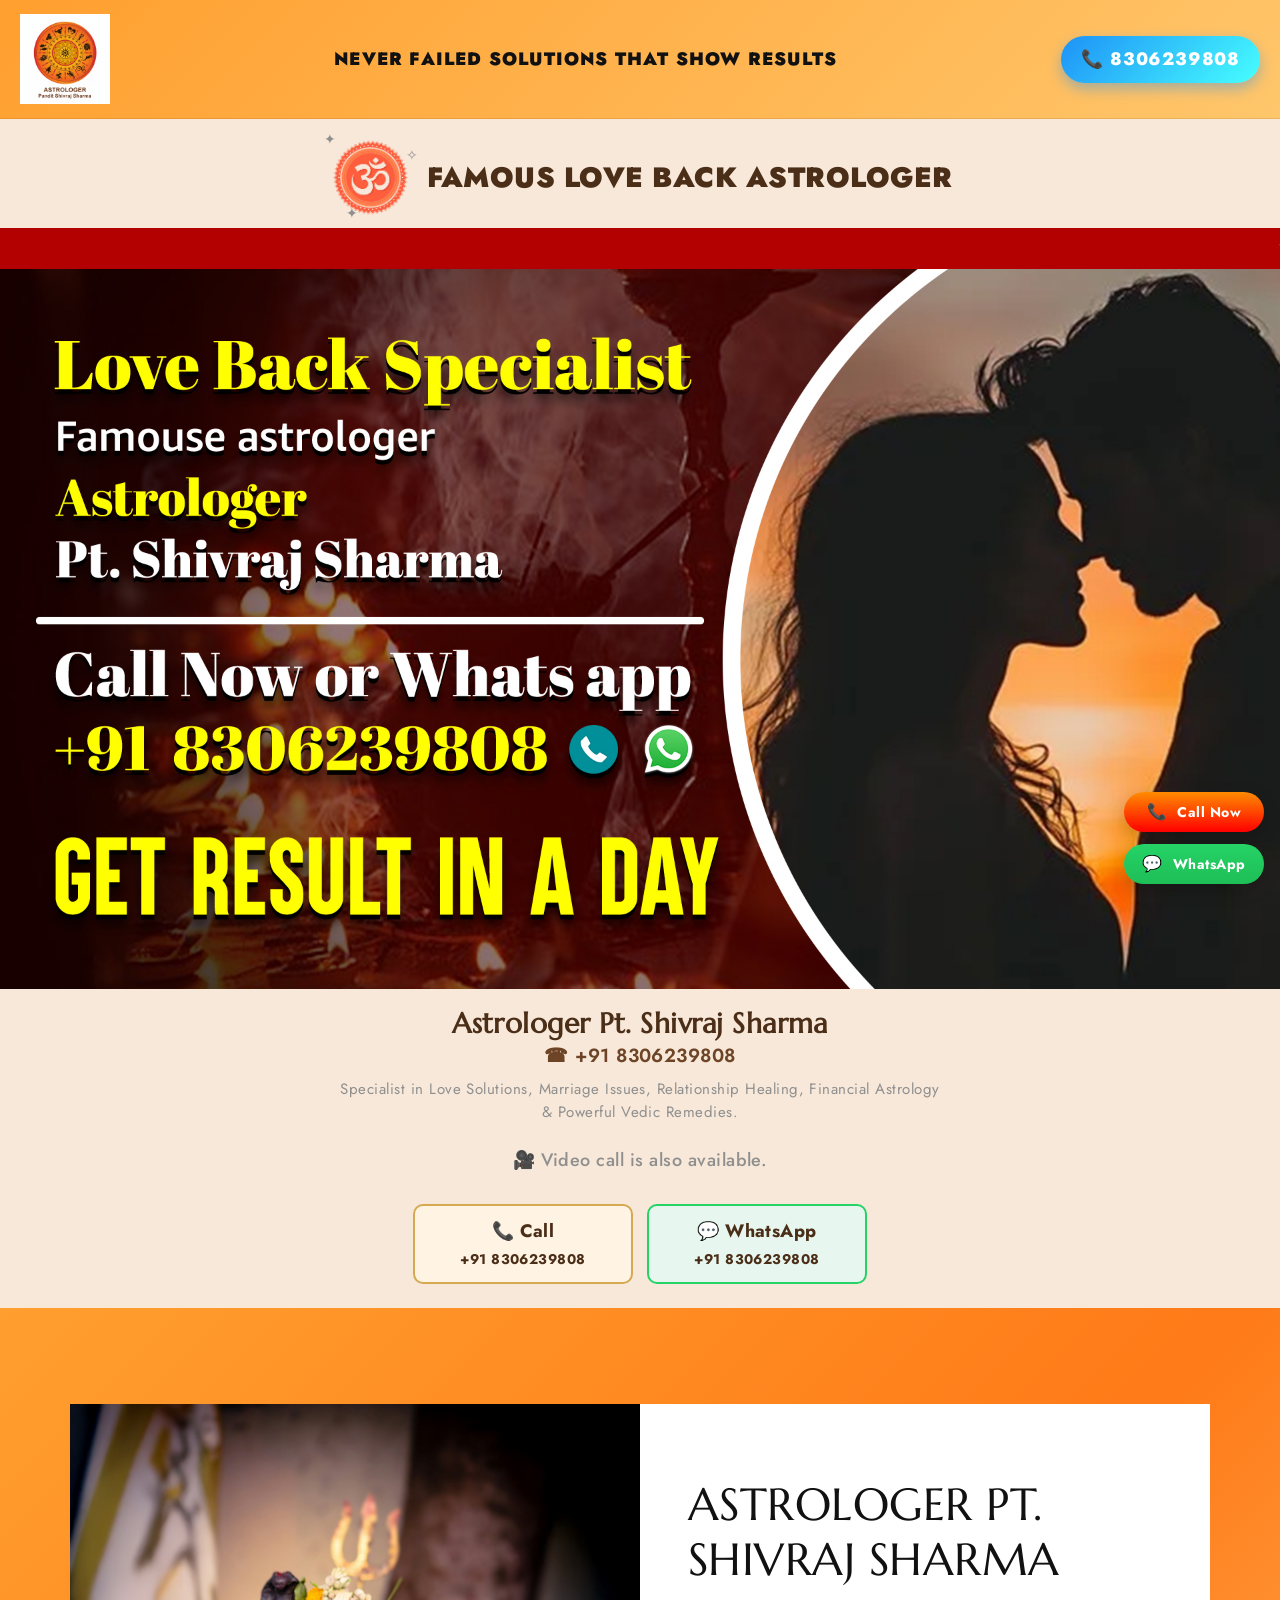
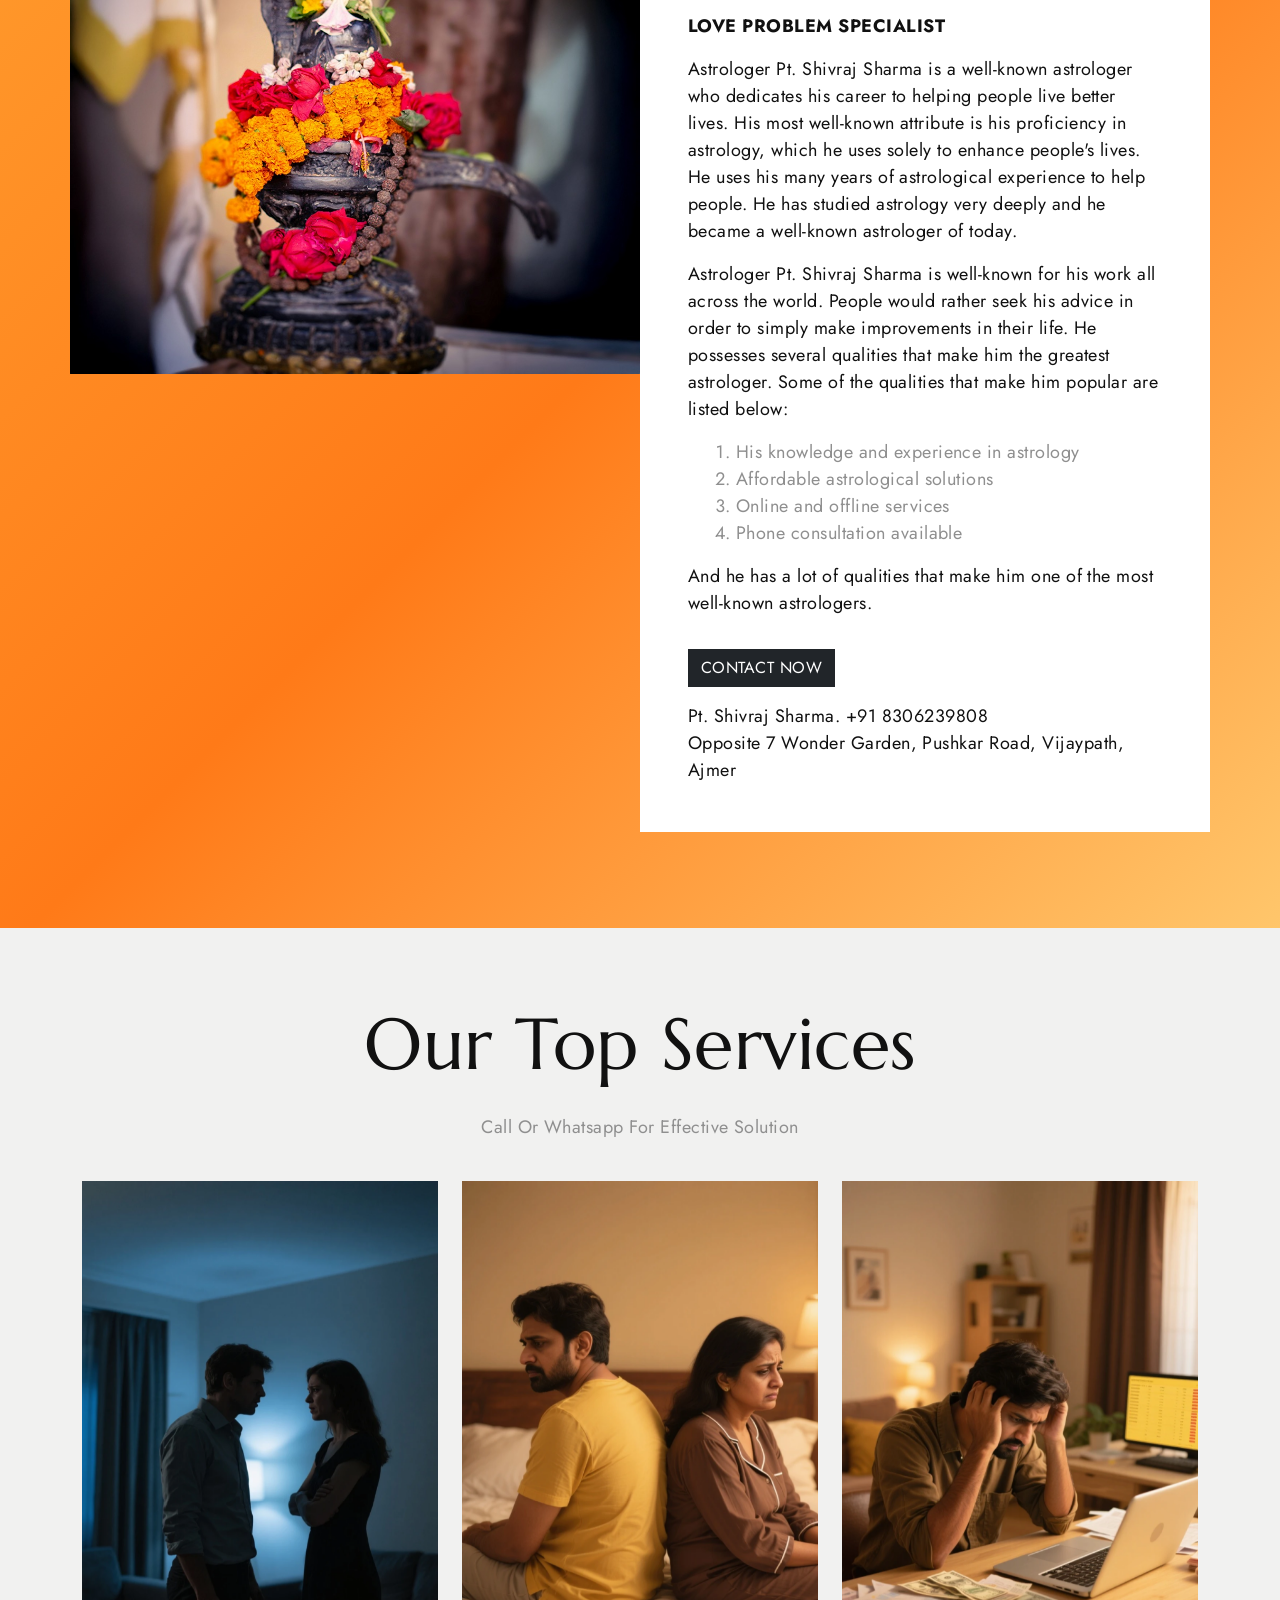
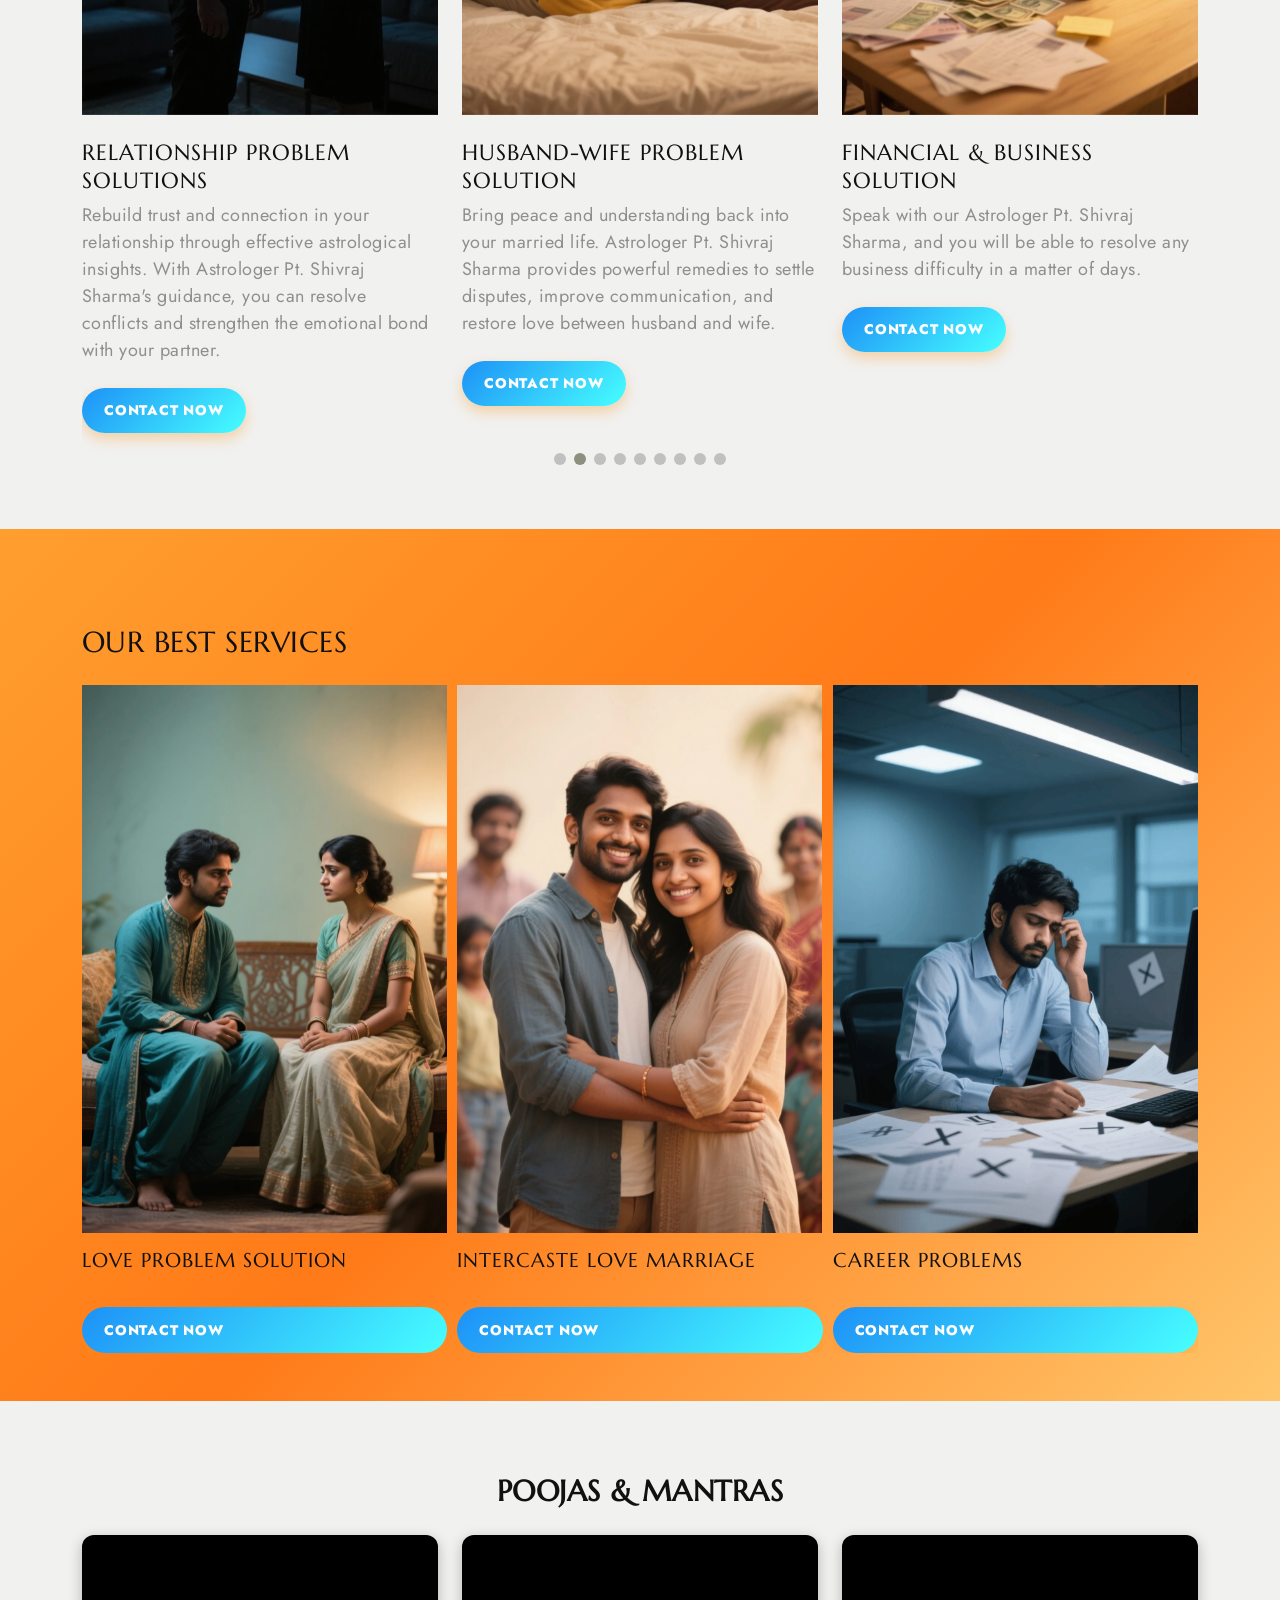
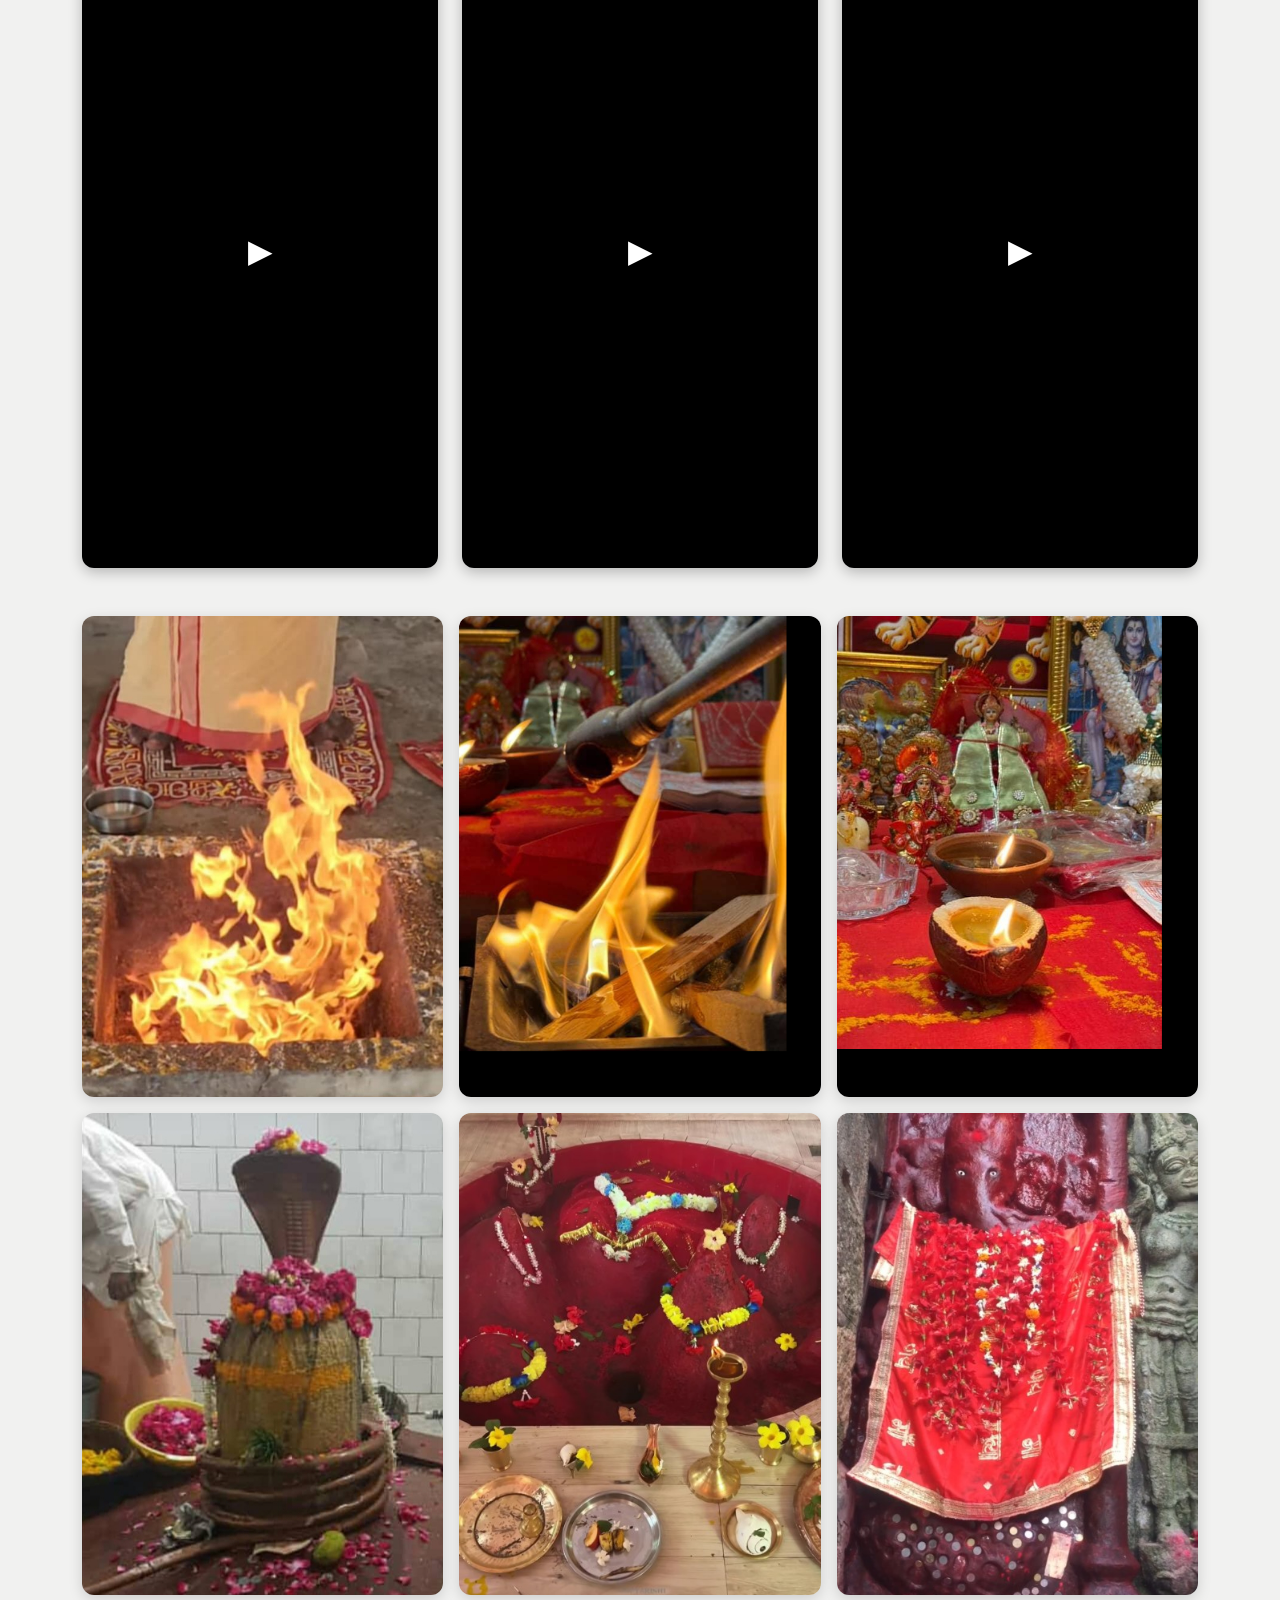
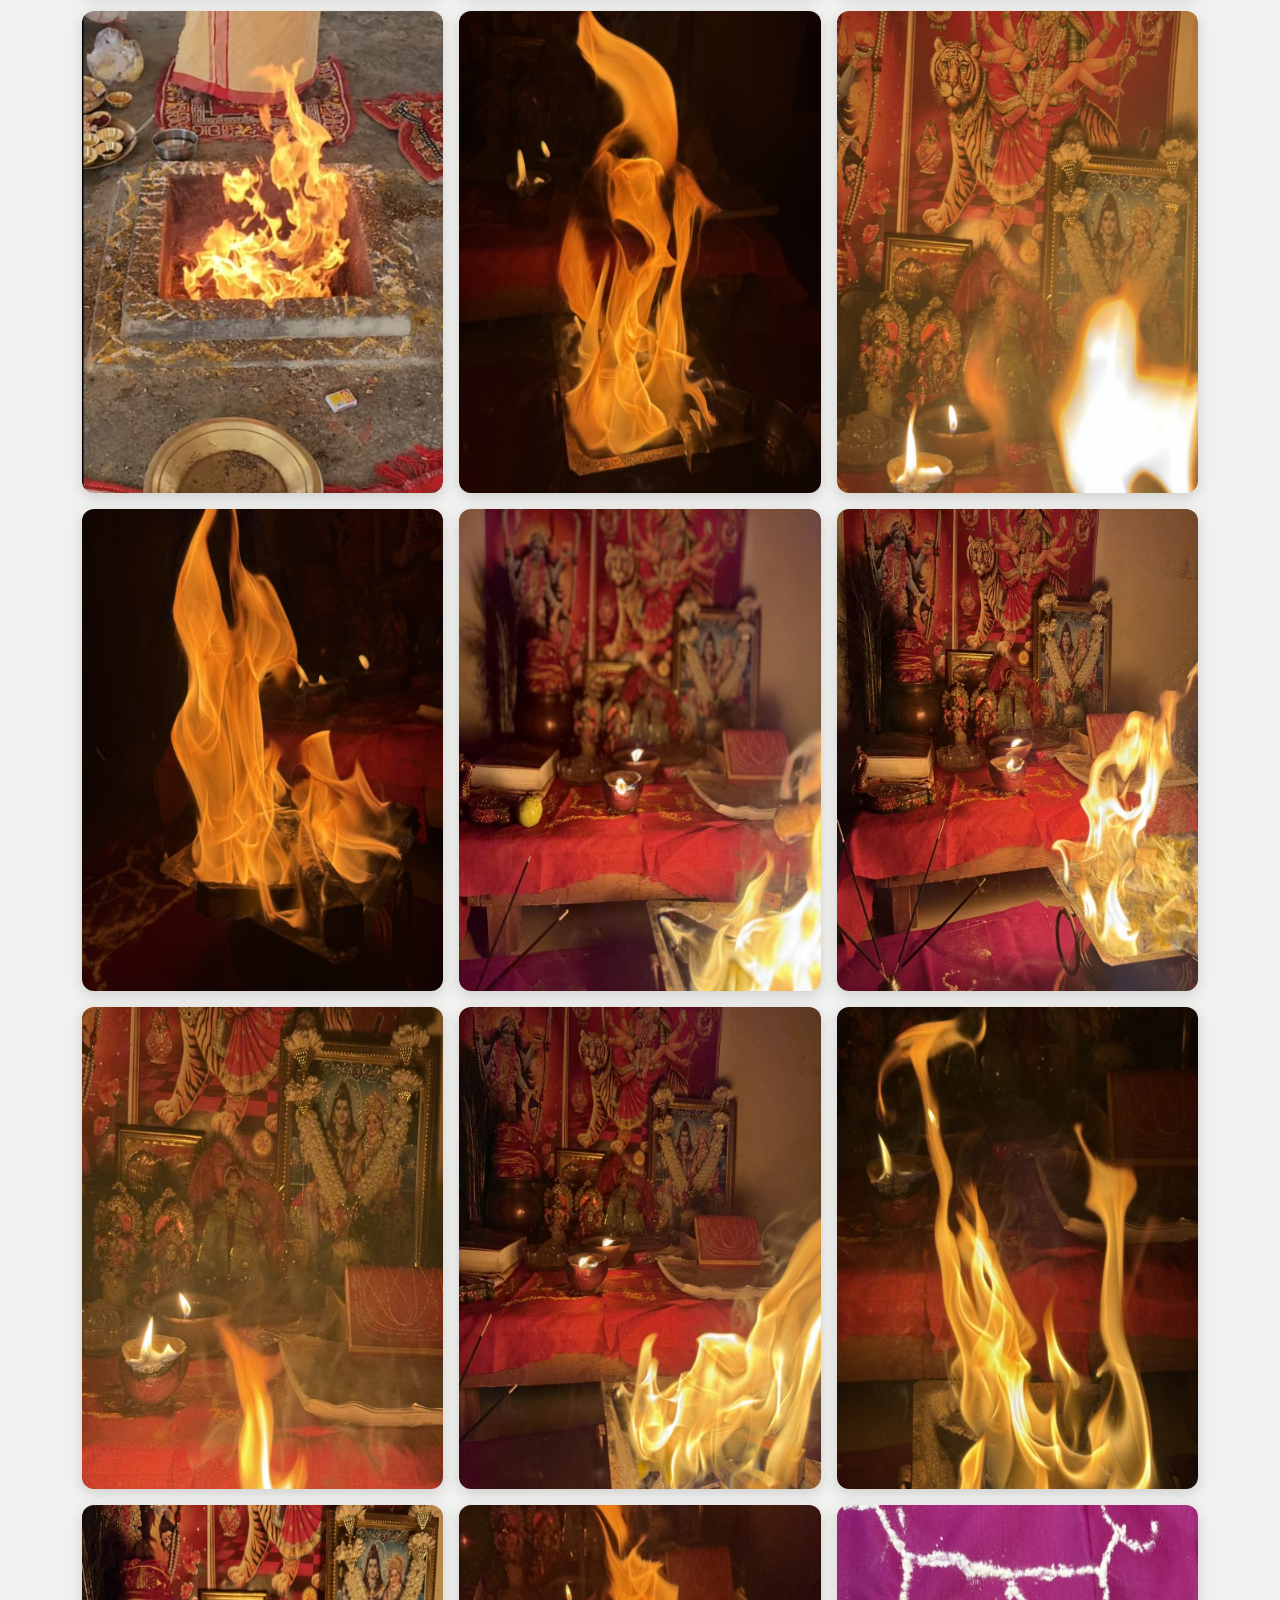
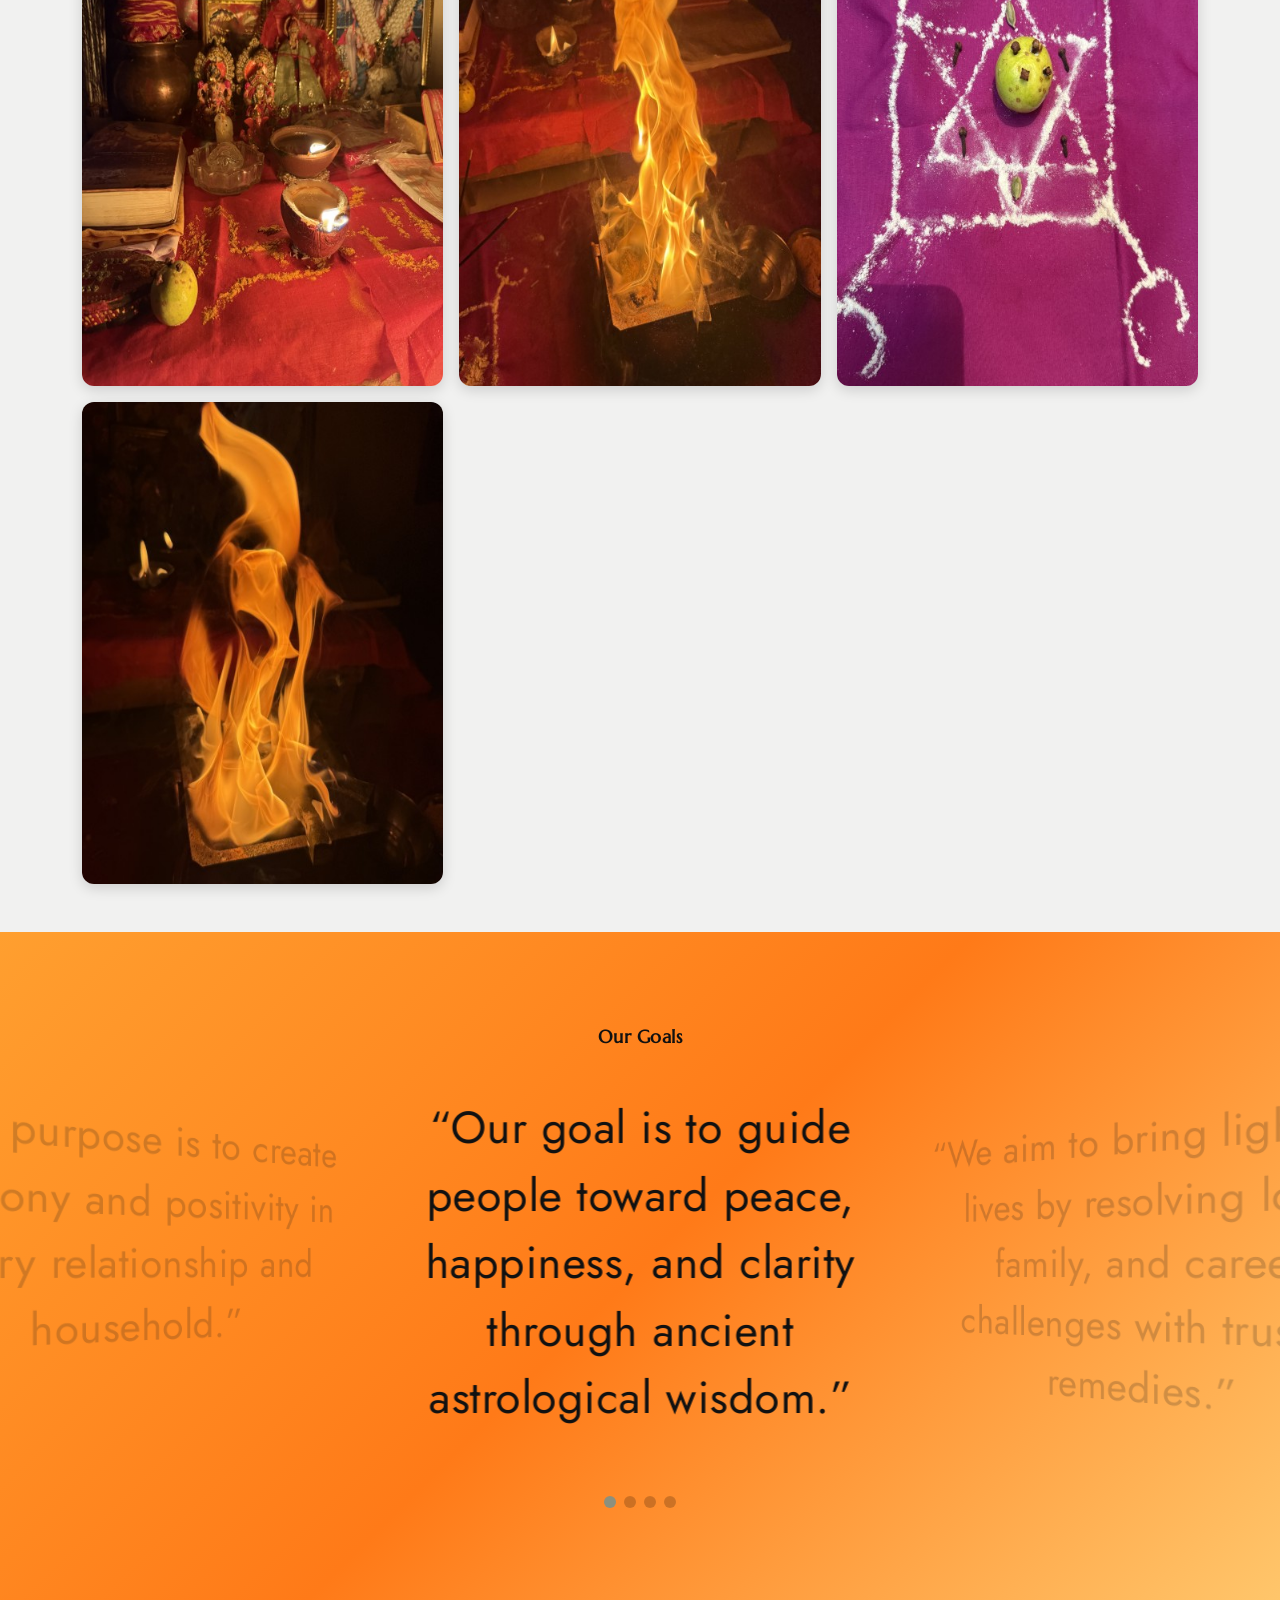
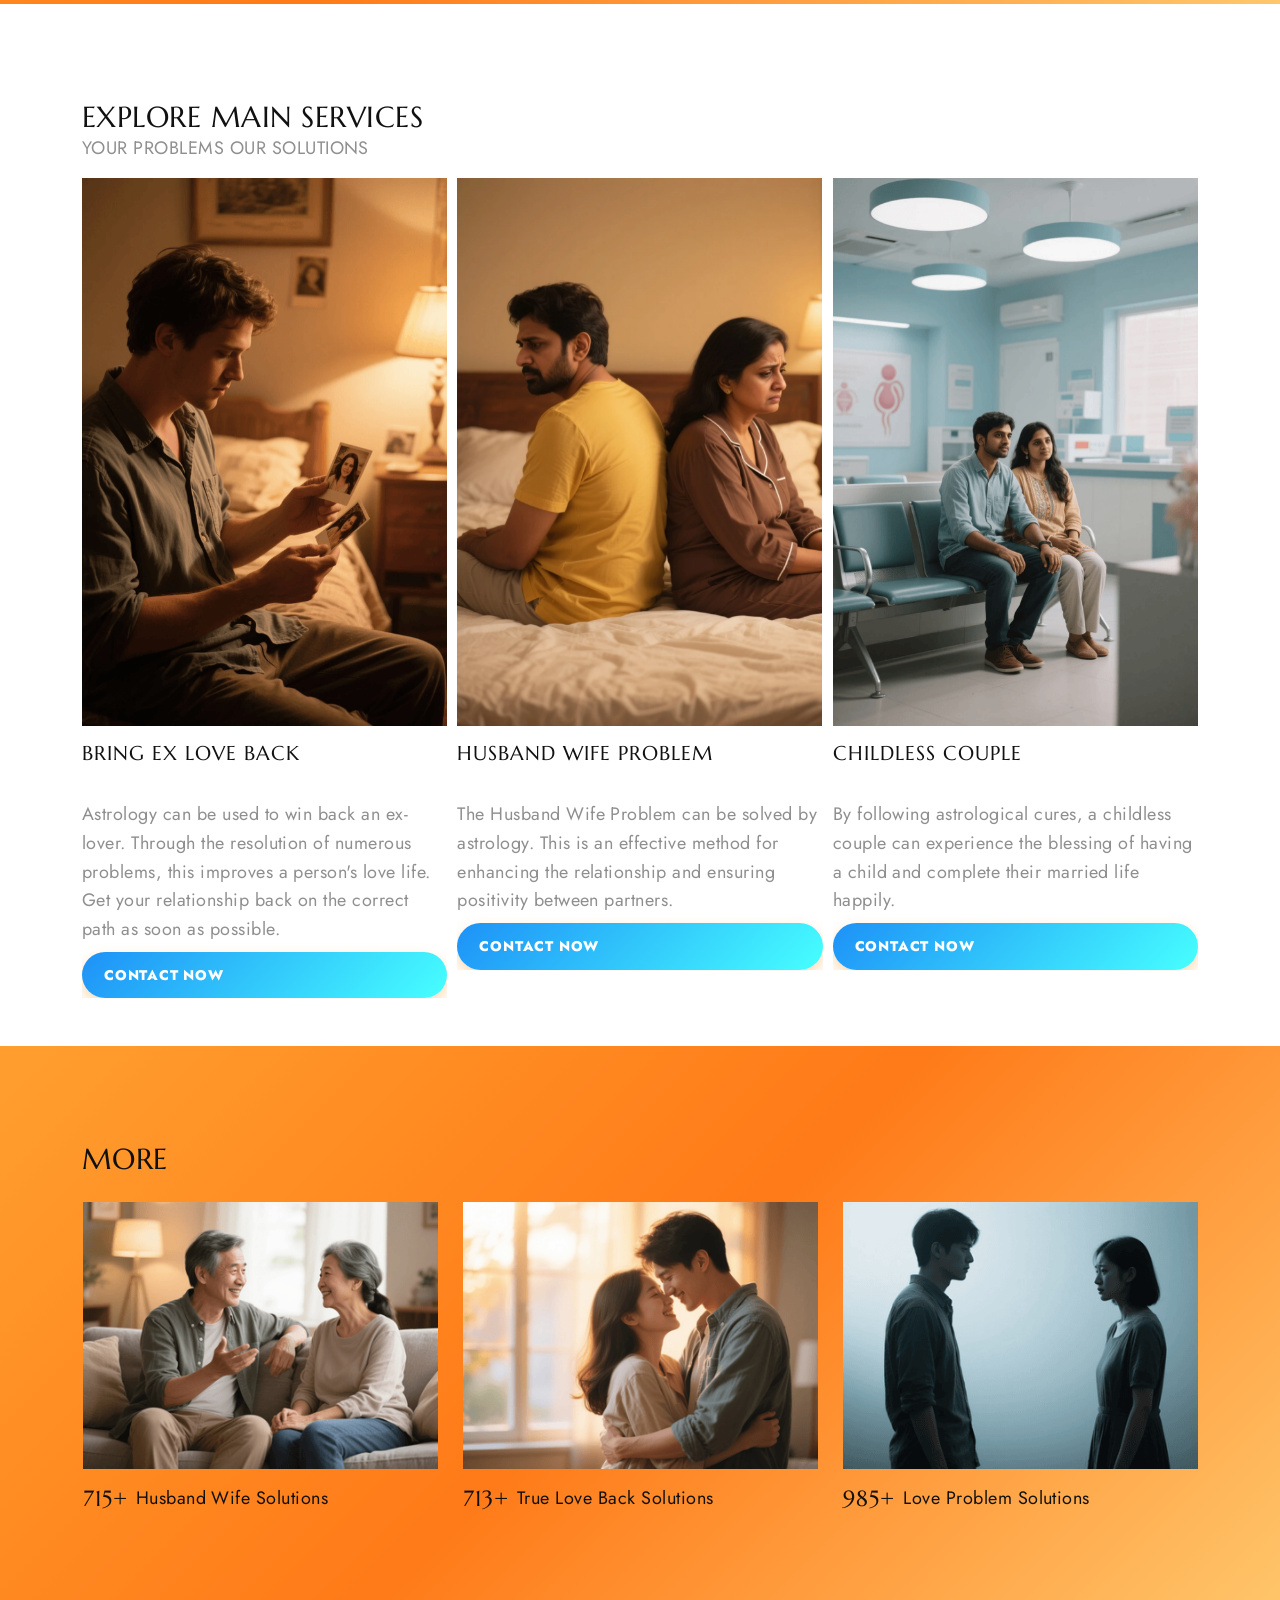
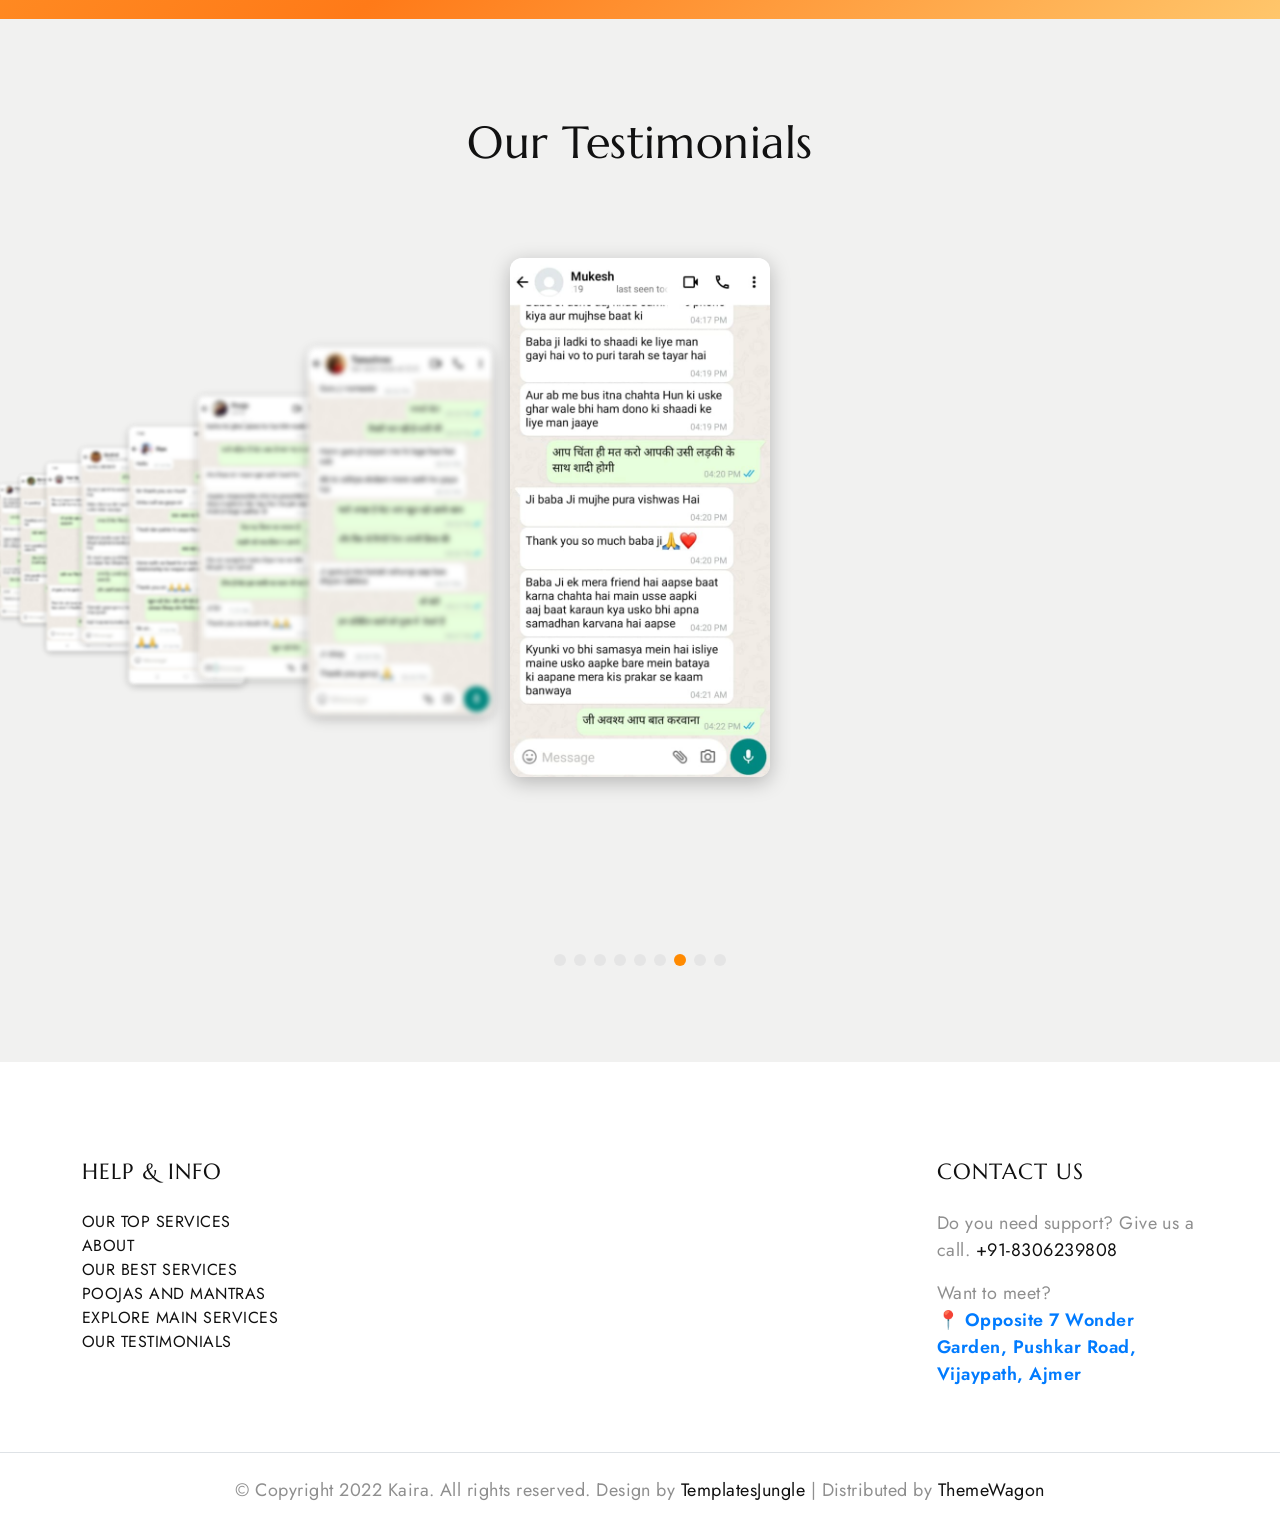
==== index.html @ 63069fae "Update index.html" ====
<!DOCTYPE html>
<html lang="en">

<head>
  <title>LoveAstroShivrajSharma | Famous Love Back Astrologer Pt. Shivraj Sharma</title>
  <meta charset="utf-8">
  <meta http-equiv="X-UA-Compatible" content="IE=edge">
  <meta name="viewport" content="width=device-width, initial-scale=1.0">
  <meta name="format-detection" content="telephone=no">
  <meta name="apple-mobile-web-app-capable" content="yes">
  <meta name="author" content="TemplatesJungle">
  <meta property="og:site_name" content="LoveAstroShivrajSharma">
  <meta property="og:title" content="LoveAstroShivrajSharma | Famous Love Back Astrologer">
  <meta name="keywords" content="
  love back astrologer,
  famous love back astrologer,
  best astrologer in india,
  ex love back solution,
  lost love back,
  husband wife problem solution,
  extra marital affair solution,
  marriage problem solution,
  inter caste marriage astrology,
  love marriage problem solution,
  family dispute solution astrologer,
  childless problem astrology,
  relationship problem solution,
  boyfriend girlfriend problem solution,
  divorce problem solution astrologer,
  powerful vashikaran specialist,
  vedic astrology remedies,
  online astrologer consultation,
  phone call astrologer,
  trusted astrologer for love problems
  ">
  <meta name="description" content="Famous Love Back Astrologer Pt. Shivraj Sharma offers trusted solutions for love back, ex love return, marriage problems, extra marital affairs, family disputes, childless problems, relationship issues and powerful Vedic remedies. Call now for instant astrology solutions.">

  <!-- ✅ Tab Icon / Favicon -->
  <link rel="icon" href="/favicon.png" sizes="48x48">
  <link rel="icon" type="image/png" href="images/TAB-ICON.png">
  <link href="https://cdn.jsdelivr.net/npm/bootstrap@5.3.0-alpha3/dist/css/bootstrap.min.css" rel="stylesheet"
    integrity="sha384-KK94CHFLLe+nY2dmCWGMq91rCGa5gtU4mk92HdvYe+M/SXH301p5ILy+dN9+nJOZ" crossorigin="anonymous">
  <meta name="google" content="notranslate">
  <link rel="stylesheet" type="text/css" href="css/vendor.css">
  <link rel="stylesheet" href="https://cdn.jsdelivr.net/npm/swiper@9/swiper-bundle.min.css" />
  <link rel="stylesheet" type="text/css" href="style.css">
  <!-- Owl Carousel CSS -->
<link rel="stylesheet" href="https://cdnjs.cloudflare.com/ajax/libs/OwlCarousel2/2.3.4/assets/owl.carousel.min.css">
<link rel="stylesheet" href="https://cdnjs.cloudflare.com/ajax/libs/OwlCarousel2/2.3.4/assets/owl.theme.default.min.css">
  <!-- GOOGLE TRANSLATES -->
  <link rel="preconnect" href="https://fonts.googleapis.com">
  <link rel="preconnect" href="https://fonts.gstatic.com" crossorigin>
  <link
    href="https://fonts.googleapis.com/css2?family=Jost:ital,wght@0,300;0,400;0,500;0,700;1,300;1,400;1,500;1,700&family=Marcellus&display=swap"
    rel="stylesheet">
</head>

<body class="homepage">
  <svg xmlns="http://www.w3.org/2000/svg" style="display: none;">
    <defs>
      <symbol xmlns="http://www.w3.org/2000/svg" id="instagram" viewBox="0 0 15 15">
        <path fill="none" stroke="currentColor"
          d="M11 3.5h1M4.5.5h6a4 4 0 0 1 4 4v6a4 4 0 0 1-4 4h-6a4 4 0 0 1-4-4v-6a4 4 0 0 1 4-4Zm3 10a3 3 0 1 1 0-6a3 3 0 0 1 0 6Z" />
      </symbol>
      <symbol xmlns="http://www.w3.org/2000/svg" id="facebook" viewBox="0 0 15 15">
        <path fill="none" stroke="currentColor"
          d="M7.5 14.5a7 7 0 1 1 0-14a7 7 0 0 1 0 14Zm0 0v-8a2 2 0 0 1 2-2h.5m-5 4h5" />
      </symbol>
      <symbol xmlns="http://www.w3.org/2000/svg" id="twitter" viewBox="0 0 15 15">
        <path fill="currentColor"
          d="m14.478 1.5l.5-.033a.5.5 0 0 0-.871-.301l.371.334Zm-.498 2.959a.5.5 0 1 0-1 0h1Zm-6.49.082h-.5h.5Zm0 .959h.5h-.5Zm-6.99 7V12a.5.5 0 0 0-.278.916L.5 12.5Zm.998-11l.469-.175a.5.5 0 0 0-.916-.048l.447.223Zm3.994 9l.354.353a.5.5 0 0 0-.195-.827l-.159.474Zm7.224-8.027l-.37.336l.18.199l.265-.04l-.075-.495Zm1.264-.94c.051.778.003 1.25-.123 1.606c-.122.345-.336.629-.723 1l.692.722c.438-.42.776-.832.974-1.388c.193-.546.232-1.178.177-2.006l-.998.066Zm0 3.654V4.46h-1v.728h1Zm-6.99-.646V5.5h1v-.959h-1Zm0 .959V6h1v-.5h-1ZM10.525 1a3.539 3.539 0 0 0-3.537 3.541h1A2.539 2.539 0 0 1 10.526 2V1Zm2.454 4.187C12.98 9.503 9.487 13 5.18 13v1c4.86 0 8.8-3.946 8.8-8.813h-1ZM1.03 1.675C1.574 3.127 3.614 6 7.49 6V5C4.174 5 2.421 2.54 1.966 1.325l-.937.35Zm.021-.398C.004 3.373-.157 5.407.604 7.139c.759 1.727 2.392 3.055 4.73 3.835l.317-.948c-2.155-.72-3.518-1.892-4.132-3.29c-.612-1.393-.523-3.11.427-5.013l-.895-.446Zm4.087 8.87C4.536 10.75 2.726 12 .5 12v1c2.566 0 4.617-1.416 5.346-2.147l-.708-.706Zm7.949-8.009A3.445 3.445 0 0 0 10.526 1v1c.721 0 1.37.311 1.82.809l.74-.671Zm-.296.83a3.513 3.513 0 0 0 2.06-1.134l-.744-.668a2.514 2.514 0 0 1-1.466.813l.15.989ZM.222 12.916C1.863 14.01 3.583 14 5.18 14v-1c-1.63 0-3.048-.011-4.402-.916l-.556.832Z" />
      </symbol>
      <symbol xmlns="http://www.w3.org/2000/svg" id="pinterest" viewBox="0 0 15 15">
        <path fill="none" stroke="currentColor"
          d="m4.5 13.5l3-7m-3.236 3a2.989 2.989 0 0 1-.764-2V7A3.5 3.5 0 0 1 7 3.5h1A3.5 3.5 0 0 1 11.5 7v.5a3 3 0 0 1-3 3a2.081 2.081 0 0 1-1.974-1.423L6.5 9m1 5.5a7 7 0 1 1 0-14a7 7 0 0 1 0 14Z" />
      </symbol>
      <symbol xmlns="http://www.w3.org/2000/svg" id="youtube" viewBox="0 0 15 15">
        <path fill="currentColor"
          d="m1.61 12.738l-.104.489l.105-.489Zm11.78 0l.104.489l-.105-.489Zm0-10.476l.104-.489l-.105.489Zm-11.78 0l.106.489l-.105-.489ZM6.5 5.5l.277-.416A.5.5 0 0 0 6 5.5h.5Zm0 4H6a.5.5 0 0 0 .777.416L6.5 9.5Zm3-2l.277.416a.5.5 0 0 0 0-.832L9.5 7.5ZM0 3.636v7.728h1V3.636H0Zm15 7.728V3.636h-1v7.728h1ZM1.506 13.227c3.951.847 8.037.847 11.988 0l-.21-.978a27.605 27.605 0 0 1-11.568 0l-.21.978ZM13.494 1.773a28.606 28.606 0 0 0-11.988 0l.21.978a27.607 27.607 0 0 1 11.568 0l.21-.978ZM15 3.636c0-.898-.628-1.675-1.506-1.863l-.21.978c.418.09.716.458.716.885h1Zm-1 7.728a.905.905 0 0 1-.716.885l.21.978A1.905 1.905 0 0 0 15 11.364h-1Zm-14 0c0 .898.628 1.675 1.506 1.863l.21-.978A.905.905 0 0 1 1 11.364H0Zm1-7.728c0-.427.298-.796.716-.885l-.21-.978A1.905 1.905 0 0 0 0 3.636h1ZM6 5.5v4h1v-4H6Zm.777 4.416l3-2l-.554-.832l-3 2l.554.832Zm3-2.832l-3-2l-.554.832l3 2l.554-.832Z" />
      </symbol>
      <symbol xmlns="http://www.w3.org/2000/svg" id="dribble" viewBox="0 0 15 15">
        <path fill="none" stroke="currentColor" stroke-linecap="round" stroke-linejoin="round"
          d="M4.839 1.024c3.346 4.041 5.096 7.922 5.704 12.782M.533 6.82c5.985-.138 9.402-1.083 11.97-4.216M2.7 12.594c3.221-4.902 7.171-5.65 11.755-4.293M14.5 7.5a7 7 0 1 0-14 0a7 7 0 0 0 14 0Z" />
      </symbol>
      <symbol xmlns="http://www.w3.org/2000/svg" id="calendar" viewBox="0 0 24 24">
        <g fill="none" stroke="currentColor" stroke-linecap="round" stroke-linejoin="round" stroke-width="2">
          <rect width="20" height="18" x="2" y="4" rx="4" />
          <path d="M8 2v4m8-4v4M2 10h20" />
        </g>
      </symbol>
      <symbol xmlns="http://www.w3.org/2000/svg" id="shopping-bag" viewBox="0 0 24 24">
        <g fill="none" stroke="currentColor" stroke-linecap="round" stroke-linejoin="round" stroke-width="2">
          <path
            d="M3.977 9.84A2 2 0 0 1 5.971 8h12.058a2 2 0 0 1 1.994 1.84l.803 10A2 2 0 0 1 18.833 22H5.167a2 2 0 0 1-1.993-2.16l.803-10Z" />
          <path d="M16 11V6a4 4 0 0 0-4-4v0a4 4 0 0 0-4 4v5" />
        </g>
      </symbol>
      <symbol xmlns="http://www.w3.org/2000/svg" id="gift" viewBox="0 0 24 24">
        <g fill="none" stroke="currentColor" stroke-linecap="round" stroke-linejoin="round" stroke-width="2">
          <rect width="18" height="14" x="3" y="8" rx="2" />
          <path d="M12 5a3 3 0 1 0-3 3m6 0a3 3 0 1 0-3-3m0 0v17m9-7H3" />
        </g>
      </symbol>
      <symbol xmlns="http://www.w3.org/2000/svg" id="arrow-cycle" viewBox="0 0 24 24">
        <g fill="none" stroke="currentColor" stroke-linecap="round" stroke-linejoin="round" stroke-width="2">
          <path
            d="M22 12c0 6-4.39 10-9.806 10C7.792 22 4.24 19.665 3 16m-1-4C2 6 6.39 2 11.806 2C16.209 2 19.76 4.335 21 8" />
          <path d="m7 17l-4-1l-1 4M17 7l4 1l1-4" />
        </g>
      </symbol>
      <symbol xmlns="http://www.w3.org/2000/svg" id="link" viewBox="0 0 24 24">
        <path fill="currentColor"
          d="M12 19a1 1 0 1 0-1-1a1 1 0 0 0 1 1Zm5 0a1 1 0 1 0-1-1a1 1 0 0 0 1 1Zm0-4a1 1 0 1 0-1-1a1 1 0 0 0 1 1Zm-5 0a1 1 0 1 0-1-1a1 1 0 0 0 1 1Zm7-12h-1V2a1 1 0 0 0-2 0v1H8V2a1 1 0 0 0-2 0v1H5a3 3 0 0 0-3 3v14a3 3 0 0 0 3 3h14a3 3 0 0 0 3-3V6a3 3 0 0 0-3-3Zm1 17a1 1 0 0 1-1 1H5a1 1 0 0 1-1-1v-9h16Zm0-11H4V6a1 1 0 0 1 1-1h1v1a1 1 0 0 0 2 0V5h8v1a1 1 0 0 0 2 0V5h1a1 1 0 0 1 1 1ZM7 15a1 1 0 1 0-1-1a1 1 0 0 0 1 1Zm0 4a1 1 0 1 0-1-1a1 1 0 0 0 1 1Z" />
      </symbol>
      <symbol xmlns="http://www.w3.org/2000/svg" id="arrow-left" viewBox="0 0 24 24">
        <path fill="currentColor"
          d="M17 11H9.41l3.3-3.29a1 1 0 1 0-1.42-1.42l-5 5a1 1 0 0 0-.21.33a1 1 0 0 0 0 .76a1 1 0 0 0 .21.33l5 5a1 1 0 0 0 1.42 0a1 1 0 0 0 0-1.42L9.41 13H17a1 1 0 0 0 0-2Z" />
      </symbol>
      <symbol xmlns="http://www.w3.org/2000/svg" id="arrow-right" viewBox="0 0 24 24">
        <path fill="currentColor"
          d="M17.92 11.62a1 1 0 0 0-.21-.33l-5-5a1 1 0 0 0-1.42 1.42l3.3 3.29H7a1 1 0 0 0 0 2h7.59l-3.3 3.29a1 1 0 0 0 0 1.42a1 1 0 0 0 1.42 0l5-5a1 1 0 0 0 .21-.33a1 1 0 0 0 0-.76Z" />
      </symbol>
      <symbol xmlns="http://www.w3.org/2000/svg" id="play" viewBox="0 0 24 24">
        <g fill="none" fill-rule="evenodd">
          <path
            d="M24 0v24H0V0h24ZM12.593 23.258l-.011.002l-.071.035l-.02.004l-.014-.004l-.071-.035c-.01-.004-.019-.001-.024.005l-.004.01l-.017.428l.005.02l.01.013l.104.074l.015.004l.012-.004l.104-.074l.012-.016l.004-.017l-.017-.427c-.002-.01-.009-.017-.017-.018Zm.265-.113l-.013.002l-.185.093l-.01.01l-.003.011l.018.43l.005.012l.008.007l.201.093c.012.004.023 0 .029-.008l.004-.014l-.034-.614c-.003-.012-.01-.02-.02-.022Zm-.715.002a.023.023 0 0 0-.027.006l-.006.014l-.034.614c0 .012.007.02.017.024l.015-.002l.201-.093l.01-.008l.004-.011l.017-.43l-.003-.012l-.01-.01l-.184-.092Z" />
          <path fill="currentColor"
            d="M5.669 4.76a1.469 1.469 0 0 1 2.04-1.177c1.062.454 3.442 1.533 6.462 3.276c3.021 1.744 5.146 3.267 6.069 3.958c.788.591.79 1.763.001 2.356c-.914.687-3.013 2.19-6.07 3.956c-3.06 1.766-5.412 2.832-6.464 3.28c-.906.387-1.92-.2-2.038-1.177c-.138-1.142-.396-3.735-.396-7.237c0-3.5.257-6.092.396-7.235Z" />
        </g>
      </symbol>
      <symbol xmlns="http://www.w3.org/2000/svg" id="category" viewBox="0 0 24 24">
        <path fill="currentColor"
          d="M19 5.5h-6.28l-.32-1a3 3 0 0 0-2.84-2H5a3 3 0 0 0-3 3v13a3 3 0 0 0 3 3h14a3 3 0 0 0 3-3v-10a3 3 0 0 0-3-3Zm1 13a1 1 0 0 1-1 1H5a1 1 0 0 1-1-1v-13a1 1 0 0 1 1-1h4.56a1 1 0 0 1 .95.68l.54 1.64a1 1 0 0 0 .95.68h7a1 1 0 0 1 1 1Z" />
      </symbol>
      <symbol xmlns="http://www.w3.org/2000/svg" id="calendar" viewBox="0 0 24 24">
        <path fill="currentColor"
          d="M19 4h-2V3a1 1 0 0 0-2 0v1H9V3a1 1 0 0 0-2 0v1H5a3 3 0 0 0-3 3v12a3 3 0 0 0 3 3h14a3 3 0 0 0 3-3V7a3 3 0 0 0-3-3Zm1 15a1 1 0 0 1-1 1H5a1 1 0 0 1-1-1v-7h16Zm0-9H4V7a1 1 0 0 1 1-1h2v1a1 1 0 0 0 2 0V6h6v1a1 1 0 0 0 2 0V6h2a1 1 0 0 1 1 1Z" />
      </symbol>
      <symbol xmlns="http://www.w3.org/2000/svg" id="heart" viewBox="0 0 24 24">
        <path fill="currentColor"
          d="M20.16 4.61A6.27 6.27 0 0 0 12 4a6.27 6.27 0 0 0-8.16 9.48l7.45 7.45a1 1 0 0 0 1.42 0l7.45-7.45a6.27 6.27 0 0 0 0-8.87Zm-1.41 7.46L12 18.81l-6.75-6.74a4.28 4.28 0 0 1 3-7.3a4.25 4.25 0 0 1 3 1.25a1 1 0 0 0 1.42 0a4.27 4.27 0 0 1 6 6.05Z" />
      </symbol>
      <symbol xmlns="http://www.w3.org/2000/svg" id="plus" viewBox="0 0 24 24">
        <path fill="currentColor"
          d="M19 11h-6V5a1 1 0 0 0-2 0v6H5a1 1 0 0 0 0 2h6v6a1 1 0 0 0 2 0v-6h6a1 1 0 0 0 0-2Z" />
      </symbol>
      <symbol xmlns="http://www.w3.org/2000/svg" id="minus" viewBox="0 0 24 24">
        <path fill="currentColor" d="M19 11H5a1 1 0 0 0 0 2h14a1 1 0 0 0 0-2Z" />
      </symbol>
      <symbol xmlns="http://www.w3.org/2000/svg" id="cart" viewBox="0 0 24 24">
        <path fill="currentColor"
          d="M8.5 19a1.5 1.5 0 1 0 1.5 1.5A1.5 1.5 0 0 0 8.5 19ZM19 16H7a1 1 0 0 1 0-2h8.491a3.013 3.013 0 0 0 2.885-2.176l1.585-5.55A1 1 0 0 0 19 5H6.74a3.007 3.007 0 0 0-2.82-2H3a1 1 0 0 0 0 2h.921a1.005 1.005 0 0 1 .962.725l.155.545v.005l1.641 5.742A3 3 0 0 0 7 18h12a1 1 0 0 0 0-2Zm-1.326-9l-1.22 4.274a1.005 1.005 0 0 1-.963.726H8.754l-.255-.892L7.326 7ZM16.5 19a1.5 1.5 0 1 0 1.5 1.5a1.5 1.5 0 0 0-1.5-1.5Z" />
      </symbol>
      <symbol xmlns="http://www.w3.org/2000/svg" id="check" viewBox="0 0 24 24">
        <path fill="currentColor"
          d="M18.71 7.21a1 1 0 0 0-1.42 0l-7.45 7.46l-3.13-3.14A1 1 0 1 0 5.29 13l3.84 3.84a1 1 0 0 0 1.42 0l8.16-8.16a1 1 0 0 0 0-1.47Z" />
      </symbol>
      <symbol xmlns="http://www.w3.org/2000/svg" id="trash" viewBox="0 0 24 24">
        <path fill="currentColor"
          d="M10 18a1 1 0 0 0 1-1v-6a1 1 0 0 0-2 0v6a1 1 0 0 0 1 1ZM20 6h-4V5a3 3 0 0 0-3-3h-2a3 3 0 0 0-3 3v1H4a1 1 0 0 0 0 2h1v11a3 3 0 0 0 3 3h8a3 3 0 0 0 3-3V8h1a1 1 0 0 0 0-2ZM10 5a1 1 0 0 1 1-1h2a1 1 0 0 1 1 1v1h-4Zm7 14a1 1 0 0 1-1 1H8a1 1 0 0 1-1-1V8h10Zm-3-1a1 1 0 0 0 1-1v-6a1 1 0 0 0-2 0v6a1 1 0 0 0 1 1Z" />
      </symbol>
      <symbol xmlns="http://www.w3.org/2000/svg" id="star-outline" viewBox="0 0 15 15">
        <path fill="none" stroke="currentColor" stroke-linecap="round" stroke-linejoin="round"
          d="M7.5 9.804L5.337 11l.413-2.533L4 6.674l2.418-.37L7.5 4l1.082 2.304l2.418.37l-1.75 1.793L9.663 11L7.5 9.804Z" />
      </symbol>
      <symbol xmlns="http://www.w3.org/2000/svg" id="star-solid" viewBox="0 0 15 15">
        <path fill="currentColor"
          d="M7.953 3.788a.5.5 0 0 0-.906 0L6.08 5.85l-2.154.33a.5.5 0 0 0-.283.843l1.574 1.613l-.373 2.284a.5.5 0 0 0 .736.518l1.92-1.063l1.921 1.063a.5.5 0 0 0 .736-.519l-.373-2.283l1.574-1.613a.5.5 0 0 0-.283-.844L8.921 5.85l-.968-2.062Z" />
      </symbol>
      <symbol xmlns="http://www.w3.org/2000/svg" id="search" viewBox="0 0 24 24">
        <path fill="currentColor"
          d="M21.71 20.29L18 16.61A9 9 0 1 0 16.61 18l3.68 3.68a1 1 0 0 0 1.42 0a1 1 0 0 0 0-1.39ZM11 18a7 7 0 1 1 7-7a7 7 0 0 1-7 7Z" />
      </symbol>
      <symbol xmlns="http://www.w3.org/2000/svg" id="user" viewBox="0 0 24 24">
        <path fill="currentColor"
          d="M15.71 12.71a6 6 0 1 0-7.42 0a10 10 0 0 0-6.22 8.18a1 1 0 0 0 2 .22a8 8 0 0 1 15.9 0a1 1 0 0 0 1 .89h.11a1 1 0 0 0 .88-1.1a10 10 0 0 0-6.25-8.19ZM12 12a4 4 0 1 1 4-4a4 4 0 0 1-4 4Z" />
      </symbol>
      <symbol xmlns="http://www.w3.org/2000/svg" id="close" viewBox="0 0 15 15">
        <path fill="currentColor"
          d="M7.953 3.788a.5.5 0 0 0-.906 0L6.08 5.85l-2.154.33a.5.5 0 0 0-.283.843l1.574 1.613l-.373 2.284a.5.5 0 0 0 .736.518l1.92-1.063l1.921 1.063a.5.5 0 0 0 .736-.519l-.373-2.283l1.574-1.613a.5.5 0 0 0-.283-.844L8.921 5.85l-.968-2.062Z" />
      </symbol>
    </defs>
  </svg>

  <div class="preloader text-white fs-6 text-uppercase overflow-hidden"></div>

  

<!-- ===================================== -->
<!-- ⭐ CUSTOM SIMPLE NAVBAR -->
<!-- ===================================== -->
<header class="simple-navbar">
  <div class="nav-inner">

    <!-- LEFT: LOGO -->
    <div class="nav-logo">
      <img src="images/TAB-ICON.png" alt="TAB-ICON">
    </div>

    <!-- CENTER: TEXT -->
    <div class="nav-center-text">
      Never Failed Solutions That Show Results
    </div>

    <!-- RIGHT: CONTACT BUTTON -->
    <a href="tel:8306239808" class="nav-contact-btn">
      📞 8306239808
    </a>

  </div>
</header>
<!-- ===================================== -->




<!-- ===================================== -->
<!-- ⭐ ASTRO INTRO SECTION WITH DETAILS -->
<!-- ===================================== -->
<section id="astro-intro">

  <!-- =============================== -->
  <!-- TOP CONTENT (CONSTRAINED) -->
  <!-- =============================== -->
  <div class="astro-container">

    <div class="astro-text-om-group">

      <!-- TOP LINE -->
      <div class="astro-topline">
        <div class="astro-om-wrapper">
          <img src="images/OM.png" alt="Om" class="astro-om-img">
          <span class="om-star om-star-1">✦</span>
          <span class="om-star om-star-2">✧</span>
          <span class="om-star om-star-3">✦</span>
        </div>

        <p class="astro-name astro-topline-text">
          FAMOUS LOVE BACK ASTROLOGER
        </p>
      </div>

    </div>
  </div>

  <!-- =============================== -->
  <!-- 🔴 FULL WIDTH DETAIL BANNER -->
  <!-- =============================== -->
  <div class="detail-banner">

    <div class="alert-marquee">
      <div class="marquee-track">
        समस्या कैसी भी घबराये नहीं तुरंत हमसे संपर्क करे और समाधान पाए !!
        सभी समस्याओ का हल सिर्फ एक फ़ोन कॉल +91-8306239808
      </div>
    </div>

    <div class="detail-image-wrapper">
      <img src="images/ASTROLOGER.jpg" alt="Astrology">
    </div>

  </div>

  <!-- =============================== -->
  <!-- BOTTOM CONTENT (CONSTRAINED) -->
  <!-- =============================== -->
  <div class="astro-container astro-bottom-spacing">

    <div class="astro-text-om-group">

      <div class="astro-text">

        <h2 class="astro-name">
          Astrologer Pt. Shivraj Sharma
        </h2>

        <a href="tel:+918306239808" class="astro-number">
          ☎ +91 8306239808
        </a>

        <p class="astro-desc">
          Specialist in Love Solutions, Marriage Issues, Relationship Healing,
          Financial Astrology & Powerful Vedic Remedies.
        </p>

        <p class="astro-video-note">
          🎥 Video call is also available.
        </p>

        <div class="astro-contact-buttons">
          <a href="tel:+918306239808" class="astro-btn call-btn">
            📞 Call <span>+91 8306239808</span>
          </a>

          <a href="https://wa.me/918306239808"
             target="_blank"
             class="astro-btn whatsapp-btn">
            💬 WhatsApp <span>+91 8306239808</span>
          </a>
        </div>

      </div>

    </div>
  </div>

</section>
<!-- ===================================== -->
<!-- ⭐ ASTRO INTRO SECTION ENDS -->
<!-- ===================================== -->








<!-- ===================================== -->
<!-- ⭐ ABOUT SECTION STARTS HERE -->
<!-- ===================================== -->
<section id="about" class="about-section py-5 orange-gradient-bg">
  <div class="container">
    <div class="row position-relative overflow-hidden">

      <!-- Content Row -->
      <div class="row my-5 gx-0 align-items-stretch">

        <!-- Image Column -->
        <div class="col-12 col-md-6">
          <div class="image-holder h-100">
            <img
              src="images/SHIVLING.jpeg"
              alt="SHIVLING"
              class="img-fluid about-image"
            />
          </div>
        </div>

        <!-- Text Column -->
        <div class="col-12 col-md-6 bg-white">
          <div class="collection-content p-4 p-md-5">

            <h3 class="element-title text-uppercase">
              Astrologer Pt. Shivraj Sharma
            </h3>

            <p class="fw-bold">LOVE PROBLEM SPECIALIST</p>

            <p>
              Astrologer Pt. Shivraj Sharma is a well-known astrologer who dedicates his career to helping people live better lives. His most well-known attribute is his proficiency in astrology, which he uses solely to enhance people's lives. He uses his many years of astrological experience to help people. He has studied astrology very deeply and he became a well-known astrologer of today.
            </p>

            <p>
             Astrologer Pt. Shivraj Sharma is well-known for his work all across the world. People would rather seek his advice in order to simply make improvements in their life. He possesses several qualities that make him the greatest astrologer. Some of the qualities that make him popular are listed below:
            </p>

            <ol class="ms-3">
              <li>His knowledge and experience in astrology</li>
              <li>Affordable astrological solutions</li>
              <li>Online and offline services</li>
              <li>Phone consultation available</li>
            </ol>

            <p>
              And he has a lot of qualities that make him one of the most well-known astrologers.
            </p>

            <a href="tel:+918306239808" class="btn btn-dark text-uppercase mt-3">
              Contact Now
            </a>

            <p class="mt-3 mb-0">
              Pt. Shivraj Sharma. +91 8306239808
            </p>
            <p class="mb-0">
              Opposite 7 Wonder Garden, Pushkar Road, Vijaypath, Ajmer
            </p>

          </div>
        </div>

      </div>
    </div>
  </div>
</section>
<!-- ===================================== -->
<!-- ⭐ ABOUT SECTION ENDS HERE -->
<!-- ===================================== -->


<!-- ===================================== -->
<!-- ⭐ OUR TOP SERVICES SECTION STARTS HERE -->
<!-- ===================================== -->
<section id="billboard" class="bg-light py-5">
  <div class="container">
    <div class="row justify-content-center">
      <h1 class="section-title text-center mt-4" data-aos="fade-up">Our Top Services</h1>
      <div class="col-md-6 text-center" data-aos="fade-up" data-aos-delay="300">
        <p>Call Or Whatsapp For Effective Solution</p>
      </div>
    </div>

    <!-- 🌟 WRAP SWIPER + ARROWS IN A POSITION-RELATIVE CONTAINER -->
    <div class="row">
      <div class="position-relative w-100">

        <div class="swiper main-swiper py-4" data-aos="fade-up" data-aos-delay="600">
          <div class="swiper-wrapper border-animation-left">
            <div class="swiper-slide">
              <div class="banner-item image-zoom-effect">
                <div class="image-holder">
                  <img src="images/Love Problem.png" alt="Love Problem" class="img-fluid">
                </div>
                <div class="banner-content py-4">
                  <h5 class="element-title text-uppercase">
                    <a href="index.html" class="item-anchor">Love Problem Solutions</a>
                  </h5>
                  <p>Find true happiness in your love life with guidance from Astrologer Pt. Shivraj Sharma. His proven remedies help overcome misunderstandings, distance, and emotional challenges to restore harmony and affection.</p>
                  <div class="btn-left">
                      <a href="tel:+918306239808" class="TOPSERVICESCONTACTBTN">Contact Now</a>
                  </div>
                </div>
              </div>
            </div>

            <div class="swiper-slide">
              <div class="banner-item image-zoom-effect">
                <div class="image-holder">
                  <img src="images/Relationship Problem.png" alt="Relationship Problem" class="img-fluid">
                </div>
                <div class="banner-content py-4">
                  <h5 class="element-title text-uppercase">
                    <a href="index.html" class="item-anchor">Relationship Problem Solutions</a>
                  </h5>
                  <p>Rebuild trust and connection in your relationship through effective astrological insights. With Astrologer Pt. Shivraj Sharma's guidance, you can resolve conflicts and strengthen the emotional bond with your partner.</p>
                  <div class="btn-left">
                      <a href="tel:+918306239808" class="TOPSERVICESCONTACTBTN">Contact Now</a>
                  </div>
                </div>
              </div>
            </div>

            <div class="swiper-slide">
              <div class="banner-item image-zoom-effect">
                <div class="image-holder">
                  <img src="images/Husband-Wife Problem.png" alt="Husband-Wife Problem" class="img-fluid">
                </div>
                <div class="banner-content py-4">
                  <h5 class="element-title text-uppercase">
                    <a href="index.html" class="item-anchor">Husband-Wife Problem Solution</a>
                  </h5>
                  <p>Bring peace and understanding back into your married life. Astrologer Pt. Shivraj Sharma provides powerful remedies to settle disputes, improve communication, and restore love between husband and wife.</p>
                  <div class="btn-left">
                      <a href="tel:+918306239808" class="TOPSERVICESCONTACTBTN">Contact Now</a>
                  </div>
                </div>
              </div>
            </div>

            <div class="swiper-slide">
              <div class="banner-item image-zoom-effect">
                <div class="image-holder">
                  <img src="images/Financial & Business_01.png" alt="Financial & Business_01" class="img-fluid">
                </div>
                <div class="banner-content py-4">
                  <h5 class="element-title text-uppercase">
                    <a href="index.html" class="item-anchor">Financial & Business Solution</a>
                  </h5>
                  <p>Speak with our Astrologer Pt. Shivraj Sharma,  and you will be able to resolve any business difficulty in a matter of days.</p>
                  <div class="btn-left">
                      <a href="tel:+918306239808" class="TOPSERVICESCONTACTBTN">Contact Now</a>
                  </div>
                </div>
              </div>
            </div>

            <div class="swiper-slide">
              <div class="banner-item image-zoom-effect">
                <div class="image-holder">
                  <img src="images/Love Back Expert.png" alt="Love Back Expert" class="img-fluid">
                </div>
                <div class="banner-content py-4">
                  <h5 class="element-title text-uppercase">
                    <a href="index.html" class="item-anchor">Love Back Expert</a>
                  </h5>
                  <p>Astrologer Pt. Shivraj Sharma can help you win back the affection you once had. In addition to making sure you get your ex back, he is here to help you make amends so that your relationship can improve.</p>
                  <div class="btn-left">
                      <a href="tel:+918306239808" class="TOPSERVICESCONTACTBTN">Contact Now</a>
                  </div>
                </div>
              </div>
            </div>

            <div class="swiper-slide">
              <div class="banner-item image-zoom-effect">
                <div class="image-holder">
                  <img src="images/Divorce Problem_01.png" alt="Divorce Problem_01" class="img-fluid">
                </div>
                <div class="banner-content py-4">
                  <h5 class="element-title text-uppercase">
                    <a href="index.html" class="item-anchor">Divorce Problem Solution</a>
                  </h5>
                  <p>Astrologer Pt. Shivraj Sharma will assist in becoming a couple enjoying a passionate connection and has resolved hundreds of divorce cases.</p>
                  <div class="btn-left">
                      <a href="tel:+918306239808" class="TOPSERVICESCONTACTBTN">Contact Now</a>
                  </div>
                </div>
              </div>
            </div>

            <div class="swiper-slide">
              <div class="banner-item image-zoom-effect">
                <div class="image-holder">
                  <img src="images/Extra Marital Affair.png" alt="Extra Marital Affair" class="img-fluid">
                </div>
                <div class="banner-content py-4">
                  <h5 class="element-title text-uppercase">
                    <a href="index.html" class="item-anchor">Extra Marital Affair</a>
                  </h5>
                  <p>Are you tired of your partner's extramarital affair? We can resolve issues of husband and wife having extramarital affairs thanks to our Astrologer Pt. Shivraj Sharma.</p>
                  <div class="btn-left">
                      <a href="tel:+918306239808" class="TOPSERVICESCONTACTBTN">Contact Now</a>
                  </div>
                </div>
              </div>
            </div>

            <div class="swiper-slide">
              <div class="banner-item image-zoom-effect">
                <div class="image-holder">
                  <img src="images/Childless Problem_02.png" alt="Childless Problem_02" class="img-fluid">
                </div>
                <div class="banner-content py-4">
                  <h5 class="element-title text-uppercase">
                    <a href="index.html" class="item-anchor">Childless Problem Solve</a>
                  </h5>
                  <p>Astrologer Pt. Shivraj Sharma Ji is skilled in offering childless couples remedies. Numerous couples who sought his help for their childless issues were fortunate to have adorable children as a result of their visits.</p>
                  <div class="btn-left">
                      <a href="tel:+918306239808" class="TOPSERVICESCONTACTBTN">Contact Now</a>
                  </div>
                </div>
              </div>
            </div>

            <div class="swiper-slide">
              <div class="banner-item image-zoom-effect">
                <div class="image-holder">
                  <img src="images/Affair Problem Solve_02.png" alt="Affair Problem Solve_02" class="img-fluid">
                </div>
                <div class="banner-content py-4">
                  <h5 class="element-title text-uppercase">
                    <a href="index.html" class="item-anchor">Affair Problem Solve</a>
                  </h5>
                  <p>Astrologer Pt. Shivraj Sharma Ji also helps in solving all kinds of affair problems.</p>
                  <div class="btn-left">
                      <a href="tel:+918306239808" class="TOPSERVICESCONTACTBTN">Contact Now</a>
                  </div>
                </div>
              </div>
            </div>
          </div>

          <div class="swiper-pagination"></div>
        </div>
      </div>
    </div>
  </div>
</section>
<!-- ===================================== -->
<!-- ⭐ OUR TOP SERVICES SECTION ENDS HERE -->
<!-- ===================================== -->





<!-- ===================================== -->
<!-- ⭐ OUR BEST SERVICES SECTION STARTS HERE -->
<!-- ===================================== -->
  <section id="best-sellers" class="best-sellers product-carousel py-5 position-relative overflow-hidden orange-gradient-bg">
    <div class="container">
      <div class="d-flex flex-wrap justify-content-between align-items-center mt-5 mb-3">
        <h4 class="text-uppercase">Our Best Services</h4>
        
      </div>
      <div class="swiper product-swiper open-up" data-aos="zoom-out">
        <div class="swiper-wrapper d-flex">
          <div class="swiper-slide">
            <div class="product-item image-zoom-effect link-effect">
              <div class="image-holder">
                <a href="#">
                  <img src="images/Love Problem.png" alt="Love Problem" class="product-image img-fluid">
                </a>
                <div class="product-content">
                  <h5 class="text-uppercase fs-5 mt-3">
                    <a href="index.html">LOVE PROBLEM SOLUTION</a>
                  </h5>
                  <a href="tel:+918306239808" class="TOPSERVICESCONTACTBTN">Contact Now</a>
                </div>
              </div>
            </div>
          </div>
          <div class="swiper-slide">
            <div class="product-item image-zoom-effect link-effect">
              <div class="image-holder">
                <a href="#">
                  <img src="images/Intercaste Love Marriage_02.png" alt="Intercaste Love Marriage_02" class="product-image img-fluid">
                </a>
                <div class="product-content">
                  <h5 class="text-uppercase fs-5 mt-3">
                    <a href="index.html">Intercaste Love Marriage</a>
                  </h5>
                  <a href="tel:+918306239808" class="TOPSERVICESCONTACTBTN">Contact Now</a>
                </div>
              </div>
            </div>
          </div>
          <div class="swiper-slide">
            <div class="product-item image-zoom-effect link-effect">
              <div class="image-holder">
                <a href="#">
                  <img src="images/Career Problems_01.png" alt="Career Problems_01" class="product-image img-fluid">
                </a>
                <div class="product-content">
                  <h5 class="text-uppercase fs-5 mt-3">
                    <a href="index.html">Career Problems</a>
                  </h5>
                  <a href="tel:+918306239808" class="TOPSERVICESCONTACTBTN">Contact Now</a>
                </div>
              </div>
            </div>
          </div>
          <div class="swiper-slide">
            <div class="product-item image-zoom-effect link-effect">
              <div class="image-holder">
                <a href="#">
                  <img src="images/Parents Approval_02.png" alt="Parents Approval_02" class="product-image img-fluid">
                </a>
                <div class="product-content">
                  <h5 class="text-uppercase fs-5 mt-3">
                    <a href="index.html">Parents Approval</a>
                  </h5>
                  <a href="tel:+918306239808" class="TOPSERVICESCONTACTBTN">Contact Now</a>
                </div>
              </div>
            </div>
          </div>
          </div>
          </div>
          </div>
          
    </div>
  </section>
<!-- ===================================== -->
<!-- ⭐ OUR BEST SERVICES SECTION ENDS HERE -->
<!-- ===================================== -->


<!-- ===================================== -->
<!-- ⭐ POOJAS & MANTRAS SECTION STARTS HERE -->
<!-- ===================================== -->
<section id="poojas-mantras" class="pooja-section py-5 bg-light">
  <div class="container">

    <!-- Heading -->
    <div class="text-center mb-4">
      <h3 class="section-title">Poojas &amp; Mantras</h3>
    </div>

    <!-- 3 Videos -->
    <div class="row justify-content-center g-4 mb-5">
      <!-- Video 1 -->
      <div class="col-12 col-md-4 d-flex justify-content-center">
        <div class="pooja-video-wrapper">
          <video class="pooja-video" src="videos/POOJA_VID_01.mp4" playsinline muted></video>
          <button class="video-play-btn">▶</button>
        </div>
      </div>

      <!-- Video 2 -->
      <div class="col-12 col-md-4 d-flex justify-content-center">
        <div class="pooja-video-wrapper">
          <video class="pooja-video" src="videos/POOJA_VID_02.mp4" playsinline muted></video>
          <button class="video-play-btn">▶</button>
        </div>
      </div>

      <!-- Video 3 -->
      <div class="col-12 col-md-4 d-flex justify-content-center">
        <div class="pooja-video-wrapper">
          <video class="pooja-video" src="videos/POOJA_VID_03.mp4" playsinline muted></video>
          <button class="video-play-btn">▶</button>
        </div>
      </div>
    </div>

    <!-- Images Grid -->
    <div class="pooja-images-grid">
      <img src="images/POOJA_IMG_01.jpg" alt="POOJA_IMG_01" class="pooja-img">
      <img src="images/POOJA_IMG_02.jpg" alt="POOJA_IMG_02" class="pooja-img">
      <img src="images/POOJA_IMG_03.jpg" alt="POOJA_IMG_03" class="pooja-img">
      <img src="images/POOJA_IMG_04.jpg" alt="POOJA_IMG_04" class="pooja-img">
      <img src="images/POOJA_IMG_05.jpg" alt="POOJA_IMG_05" class="pooja-img">
      <img src="images/POOJA_IMG_06.jpg" alt="POOJA_IMG_06" class="pooja-img">
      <img src="images/POOJA_IMG_07.jpg" alt="POOJA_IMG_07" class="pooja-img">
      <img src="images/POOJA_IMG_08.jpg" alt="POOJA_IMG_08" class="pooja-img">
      <img src="images/POOJA_IMG_09.jpg" alt="POOJA_IMG_09" class="pooja-img">
      <img src="images/POOJA_IMG_10.jpg" alt="POOJA_IMG_10" class="pooja-img">
      <img src="images/POOJA_IMG_11.jpg" alt="POOJA_IMG_11" class="pooja-img">
      <img src="images/POOJA_IMG_12.jpg" alt="POOJA_IMG_12" class="pooja-img">
      <img src="images/POOJA_IMG_13.jpg" alt="POOJA_IMG_13" class="pooja-img">
      <img src="images/POOJA_IMG_14.jpg" alt="POOJA_IMG_14" class="pooja-img">
      <img src="images/POOJA_IMG_15.jpg" alt="POOJA_IMG_15" class="pooja-img">
      <img src="images/POOJA_IMG_16.jpg" alt="POOJA_IMG_16" class="pooja-img">
      <img src="images/POOJA_IMG_17.jpg" alt="POOJA_IMG_17" class="pooja-img">
      <img src="images/POOJA_IMG_18.jpg" alt="POOJA_IMG_18" class="pooja-img">
      <img src="images/POOJA_IMG_19.jpg" alt="POOJA_IMG_19" class="pooja-img">
    </div>

  </div>
</section>

<!-- ===================================== -->
<!-- 🖼 IMAGE LIGHTBOX -->
<!-- ===================================== -->
<div id="image-lightbox" class="image-lightbox">
  <div class="image-lightbox-content">
    <img id="lightbox-img" src="" alt="Pooja Image Enlarged">
  </div>
</div>
<!-- ===================================== -->
<!-- ⭐ POOJAS & MANTRAS SECTION ENDS HERE -->
<!-- ===================================== -->


<!-- ===================================== -->
<!-- ⭐ GOAL SECTION STARTS HERE -->
<!-- ===================================== -->
  <section class="testimonials py-5 orange-gradient-bg">
    <div class="section-header text-center mt-5">
      <h3 class="section-title">Our Goals</h3>
    </div>
    <div class="swiper testimonial-swiper overflow-hidden my-5">
      <div class="swiper-wrapper d-flex">
        <div class="swiper-slide">
          <div class="testimonial-item text-center">
            <blockquote>
              <p>“Our goal is to guide people toward peace, happiness, and clarity through ancient astrological wisdom.”</p>
            </blockquote>
          </div>
        </div>
        <div class="swiper-slide">
          <div class="testimonial-item text-center">
            <blockquote>
              <p>“We aim to bring light into lives by resolving love, family, and career challenges with trusted remedies.”</p>
            </blockquote>
          </div>
        </div>
        <div class="swiper-slide">
          <div class="testimonial-item text-center">
            <blockquote>
              <p>“We strive to help individuals achieve balance, success, and inner satisfaction in life.”</p>
            </blockquote>
          </div>
        </div>
        <div class="swiper-slide">
          <div class="testimonial-item text-center">
            <blockquote>
              <p>“Our purpose is to create harmony and positivity in every relationship and household.”</p>
            </blockquote>
          </div>
        </div>
      </div>
    </div>
    <div class="testimonial-swiper-pagination d-flex justify-content-center mb-5"></div>
  </section>  
<!-- ===================================== -->
<!-- ⭐ GOAL SECTION ENDS HERE -->
<!-- ===================================== -->

<!-- ===================================== -->
<!-- ⭐ EXPLORE MAIN SERVICES SECTION STARTS HERE -->
<!-- ===================================== -->
<section id="related-products" class="related-products product-carousel py-5 position-relative overflow-hidden">
  <div class="container">

    <!-- Section Heading -->
    <div class="d-flex flex-wrap justify-content-between align-items-center mt-5 mb-3">
      <div>
        <h4 class="text-uppercase mb-0">EXPLORE MAIN SERVICES</h4>
        <p class="mb-0">YOUR PROBLEMS OUR SOLUTIONS</p>
      </div>
    </div>

    <!-- Swiper Carousel -->
    <div class="swiper product-swiper open-up" data-aos="zoom-out">
      <div class="swiper-wrapper d-flex">

        <!-- Slide 1 -->
        <div class="swiper-slide">
          <div class="product-item image-zoom-effect link-effect">
            <div class="image-holder">
              <a href="#related-products">
                <img src="images/Bring Ex Love Back_01.png" alt="Bring Ex Love Back" class="product-image img-fluid">
              </a>

              <div class="product-content">
                <h5 class="text-uppercase fs-5 mt-3">
                  <a href="index.html">Bring Ex Love Back</a>
                </h5>

                <span>
                  Astrology can be used to win back an ex-lover. Through the resolution of numerous problems, this improves a person's love life. Get your relationship back on the correct path as soon as possible.
                </span>

                <a href="tel:+918306239808" class="TOPSERVICESCONTACTBTN">Contact Now</a>
              </div>
            </div>
          </div>
        </div>

        <!-- Slide 2 -->
        <div class="swiper-slide">
          <div class="product-item image-zoom-effect link-effect">
            <div class="image-holder">
              <a href="#related-products">
                <img src="images/Husband-Wife Problem.png" alt="Husband Wife Problem" class="product-image img-fluid">
              </a>

              <div class="product-content">
                <h5 class="text-uppercase fs-5 mt-3">
                  <a href="index.html">Husband Wife Problem</a>
                </h5>

                <span>
                  The Husband Wife Problem can be solved by astrology. This is an effective method for enhancing the relationship and ensuring positivity between partners.
                </span>

                <a href="tel:+918306239808" class="TOPSERVICESCONTACTBTN">Contact Now</a>
              </div>
            </div>
          </div>
        </div>

        <!-- Slide 3 -->
        <div class="swiper-slide">
          <div class="product-item image-zoom-effect link-effect">
            <div class="image-holder">
              <a href="#related-products">
                <img src="images/Childless Couple_02.png" alt="Childless Couple" class="product-image img-fluid">
              </a>

              <div class="product-content">
                <h5 class="text-uppercase fs-5 mt-3">
                  <a href="index.html">Childless Couple</a>
                </h5>

                <span>
                  By following astrological cures, a childless couple can experience the blessing of having a child and complete their married life happily.
                </span>

                <a href="tel:+918306239808" class="TOPSERVICESCONTACTBTN">Contact Now</a>
              </div>
            </div>
          </div>
        </div>

        <!-- Slide 4 -->
        <div class="swiper-slide">
          <div class="product-item image-zoom-effect link-effect">
            <div class="image-holder">
              <a href="#related-products">
                <img src="images/Love Problem.png" alt="Love Problem" class="product-image img-fluid">
              </a>

              <div class="product-content">
                <h5 class="text-uppercase fs-5 mt-3">
                  <a href="index.html">Love Problem Solution</a>
                </h5>

                <span>
                  Handle relationship conflicts effectively and improve emotional bonding with proven love problem solutions.
                </span>

                <a href="tel:+918306239808" class="TOPSERVICESCONTACTBTN">Contact Now</a>
              </div>
            </div>
          </div>
        </div>

      </div>
    </div>

  </div>
</section>
<!-- ===================================== -->
<!-- ⭐ EXPLORE MAIN SERVICES SECTION ENDS HERE -->
<!-- ===================================== -->



<!-- ===================================== -->
<!-- ⭐ MORE SECTION STARTS HERE -->
<!-- ===================================== -->
<section id="more" class="blog py-5 orange-gradient-bg">
  <div class="container">
    <div class="d-flex flex-wrap justify-content-between align-items-center mt-5 mb-3">
      <h4 class="text-uppercase">MORE</h4>
    </div>

    <!-- Owl Carousel Container -->
    <div class="owl-carousel testimonial-carousel">

      <div class="item">
        <article class="post-item">
          <div class="post-image">
            <img src="images/True Love Back Solutions_02.png" alt="True Love Back Solutions_02" class="post-grid-image img-fluid">
          </div>
          <div class="post-content d-flex flex-wrap gap-2 my-3">
            <h5 class="post-title text-uppercase">713+ </h5>
            <p>True Love Back Solutions</p>
          </div>
        </article>
      </div>

      <div class="item">
        <article class="post-item">
          <div class="post-image">
            <img src="images/Love Problem Solutions_01.png" alt="Love Problem Solutions_01" class="post-grid-image img-fluid">
          </div>
          <div class="post-content d-flex flex-wrap gap-2 my-3">
            <h5 class="post-title text-uppercase">985+ </h5>
            <p>Love Problem Solutions</p>
          </div>
        </article>
      </div>

      <div class="item">
        <article class="post-item">
          <div class="post-image">
            <img src="images/Love Marriage Solutions_02.png" alt="Love Marriage Solutions_02" class="post-grid-image img-fluid">
          </div>
          <div class="post-content d-flex flex-wrap gap-2 my-3">
            <h5 class="post-title text-uppercase">587+ </h5>
            <p>Love Marriage Solutions</p>
          </div>
        </article>
      </div>

      <div class="item">
        <article class="post-item">
          <div class="post-image">
            <img src="images/Husband Wife Solutions_01.png" alt="Husband Wife Solutions_01" class="post-grid-image img-fluid">
          </div>
          <div class="post-content d-flex flex-wrap gap-2 my-3">
            <h5 class="post-title text-uppercase">715+ </h5>
            <p>Husband Wife Solutions</p>
          </div>
        </article>
      </div>

    </div>
  </div>
</section>

<!-- ===================================== -->
<!-- ⭐ EXPLORE MAIN SERVICES SECTION ENDS HERE -->
<!-- ===================================== -->

<!-- ===================================== -->
<!-- ⭐ TESTIMONIALS SECTION STARTS HERE -->
<!-- ===================================== -->
<section class="chats-section py-5 bg-light">
  <div class="section-header text-center mt-5">
    <h3 class="section-title">Our Testimonials</h3>
  </div>

  <div class="swiper chat-swiper overflow-hidden my-5">
    <div class="swiper-wrapper">

      <div class="swiper-slide chat-slide">
        <img src="images/chat-1.jpeg" class="chat-img" alt="chat-1">
      </div>

      <div class="swiper-slide chat-slide">
        <img src="images/chat-2.jpeg" class="chat-img" alt="chat-2">
      </div>

      <div class="swiper-slide chat-slide">
        <img src="images/chat-3.jpeg" class="chat-img" alt="chat-3">
      </div>

      <div class="swiper-slide chat-slide">
        <img src="images/chat-4.jpeg" class="chat-img" alt="chat-4">
      </div>

      <div class="swiper-slide chat-slide">
        <img src="images/chat-5.jpeg" class="chat-img" alt="chat-5">
      </div>

      <div class="swiper-slide chat-slide">
        <img src="images/chat-6.jpeg" class="chat-img" alt="chat-6">
      </div>

      <div class="swiper-slide chat-slide">
        <img src="images/chat-7.jpeg" class="chat-img" alt="chat-7">
      </div>

      <div class="swiper-slide chat-slide">
        <img src="images/chat-8.jpeg" class="chat-img" alt="chat-8">
      </div>

      <div class="swiper-slide chat-slide">
        <img src="images/chat-9.jpeg" class="chat-img" alt="chat-9">
      </div>

    </div>
  </div>

  <div class="chat-swiper-pagination d-flex justify-content-center mb-5"></div>
</section>
<!-- ===================================== -->
<!-- ⭐ TESTIMONIALS SECTION ENDS HERE -->
<!-- ===================================== -->




<!-- ===================================== -->
<!-- ⭐ FOOTER SECTION STARTS HERE -->
<!-- ===================================== -->
<footer id="footer" class="mt-5">
  <div class="container">
    <div class="row d-flex flex-wrap justify-content-between py-5">
      
      <!-- Help & Info Section -->
      <div class="col-md-3 col-sm-6">
        <div class="footer-menu footer-menu-003">
          <h5 class="widget-title text-uppercase mb-4">Help & Info</h5>
          <ul class="menu-list list-unstyled text-uppercase border-animation-left fs-6">
            <li class="menu-item"><a href="#billboard" class="item-anchor">Our Top Services</a></li>
            <li class="menu-item"><a href="#about" class="item-anchor">About</a></li>
            <li class="menu-item"><a href="#best-sellers" class="item-anchor">Our Best Services</a></li>
            <li class="menu-item"><a href="#poojas-mantras" class="item-anchor">POOJAS AND MANTRAS</a></li>
            <li class="menu-item"><a href="#related-products" class="item-anchor">Explore Main Services</a></li>
            <li class="menu-item"><a href="#testimonials" class="item-anchor">Our Testimonials</a></li>
          </ul>
        </div>
      </div>



      <!-- Contact Info Section -->
      <div class="col-md-3 col-sm-6">
        <div class="footer-menu footer-menu-004 border-animation-left">
          <h5 class="widget-title text-uppercase mb-4">Contact Us</h5>
          <p>
            Do you need support? Give us a call. 
            <a href="tel:+918306239808" class="item-anchor">+91-8306239808</a>
          </p>
            <p>
              Want to meet?<br>
              <a href="https://www.google.com/maps?q=Opposite+7+Wonder+Garden,+Pushkar+Road,+Vijaypath,+Ajmer" 
                target="_blank" 
                rel="noopener" 
                class="map-link">
                📍 Opposite 7 Wonder Garden, Pushkar Road, Vijaypath, Ajmer
              </a>
            </p>
        </div>
      </div>
    </div>
  </div>



  <!-- Footer Bottom Bar -->
  <div class="border-top py-4">
    <div class="container">
      <div class="row justify-content-center text-center">
        <div class="col-md-12">
          <p class="mb-1">
            © Copyright 2022 Kaira. All rights reserved.
            Design by 
            <a href="https://templatesjungle.com" target="_blank" rel="noopener noreferrer">TemplatesJungle</a> | 
            Distributed by 
            <a href="https://themewagon.com" target="_blank" rel="noopener noreferrer">ThemeWagon</a>
          </p>
        </div>
      </div>
    </div>
  </div>
</footer>


<!-- =============================== -->
<!-- 📞 Fixed Contact Buttons + Video Call Box -->
<!-- =============================== -->
<div id="contact-fixed" aria-hidden="false">
  <!-- Call Now Button -->
  <a href="tel:+918306239808" class="cf-btn cf-call" aria-label="Call +91 8306239808">
    <span class="cf-icon">📞</span>
    <span class="cf-text">Call Now</span>
  </a>

  <!-- WhatsApp Button -->
  <a href="https://wa.me/918306239808" class="cf-btn cf-wa" target="_blank" rel="noopener" aria-label="WhatsApp +91 8306239808">
    <span class="cf-icon">💬</span>
    <span class="cf-text">WhatsApp</span>
  </a>
</div>
<!-- ===================================== -->
<!-- ⭐ CONTACT BTN SECTION ENDS HERE -->
<!-- ===================================== -->

<!-- ===================================== -->
<!-- ⭐ FOOTER SECTION ENDS HERE -->
<!-- ===================================== -->



<!-- ===================================== -->
<!-- ⭐ SCRIPT SECTION STARTS HERE -->
<!-- ===================================== -->
<!-- jQuery (MUST be first for OwlCarousel and plugins that depend on it) -->
<script src="js/jquery.min.js"></script>

<!-- Bootstrap Bundle (includes Popper) -->
<script src="https://cdn.jsdelivr.net/npm/bootstrap@5.3.0-alpha3/dist/js/bootstrap.bundle.min.js"
  integrity="sha384-ENjdO4Dr2bkBIFxQpeoTz1HIcje39Wm4jDKdf19U8gI4ddQ3GYNS7NTKfAdVQSZe"
  crossorigin="anonymous"></script>

<!-- Core Plugins (after Bootstrap and jQuery) -->
<script src="js/plugins.js"></script>
<script src="js/SmoothScroll.js"></script>

<!-- Swiper JS (for coverflow slider) -->
<script src="https://cdn.jsdelivr.net/npm/swiper@9/swiper-bundle.min.js"></script>

<!-- Owl Carousel (must load after jQuery) -->
<script src="https://cdnjs.cloudflare.com/ajax/libs/OwlCarousel2/2.3.4/owl.carousel.min.js"></script>

<!-- Your main website JS -->
<script src="js/script.min.js"></script>

<!-- ⭐ ADD YOUR COVERFLOW FILE HERE ⭐ -->
<script src="js/coverflow.js"></script>

<!-- ⭐ ADD YOUR NEW FILE HERE ⭐ (DO NOT REMOVE - CONNECTED TO MORE SECTION) -->
<script src="js/new.js"></script>

<!-- Top Services Swiper init -->
<script src="js/top-services-swiper.js"></script>

<!-- 🖼 Image zoom / lightbox for Pooja images -->
<script src="js/imagezoom.js"></script>

<!-- Google Translate -->
<!-- Add the JS file below (save the code I provide as js/googletranslate.js) -->
<script src="js/googletranslate.js"></script>

<!-- Then load Google Translate (must be after googleTranslateElementInit is globally available) -->
<script src="https://translate.google.com/translate_a/element.js?cb=googleTranslateElementInit"></script>
<!-- ===================================== -->
<!-- ⭐ SCRIPT SECTION ENDS HERE -->
<!-- ===================================== -->

</body>
</html>
<!-- ===================================== -->
<!-- ⭐ WEBSITE ENDS HERE -->

<!-- ===================================== -->
---- style.css ----
/*
Theme Name: Kaira - Bootstrap 5 Fashion Store HTML CSS Template
Theme URI: https://templatejungle.com/
Author: TemplatesJungle
Author URI: https://templatejungle.com/
Description: Kaira - Bootstrap 5 Fashion Store HTML CSS Template is specially designed product packaged for Fashion Stores by TemplatesJungle.
Version: 1.1
*/

/*--------------------------------------------------------------
This is main CSS file that contains custom style rules used in this template
--------------------------------------------------------------*/

/*------------------------------------*\
    Table of contents
\*------------------------------------*/

/*------------------------------------------------
CSS STRUCTURE:

1. VARIABLES
2. GENERAL TYPOGRAPHY

--------------------------------------------------------------*/
body {
  --heading-font: "Marcellus", Roboto, sans-serif;
  --heading-font-weight: 400;
  --heading-color: #111;
  --heading-line-height: 1.24;

  --swiper-theme-color: #8C907E;

  /* bootstrap */
  --bs-body-font-family: "Jost", Roboto, sans-serif;
  --bs-body-font-size: 18px;
  --bs-body-font-weight: 400;
  --bs-body-line-height: 1.5;
  --bs-body-color: #8f8f8f;
  --bs-body-color-rgb: 143, 143, 143;

  --bs-primary: #8C907E;
  --bs-secondary: #6c757d;
  --bs-black: #111;
  --bs-light: #F1F1F0;
  --bs-dark: #212529;
  --bs-gray: #9aa1a7;
  --bs-gray-dark: #51565b;

  --bs-primary-rgb: 140, 144, 126;
  --bs-secondary-rgb: 108, 117, 125;
  --bs-black-rgb: 17, 17, 17;
  --bs-light-rgb: 241, 241, 240;
  --bs-dark-rgb: 33, 37, 41;

  --bs-link-color: #111;
  --bs-link-color-rgb: 17, 17, 17;
  --bs-link-decoration: underline;
  --bs-link-hover-color: #111;
  --bs-link-hover-color-rgb: 17, 17, 17;
}

body {
  letter-spacing: 0.03rem;
}

h1,
.h1,
h2,
.h2,
h3,
.h3,
h4,
.h4,
h5,
.h5,
h6,
.h6 {
  font-family: var(--heading-font);
  font-weight: var(--heading-font-weight);
  color: var(--heading-color);
  line-height: var(--heading-line-height);
}

h1.light,
.h1,
h2.light,
.h2,
h3.light,
.h3,
h4.light,
.h4,
h5.light,
.h5,
h6.light,
.h6 {
  color: var(--light-color);
}

h1,
h2,
h3 {
  margin: 25px 0;
}

h5,
h6 {
  letter-spacing: 1px;
}

h1,
.h1 {
  font-size: 4.5rem;
}

h2,
.h2 {
  font-size: 3.6rem;
}

h3,
.h3 {
  font-size: 2.8rem;
}

h4,
.h4 {
  font-size: 1.8rem;
}

h5,
.h5 {
  font-size: 1.4rem;
}

h6,
.h6 {
  font-size: 1rem;
}

a {
  text-decoration: none;
}

/* container fluid */
.container-fluid {
  /* width: 98%; */
  max-width: 1800px;
}

/* Dropdown */
.dropdown-menu {
  --bs-dropdown-border-radius: 0;
  --bs-dropdown-border-width: 0;
}

.dropdown-item {
  --bs-dropdown-item-padding-y: 0.25rem;
  --bs-dropdown-item-padding-x: 1rem;
  --bs-dropdown-link-color: var(--bs-black);
  --bs-dropdown-item-border-radius: 0;
}

.dropdown-item.active,
.dropdown-item:active {
  --bs-dropdown-link-active-color: var(--bs-light);
  --bs-dropdown-link-active-bg: var(--bs-black);
}

/* list group */
.list-group-item {
  --bs-list-group-item-padding-x: 0;
  --bs-list-group-border-width: 0;
}

/* btn */
.btn {
  --bs-btn-border-radius: 0;
}

.btn-primary {
  --bs-btn-color: #fff;
  --bs-btn-bg: #8C907E;
  --bs-btn-border-color: #8C907E;
  --bs-btn-hover-color: #fff;
  --bs-btn-hover-bg: #5e624e;
  --bs-btn-hover-border-color: #5e624e;
  --bs-btn-focus-shadow-rgb: 49, 132, 253;
  --bs-btn-active-color: #fff;
  --bs-btn-active-bg: #5e624e;
  --bs-btn-active-border-color: #5e624e;
  --bs-btn-active-shadow: inset 0 3px 5px rgba(0, 0, 0, 0.125);
  --bs-btn-disabled-color: #fff;
  --bs-btn-disabled-bg: #8C907E;
  --bs-btn-disabled-border-color: #8C907E;
}

.pagination {
  --bs-pagination-active-bg: var(--bs-black);
  --bs-pagination-border-width: 0;
  --bs-pagination-border-radius: 0;
}

/* breadcrumb */
.breadcrumb {
  --bs-breadcrumb-item-padding-x: 1em;
}

/* text white */
.text-white {
  --heading-color: var(--bs-light);
  --bs-breadcrumb-item-active-color: var(--bs-light);
  --bs-breadcrumb-divider-color: var(--bs-light);
  --bs-link-color-rgb: var(--bs-light-rgb);
  --bs-link-hover-color-rgb: var(--bs-light-rgb);
}

.text-white .nav-link {
  --bs-nav-link-color: var(--bs-light);
  --bs-nav-link-hover-color: var(--bs-light);
  --bs-nav-link-active-color: var(--bs-light);
  --bs-navbar-active-color: var(--bs-light);
}

/* accordion */
.accordion {
  --bs-accordion-border-width: 0;
  --bs-accordion-border-radius: 0;
  --bs-accordion-inner-border-radius: 0;
  --bs-accordion-btn-padding-x: 0;
  --bs-accordion-btn-padding-y: 0.1rem;
  --bs-accordion-btn-color: var(--bs-dark);
  --bs-accordion-btn-bg: transparent;
  --bs-accordion-btn-focus-border-color: var(--bs-dark);
  --bs-accordion-btn-focus-box-shadow: none;
  --bs-accordion-body-padding-x: 0;
  --bs-accordion-body-padding-y: 0.1rem;
  --bs-accordion-active-color: transparent;
  --bs-accordion-active-bg: transparent;
}

/* form control */
.form-control:focus {
  border-color: #ccc;
  box-shadow: 0 0 0 0.25rem rgba(200, 200, 200, .25);
}

/* dark theme */
[data-bs-theme=dark] body {
  color-scheme: dark;

  --heading-color: #fff;
  --bs-link-color: #fff;
  --bs-link-hover-color: #fff;
  --bs-link-color-rgb: 255, 255, 255;
  --bs-link-hover-color-rgb: 255, 255, 255;
  --bs-body-color: #d1d1d1;
  --bs-body-bg: #111;
  --bs-body-bg-rgb: 17, 17, 41;
}

[data-bs-theme=dark] .dropdown-item {
  --bs-dropdown-link-color: var(--bs-light);
  --bs-dropdown-link-hover-color: var(--bs-white);
}

[data-bs-theme=dark] .bg-white,
[data-bs-theme=dark] .bg-light {
  --bs-bg-opacity: 0.1;
}

/* end of Bootstrap Color Theme */

/* preloader */
.preloader {
  position: fixed;
  z-index: 99;
  background: #111;
  width: 100vw;
  height: 100vh;
  display: flex;
  align-items: center;
  justify-content: center;
  transition: height 0.8s cubic-bezier(0.075, 0.82, 0.165, 1);
}

.preloader.loaded {
  height: 0;
}

/* navbar */
.navbar.fixed-top {
  transition: background-color 0.6s ease-out;
}

/* slideshow */
.slideshow {
  overflow: hidden;
}

/* .slideshow .swiper-slide {
  background-position-x: -300px;
  transition: background-position-x 1.6s ease-out;
  background-repeat: no-repeat;background-size: cover;
}
.slideshow .swiper-slide.swiper-slide-active {
  background-position-x: 0px;
} */
.slideshow .swiper-slide {
  /* background-size: 100%; */
  background-position: center;
  background-origin: padding-box;
  background-repeat: no-repeat;
  background-size: cover;
  transition: background-size 1s ease-in-out;
}

/* .slideshow .swiper-slide.swiper-slide-active {
  background-size: 120%;
} */

/* fade in */
.slideshow.fade-in .swiper-slide .banner-content {
  opacity: 0;
  transition: opacity 0.3s ease-out;
  transition-delay: 600ms;
}

.slideshow.fade-in .swiper-slide.swiper-slide-active .banner-content {
  opacity: 1;
}

/* slide in */
.slide-in .swiper-slide .banner-content h2,
.slide-in .swiper-slide .banner-content p,
.slide-in .swiper-slide .banner-content .btn {
  display: inline-block;
  opacity: 0;
  transform: translate3d(0, 50px, 0);
  transition: opacity 0.6s ease-out, transform 0.6s ease-out;
}

.slide-in .swiper-slide .banner-content h2 {
  transition-delay: 600ms;
}

.slide-in .swiper-slide .banner-content p {
  transition-delay: 800ms;
}

.slide-in .swiper-slide .banner-content .btn {
  transition-delay: 1000ms;
}

.slide-in .swiper-slide.swiper-slide-active .banner-content h2,
.slide-in .swiper-slide.swiper-slide-active .banner-content p,
.slide-in .swiper-slide.swiper-slide-active .banner-content .btn {
  opacity: 1;
  transform: translate3d(0, 0, 0);
}

/* swiper slide-clip */
.slide-clip .swiper-slide .image-holder img {
  transform: scale(1.2);
  transition: transform 1s ease-in-out;
}

.slide-clip .swiper-slide.swiper-slide-active .image-holder img {
  transform: scale(1);
}

.slide-clip .swiper-slide .image-holder {
  clip-path: inset(100% 0 0 0);
  display: block;
}

.slide-clip .swiper-slide.swiper-slide-active .image-holder {
  animation: 1s slide-clip forwards;
}

.slide-clip .swiper-slide.swiper-slide-prev .image-holder,
.slide-clip .swiper-slide.swiper-slide-next .image-holder {
  animation: 1s slide-down;
}

@keyframes slide-clip {
  0% {
    clip-path: inset(100% 0 0 0);
  }

  100% {
    clip-path: inset(0 0 0 0);
  }
}

@keyframes slide-down {
  0% {
    clip-path: inset(0 0 0 0);
  }

  100% {
    clip-path: inset(100% 0 0 0);
  }
}


/* swipe animation */
.swipe-up {
  clip-path: inset(0 0 100% 0);
  display: block;
}

.aos-animate .swipe-up {
  animation: 1s swipe-up forwards;
}

/*.down-leave-active { animation: 1s down-leave; }*/
@keyframes swipe-up {
  0% {
    clip-path: inset(0 0 100% 0);
  }

  100% {
    clip-path: inset(0);
  }
}

/* polygon */
.polygon {
  clip-path: polygon(0 0, 100% 0, 100% 20%, 100% 100%, 80% 100%, 20% 100%, 0 100%, 0% 20%);
}

.aos-animate .polygon {
  animation: 1s polygon forwards;
}

@keyframes polygon {
  0% {
    clip-path: polygon(0 0, 100% 0, 100% 20%, 100% 100%, 80% 100%, 20% 100%, 0 100%, 0% 20%);
  }

  100% {
    clip-path: polygon(20% 0%, 80% 0%, 100% 20%, 100% 80%, 80% 100%, 20% 100%, 0% 80%, 0% 20%);
  }
}

/* open-up */
.open-up {
  clip-path: inset(48% 34% 36% 35%);
}

.aos-animate.open-up {
  animation: 1s open-up forwards;
}

@keyframes open-up {
  0% {
    clip-path: inset(48% 34% 36% 35%);
  }

  100% {
    clip-path: inset(0% 0% 0% 0%);
  }
}

/*@keyframes down-leave {
  0% { clip-path: inset(0); }
  100% { clip-path: inset(100% 0 0 0); }
}*/
.swipe-up {
  --delay: 0.05s;
}

.swipe-up {
  animation-delay: 1s;
  /* animation-delay: data(swipe-delay); */
}

/* Text Effects */
.txt-fx {
  overflow: hidden;
  line-height: 1;
}
.txt-fx.zoom {
  overflow: visible;
}

.txt-fx .word {
  overflow: hidden;
  transform-origin: 0 100%;
  display: inline-block;
  line-height: 1em;
}
.txt-fx .letter {
  transform-origin: 0 100%;
  display: inline-block;
  line-height: 1em;
}

.txt-fx {
  --delay: 50ms;
  --easing: cubic-bezier(.5, 0, .53, 1);
}

/* fade right */
.txt-fx.fade-right .letter {
  transform: translate3d(-50px, 0, 0);
  opacity: 0;
  transition: transform 0.6s var(--easing), opacity 0.6s var(--easing);
}

.aos-animate .txt-fx.fade-right .letter {
  transform: translate3d(0, 0, 0);
  opacity: 1;
}

/* slide up */
.txt-fx.slide-up .letter {
  transform: translate3d(0, 1.2em, 0);
  transition: transform 0.9s var(--easing);
}

.swiper-slide-active .txt-fx.slide-up .letter,
.aos-animate .txt-fx.slide-up .letter {
  transform: translate3d(0, 0, 0);
}

/* domino */
.txt-fx.domino .letter {
  transform-origin: 50% 0;
  transform: rotateY(90deg);
  transition: transform 0.9s var(--easing);
}

.swiper-slide-active .txt-fx.domino .letter,
.aos-animate .txt-fx.domino .letter {
  transform: rotateY(0);
}

/* zoom */
.txt-fx.zoom .letter {
  transform-origin: 50% 0;
  transform: scale(3);
  transition: transform 0.9s var(--easing);
}

.swiper-slide-active .txt-fx.zoom .letter,
.aos-animate .txt-fx.zoom .letter {
  transform: scale(1);
}

/* .txt-fx .letter:nth-child(1) {
  transition-delay: calc(var(--delay) * 1);
}

.txt-fx .letter:nth-child(2) {
  transition-delay: calc(var(--delay) * 2);
}

.txt-fx .letter:nth-child(3) {
  transition-delay: calc(var(--delay) * 3);
}

.txt-fx .letter:nth-child(4) {
  transition-delay: calc(var(--delay) * 4);
}

.txt-fx .letter:nth-child(5) {
  transition-delay: calc(var(--delay) * 5);
}

.txt-fx .letter:nth-child(6) {
  transition-delay: calc(var(--delay) * 6);
}

.txt-fx .letter:nth-child(7) {
  transition-delay: calc(var(--delay) * 7);
}

.txt-fx .letter:nth-child(8) {
  transition-delay: calc(var(--delay) * 8);
}

.txt-fx .letter:nth-child(9) {
  transition-delay: calc(var(--delay) * 9);
}

.txt-fx .letter:nth-child(10) {
  transition-delay: calc(var(--delay) * 10);
}

.txt-fx .letter:nth-child(11) {
  transition-delay: calc(var(--delay) * 11);
}

.txt-fx .letter:nth-child(12) {
  transition-delay: calc(var(--delay) * 12);
}

.txt-fx .letter:nth-child(13) {
  transition-delay: calc(var(--delay) * 13);
}

.txt-fx .letter:nth-child(14) {
  transition-delay: calc(var(--delay) * 14);
}

.txt-fx .letter:nth-child(15) {
  transition-delay: calc(var(--delay) * 15);
}

.txt-fx .letter:nth-child(16) {
  transition-delay: calc(var(--delay) * 16);
} */




/* Swiper Arrows - Top Services */
.icon-arrow {
  position: absolute;
  top: 55%; /* a bit lower than exact center so it's closer to text than image */
  transform: translateY(-50%);
  font-size: 1.6em;
  color: var(--dark-color);
  z-index: 8;
  width: 60px;
  height: 60px;
  border-radius: 50%;
  border: 1px solid #d9d9d9;
  background: rgba(255, 255, 255, 0.95);
  display: flex;
  align-items: center;
  justify-content: center;
  cursor: pointer;
  opacity: 0.7;
  transition:
    opacity 0.3s ease-out,
    box-shadow 0.3s ease-out,
    transform 0.2s ease-out;
}

/* hover effect */
.icon-arrow:hover {
  opacity: 1;
  box-shadow: 0 8px 18px rgba(0, 0, 0, 0.12);
}

/* push them well outside the swiper on large screens */
.icon-arrow.icon-arrow-left {
  left: -50px;   /* was -15px → move further out */
}

.icon-arrow.icon-arrow-right {
  right: -50px;  /* was -15px → move further out */
}

/* On medium screens, pull them closer so they don't get cut off */
@media (max-width: 1199px) {
  .icon-arrow.icon-arrow-left {
    left: -20px;
  }
  .icon-arrow.icon-arrow-right {
    right: -20px;
  }
}

/* On mobile: hide arrows, use only pagination dots */
@media (max-width: 991px) {
  .icon-arrow.icon-arrow-left,
  .icon-arrow.icon-arrow-right {
    display: none;
  }

  .swiper-pagination {
    position: relative;
    margin-top: 10px;
  }
}


/* Keep your optional "no-outline" styles if used elsewhere */
.icon-arrow.no-outline {
  top: 40%;
  font-size: 1.4em;
  color: var(--grey-color);
  border: none;
}

.icon-arrow.no-outline:hover {
  background: none;
  color: var(--dark-color);
}

.icon-arrow.light-arrow.no-outline {
  color: var(--light-color);
  opacity: 0.7;
}

.icon-arrow.light-arrow.no-outline:hover {
  opacity: 1;
}

.swiper-button-normal {
  background: transparent;
}

.swiper-button-normal .icon {
  font-size: 1.6em;
  color: var(--dark-color);
  display: flex;
  justify-content: center;
  align-items: center;
  width: 100%;
  height: 100%;
}


/** Swiper Slide Arrows with background 3
--------------------------------------------------------------*/
.icon-arrow {
  width: 90px;
  height: 90px;
  border-radius: 50%;
}

/*--- Image hover Effects
-----------------------------------------------*/
.image-zoom-effect {
  display: flex;
  flex-wrap: wrap;
}

.image-zoom-effect .image-holder {
  width: 100%;
  height: auto;
  overflow: hidden;
  transform: scale(1);
  transition: transform 0.3s cubic-bezier(0.25, 0.46, 0.45, 0.94);
}

.image-zoom-effect:hover .image-holder {
  transform: scale(0.95);
}

.image-zoom-effect img {
  transform: scale(1);
  will-change: transform;
  transition: transform 0.3s cubic-bezier(0.25, 0.46, 0.45, 0.94);
  z-index: 0;
}

.image-zoom-effect:hover img {
  transform: scale(1.1);
}


/* - Border Hover Effects
------------------------------------------------------------- */
.border-animation a,
.border-animation a:after,
.border-animation a:before {
  transition: all .5s;
}

.border-animation a {
  position: relative;
}

.border-animation a:after {
  position: absolute;
  bottom: 0;
  left: 0;
  right: 0;
  margin: auto;
  width: 0;
  content: '.';
  color: transparent;
  background: var(--bs-primary);
  height: 2px;
}

.border-animation a:hover:after {
  width: 100%;
}

.content-light .border-animation a:hover:after,
.content-light .border-animation li.active a:after {
  background: var(--bs-primary);
}

/* - Border Hover No Effects
------------------------------------------------------------- */
.border-animation .no-effect a:after {
  background: none;
}

/* - Border Hover Effects 2
------------------------------------------------------------- */
.border-animation-left .item-anchor {
  position: relative;
  margin-bottom: 20px;
}

.border-animation-left .item-anchor:after {
  content: "";
  position: absolute;
  width: 0;
  height: 1px;
  left: 0;
  bottom: 0;
  z-index: 9;
  background: var(--bs-dark);
  transition: all 0.5s ease;
}

.border-animation-left.light-border .item-anchor:after,
.border-animation-left .item-anchor:after {
  background: var(--bs-dark);
}

.border-animation-left .item-anchor:hover:after,
.border-animation-left .item-anchor:focus:after {
  width: 100%;
}

/* background */
.background {
  position: absolute;
  top: 0;
  left: 0;
  z-index: 0;
  width: 100%;
  height: 600px;
}

.background.pattern-bg {
  background: url(images/pattern-bg.png) no-repeat;
}

.background.normal-bg {
  background: url(images/newsletter-image.jpg) no-repeat;
}


/* ========================================= */
/* 🌼 POOJAS & MANTRAS SECTION               */
/* ========================================= */

.pooja-section .section-title {
  font-size: 1.8rem;
  font-weight: 700;
  text-transform: uppercase;
}

/* Videos row */
.pooja-video-wrapper {
  max-width: 360px;      /* original video width */
  width: 100%;
  aspect-ratio: 9 / 16;  /* vertical video (360 x 640) */
  overflow: hidden;
  border-radius: 12px;
  box-shadow: 0 4px 14px rgba(0, 0, 0, 0.25);
  background: #000;
  position: relative;
}

.pooja-video {
  width: 100%;
  height: 100%;
  object-fit: cover;
  display: block;
}

/* Play button */
.video-play-btn {
  position: absolute;
  top: 50%;
  left: 50%;
  transform: translate(-50%, -50%);
  font-size: 2rem;
  background: rgba(0,0,0,0.5);
  color: #fff;
  border: none;
  border-radius: 50%;
  width: 60px;
  height: 60px;
  cursor: pointer;
  display: flex;
  align-items: center;
  justify-content: center;
  z-index: 10;
  transition: transform 0.2s ease;
}

.video-play-btn:hover {
  transform: translate(-50%, -50%) scale(1.1);
}

/* Images grid - DESKTOP default: 3 columns */
.pooja-images-grid {
  display: grid;
  grid-template-columns: repeat(3, minmax(0, 1fr));
  gap: 16px;
  justify-items: center;
}

/* Each image – desktop */
.pooja-img {
  width: 100%;
  max-width: 600px;
  height: auto;
  aspect-ratio: 3 / 4;
  object-fit: cover;
  border-radius: 12px;
  box-shadow: 0 4px 14px rgba(0, 0, 0, 0.15);
  display: block;
  cursor: pointer;
  transition: transform 0.2s ease, box-shadow 0.2s ease;
}

.pooja-img:hover {
  transform: scale(1.03);
  box-shadow: 0 6px 18px rgba(0,0,0,0.25);
}

/* 📱 Tablets: 2 images per row */
@media (max-width: 992px) {
  .pooja-images-grid {
    grid-template-columns: repeat(2, minmax(0, 1fr));
    gap: 14px;
  }

  .pooja-img {
    max-width: 100%;
  }
}

/* 📱 Small phones: 2 per row, overall smaller */
@media (max-width: 576px) {
  .pooja-video-wrapper {
    max-width: 260px;
  }

  .pooja-images-grid {
    grid-template-columns: repeat(2, minmax(0, 1fr));
    gap: 10px;
  }

  .pooja-img {
    max-width: 100%;
    aspect-ratio: 3 / 5;
    max-height: 45vh;
  }
}

/* ========================================= */
/* 🖼 Image Lightbox                         */
/* ========================================= */

.image-lightbox {
  position: fixed;
  inset: 0;
  background: rgba(0,0,0,0.75);
  display: none;
  align-items: center;
  justify-content: center;
  z-index: 99999;
}

.image-lightbox.active {
  display: flex;
}

.image-lightbox-content {
  max-width: 90vw;
  max-height: 85vh;
}

.image-lightbox-content img {
  width: 100%;
  height: 100%;
  object-fit: contain;
  border-radius: 12px;
  box-shadow: 0 8px 30px rgba(0,0,0,0.6);
}
/* ========================================= */
/* 🌼 POOJAS & MANTRAS SECTION ENDS HERE  */
/* ========================================= */



/*--------------------------------------------------------------
/** 7.9 Testimonial Slider
--------------------------------------------------------------*/
.testimonials .section-title {
  font-size: 1em;
  font-weight: 700;
  line-height: 1;
}

.testimonial-swiper .testimonial-item blockquote {
  font-size: 2.5em;
}

.testimonial-swiper .testimonial-item blockquote>p {
  margin: 0;
}

.testimonials .review-title {
  font-size: 14px;
}

.testimonial-swiper .swiper-slide {
  opacity: 0.2;
  width: 42% !important;
}

.testimonial-swiper.swiper-3d .swiper-slide-shadow-left,
.testimonial-swiper.swiper-3d .swiper-slide-shadow-right {
  background-image: none;
}

.testimonial-swiper .swiper-slide-active {
  opacity: 1;
}

.testimonials .swiper-pagination {
  left: 0;
  right: 0;
}

.testimonials .swiper-pagination .swiper-pagination-bullet-active {
  background: #8C907E;
}

.swiper-pagination-bullet {
  width: 12px;
  height: 12px;
  margin-right: 10px;
}

@media only screen and (max-width: 1199px) {
  .testimonial-swiper .testimonial-item blockquote {
    font-size: 1.8em;
  }
}

@media only screen and (max-width: 999px) {
  .testimonial-swiper .testimonial-item blockquote {
    font-size: 1.2em;
  }
}

#testimonials {
  background-color: #f1f1f0;
}

/* 1️⃣ Remove white box behind "Testimonial" */
.section-title {
  background: transparent !important;
}

/* 2️⃣ Change "Client Name" text color (currently white) */
.testimonial-item h5 {
  color: #000000 !important; /* black text */
}

/* 3️⃣ Change testimonial comment box color and text color */
.testimonial-text {
  background-color: #ffffff !important; /* or pick another: #f9f9f9 for softer tone */
  color: #333333 !important; /* dark gray text */
}


/* ============================
   ISOLATED CHAT SWIPER SECTION
   ============================ */
.chats-section {
  background: #f1f1f0;
}

.chat-swiper {
  width: 100%;
  padding-top: 40px;
  padding-bottom: 70px;
}

/* Swiper slide fixes */
.chat-slide {
  width: 260px !important; /* FIX: Swiper needs fixed width for coverflow */
  display: flex;
  justify-content: center;
  align-items: center;

  filter: blur(4px);
  transform: scale(0.75);
  transition: all 0.35s ease;
}

/* Active slide */
.chat-slide.swiper-slide-active {
  filter: blur(0) !important;
  transform: scale(1) !important;
}

/* Images */
.chat-img {
  width: 100%;
  border-radius: 12px;
  box-shadow: 0 5px 20px rgba(0,0,0,0.25);
}

.chat-swiper-pagination .swiper-pagination-bullet {
  width: 12px;
  height: 12px;
  background: #bbb;
}
.chat-swiper-pagination .swiper-pagination-bullet-active {
  background: #ff8a00;
}

/* MOBILE */
@media (max-width: 768px) {
  .chat-slide {
    width: 180px !important;
    transform: scale(0.6);
  }
  .chat-slide.swiper-slide-active {
    transform: scale(0.9) !important;
  }
}





/** 7.13 Instagram
--------------------------------------------------------------*/
.instagram .insta-item {
  position: relative;
  margin-bottom: 20px;
}

.instagram .insta-item a:after {
  content: "";
  position: absolute;
  left: 0;
  right: 0;
  bottom: 0;
  top: 0;
  background-color: rgba(0, 0, 0, 0.4);
  opacity: 0;
  transition: 0.6s ease-out;
}
/* Link Effect
 - Works for short & long text, no overlap or image clipping
 - Add data-after="Your text" to the <a> inside .link-effect
------------------------------------------------------------- */
.link-effect {
  display: block;
  position: relative;
  overflow: hidden;
  line-height: 1.6;
}

.link-effect a {
  display: block;
  position: relative;
  text-decoration: none;
  color: inherit;
  overflow: hidden;
}

/* wrapper for both current and hover text */
.link-effect a span,
.link-effect a::after {
  display: block;
  width: 100%;
  transition: transform 0.6s ease;
  will-change: transform;
  white-space: normal;
}

/* the visible text initially */
.link-effect a span {
  transform: translateY(0%);
}

/* the hidden text below (data-after) */
.link-effect a::after {
  content: attr(data-after);
  position: relative;
  transform: translateY(100%);
  color: inherit;
  text-transform: uppercase;
  line-height: 1.6;
}

/* animation */
.link-effect:hover a span {
  transform: translateY(-100%);
}

.link-effect:hover a::after {
  transform: translateY(-100%);
}

/* ensure enough vertical space for both texts */
.link-effect a {
  min-height: 2.5em; /* adjust depending on your text size */
}



/*--------------------------------------------------------------
/** Single Product
--------------------------------------------------------------*/
.single-product-template .breadcrumbs li {
  font-size: 1.5em;
  padding-right: 15px;
}

.single-product-template .breadcrumbs span {
  padding-left: 15px;
}

.product-preview .swiper-slide {
  padding-bottom: 15px;
}

/*---- Single Product Information ----------*/
.rating-container .rating {
  color: var(--bs-yellow);
  font-size: 1.4em;
}

.product-info .product-price strong {
  font-size: 1.6em;
  color: var(--accent-color);
  padding-right: 10px;
}

.product-info .product-price del {
  color: var(--accent-color);
}

.product-info .color-product-options .color-item {
  display: inline-block;
  vertical-align: top;
  width: 25px;
  height: 25px;
  cursor: pointer;
  border: 1px solid var(--bs-gray);
  padding: 1px;
  -webkit-border-radius: 50%;
  -moz-border-radius: 50%;
  border-radius: 50%;
  margin: 0 3px;
}

.product-info .color-product-options .color-item span {
  border: 1px solid var(--dark-color);
  display: block;
  width: 100%;
  height: 100%;
  -webkit-border-radius: 50%;
  -moz-border-radius: 50%;
  border-radius: 50%;
}

.product-info .color-product-options .color-item:hover {
  border: 1px dotted var(--bs-gray-300);
}

.product-info .item-title {
  width: 100%;
}

.swatch-element .swatch-label {
  font-weight: 400;
  line-height: 32px;
  text-align: center;
  display: inline-block;
  margin-right: 10px;
  min-width: 50px;
  height: 50px;
  border: 2px solid var(--bs-gray-300);
  transition: all 0.3s;
  cursor: pointer;
  padding: 8px;
}
.swatch-element .swatch-input {
  display: none;
}
.swatch-element .swatch-input:checked+.swatch-label {
  border: 2px solid var(--bs-gray);
}





/*---- Single Product Accordion ----------*/
.review-style1 .review-item .rating-container .rating {
  font-size: 1em;
}

.review-style1 .review-item span.author-name {
  font-weight: 600;
}

/* button */
.btn-link {
  font-size: 0.875rem;
  font-family: var(--bs-body-font-family);
  letter-spacing: 0.0875rem;
  text-transform: uppercase;
  text-decoration: none;
}

a.btn-link,
a.btn-link:after {
  transition: all .5s;
}

a.btn-link {
  position: relative;
}

a.btn-link:before,
a.btn-link:after {
  content: '';
  display: block;
  position: absolute;
  bottom: 0;
  left: 0;
  width: 0;
  background-color: var(--bs-dark);
  height: 1px;
}

[data-bs-theme=dark] a.btn-link:after {
  background-color: var(--bs-white);
}

a.btn-link:before {
  background-color: var(--bs-gray);
  width: 100%;
}

a.btn-link.is-checked:after,
a.btn-link:hover:after {
  width: 100%;
}

a.btn-link.text-white:after {
  background-color: var(--bs-white);
}

a.btn-link.text-light:after {
  background-color: var(--bs-light);
}

/* color options */
.form-check {
  padding: 0;
}

.form-check-label {
  display: block;
  position: relative;
  padding-left: 35px;
  cursor: pointer;
  -webkit-user-select: none;
  -moz-user-select: none;
  -ms-user-select: none;
  user-select: none;
}

/* Hide the browser's default radio button */
.form-check-label input {
  position: absolute;
  opacity: 0;
  cursor: pointer;
}

/* Create a custom radio button */
.checkmark {
  position: absolute;
  top: 0;
  left: 0;
  height: 25px;
  width: 25px;
  background-color: #eee;
  border: 1px solid #111;
  border-radius: 50%;
}

/* On mouse-over, add a grey background color */
.form-check-label:hover input~.checkmark {
  background-color: #ccc;
}

/* When the radio button is checked, add a blue background */
.form-check-label input:checked~.checkmark {
  background-color: #A226F3;
}

/* Create the indicator (the dot/circle - hidden when not checked) */
.checkmark:after {
  content: "";
  position: absolute;
  display: none;
}

/* Show the indicator (dot/circle) when checked */
.form-check-label input:checked~.checkmark:after {
  display: block;
}

/* Style the indicator (dot/circle) */
.form-check-label .checkmark:after {
  top: 8px;
  left: 8px;
  width: 8px;
  height: 8px;
  border-radius: 50%;
  background: #444;
}

.form-check-label.red input~.checkmark {
  background-color: #CA7A7A;
}

.form-check-label.brown input~.checkmark {
  background-color: #D5BB96;
}

.form-check-label.green input~.checkmark {
  background-color: #A5BC73;
}

.form-check-label.aqua input~.checkmark {
  background-color: #779B9D;
}

/* sidebar accordion */
.product-info .accordion {
  --bs-accordion-btn-icon: url('data:image/svg+xml,%3Csvg xmlns="http%3A%2F%2Fwww.w3.org%2F2000%2Fsvg" width="24" height="24" viewBox="0 0 24 24"%3E%3Cpath fill="currentColor" d="M19 11h-6V5a1 1 0 0 0-2 0v6H5a1 1 0 0 0 0 2h6v6a1 1 0 0 0 2 0v-6h6a1 1 0 0 0 0-2Z"%2F%3E%3C%2Fsvg%3E');
  --bs-accordion-btn-active-icon: url('data:image/svg+xml,%3Csvg xmlns="http%3A%2F%2Fwww.w3.org%2F2000%2Fsvg" width="24" height="24" viewBox="0 0 24 24"%3E%3Cpath fill="currentColor" d="M19 11H5a1 1 0 0 0 0 2h14a1 1 0 0 0 0-2Z"%2F%3E%3C%2Fsvg%3E');
}
.product-filter .accordion {
  --bs-accordion-btn-color: var(--bs-body-color);
  --bs-accordion-btn-bg: var(--bs-accordion-bg);
  --bs-accordion-btn-icon: url('data:image/svg+xml,%3Csvg xmlns="http%3A%2F%2Fwww.w3.org%2F2000%2Fsvg" width="24" height="24" viewBox="0 0 24 24"%3E%3Cpath fill="currentColor" d="M19 11h-6V5a1 1 0 0 0-2 0v6H5a1 1 0 0 0 0 2h6v6a1 1 0 0 0 2 0v-6h6a1 1 0 0 0 0-2Z"%2F%3E%3C%2Fsvg%3E');
  --bs-accordion-btn-active-icon: url('data:image/svg+xml,%3Csvg xmlns="http%3A%2F%2Fwww.w3.org%2F2000%2Fsvg" width="24" height="24" viewBox="0 0 24 24"%3E%3Cpath fill="currentColor" d="M19 11H5a1 1 0 0 0 0 2h14a1 1 0 0 0 0-2Z"%2F%3E%3C%2Fsvg%3E');
  --bs-accordion-body-padding-x: 0;
  --bs-accordion-body-padding-y: 0;
  --bs-accordion-active-color: #8C907E;
}

.product-filter .accordion-body>div,
.product-filter .accordion-body a {
  display: block;
  padding: 10px;
  margin-bottom: 1.25rem;
  border: 1px solid #EBEBEA;
}

.product-filter .accordion-body a:hover {
  border: 1px solid #999;
}

/* image zoom */
.image-zoom {
  position: relative;
  float: left;
  width: 100%;
  height: 100%;
  overflow: hidden;
}

.photo {
  position: absolute;
  top: 0;
  left: 0;
  width: 100%;
  height: 100%;
  background-repeat: no-repeat;
  background-position: center;
  background-size: cover;
  transition: transform .3s ease-out;
}


/* Center container perfectly on screen */
#callButtonContainer {
  position: fixed; /* stays centered even when scrolling */
  top: 50%;
  left: 50%;
  transform: translate(-50%, -50%);
  z-index: 1000;
}

/* White button styling */
.call-button {
  display: flex;
  align-items: center;
  gap: 10px;
  background-color: #fff;
  color: #000;
  font-size: 1.1rem;
  font-weight: 600;
  border: none;
  border-radius: 50px;
  padding: 12px 25px;
  cursor: pointer;
  box-shadow: 0 4px 12px rgba(0, 0, 0, 0.2);
  transition: all 0.3s ease;
}

/* Telephone icon inside the button */
.call-icon {
  width: 24px;
  height: 24px;
}

/* Hover effect */
.call-button:hover {
  transform: scale(1.05);
  box-shadow: 0 6px 16px rgba(0, 0, 0, 0.25);
}


/* ========================================================= */
/* 📞 FIXED CONTACT BUTTONS                                  */
/* ========================================================= */

/* ------------------------------- */
/* Desktop / Default Layout */
/* ------------------------------- */
#contact-fixed {
  position: fixed;
  right: 16px;
  bottom: calc(16px + env(safe-area-inset-bottom));
  display: flex;
  flex-direction: column;
  gap: 12px;
  z-index: 99999;
  pointer-events: auto;
}

/* ------------------------------- */
/* Button Base */
/* ------------------------------- */
.cf-btn {
  display: inline-flex;
  align-items: center;
  justify-content: center;
  gap: 10px;
  padding: 12px 18px;
  text-decoration: none;
  font-weight: 700;
  font-size: 14px;
  line-height: 1;
  color: #fff;
  min-width: 140px;
  white-space: nowrap;
  border-radius: 999px; /* desktop pill */
  box-shadow: 0 6px 18px rgba(0,0,0,0.18);
  transition: transform .15s ease, box-shadow .15s ease, opacity .15s ease;
}

/* ------------------------------- */
/* Icons */
/* ------------------------------- */
.cf-icon {
  font-size: 16px;
  line-height: 1;
}

/* ------------------------------- */
/* Colors */
/* ------------------------------- */
.cf-call {
  background: linear-gradient(180deg,#ff8c00,#ff0000);
}

.cf-wa {
  background: linear-gradient(180deg,#25D366,#1EBE57);
}

/* ------------------------------- */
/* Hover */
/* ------------------------------- */
.cf-btn:hover,
.cf-btn:focus {
  transform: translateY(-3px);
  box-shadow: 0 10px 28px rgba(0,0,0,0.22);
  opacity: 0.97;
  outline: none;
}

/* ========================================================= */
/* 📱 MOBILE — FULL WIDTH BOTTOM BAR                         */
/* ========================================================= */

@media (max-width: 480px) {

  #contact-fixed {
    left: 0;
    right: 0;
    bottom: 0;
    transform: none;
    flex-direction: row;
    gap: 0;                         /* buttons touch */
    width: 100%;
    padding-bottom: env(safe-area-inset-bottom);
  }

  .cf-btn {
    flex: 1 1 50%;                  /* equal width */
    min-width: 0;                   /* prevents overflow */
    border-radius: 0;               /* sharp edges */
    padding: 16px 8px;
    font-size: 14px;
    box-shadow: none;               /* clean bar look */
  }

  .cf-icon {
    font-size: 16px;
  }
}

/* ========================================================= */
/* 🖨 PRINT HIDE                                             */
/* ========================================================= */

@media print {
  #contact-fixed {
    display: none !important;
  }
}

/* ========================================================= */
/* 📞 FIXED CONTACT BUTTONS ENDS                             */
/* ========================================================= */



/* GOOGLE MAP LINK */
.map-link {
  display: inline-block;
  color: #007bff; /* Google blue-style */
  text-decoration: none;
  font-weight: 600;
  transition: color 0.2s ease, text-decoration 0.2s ease;
}

.map-link:hover {
  color: #0056b3;
  text-decoration: underline;
}
/* GOOGLE MAP LINK ENDS */

/* ===================================== */
/* ⭐ SIMPLE FLEX NAVBAR – RESPONSIVE */
/* ===================================== */

.simple-navbar {
  width: 100%;
  background: linear-gradient(135deg, #ff9f2f, #ffc66b);
  border-bottom: 1px solid rgba(0,0,0,0.08);
  overflow-x: hidden;
}

/* INNER FLEX WRAPPER */
.nav-inner {
  max-width: 1800px;
  margin: 0 auto;
  padding: 14px 20px;

  display: flex;
  align-items: center;
  justify-content: space-between;
  gap: 12px;

  position: relative;
  z-index: 5;
}

/* ===================================== */
/* ⭐ LOGO */
/* ===================================== */
.nav-logo img {
  max-width: 90px;
  height: auto;
  display: block;
}

/* ===================================== */
/* ⭐ CENTER TEXT */
/* ===================================== */
.nav-center-text {
  flex: 1;
  text-align: center;

  font-size: 18px;
  font-weight: 900;
  letter-spacing: 1.2px;
  text-transform: uppercase;
  color: #111;

  white-space: nowrap;
}

/* ===================================== */
/* ⭐ CONTACT BUTTON */
/* ===================================== */
.nav-contact-btn {
  background: linear-gradient(135deg, #1d91f7, #47ffff);
  color: #ffffff;

  padding: 10px 20px;
  border-radius: 30px;
  font-weight: 800;
  letter-spacing: 0.8px;
  text-decoration: none;
  white-space: nowrap;

  display: inline-flex;
  align-items: center;
  gap: 6px;

  cursor: pointer;
  pointer-events: auto;

  position: relative;
  z-index: 10;

  box-shadow: 0 6px 14px rgba(29,145,247,0.4);
  transition: transform 0.2s ease, box-shadow 0.2s ease;
}

.nav-contact-btn:hover {
  transform: translateY(-2px);
  box-shadow: 0 10px 22px rgba(29,145,247,0.6);
}

.nav-contact-btn:active {
  transform: translateY(0);
  box-shadow: 0 4px 8px rgba(29,145,247,0.4);
}

/* ===================================== */
/* 📱 MOBILE – VERTICAL STACK (CLIENT SAFE) */
/* ===================================== */
@media (max-width: 768px) {
  .nav-inner {
    flex-direction: column;
    justify-content: center;
    text-align: center;
    gap: 10px;
  }

  .nav-logo img {
    max-width: 70px;
  }

  .nav-center-text {
    font-size: 14px;
    font-weight: 800;
    letter-spacing: 0.8px;

    white-space: normal;   /* allows wrap */
    line-height: 1.3;
  }

  .nav-contact-btn {
    padding: 9px 18px;
    font-size: 14px;
  }
}

/* ===================================== */
/* ⭐ ASTRO INTRO */
/* ===================================== */

#astro-intro {
  background: #f7e8d9;
  padding: 0;
  overflow: hidden;
  position: relative;
}

/* ===================================== */
/* ⭐ CONTAINER */
/* ===================================== */

.astro-container {
  max-width: 1100px;
  margin: 0 auto;
  padding: 0 15px;
  display: flex;
  align-items: center;
  justify-content: center;
  gap: 24px;
  flex-wrap: wrap;
}

/* ===================================== */
/* ⭐ TOP CONTAINER */
/* ===================================== */

#astro-intro > .astro-container:first-of-type {
  padding-top: 16px;
  padding-bottom: 8px;
}

/* ===================================== */
/* ⭐ BOTTOM SPACING */
/* ===================================== */

.astro-bottom-spacing {
  padding-top: 18px;
  padding-bottom: 24px;
}

/* ===================================== */
/* ⭐ TEXT + OM GROUP */
/* ===================================== */

.astro-text-om-group {
  display: flex;
  flex-direction: column;
  align-items: center;
  gap: 6px;
  width: 100%;
}

/* ===================================== */
/* ⭐ TOP LINE (WRAP SAFE) */
/* ===================================== */

.astro-topline {
  display: flex;
  align-items: center;
  justify-content: center;
  gap: 14px;
  width: 100%;
  flex-wrap: wrap; /* 🔑 ALLOWS TEXT TO DROP */
  text-align: center;
}

/* ===================================== */
/* ⭐ OM */
/* ===================================== */

.astro-om-wrapper {
  width: 85px;
  height: 85px;
  flex-shrink: 0;
  position: relative;
}

.astro-om-img {
  width: 100%;
  display: block;
}

.om-star {
  position: absolute;
  font-size: 14px;
  pointer-events: none;
}

.om-star-1 { top: -6px; left: -4px; }
.om-star-2 { top: 10px; right: -6px; }
.om-star-3 { bottom: -4px; left: 18px; }

/* ===================================== */
/* ⭐ TEXT */
/* ===================================== */

.astro-text {
  display: flex;
  flex-direction: column;
  align-items: center;
  text-align: center;
}

.astro-name {
  font-size: clamp(18px, 4vw, 28px);
  font-weight: 900;
  color: #4b2e18;
  margin: 0;
}

/* 🔥 NO CROPPING EVER */
.astro-topline-text {
  white-space: normal;     /* ✅ ALLOW WRAP */
  word-break: break-word;  /* ✅ SAFETY */
  max-width: 100%;
  line-height: 1.25;
}

/* ===================================== */
/* ⭐ DETAILS */
/* ===================================== */

.astro-number {
  font-size: 19px;
  font-weight: 600;
  color: #6d4426;
  text-decoration: none;
  margin-bottom: 8px;
}

.astro-desc {
  font-size: 15px;
  line-height: 1.55;
  max-width: 600px;
}

.astro-video-note {
  margin-top: 6px;
  font-weight: 500;
}

/* ===================================== */
/* ⭐ CONTACT BUTTONS */
/* ===================================== */

.astro-contact-buttons {
  display: flex;
  gap: 14px;
  margin-top: 14px;
  justify-content: center;
  flex-wrap: wrap;
}

.astro-btn {
  min-width: 220px;
  padding: 12px;
  text-align: center;
  border-radius: 10px;
  font-weight: 700;
  text-decoration: none;
  background: #fff3e4;
  border: 2px solid #d4a94f;
  color: #4b2e18;
}

.astro-btn span {
  display: block;
  font-size: 14px;
  margin-top: 4px;
}

.whatsapp-btn {
  background: #e7f7ef;
  border-color: #25D366;
}

/* ===================================== */
/* 🔴 DETAIL BANNER */
/* ===================================== */

.detail-banner {
  width: 100%;
}

.alert-marquee {
  background: #b30000;
  color: #fff;
  padding: 10px 0;
  font-size: 14px;
  font-weight: 600;
  overflow: hidden;
}

.marquee-track {
  white-space: nowrap;
  display: inline-block;
  padding-left: 100%;
  animation: marqueeScroll 25s linear infinite;
}

@keyframes marqueeScroll {
  from { transform: translateX(0); }
  to { transform: translateX(-100%); }
}

.detail-image-wrapper img {
  width: 100%;
  display: block;
}

/* ===================================== */
/* ⭐ MOBILE */
/* ===================================== */

@media (max-width: 768px) {

  .astro-om-wrapper {
    width: 48px;
    height: 48px;
  }

  .astro-bottom-spacing {
    padding-bottom: 28px;
  }

  .astro-contact-buttons {
    flex-direction: column;
  }

  .astro-btn {
    width: 100%;
    max-width: 320px;
  }
}

/* ===================================== */
/* ⭐ ASTRO INTRO ENDS */
/* ===================================== */





/* ===================================== */
/* 🔒 GLOBAL SAFETY (if not already added) */
/* ===================================== */

html, body {
  max-width: 100%;
  overflow-x: hidden;
}

/* ===================================== */
/* 🔴 DETAIL BANNER SECTION STARTS*/
/* ===================================== */

.detail-banner {
  width: 100%;
  background: #f7941d;
  overflow-x: hidden;
}

/* ===================================== */
/* 🔴 MOVING TEXT BAND (SAFE MARQUEE) */
/* ===================================== */

.alert-marquee {
  width: 100%;
  background: #b30000;
  color: #fff;
  overflow: hidden;
  padding: 10px 0;
  font-weight: 600;
  font-size: 14px;
}

.marquee-track {
  display: inline-block;
  white-space: nowrap;
  padding-left: 100%;
  animation: marqueeScroll 25s linear infinite;
}

@keyframes marqueeScroll {
  0% {
    transform: translateX(0);
  }
  100% {
    transform: translateX(-100%);
  }
}

/* ===================================== */
/* 🖼 FULL WIDTH IMAGE (TRUE EDGE-TO-EDGE) */
/* ===================================== */

.detail-image-wrapper {
  position: relative;
  left: 50%;
  right: 50%;
  width: 100vw;                 /* ✅ REAL viewport width */
  margin-left: -50vw;           /* ✅ force edge alignment */
  margin-right: -50vw;
  overflow: hidden;             /* 🔒 safety */
}

.detail-image-wrapper img {
  width: 100%;
  height: auto;
  display: block;
}
/* ===================================== */
/* 🔴 DETAIL BANNER SECTION ENDS*/
/* ===================================== */



/* ===================================== */
/* ⭐ TOP SERVICES – CONTACT BUTTON */
/* ===================================== */

.TOPSERVICESCONTACTBTN {
  display: inline-block;
  padding: 12px 22px;
  margin-top: 8px;

  background: linear-gradient(135deg, #1d91f7, #47ffff);
  color: #ffffff;

  font-size: 14px;
  font-weight: 800;
  letter-spacing: 0.8px;
  text-transform: uppercase;
  text-decoration: none;

  border-radius: 30px;
  border: none;

  box-shadow: 0 6px 14px rgba(247, 148, 29, 0.35);
  transition: all 0.3s ease;
}

/* Hover effect (desktop) */
.TOPSERVICESCONTACTBTN:hover {
  transform: translateY(-3px);
  box-shadow: 0 10px 22px rgba(247, 148, 29, 0.55);
  background: linear-gradient(135deg, #ff9f2f, #ffc66b);
}

/* Active / tap feedback */
.TOPSERVICESCONTACTBTN:active {
  transform: translateY(0);
  box-shadow: 0 5px 10px rgba(247, 148, 29, 0.35);
}

/* Mobile safe – no weird resizing */
@media (max-width: 768px) {
  .TOPSERVICESCONTACTBTN {
    padding: 14px 26px;
    font-size: 15px;
  }
}

/* ===================================== */
/* 🔒 FORCE TOP SERVICES CONTACT BUTTON */
/* Prevent template link styles */
/* ===================================== */

a.TOPSERVICESCONTACTBTN,
.product-content a.TOPSERVICESCONTACTBTN,
.banner-content a.TOPSERVICESCONTACTBTN {
  color: #ffffff !important;
  text-decoration: none !important;
}

/* Kill underline / pseudo effects from .btn-link */
a.TOPSERVICESCONTACTBTN::before,
a.TOPSERVICESCONTACTBTN::after {
  display: none !important;
}


/* ===================================== */
/* ⭐ ORANGE GRADIENT SECTION BACKGROUND */
/* ===================================== */

.orange-gradient-bg {
  background: linear-gradient(
    135deg,
    #ff9f2f 0%,
    #ff7a18 50%,
    #ffc66b 100%
  );
}

/* Optional: better text visibility */
.orange-gradient-bg h1,
.orange-gradient-bg h5,
.orange-gradient-bg p {
  color: #111;
}



/* ===================================== */
/* 🔒 GLOBAL SAFETY LOCK */
/* ===================================== */
body {
  overflow-x: hidden;
}



/* ===================================== */
/* ⭐ ABOUT SECTION */
/* ===================================== */

.about-section {
  position: relative;
  overflow-x: hidden;
}

/* ===================================== */
/* 🅰️ BACKGROUND TITLE */
/* ===================================== */

.title-xlarge {
  font-size: clamp(2.5rem, 10vw, 8rem);
  font-family: var(--heading-font);
  color: var(--bs-gray-300);
  position: absolute;
  top: -40px;
  left: 0;
  z-index: 0;
  max-width: 100%;
  white-space: nowrap;
  pointer-events: none;
}

/* ===================================== */
/* 🖼 IMAGE */
/* ===================================== */

.image-holder {
  width: 100%;
  height: 100%;
}

.about-image {
  width: 100%;
  height: auto;
  display: block;
}

/* ===================================== */
/* 📝 TEXT BOX */
/* ===================================== */

.collection-content {
  position: relative;
  z-index: 1;
  width: 100%;
  max-width: 100%;
  overflow-wrap: break-word;
  word-wrap: break-word;
}

/* ===================================== */
/* 📱 MOBILE OPTIMIZATION */
/* ===================================== */

@media (max-width: 767px) {

  .title-xlarge {
    top: -20px;
    font-size: clamp(2rem, 14vw, 4rem);
  }

  .collection-content {
    padding-left: 1.25rem;
    padding-right: 1.25rem;
  }
}
/* ===================================== */
/* 📱 MOBILE SAFE SIDE SPACING (ABOUT) */
/* ===================================== */

@media (max-width: 767px) {

  #about {
    padding-left: 12px;
    padding-right: 12px;
  }

}
/* ===================================== */
/* ⭐ ABOUT SECTION ENDS*/
/* ===================================== */


/* 🔥 DISABLE PRELOADER COMPLETELY */
.preloader {
  display: none !important;
  height: 0 !important;
  opacity: 0 !important;
  pointer-events: none !important;
}
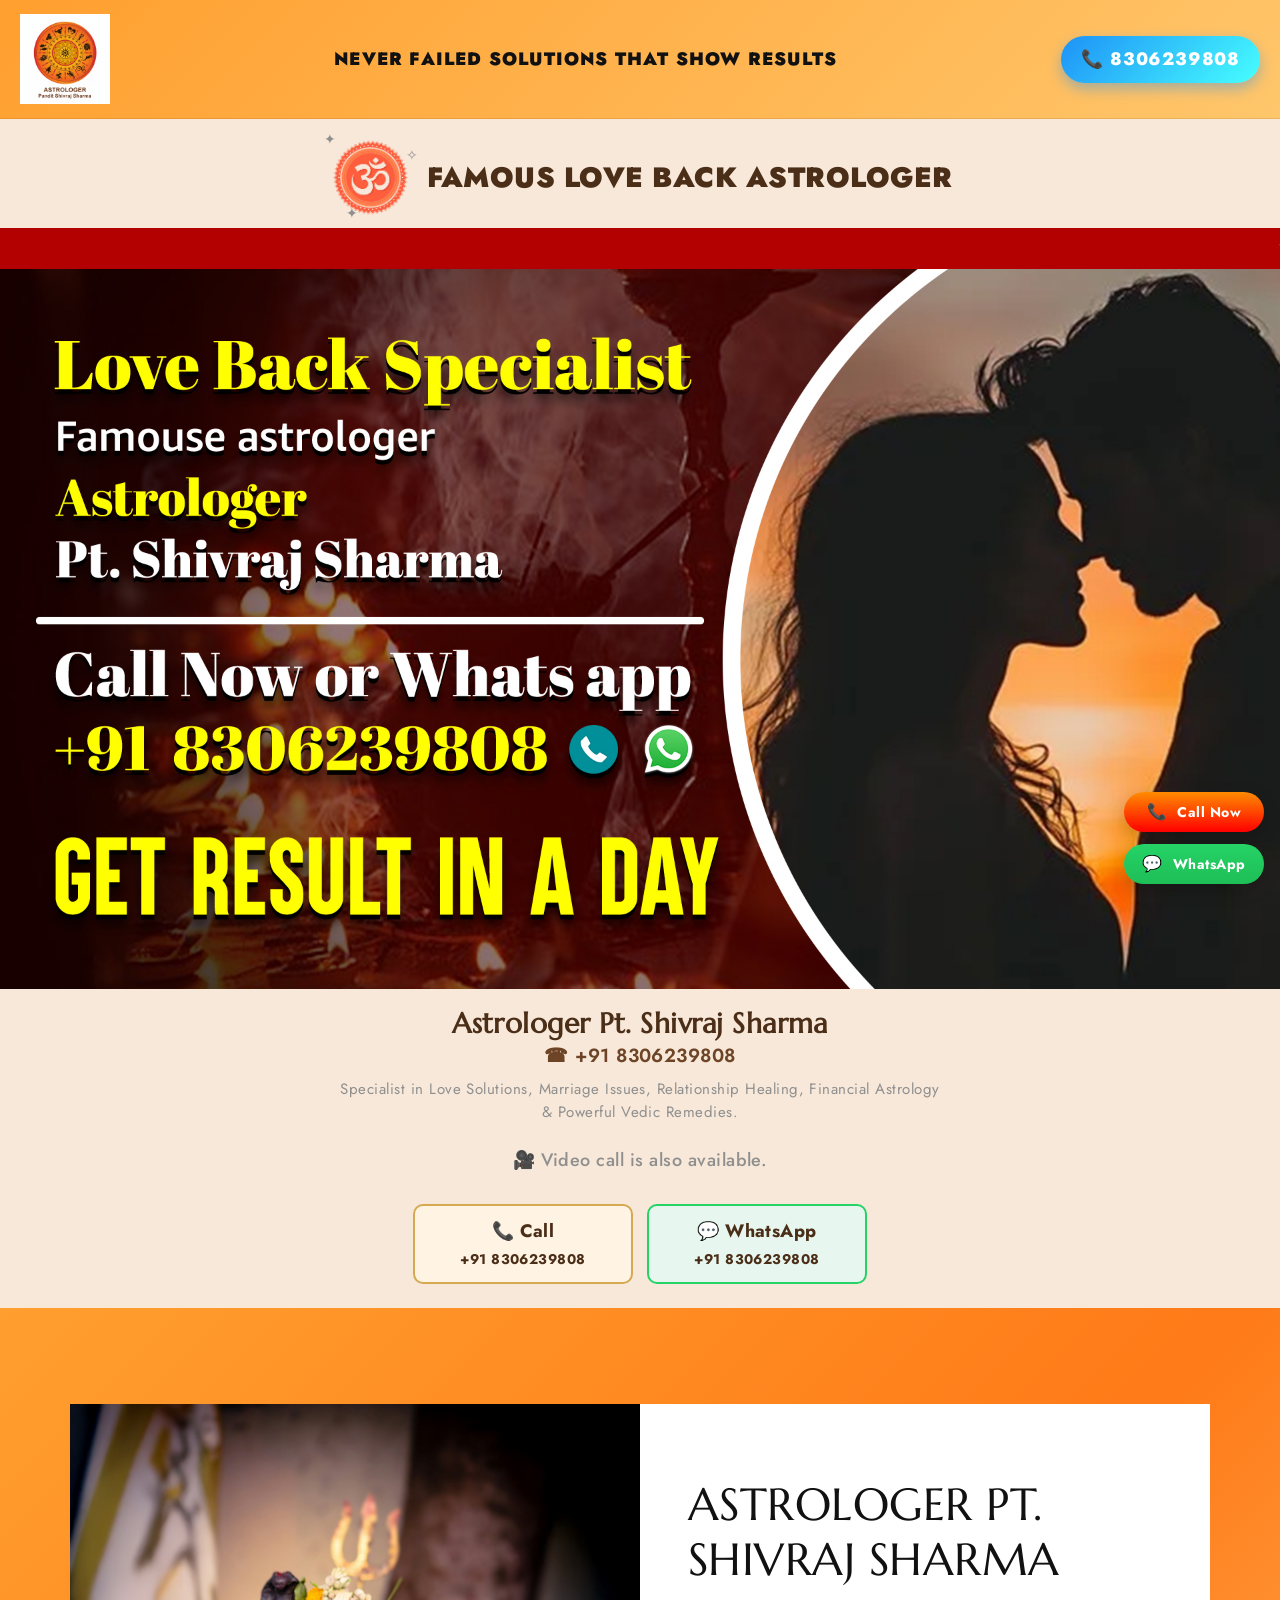
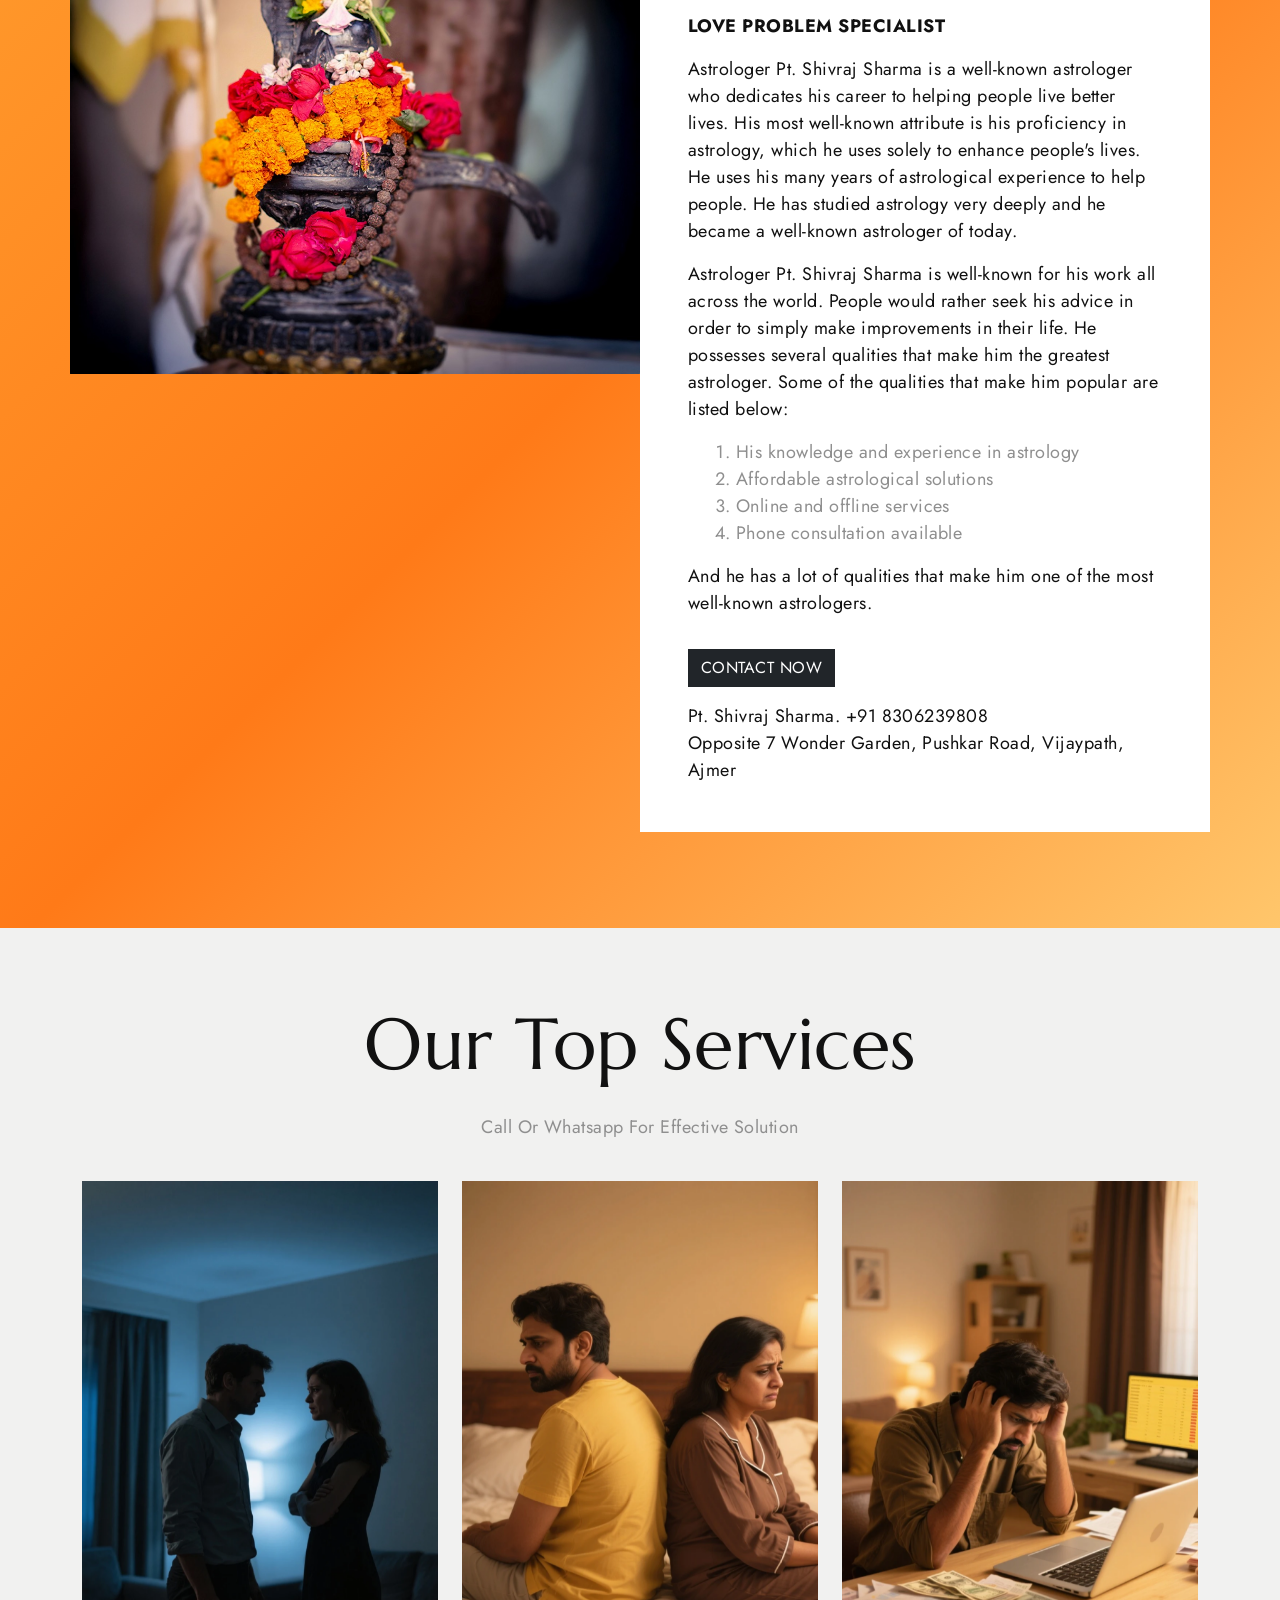
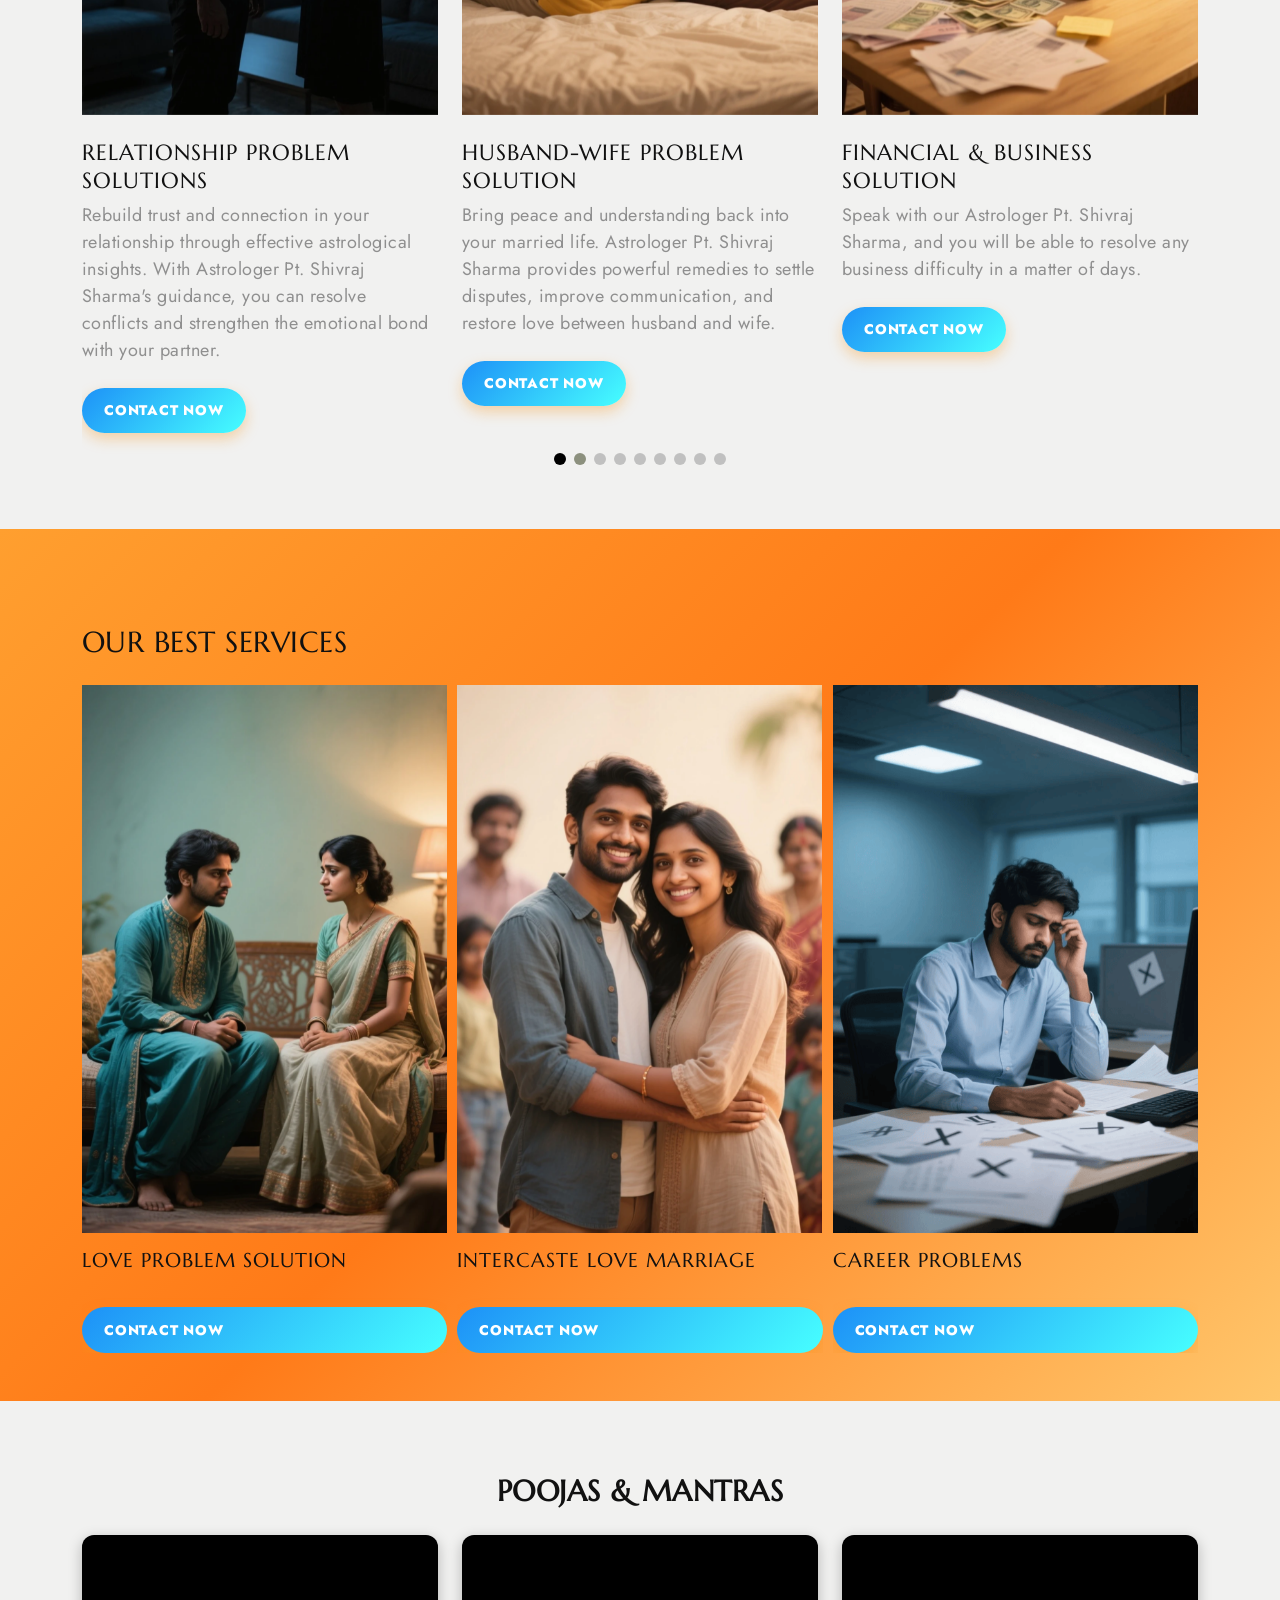
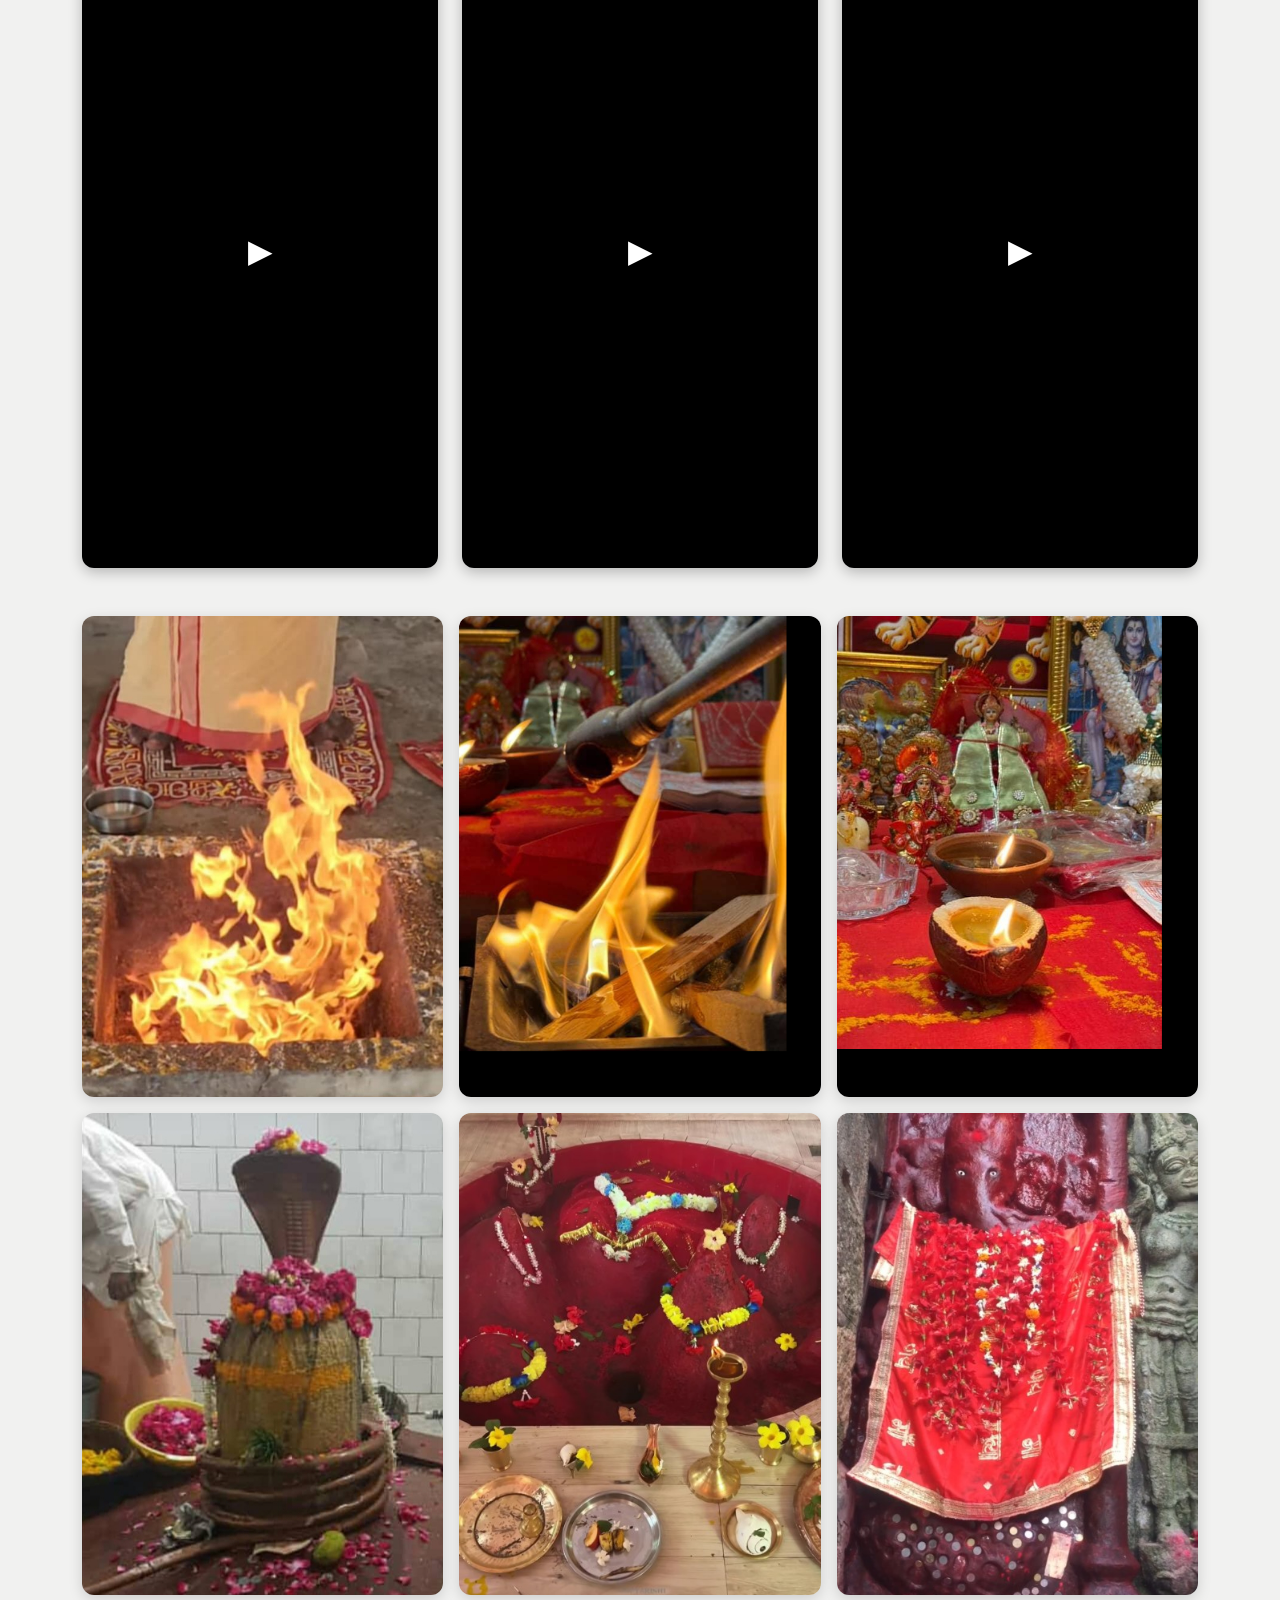
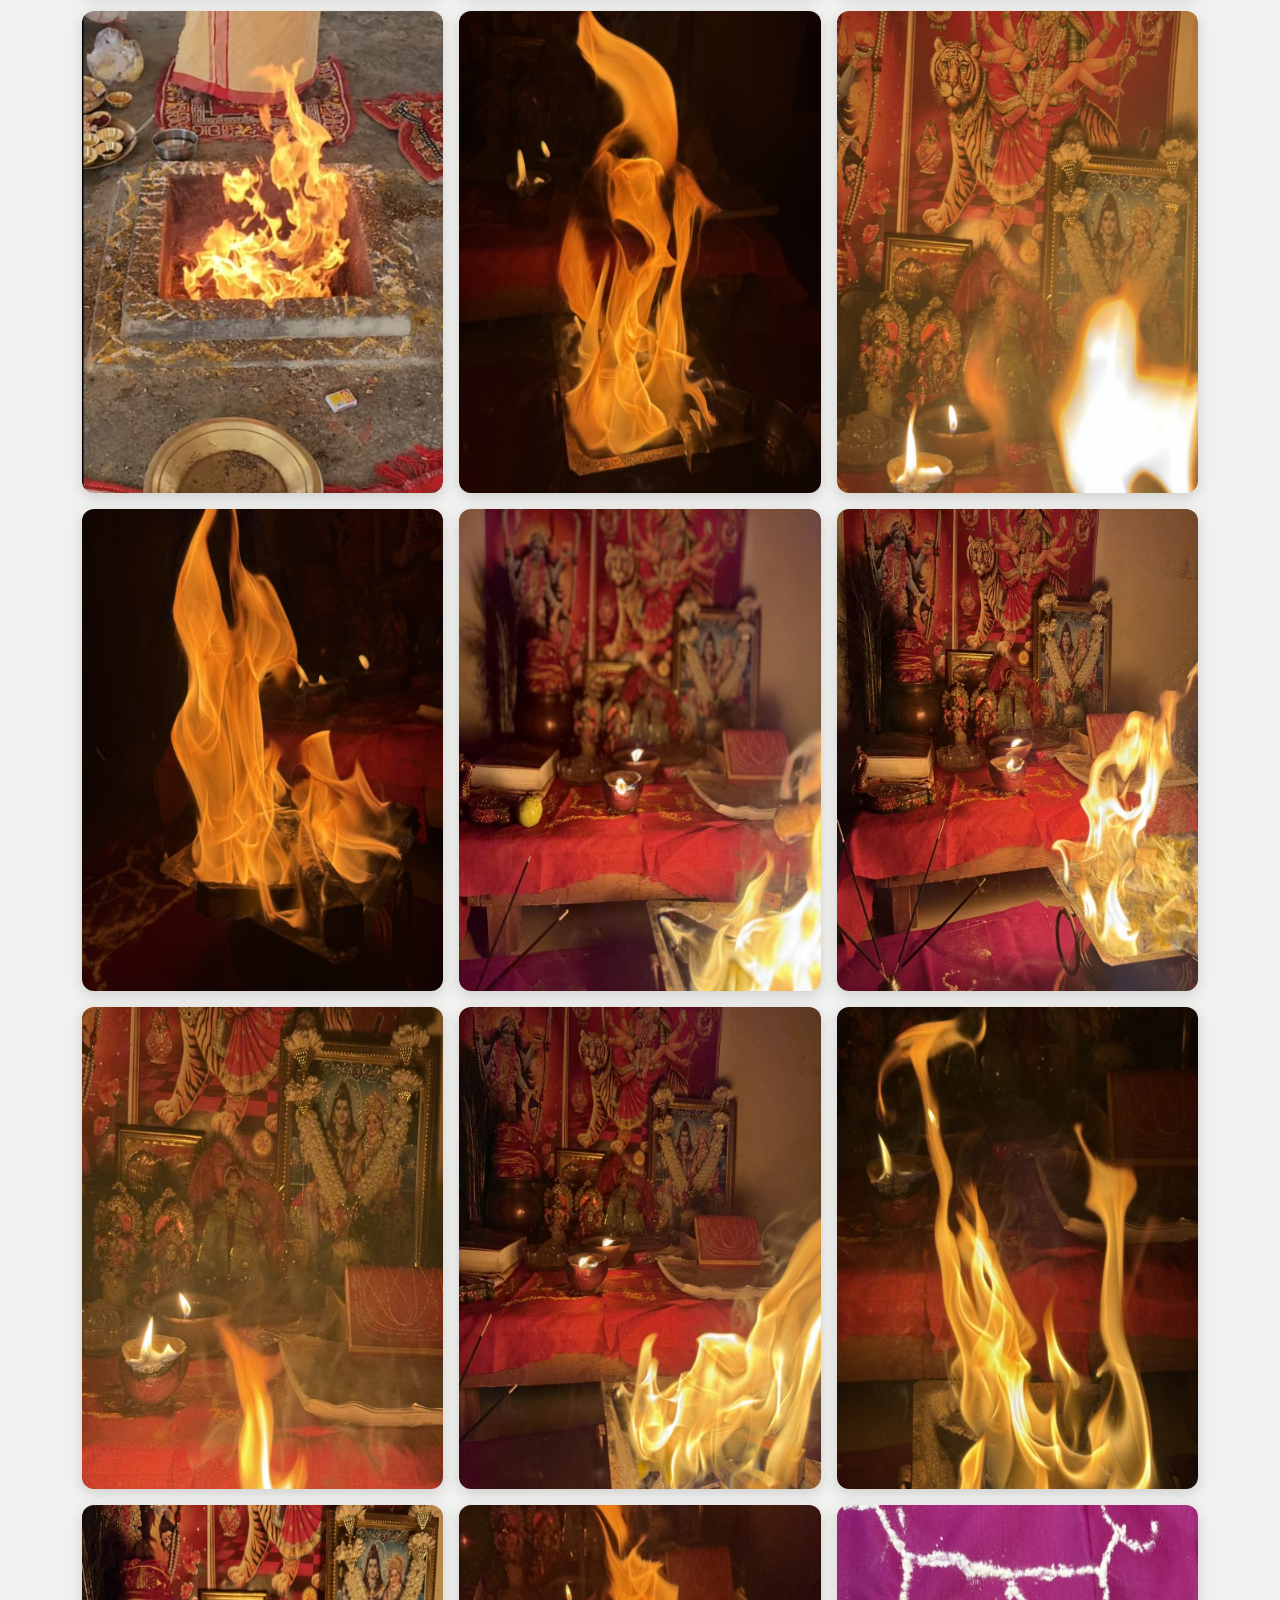
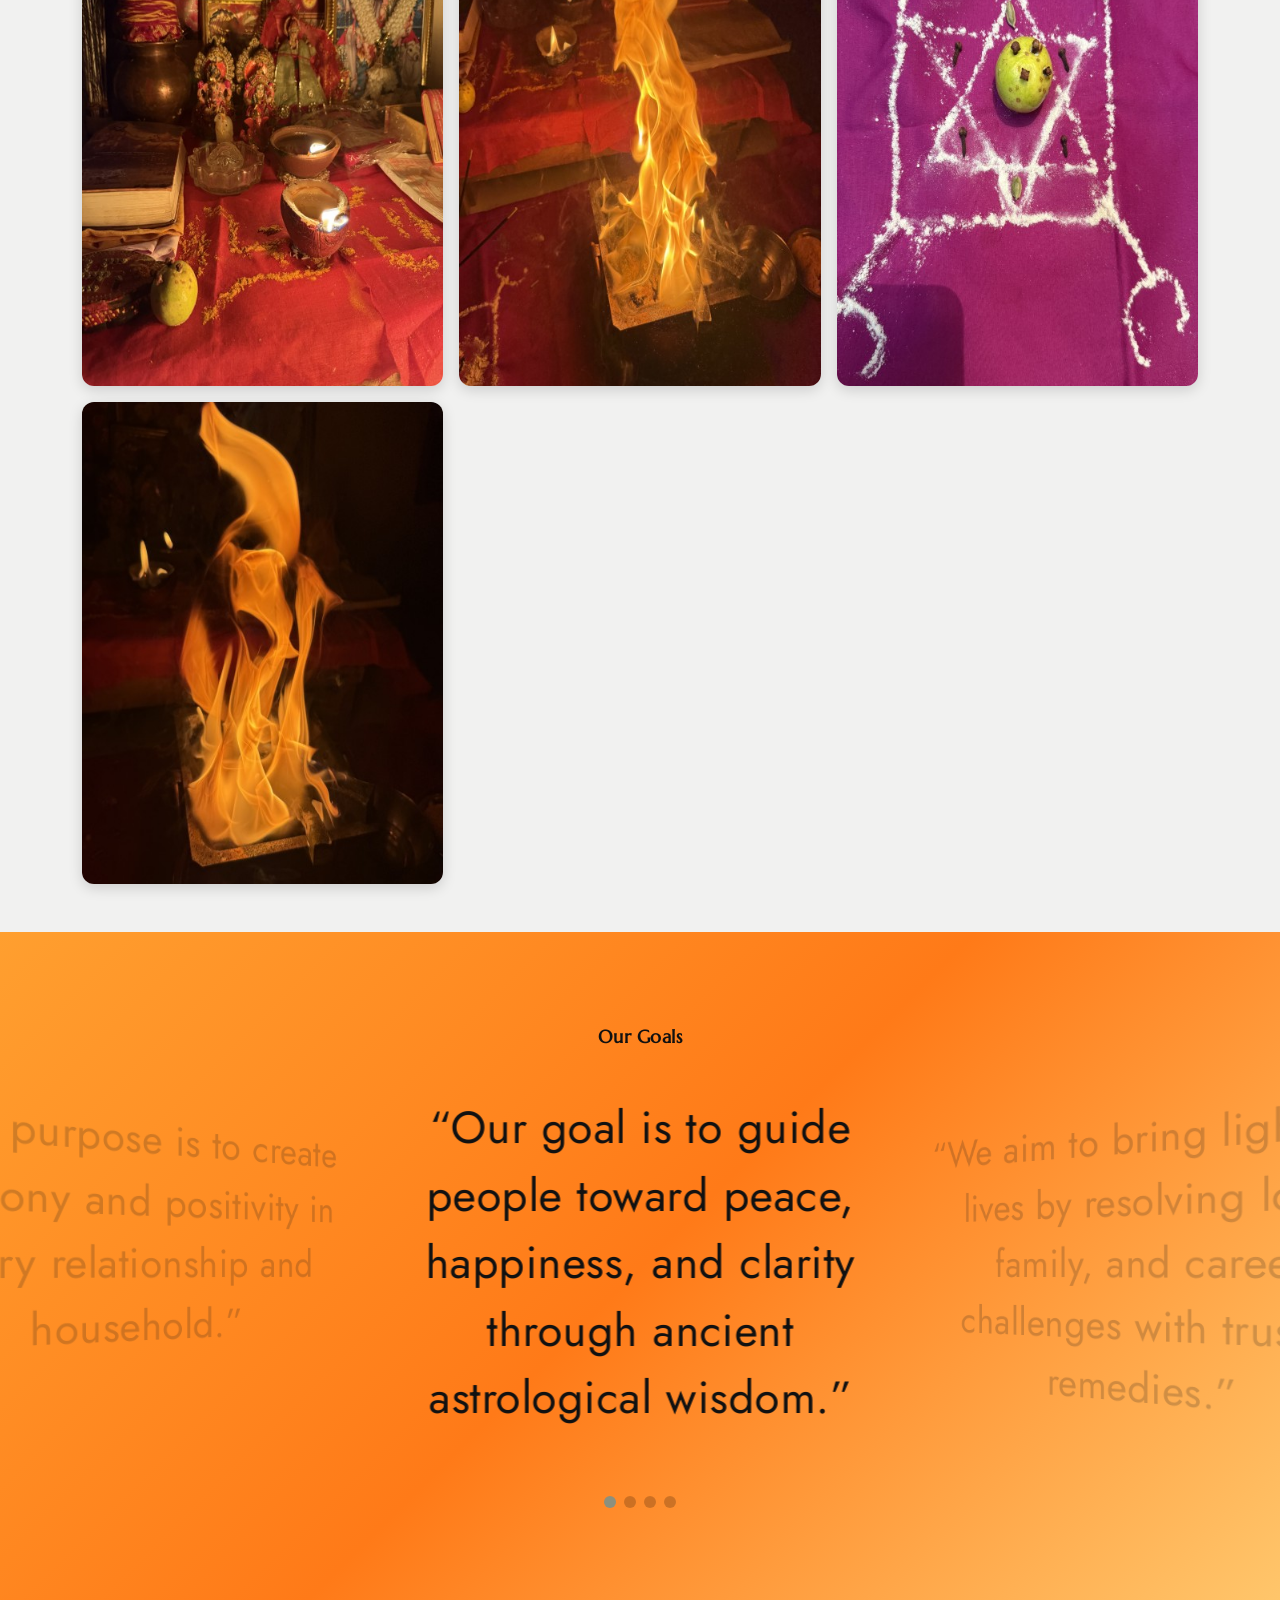
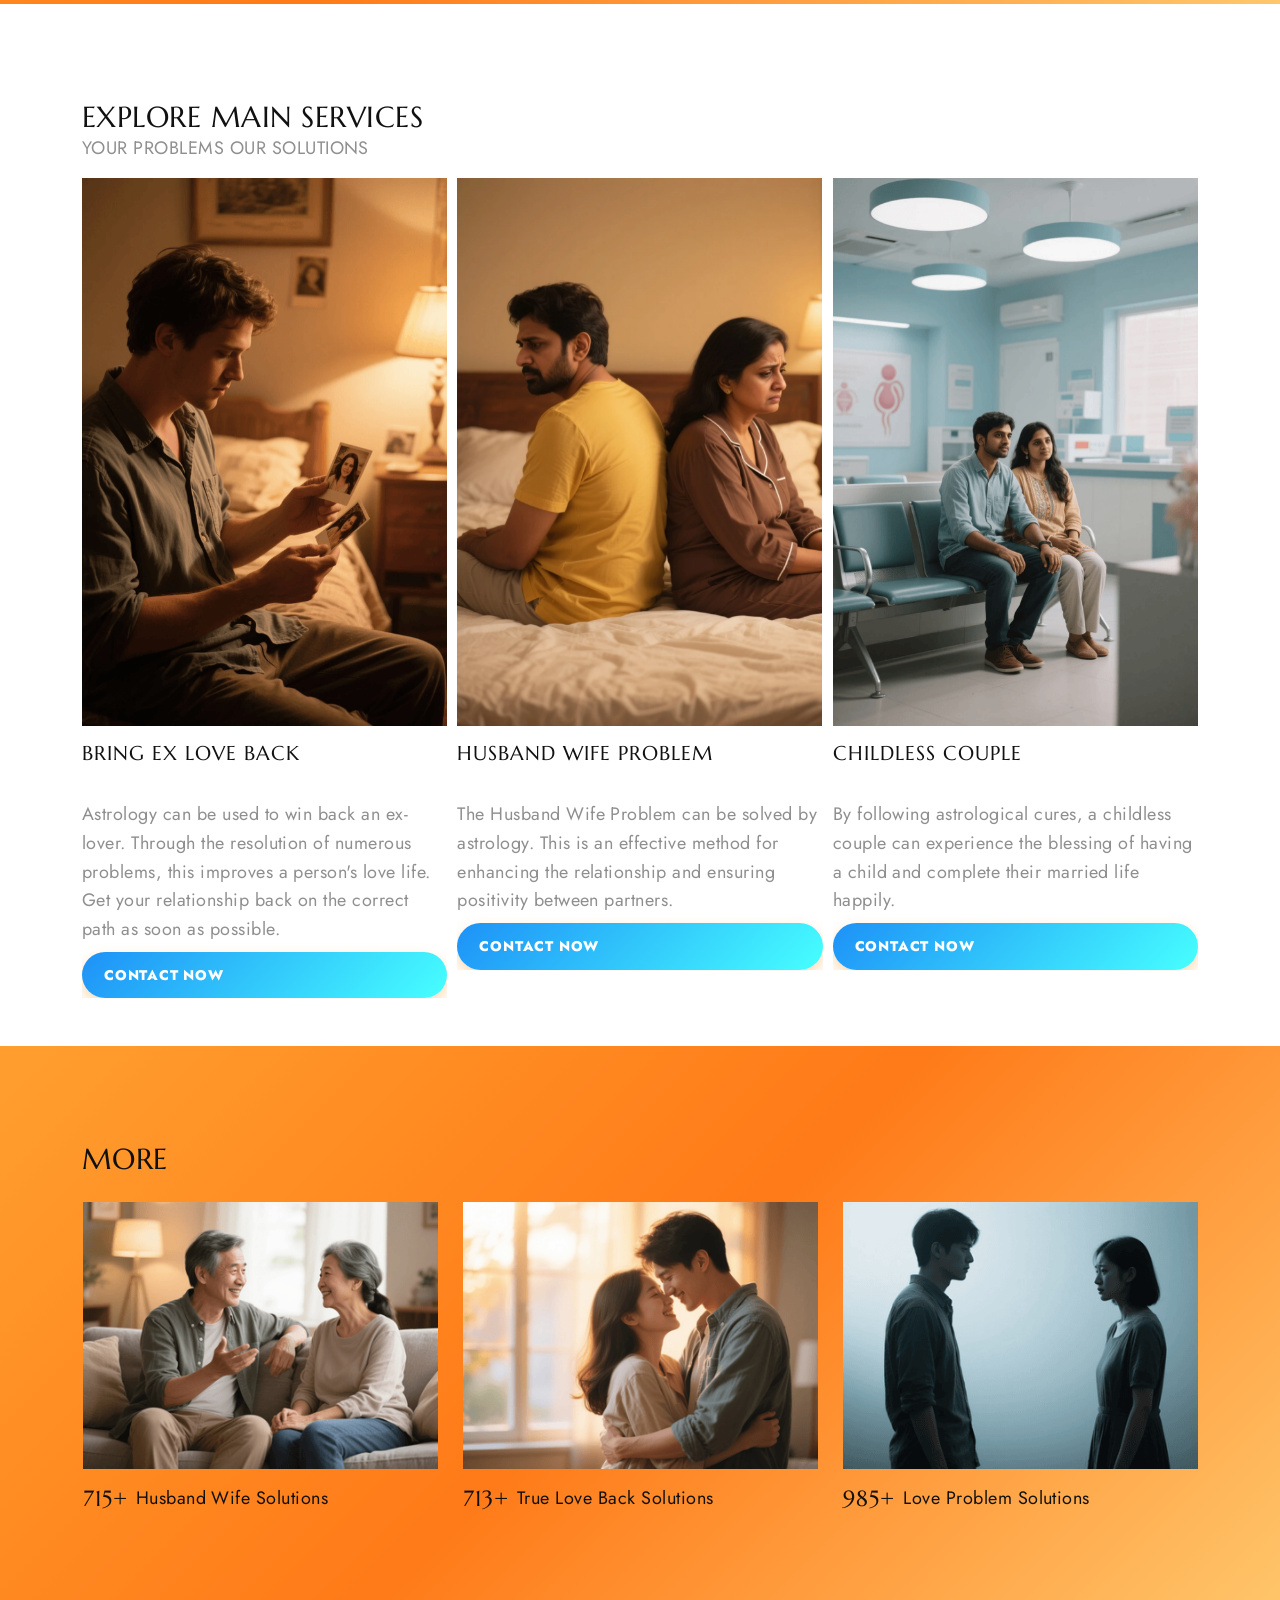
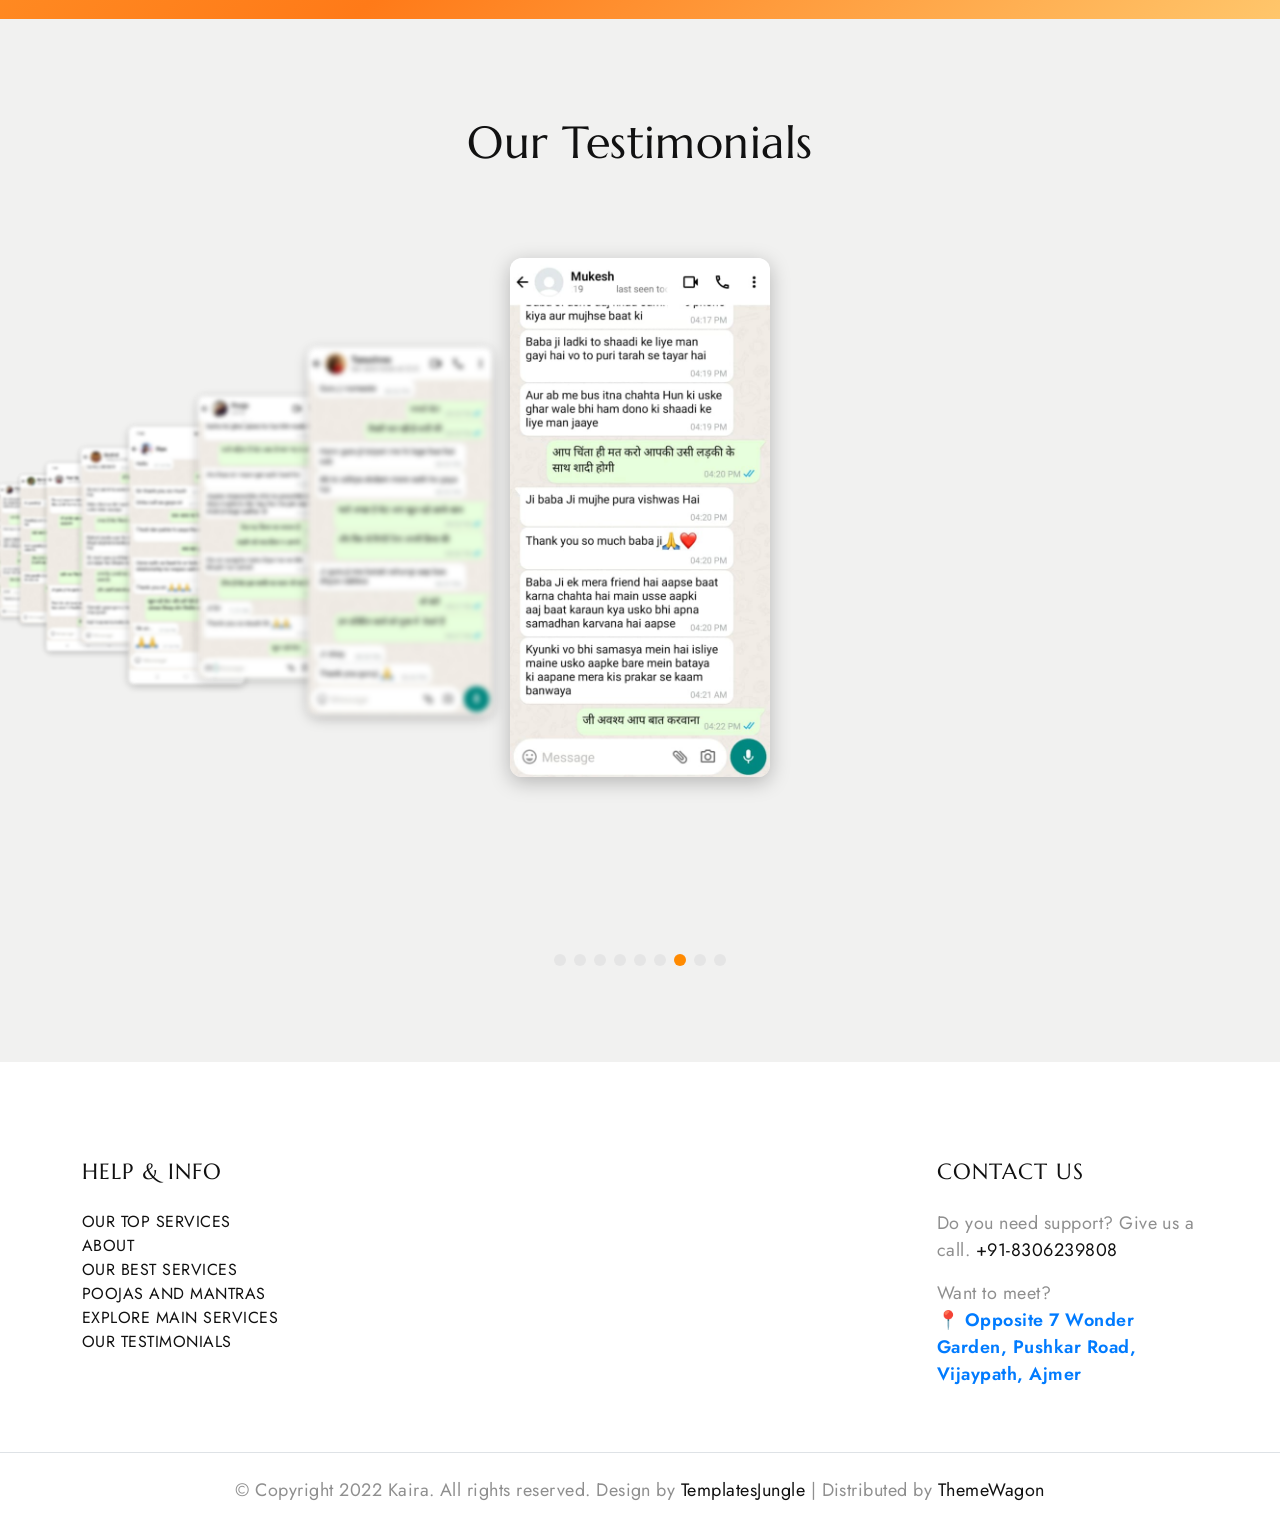
==== commit 435b214b: "Update index.html" ====
--- a/index.html
+++ b/index.html
@@ -2,6 +2,13 @@
 <html lang="en">
 
 <head>
+  <!-- Google Tag Manager -->
+<script>(function(w,d,s,l,i){w[l]=w[l]||[];w[l].push({'gtm.start':
+new Date().getTime(),event:'gtm.js'});var f=d.getElementsByTagName(s)[0],
+j=d.createElement(s),dl=l!='dataLayer'?'&l='+l:'';j.async=true;j.src=
+'https://www.googletagmanager.com/gtm.js?id='+i+dl;f.parentNode.insertBefore(j,f);
+})(window,document,'script','dataLayer','GTM-W2H9HC27');</script>
+<!-- End Google Tag Manager -->
   <title>LoveAstroShivrajSharma | Famous Love Back Astrologer Pt. Shivraj Sharma</title>
   <meta charset="utf-8">
   <meta http-equiv="X-UA-Compatible" content="IE=edge">
@@ -1178,3 +1185,4 @@
 
 
 
+
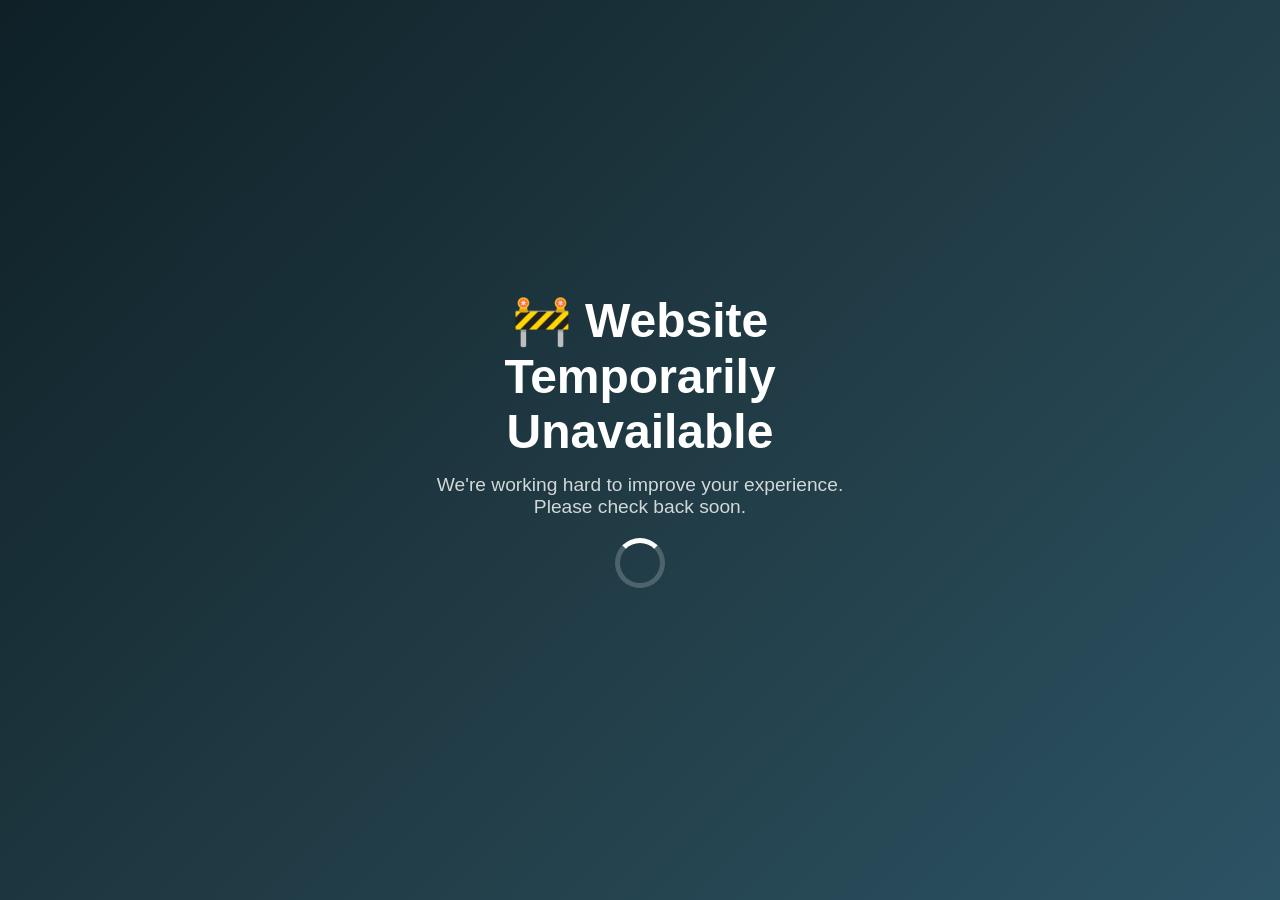
==== commit 2c37047a: "Add files via upload" ====
--- a/index.html
+++ b/index.html
@@ -1,1188 +1,78 @@
 <!DOCTYPE html>
 <html lang="en">
+<head>
+  <meta charset="UTF-8">
+  <meta name="viewport" content="width=device-width, initial-scale=1.0">
+  <meta name="robots" content="noindex, nofollow">
+  <meta name="googlebot" content="noindex, nofollow">
+  <title>Website Temporarily Unavailable</title>
 
-<head>
-  <!-- Google Tag Manager -->
-<script>(function(w,d,s,l,i){w[l]=w[l]||[];w[l].push({'gtm.start':
-new Date().getTime(),event:'gtm.js'});var f=d.getElementsByTagName(s)[0],
-j=d.createElement(s),dl=l!='dataLayer'?'&l='+l:'';j.async=true;j.src=
-'https://www.googletagmanager.com/gtm.js?id='+i+dl;f.parentNode.insertBefore(j,f);
-})(window,document,'script','dataLayer','GTM-W2H9HC27');</script>
-<!-- End Google Tag Manager -->
-  <title>LoveAstroShivrajSharma | Famous Love Back Astrologer Pt. Shivraj Sharma</title>
-  <meta charset="utf-8">
-  <meta http-equiv="X-UA-Compatible" content="IE=edge">
-  <meta name="viewport" content="width=device-width, initial-scale=1.0">
-  <meta name="format-detection" content="telephone=no">
-  <meta name="apple-mobile-web-app-capable" content="yes">
-  <meta name="author" content="TemplatesJungle">
-  <meta property="og:site_name" content="LoveAstroShivrajSharma">
-  <meta property="og:title" content="LoveAstroShivrajSharma | Famous Love Back Astrologer">
-  <meta name="keywords" content="
-  love back astrologer,
-  famous love back astrologer,
-  best astrologer in india,
-  ex love back solution,
-  lost love back,
-  husband wife problem solution,
-  extra marital affair solution,
-  marriage problem solution,
-  inter caste marriage astrology,
-  love marriage problem solution,
-  family dispute solution astrologer,
-  childless problem astrology,
-  relationship problem solution,
-  boyfriend girlfriend problem solution,
-  divorce problem solution astrologer,
-  powerful vashikaran specialist,
-  vedic astrology remedies,
-  online astrologer consultation,
-  phone call astrologer,
-  trusted astrologer for love problems
-  ">
-  <meta name="description" content="Famous Love Back Astrologer Pt. Shivraj Sharma offers trusted solutions for love back, ex love return, marriage problems, extra marital affairs, family disputes, childless problems, relationship issues and powerful Vedic remedies. Call now for instant astrology solutions.">
+  <style>
+    * {
+      margin: 0;
+      padding: 0;
+      box-sizing: border-box;
+      font-family: Arial, sans-serif;
+    }
 
-  <!-- ✅ Tab Icon / Favicon -->
-  <link rel="icon" href="/favicon.png" sizes="48x48">
-  <link rel="icon" type="image/png" href="images/TAB-ICON.png">
-  <link href="https://cdn.jsdelivr.net/npm/bootstrap@5.3.0-alpha3/dist/css/bootstrap.min.css" rel="stylesheet"
-    integrity="sha384-KK94CHFLLe+nY2dmCWGMq91rCGa5gtU4mk92HdvYe+M/SXH301p5ILy+dN9+nJOZ" crossorigin="anonymous">
-  <meta name="google" content="notranslate">
-  <link rel="stylesheet" type="text/css" href="css/vendor.css">
-  <link rel="stylesheet" href="https://cdn.jsdelivr.net/npm/swiper@9/swiper-bundle.min.css" />
-  <link rel="stylesheet" type="text/css" href="style.css">
-  <!-- Owl Carousel CSS -->
-<link rel="stylesheet" href="https://cdnjs.cloudflare.com/ajax/libs/OwlCarousel2/2.3.4/assets/owl.carousel.min.css">
-<link rel="stylesheet" href="https://cdnjs.cloudflare.com/ajax/libs/OwlCarousel2/2.3.4/assets/owl.theme.default.min.css">
-  <!-- GOOGLE TRANSLATES -->
-  <link rel="preconnect" href="https://fonts.googleapis.com">
-  <link rel="preconnect" href="https://fonts.gstatic.com" crossorigin>
-  <link
-    href="https://fonts.googleapis.com/css2?family=Jost:ital,wght@0,300;0,400;0,500;0,700;1,300;1,400;1,500;1,700&family=Marcellus&display=swap"
-    rel="stylesheet">
+    body {
+      height: 100vh;
+      background: linear-gradient(135deg, #0f2027, #203a43, #2c5364);
+      display: flex;
+      align-items: center;
+      justify-content: center;
+      color: white;
+      text-align: center;
+    }
+
+    .container {
+      max-width: 600px;
+      padding: 30px;
+    }
+
+    h1 {
+      font-size: 3rem;
+      margin-bottom: 15px;
+    }
+
+    p {
+      font-size: 1.2rem;
+      opacity: 0.8;
+      margin-bottom: 20px;
+    }
+
+    .loader {
+      border: 5px solid rgba(255, 255, 255, 0.2);
+      border-top: 5px solid white;
+      border-radius: 50%;
+      width: 50px;
+      height: 50px;
+      margin: 20px auto;
+      animation: spin 1s linear infinite;
+    }
+
+    @keyframes spin {
+      0% { transform: rotate(0deg); }
+      100% { transform: rotate(360deg); }
+    }
+
+    .footer {
+      margin-top: 20px;
+      font-size: 0.9rem;
+      opacity: 0.6;
+    }
+  </style>
 </head>
 
-<body class="homepage">
-  <svg xmlns="http://www.w3.org/2000/svg" style="display: none;">
-    <defs>
-      <symbol xmlns="http://www.w3.org/2000/svg" id="instagram" viewBox="0 0 15 15">
-        <path fill="none" stroke="currentColor"
-          d="M11 3.5h1M4.5.5h6a4 4 0 0 1 4 4v6a4 4 0 0 1-4 4h-6a4 4 0 0 1-4-4v-6a4 4 0 0 1 4-4Zm3 10a3 3 0 1 1 0-6a3 3 0 0 1 0 6Z" />
-      </symbol>
-      <symbol xmlns="http://www.w3.org/2000/svg" id="facebook" viewBox="0 0 15 15">
-        <path fill="none" stroke="currentColor"
-          d="M7.5 14.5a7 7 0 1 1 0-14a7 7 0 0 1 0 14Zm0 0v-8a2 2 0 0 1 2-2h.5m-5 4h5" />
-      </symbol>
-      <symbol xmlns="http://www.w3.org/2000/svg" id="twitter" viewBox="0 0 15 15">
-        <path fill="currentColor"
-          d="m14.478 1.5l.5-.033a.5.5 0 0 0-.871-.301l.371.334Zm-.498 2.959a.5.5 0 1 0-1 0h1Zm-6.49.082h-.5h.5Zm0 .959h.5h-.5Zm-6.99 7V12a.5.5 0 0 0-.278.916L.5 12.5Zm.998-11l.469-.175a.5.5 0 0 0-.916-.048l.447.223Zm3.994 9l.354.353a.5.5 0 0 0-.195-.827l-.159.474Zm7.224-8.027l-.37.336l.18.199l.265-.04l-.075-.495Zm1.264-.94c.051.778.003 1.25-.123 1.606c-.122.345-.336.629-.723 1l.692.722c.438-.42.776-.832.974-1.388c.193-.546.232-1.178.177-2.006l-.998.066Zm0 3.654V4.46h-1v.728h1Zm-6.99-.646V5.5h1v-.959h-1Zm0 .959V6h1v-.5h-1ZM10.525 1a3.539 3.539 0 0 0-3.537 3.541h1A2.539 2.539 0 0 1 10.526 2V1Zm2.454 4.187C12.98 9.503 9.487 13 5.18 13v1c4.86 0 8.8-3.946 8.8-8.813h-1ZM1.03 1.675C1.574 3.127 3.614 6 7.49 6V5C4.174 5 2.421 2.54 1.966 1.325l-.937.35Zm.021-.398C.004 3.373-.157 5.407.604 7.139c.759 1.727 2.392 3.055 4.73 3.835l.317-.948c-2.155-.72-3.518-1.892-4.132-3.29c-.612-1.393-.523-3.11.427-5.013l-.895-.446Zm4.087 8.87C4.536 10.75 2.726 12 .5 12v1c2.566 0 4.617-1.416 5.346-2.147l-.708-.706Zm7.949-8.009A3.445 3.445 0 0 0 10.526 1v1c.721 0 1.37.311 1.82.809l.74-.671Zm-.296.83a3.513 3.513 0 0 0 2.06-1.134l-.744-.668a2.514 2.514 0 0 1-1.466.813l.15.989ZM.222 12.916C1.863 14.01 3.583 14 5.18 14v-1c-1.63 0-3.048-.011-4.402-.916l-.556.832Z" />
-      </symbol>
-      <symbol xmlns="http://www.w3.org/2000/svg" id="pinterest" viewBox="0 0 15 15">
-        <path fill="none" stroke="currentColor"
-          d="m4.5 13.5l3-7m-3.236 3a2.989 2.989 0 0 1-.764-2V7A3.5 3.5 0 0 1 7 3.5h1A3.5 3.5 0 0 1 11.5 7v.5a3 3 0 0 1-3 3a2.081 2.081 0 0 1-1.974-1.423L6.5 9m1 5.5a7 7 0 1 1 0-14a7 7 0 0 1 0 14Z" />
-      </symbol>
-      <symbol xmlns="http://www.w3.org/2000/svg" id="youtube" viewBox="0 0 15 15">
-        <path fill="currentColor"
-          d="m1.61 12.738l-.104.489l.105-.489Zm11.78 0l.104.489l-.105-.489Zm0-10.476l.104-.489l-.105.489Zm-11.78 0l.106.489l-.105-.489ZM6.5 5.5l.277-.416A.5.5 0 0 0 6 5.5h.5Zm0 4H6a.5.5 0 0 0 .777.416L6.5 9.5Zm3-2l.277.416a.5.5 0 0 0 0-.832L9.5 7.5ZM0 3.636v7.728h1V3.636H0Zm15 7.728V3.636h-1v7.728h1ZM1.506 13.227c3.951.847 8.037.847 11.988 0l-.21-.978a27.605 27.605 0 0 1-11.568 0l-.21.978ZM13.494 1.773a28.606 28.606 0 0 0-11.988 0l.21.978a27.607 27.607 0 0 1 11.568 0l.21-.978ZM15 3.636c0-.898-.628-1.675-1.506-1.863l-.21.978c.418.09.716.458.716.885h1Zm-1 7.728a.905.905 0 0 1-.716.885l.21.978A1.905 1.905 0 0 0 15 11.364h-1Zm-14 0c0 .898.628 1.675 1.506 1.863l.21-.978A.905.905 0 0 1 1 11.364H0Zm1-7.728c0-.427.298-.796.716-.885l-.21-.978A1.905 1.905 0 0 0 0 3.636h1ZM6 5.5v4h1v-4H6Zm.777 4.416l3-2l-.554-.832l-3 2l.554.832Zm3-2.832l-3-2l-.554.832l3 2l.554-.832Z" />
-      </symbol>
-      <symbol xmlns="http://www.w3.org/2000/svg" id="dribble" viewBox="0 0 15 15">
-        <path fill="none" stroke="currentColor" stroke-linecap="round" stroke-linejoin="round"
-          d="M4.839 1.024c3.346 4.041 5.096 7.922 5.704 12.782M.533 6.82c5.985-.138 9.402-1.083 11.97-4.216M2.7 12.594c3.221-4.902 7.171-5.65 11.755-4.293M14.5 7.5a7 7 0 1 0-14 0a7 7 0 0 0 14 0Z" />
-      </symbol>
-      <symbol xmlns="http://www.w3.org/2000/svg" id="calendar" viewBox="0 0 24 24">
-        <g fill="none" stroke="currentColor" stroke-linecap="round" stroke-linejoin="round" stroke-width="2">
-          <rect width="20" height="18" x="2" y="4" rx="4" />
-          <path d="M8 2v4m8-4v4M2 10h20" />
-        </g>
-      </symbol>
-      <symbol xmlns="http://www.w3.org/2000/svg" id="shopping-bag" viewBox="0 0 24 24">
-        <g fill="none" stroke="currentColor" stroke-linecap="round" stroke-linejoin="round" stroke-width="2">
-          <path
-            d="M3.977 9.84A2 2 0 0 1 5.971 8h12.058a2 2 0 0 1 1.994 1.84l.803 10A2 2 0 0 1 18.833 22H5.167a2 2 0 0 1-1.993-2.16l.803-10Z" />
-          <path d="M16 11V6a4 4 0 0 0-4-4v0a4 4 0 0 0-4 4v5" />
-        </g>
-      </symbol>
-      <symbol xmlns="http://www.w3.org/2000/svg" id="gift" viewBox="0 0 24 24">
-        <g fill="none" stroke="currentColor" stroke-linecap="round" stroke-linejoin="round" stroke-width="2">
-          <rect width="18" height="14" x="3" y="8" rx="2" />
-          <path d="M12 5a3 3 0 1 0-3 3m6 0a3 3 0 1 0-3-3m0 0v17m9-7H3" />
-        </g>
-      </symbol>
-      <symbol xmlns="http://www.w3.org/2000/svg" id="arrow-cycle" viewBox="0 0 24 24">
-        <g fill="none" stroke="currentColor" stroke-linecap="round" stroke-linejoin="round" stroke-width="2">
-          <path
-            d="M22 12c0 6-4.39 10-9.806 10C7.792 22 4.24 19.665 3 16m-1-4C2 6 6.39 2 11.806 2C16.209 2 19.76 4.335 21 8" />
-          <path d="m7 17l-4-1l-1 4M17 7l4 1l1-4" />
-        </g>
-      </symbol>
-      <symbol xmlns="http://www.w3.org/2000/svg" id="link" viewBox="0 0 24 24">
-        <path fill="currentColor"
-          d="M12 19a1 1 0 1 0-1-1a1 1 0 0 0 1 1Zm5 0a1 1 0 1 0-1-1a1 1 0 0 0 1 1Zm0-4a1 1 0 1 0-1-1a1 1 0 0 0 1 1Zm-5 0a1 1 0 1 0-1-1a1 1 0 0 0 1 1Zm7-12h-1V2a1 1 0 0 0-2 0v1H8V2a1 1 0 0 0-2 0v1H5a3 3 0 0 0-3 3v14a3 3 0 0 0 3 3h14a3 3 0 0 0 3-3V6a3 3 0 0 0-3-3Zm1 17a1 1 0 0 1-1 1H5a1 1 0 0 1-1-1v-9h16Zm0-11H4V6a1 1 0 0 1 1-1h1v1a1 1 0 0 0 2 0V5h8v1a1 1 0 0 0 2 0V5h1a1 1 0 0 1 1 1ZM7 15a1 1 0 1 0-1-1a1 1 0 0 0 1 1Zm0 4a1 1 0 1 0-1-1a1 1 0 0 0 1 1Z" />
-      </symbol>
-      <symbol xmlns="http://www.w3.org/2000/svg" id="arrow-left" viewBox="0 0 24 24">
-        <path fill="currentColor"
-          d="M17 11H9.41l3.3-3.29a1 1 0 1 0-1.42-1.42l-5 5a1 1 0 0 0-.21.33a1 1 0 0 0 0 .76a1 1 0 0 0 .21.33l5 5a1 1 0 0 0 1.42 0a1 1 0 0 0 0-1.42L9.41 13H17a1 1 0 0 0 0-2Z" />
-      </symbol>
-      <symbol xmlns="http://www.w3.org/2000/svg" id="arrow-right" viewBox="0 0 24 24">
-        <path fill="currentColor"
-          d="M17.92 11.62a1 1 0 0 0-.21-.33l-5-5a1 1 0 0 0-1.42 1.42l3.3 3.29H7a1 1 0 0 0 0 2h7.59l-3.3 3.29a1 1 0 0 0 0 1.42a1 1 0 0 0 1.42 0l5-5a1 1 0 0 0 .21-.33a1 1 0 0 0 0-.76Z" />
-      </symbol>
-      <symbol xmlns="http://www.w3.org/2000/svg" id="play" viewBox="0 0 24 24">
-        <g fill="none" fill-rule="evenodd">
-          <path
-            d="M24 0v24H0V0h24ZM12.593 23.258l-.011.002l-.071.035l-.02.004l-.014-.004l-.071-.035c-.01-.004-.019-.001-.024.005l-.004.01l-.017.428l.005.02l.01.013l.104.074l.015.004l.012-.004l.104-.074l.012-.016l.004-.017l-.017-.427c-.002-.01-.009-.017-.017-.018Zm.265-.113l-.013.002l-.185.093l-.01.01l-.003.011l.018.43l.005.012l.008.007l.201.093c.012.004.023 0 .029-.008l.004-.014l-.034-.614c-.003-.012-.01-.02-.02-.022Zm-.715.002a.023.023 0 0 0-.027.006l-.006.014l-.034.614c0 .012.007.02.017.024l.015-.002l.201-.093l.01-.008l.004-.011l.017-.43l-.003-.012l-.01-.01l-.184-.092Z" />
-          <path fill="currentColor"
-            d="M5.669 4.76a1.469 1.469 0 0 1 2.04-1.177c1.062.454 3.442 1.533 6.462 3.276c3.021 1.744 5.146 3.267 6.069 3.958c.788.591.79 1.763.001 2.356c-.914.687-3.013 2.19-6.07 3.956c-3.06 1.766-5.412 2.832-6.464 3.28c-.906.387-1.92-.2-2.038-1.177c-.138-1.142-.396-3.735-.396-7.237c0-3.5.257-6.092.396-7.235Z" />
-        </g>
-      </symbol>
-      <symbol xmlns="http://www.w3.org/2000/svg" id="category" viewBox="0 0 24 24">
-        <path fill="currentColor"
-          d="M19 5.5h-6.28l-.32-1a3 3 0 0 0-2.84-2H5a3 3 0 0 0-3 3v13a3 3 0 0 0 3 3h14a3 3 0 0 0 3-3v-10a3 3 0 0 0-3-3Zm1 13a1 1 0 0 1-1 1H5a1 1 0 0 1-1-1v-13a1 1 0 0 1 1-1h4.56a1 1 0 0 1 .95.68l.54 1.64a1 1 0 0 0 .95.68h7a1 1 0 0 1 1 1Z" />
-      </symbol>
-      <symbol xmlns="http://www.w3.org/2000/svg" id="calendar" viewBox="0 0 24 24">
-        <path fill="currentColor"
-          d="M19 4h-2V3a1 1 0 0 0-2 0v1H9V3a1 1 0 0 0-2 0v1H5a3 3 0 0 0-3 3v12a3 3 0 0 0 3 3h14a3 3 0 0 0 3-3V7a3 3 0 0 0-3-3Zm1 15a1 1 0 0 1-1 1H5a1 1 0 0 1-1-1v-7h16Zm0-9H4V7a1 1 0 0 1 1-1h2v1a1 1 0 0 0 2 0V6h6v1a1 1 0 0 0 2 0V6h2a1 1 0 0 1 1 1Z" />
-      </symbol>
-      <symbol xmlns="http://www.w3.org/2000/svg" id="heart" viewBox="0 0 24 24">
-        <path fill="currentColor"
-          d="M20.16 4.61A6.27 6.27 0 0 0 12 4a6.27 6.27 0 0 0-8.16 9.48l7.45 7.45a1 1 0 0 0 1.42 0l7.45-7.45a6.27 6.27 0 0 0 0-8.87Zm-1.41 7.46L12 18.81l-6.75-6.74a4.28 4.28 0 0 1 3-7.3a4.25 4.25 0 0 1 3 1.25a1 1 0 0 0 1.42 0a4.27 4.27 0 0 1 6 6.05Z" />
-      </symbol>
-      <symbol xmlns="http://www.w3.org/2000/svg" id="plus" viewBox="0 0 24 24">
-        <path fill="currentColor"
-          d="M19 11h-6V5a1 1 0 0 0-2 0v6H5a1 1 0 0 0 0 2h6v6a1 1 0 0 0 2 0v-6h6a1 1 0 0 0 0-2Z" />
-      </symbol>
-      <symbol xmlns="http://www.w3.org/2000/svg" id="minus" viewBox="0 0 24 24">
-        <path fill="currentColor" d="M19 11H5a1 1 0 0 0 0 2h14a1 1 0 0 0 0-2Z" />
-      </symbol>
-      <symbol xmlns="http://www.w3.org/2000/svg" id="cart" viewBox="0 0 24 24">
-        <path fill="currentColor"
-          d="M8.5 19a1.5 1.5 0 1 0 1.5 1.5A1.5 1.5 0 0 0 8.5 19ZM19 16H7a1 1 0 0 1 0-2h8.491a3.013 3.013 0 0 0 2.885-2.176l1.585-5.55A1 1 0 0 0 19 5H6.74a3.007 3.007 0 0 0-2.82-2H3a1 1 0 0 0 0 2h.921a1.005 1.005 0 0 1 .962.725l.155.545v.005l1.641 5.742A3 3 0 0 0 7 18h12a1 1 0 0 0 0-2Zm-1.326-9l-1.22 4.274a1.005 1.005 0 0 1-.963.726H8.754l-.255-.892L7.326 7ZM16.5 19a1.5 1.5 0 1 0 1.5 1.5a1.5 1.5 0 0 0-1.5-1.5Z" />
-      </symbol>
-      <symbol xmlns="http://www.w3.org/2000/svg" id="check" viewBox="0 0 24 24">
-        <path fill="currentColor"
-          d="M18.71 7.21a1 1 0 0 0-1.42 0l-7.45 7.46l-3.13-3.14A1 1 0 1 0 5.29 13l3.84 3.84a1 1 0 0 0 1.42 0l8.16-8.16a1 1 0 0 0 0-1.47Z" />
-      </symbol>
-      <symbol xmlns="http://www.w3.org/2000/svg" id="trash" viewBox="0 0 24 24">
-        <path fill="currentColor"
-          d="M10 18a1 1 0 0 0 1-1v-6a1 1 0 0 0-2 0v6a1 1 0 0 0 1 1ZM20 6h-4V5a3 3 0 0 0-3-3h-2a3 3 0 0 0-3 3v1H4a1 1 0 0 0 0 2h1v11a3 3 0 0 0 3 3h8a3 3 0 0 0 3-3V8h1a1 1 0 0 0 0-2ZM10 5a1 1 0 0 1 1-1h2a1 1 0 0 1 1 1v1h-4Zm7 14a1 1 0 0 1-1 1H8a1 1 0 0 1-1-1V8h10Zm-3-1a1 1 0 0 0 1-1v-6a1 1 0 0 0-2 0v6a1 1 0 0 0 1 1Z" />
-      </symbol>
-      <symbol xmlns="http://www.w3.org/2000/svg" id="star-outline" viewBox="0 0 15 15">
-        <path fill="none" stroke="currentColor" stroke-linecap="round" stroke-linejoin="round"
-          d="M7.5 9.804L5.337 11l.413-2.533L4 6.674l2.418-.37L7.5 4l1.082 2.304l2.418.37l-1.75 1.793L9.663 11L7.5 9.804Z" />
-      </symbol>
-      <symbol xmlns="http://www.w3.org/2000/svg" id="star-solid" viewBox="0 0 15 15">
-        <path fill="currentColor"
-          d="M7.953 3.788a.5.5 0 0 0-.906 0L6.08 5.85l-2.154.33a.5.5 0 0 0-.283.843l1.574 1.613l-.373 2.284a.5.5 0 0 0 .736.518l1.92-1.063l1.921 1.063a.5.5 0 0 0 .736-.519l-.373-2.283l1.574-1.613a.5.5 0 0 0-.283-.844L8.921 5.85l-.968-2.062Z" />
-      </symbol>
-      <symbol xmlns="http://www.w3.org/2000/svg" id="search" viewBox="0 0 24 24">
-        <path fill="currentColor"
-          d="M21.71 20.29L18 16.61A9 9 0 1 0 16.61 18l3.68 3.68a1 1 0 0 0 1.42 0a1 1 0 0 0 0-1.39ZM11 18a7 7 0 1 1 7-7a7 7 0 0 1-7 7Z" />
-      </symbol>
-      <symbol xmlns="http://www.w3.org/2000/svg" id="user" viewBox="0 0 24 24">
-        <path fill="currentColor"
-          d="M15.71 12.71a6 6 0 1 0-7.42 0a10 10 0 0 0-6.22 8.18a1 1 0 0 0 2 .22a8 8 0 0 1 15.9 0a1 1 0 0 0 1 .89h.11a1 1 0 0 0 .88-1.1a10 10 0 0 0-6.25-8.19ZM12 12a4 4 0 1 1 4-4a4 4 0 0 1-4 4Z" />
-      </symbol>
-      <symbol xmlns="http://www.w3.org/2000/svg" id="close" viewBox="0 0 15 15">
-        <path fill="currentColor"
-          d="M7.953 3.788a.5.5 0 0 0-.906 0L6.08 5.85l-2.154.33a.5.5 0 0 0-.283.843l1.574 1.613l-.373 2.284a.5.5 0 0 0 .736.518l1.92-1.063l1.921 1.063a.5.5 0 0 0 .736-.519l-.373-2.283l1.574-1.613a.5.5 0 0 0-.283-.844L8.921 5.85l-.968-2.062Z" />
-      </symbol>
-    </defs>
-  </svg>
+<body>
+  <div class="container">
+    <h1>🚧 Website Temporarily Unavailable</h1>
+    <p>We're working hard to improve your experience.<br>
+       Please check back soon.</p>
 
-  <div class="preloader text-white fs-6 text-uppercase overflow-hidden"></div>
+    <div class="loader"></div>
 
-  
-
-<!-- ===================================== -->
-<!-- ⭐ CUSTOM SIMPLE NAVBAR -->
-<!-- ===================================== -->
-<header class="simple-navbar">
-  <div class="nav-inner">
-
-    <!-- LEFT: LOGO -->
-    <div class="nav-logo">
-      <img src="images/TAB-ICON.png" alt="TAB-ICON">
-    </div>
-
-    <!-- CENTER: TEXT -->
-    <div class="nav-center-text">
-      Never Failed Solutions That Show Results
-    </div>
-
-    <!-- RIGHT: CONTACT BUTTON -->
-    <a href="tel:8306239808" class="nav-contact-btn">
-      📞 8306239808
-    </a>
 
   </div>
-</header>
-<!-- ===================================== -->
-
-
-
-
-<!-- ===================================== -->
-<!-- ⭐ ASTRO INTRO SECTION WITH DETAILS -->
-<!-- ===================================== -->
-<section id="astro-intro">
-
-  <!-- =============================== -->
-  <!-- TOP CONTENT (CONSTRAINED) -->
-  <!-- =============================== -->
-  <div class="astro-container">
-
-    <div class="astro-text-om-group">
-
-      <!-- TOP LINE -->
-      <div class="astro-topline">
-        <div class="astro-om-wrapper">
-          <img src="images/OM.png" alt="Om" class="astro-om-img">
-          <span class="om-star om-star-1">✦</span>
-          <span class="om-star om-star-2">✧</span>
-          <span class="om-star om-star-3">✦</span>
-        </div>
-
-        <p class="astro-name astro-topline-text">
-          FAMOUS LOVE BACK ASTROLOGER
-        </p>
-      </div>
-
-    </div>
-  </div>
-
-  <!-- =============================== -->
-  <!-- 🔴 FULL WIDTH DETAIL BANNER -->
-  <!-- =============================== -->
-  <div class="detail-banner">
-
-    <div class="alert-marquee">
-      <div class="marquee-track">
-        समस्या कैसी भी घबराये नहीं तुरंत हमसे संपर्क करे और समाधान पाए !!
-        सभी समस्याओ का हल सिर्फ एक फ़ोन कॉल +91-8306239808
-      </div>
-    </div>
-
-    <div class="detail-image-wrapper">
-      <img src="images/ASTROLOGER.jpg" alt="Astrology">
-    </div>
-
-  </div>
-
-  <!-- =============================== -->
-  <!-- BOTTOM CONTENT (CONSTRAINED) -->
-  <!-- =============================== -->
-  <div class="astro-container astro-bottom-spacing">
-
-    <div class="astro-text-om-group">
-
-      <div class="astro-text">
-
-        <h2 class="astro-name">
-          Astrologer Pt. Shivraj Sharma
-        </h2>
-
-        <a href="tel:+918306239808" class="astro-number">
-          ☎ +91 8306239808
-        </a>
-
-        <p class="astro-desc">
-          Specialist in Love Solutions, Marriage Issues, Relationship Healing,
-          Financial Astrology & Powerful Vedic Remedies.
-        </p>
-
-        <p class="astro-video-note">
-          🎥 Video call is also available.
-        </p>
-
-        <div class="astro-contact-buttons">
-          <a href="tel:+918306239808" class="astro-btn call-btn">
-            📞 Call <span>+91 8306239808</span>
-          </a>
-
-          <a href="https://wa.me/918306239808"
-             target="_blank"
-             class="astro-btn whatsapp-btn">
-            💬 WhatsApp <span>+91 8306239808</span>
-          </a>
-        </div>
-
-      </div>
-
-    </div>
-  </div>
-
-</section>
-<!-- ===================================== -->
-<!-- ⭐ ASTRO INTRO SECTION ENDS -->
-<!-- ===================================== -->
-
-
-
-
-
-
-
-
-<!-- ===================================== -->
-<!-- ⭐ ABOUT SECTION STARTS HERE -->
-<!-- ===================================== -->
-<section id="about" class="about-section py-5 orange-gradient-bg">
-  <div class="container">
-    <div class="row position-relative overflow-hidden">
-
-      <!-- Content Row -->
-      <div class="row my-5 gx-0 align-items-stretch">
-
-        <!-- Image Column -->
-        <div class="col-12 col-md-6">
-          <div class="image-holder h-100">
-            <img
-              src="images/SHIVLING.jpeg"
-              alt="SHIVLING"
-              class="img-fluid about-image"
-            />
-          </div>
-        </div>
-
-        <!-- Text Column -->
-        <div class="col-12 col-md-6 bg-white">
-          <div class="collection-content p-4 p-md-5">
-
-            <h3 class="element-title text-uppercase">
-              Astrologer Pt. Shivraj Sharma
-            </h3>
-
-            <p class="fw-bold">LOVE PROBLEM SPECIALIST</p>
-
-            <p>
-              Astrologer Pt. Shivraj Sharma is a well-known astrologer who dedicates his career to helping people live better lives. His most well-known attribute is his proficiency in astrology, which he uses solely to enhance people's lives. He uses his many years of astrological experience to help people. He has studied astrology very deeply and he became a well-known astrologer of today.
-            </p>
-
-            <p>
-             Astrologer Pt. Shivraj Sharma is well-known for his work all across the world. People would rather seek his advice in order to simply make improvements in their life. He possesses several qualities that make him the greatest astrologer. Some of the qualities that make him popular are listed below:
-            </p>
-
-            <ol class="ms-3">
-              <li>His knowledge and experience in astrology</li>
-              <li>Affordable astrological solutions</li>
-              <li>Online and offline services</li>
-              <li>Phone consultation available</li>
-            </ol>
-
-            <p>
-              And he has a lot of qualities that make him one of the most well-known astrologers.
-            </p>
-
-            <a href="tel:+918306239808" class="btn btn-dark text-uppercase mt-3">
-              Contact Now
-            </a>
-
-            <p class="mt-3 mb-0">
-              Pt. Shivraj Sharma. +91 8306239808
-            </p>
-            <p class="mb-0">
-              Opposite 7 Wonder Garden, Pushkar Road, Vijaypath, Ajmer
-            </p>
-
-          </div>
-        </div>
-
-      </div>
-    </div>
-  </div>
-</section>
-<!-- ===================================== -->
-<!-- ⭐ ABOUT SECTION ENDS HERE -->
-<!-- ===================================== -->
-
-
-<!-- ===================================== -->
-<!-- ⭐ OUR TOP SERVICES SECTION STARTS HERE -->
-<!-- ===================================== -->
-<section id="billboard" class="bg-light py-5">
-  <div class="container">
-    <div class="row justify-content-center">
-      <h1 class="section-title text-center mt-4" data-aos="fade-up">Our Top Services</h1>
-      <div class="col-md-6 text-center" data-aos="fade-up" data-aos-delay="300">
-        <p>Call Or Whatsapp For Effective Solution</p>
-      </div>
-    </div>
-
-    <!-- 🌟 WRAP SWIPER + ARROWS IN A POSITION-RELATIVE CONTAINER -->
-    <div class="row">
-      <div class="position-relative w-100">
-
-        <div class="swiper main-swiper py-4" data-aos="fade-up" data-aos-delay="600">
-          <div class="swiper-wrapper border-animation-left">
-            <div class="swiper-slide">
-              <div class="banner-item image-zoom-effect">
-                <div class="image-holder">
-                  <img src="images/Love Problem.png" alt="Love Problem" class="img-fluid">
-                </div>
-                <div class="banner-content py-4">
-                  <h5 class="element-title text-uppercase">
-                    <a href="index.html" class="item-anchor">Love Problem Solutions</a>
-                  </h5>
-                  <p>Find true happiness in your love life with guidance from Astrologer Pt. Shivraj Sharma. His proven remedies help overcome misunderstandings, distance, and emotional challenges to restore harmony and affection.</p>
-                  <div class="btn-left">
-                      <a href="tel:+918306239808" class="TOPSERVICESCONTACTBTN">Contact Now</a>
-                  </div>
-                </div>
-              </div>
-            </div>
-
-            <div class="swiper-slide">
-              <div class="banner-item image-zoom-effect">
-                <div class="image-holder">
-                  <img src="images/Relationship Problem.png" alt="Relationship Problem" class="img-fluid">
-                </div>
-                <div class="banner-content py-4">
-                  <h5 class="element-title text-uppercase">
-                    <a href="index.html" class="item-anchor">Relationship Problem Solutions</a>
-                  </h5>
-                  <p>Rebuild trust and connection in your relationship through effective astrological insights. With Astrologer Pt. Shivraj Sharma's guidance, you can resolve conflicts and strengthen the emotional bond with your partner.</p>
-                  <div class="btn-left">
-                      <a href="tel:+918306239808" class="TOPSERVICESCONTACTBTN">Contact Now</a>
-                  </div>
-                </div>
-              </div>
-            </div>
-
-            <div class="swiper-slide">
-              <div class="banner-item image-zoom-effect">
-                <div class="image-holder">
-                  <img src="images/Husband-Wife Problem.png" alt="Husband-Wife Problem" class="img-fluid">
-                </div>
-                <div class="banner-content py-4">
-                  <h5 class="element-title text-uppercase">
-                    <a href="index.html" class="item-anchor">Husband-Wife Problem Solution</a>
-                  </h5>
-                  <p>Bring peace and understanding back into your married life. Astrologer Pt. Shivraj Sharma provides powerful remedies to settle disputes, improve communication, and restore love between husband and wife.</p>
-                  <div class="btn-left">
-                      <a href="tel:+918306239808" class="TOPSERVICESCONTACTBTN">Contact Now</a>
-                  </div>
-                </div>
-              </div>
-            </div>
-
-            <div class="swiper-slide">
-              <div class="banner-item image-zoom-effect">
-                <div class="image-holder">
-                  <img src="images/Financial & Business_01.png" alt="Financial & Business_01" class="img-fluid">
-                </div>
-                <div class="banner-content py-4">
-                  <h5 class="element-title text-uppercase">
-                    <a href="index.html" class="item-anchor">Financial & Business Solution</a>
-                  </h5>
-                  <p>Speak with our Astrologer Pt. Shivraj Sharma,  and you will be able to resolve any business difficulty in a matter of days.</p>
-                  <div class="btn-left">
-                      <a href="tel:+918306239808" class="TOPSERVICESCONTACTBTN">Contact Now</a>
-                  </div>
-                </div>
-              </div>
-            </div>
-
-            <div class="swiper-slide">
-              <div class="banner-item image-zoom-effect">
-                <div class="image-holder">
-                  <img src="images/Love Back Expert.png" alt="Love Back Expert" class="img-fluid">
-                </div>
-                <div class="banner-content py-4">
-                  <h5 class="element-title text-uppercase">
-                    <a href="index.html" class="item-anchor">Love Back Expert</a>
-                  </h5>
-                  <p>Astrologer Pt. Shivraj Sharma can help you win back the affection you once had. In addition to making sure you get your ex back, he is here to help you make amends so that your relationship can improve.</p>
-                  <div class="btn-left">
-                      <a href="tel:+918306239808" class="TOPSERVICESCONTACTBTN">Contact Now</a>
-                  </div>
-                </div>
-              </div>
-            </div>
-
-            <div class="swiper-slide">
-              <div class="banner-item image-zoom-effect">
-                <div class="image-holder">
-                  <img src="images/Divorce Problem_01.png" alt="Divorce Problem_01" class="img-fluid">
-                </div>
-                <div class="banner-content py-4">
-                  <h5 class="element-title text-uppercase">
-                    <a href="index.html" class="item-anchor">Divorce Problem Solution</a>
-                  </h5>
-                  <p>Astrologer Pt. Shivraj Sharma will assist in becoming a couple enjoying a passionate connection and has resolved hundreds of divorce cases.</p>
-                  <div class="btn-left">
-                      <a href="tel:+918306239808" class="TOPSERVICESCONTACTBTN">Contact Now</a>
-                  </div>
-                </div>
-              </div>
-            </div>
-
-            <div class="swiper-slide">
-              <div class="banner-item image-zoom-effect">
-                <div class="image-holder">
-                  <img src="images/Extra Marital Affair.png" alt="Extra Marital Affair" class="img-fluid">
-                </div>
-                <div class="banner-content py-4">
-                  <h5 class="element-title text-uppercase">
-                    <a href="index.html" class="item-anchor">Extra Marital Affair</a>
-                  </h5>
-                  <p>Are you tired of your partner's extramarital affair? We can resolve issues of husband and wife having extramarital affairs thanks to our Astrologer Pt. Shivraj Sharma.</p>
-                  <div class="btn-left">
-                      <a href="tel:+918306239808" class="TOPSERVICESCONTACTBTN">Contact Now</a>
-                  </div>
-                </div>
-              </div>
-            </div>
-
-            <div class="swiper-slide">
-              <div class="banner-item image-zoom-effect">
-                <div class="image-holder">
-                  <img src="images/Childless Problem_02.png" alt="Childless Problem_02" class="img-fluid">
-                </div>
-                <div class="banner-content py-4">
-                  <h5 class="element-title text-uppercase">
-                    <a href="index.html" class="item-anchor">Childless Problem Solve</a>
-                  </h5>
-                  <p>Astrologer Pt. Shivraj Sharma Ji is skilled in offering childless couples remedies. Numerous couples who sought his help for their childless issues were fortunate to have adorable children as a result of their visits.</p>
-                  <div class="btn-left">
-                      <a href="tel:+918306239808" class="TOPSERVICESCONTACTBTN">Contact Now</a>
-                  </div>
-                </div>
-              </div>
-            </div>
-
-            <div class="swiper-slide">
-              <div class="banner-item image-zoom-effect">
-                <div class="image-holder">
-                  <img src="images/Affair Problem Solve_02.png" alt="Affair Problem Solve_02" class="img-fluid">
-                </div>
-                <div class="banner-content py-4">
-                  <h5 class="element-title text-uppercase">
-                    <a href="index.html" class="item-anchor">Affair Problem Solve</a>
-                  </h5>
-                  <p>Astrologer Pt. Shivraj Sharma Ji also helps in solving all kinds of affair problems.</p>
-                  <div class="btn-left">
-                      <a href="tel:+918306239808" class="TOPSERVICESCONTACTBTN">Contact Now</a>
-                  </div>
-                </div>
-              </div>
-            </div>
-          </div>
-
-          <div class="swiper-pagination"></div>
-        </div>
-      </div>
-    </div>
-  </div>
-</section>
-<!-- ===================================== -->
-<!-- ⭐ OUR TOP SERVICES SECTION ENDS HERE -->
-<!-- ===================================== -->
-
-
-
-
-
-<!-- ===================================== -->
-<!-- ⭐ OUR BEST SERVICES SECTION STARTS HERE -->
-<!-- ===================================== -->
-  <section id="best-sellers" class="best-sellers product-carousel py-5 position-relative overflow-hidden orange-gradient-bg">
-    <div class="container">
-      <div class="d-flex flex-wrap justify-content-between align-items-center mt-5 mb-3">
-        <h4 class="text-uppercase">Our Best Services</h4>
-        
-      </div>
-      <div class="swiper product-swiper open-up" data-aos="zoom-out">
-        <div class="swiper-wrapper d-flex">
-          <div class="swiper-slide">
-            <div class="product-item image-zoom-effect link-effect">
-              <div class="image-holder">
-                <a href="#">
-                  <img src="images/Love Problem.png" alt="Love Problem" class="product-image img-fluid">
-                </a>
-                <div class="product-content">
-                  <h5 class="text-uppercase fs-5 mt-3">
-                    <a href="index.html">LOVE PROBLEM SOLUTION</a>
-                  </h5>
-                  <a href="tel:+918306239808" class="TOPSERVICESCONTACTBTN">Contact Now</a>
-                </div>
-              </div>
-            </div>
-          </div>
-          <div class="swiper-slide">
-            <div class="product-item image-zoom-effect link-effect">
-              <div class="image-holder">
-                <a href="#">
-                  <img src="images/Intercaste Love Marriage_02.png" alt="Intercaste Love Marriage_02" class="product-image img-fluid">
-                </a>
-                <div class="product-content">
-                  <h5 class="text-uppercase fs-5 mt-3">
-                    <a href="index.html">Intercaste Love Marriage</a>
-                  </h5>
-                  <a href="tel:+918306239808" class="TOPSERVICESCONTACTBTN">Contact Now</a>
-                </div>
-              </div>
-            </div>
-          </div>
-          <div class="swiper-slide">
-            <div class="product-item image-zoom-effect link-effect">
-              <div class="image-holder">
-                <a href="#">
-                  <img src="images/Career Problems_01.png" alt="Career Problems_01" class="product-image img-fluid">
-                </a>
-                <div class="product-content">
-                  <h5 class="text-uppercase fs-5 mt-3">
-                    <a href="index.html">Career Problems</a>
-                  </h5>
-                  <a href="tel:+918306239808" class="TOPSERVICESCONTACTBTN">Contact Now</a>
-                </div>
-              </div>
-            </div>
-          </div>
-          <div class="swiper-slide">
-            <div class="product-item image-zoom-effect link-effect">
-              <div class="image-holder">
-                <a href="#">
-                  <img src="images/Parents Approval_02.png" alt="Parents Approval_02" class="product-image img-fluid">
-                </a>
-                <div class="product-content">
-                  <h5 class="text-uppercase fs-5 mt-3">
-                    <a href="index.html">Parents Approval</a>
-                  </h5>
-                  <a href="tel:+918306239808" class="TOPSERVICESCONTACTBTN">Contact Now</a>
-                </div>
-              </div>
-            </div>
-          </div>
-          </div>
-          </div>
-          </div>
-          
-    </div>
-  </section>
-<!-- ===================================== -->
-<!-- ⭐ OUR BEST SERVICES SECTION ENDS HERE -->
-<!-- ===================================== -->
-
-
-<!-- ===================================== -->
-<!-- ⭐ POOJAS & MANTRAS SECTION STARTS HERE -->
-<!-- ===================================== -->
-<section id="poojas-mantras" class="pooja-section py-5 bg-light">
-  <div class="container">
-
-    <!-- Heading -->
-    <div class="text-center mb-4">
-      <h3 class="section-title">Poojas &amp; Mantras</h3>
-    </div>
-
-    <!-- 3 Videos -->
-    <div class="row justify-content-center g-4 mb-5">
-      <!-- Video 1 -->
-      <div class="col-12 col-md-4 d-flex justify-content-center">
-        <div class="pooja-video-wrapper">
-          <video class="pooja-video" src="videos/POOJA_VID_01.mp4" playsinline muted></video>
-          <button class="video-play-btn">▶</button>
-        </div>
-      </div>
-
-      <!-- Video 2 -->
-      <div class="col-12 col-md-4 d-flex justify-content-center">
-        <div class="pooja-video-wrapper">
-          <video class="pooja-video" src="videos/POOJA_VID_02.mp4" playsinline muted></video>
-          <button class="video-play-btn">▶</button>
-        </div>
-      </div>
-
-      <!-- Video 3 -->
-      <div class="col-12 col-md-4 d-flex justify-content-center">
-        <div class="pooja-video-wrapper">
-          <video class="pooja-video" src="videos/POOJA_VID_03.mp4" playsinline muted></video>
-          <button class="video-play-btn">▶</button>
-        </div>
-      </div>
-    </div>
-
-    <!-- Images Grid -->
-    <div class="pooja-images-grid">
-      <img src="images/POOJA_IMG_01.jpg" alt="POOJA_IMG_01" class="pooja-img">
-      <img src="images/POOJA_IMG_02.jpg" alt="POOJA_IMG_02" class="pooja-img">
-      <img src="images/POOJA_IMG_03.jpg" alt="POOJA_IMG_03" class="pooja-img">
-      <img src="images/POOJA_IMG_04.jpg" alt="POOJA_IMG_04" class="pooja-img">
-      <img src="images/POOJA_IMG_05.jpg" alt="POOJA_IMG_05" class="pooja-img">
-      <img src="images/POOJA_IMG_06.jpg" alt="POOJA_IMG_06" class="pooja-img">
-      <img src="images/POOJA_IMG_07.jpg" alt="POOJA_IMG_07" class="pooja-img">
-      <img src="images/POOJA_IMG_08.jpg" alt="POOJA_IMG_08" class="pooja-img">
-      <img src="images/POOJA_IMG_09.jpg" alt="POOJA_IMG_09" class="pooja-img">
-      <img src="images/POOJA_IMG_10.jpg" alt="POOJA_IMG_10" class="pooja-img">
-      <img src="images/POOJA_IMG_11.jpg" alt="POOJA_IMG_11" class="pooja-img">
-      <img src="images/POOJA_IMG_12.jpg" alt="POOJA_IMG_12" class="pooja-img">
-      <img src="images/POOJA_IMG_13.jpg" alt="POOJA_IMG_13" class="pooja-img">
-      <img src="images/POOJA_IMG_14.jpg" alt="POOJA_IMG_14" class="pooja-img">
-      <img src="images/POOJA_IMG_15.jpg" alt="POOJA_IMG_15" class="pooja-img">
-      <img src="images/POOJA_IMG_16.jpg" alt="POOJA_IMG_16" class="pooja-img">
-      <img src="images/POOJA_IMG_17.jpg" alt="POOJA_IMG_17" class="pooja-img">
-      <img src="images/POOJA_IMG_18.jpg" alt="POOJA_IMG_18" class="pooja-img">
-      <img src="images/POOJA_IMG_19.jpg" alt="POOJA_IMG_19" class="pooja-img">
-    </div>
-
-  </div>
-</section>
-
-<!-- ===================================== -->
-<!-- 🖼 IMAGE LIGHTBOX -->
-<!-- ===================================== -->
-<div id="image-lightbox" class="image-lightbox">
-  <div class="image-lightbox-content">
-    <img id="lightbox-img" src="" alt="Pooja Image Enlarged">
-  </div>
-</div>
-<!-- ===================================== -->
-<!-- ⭐ POOJAS & MANTRAS SECTION ENDS HERE -->
-<!-- ===================================== -->
-
-
-<!-- ===================================== -->
-<!-- ⭐ GOAL SECTION STARTS HERE -->
-<!-- ===================================== -->
-  <section class="testimonials py-5 orange-gradient-bg">
-    <div class="section-header text-center mt-5">
-      <h3 class="section-title">Our Goals</h3>
-    </div>
-    <div class="swiper testimonial-swiper overflow-hidden my-5">
-      <div class="swiper-wrapper d-flex">
-        <div class="swiper-slide">
-          <div class="testimonial-item text-center">
-            <blockquote>
-              <p>“Our goal is to guide people toward peace, happiness, and clarity through ancient astrological wisdom.”</p>
-            </blockquote>
-          </div>
-        </div>
-        <div class="swiper-slide">
-          <div class="testimonial-item text-center">
-            <blockquote>
-              <p>“We aim to bring light into lives by resolving love, family, and career challenges with trusted remedies.”</p>
-            </blockquote>
-          </div>
-        </div>
-        <div class="swiper-slide">
-          <div class="testimonial-item text-center">
-            <blockquote>
-              <p>“We strive to help individuals achieve balance, success, and inner satisfaction in life.”</p>
-            </blockquote>
-          </div>
-        </div>
-        <div class="swiper-slide">
-          <div class="testimonial-item text-center">
-            <blockquote>
-              <p>“Our purpose is to create harmony and positivity in every relationship and household.”</p>
-            </blockquote>
-          </div>
-        </div>
-      </div>
-    </div>
-    <div class="testimonial-swiper-pagination d-flex justify-content-center mb-5"></div>
-  </section>  
-<!-- ===================================== -->
-<!-- ⭐ GOAL SECTION ENDS HERE -->
-<!-- ===================================== -->
-
-<!-- ===================================== -->
-<!-- ⭐ EXPLORE MAIN SERVICES SECTION STARTS HERE -->
-<!-- ===================================== -->
-<section id="related-products" class="related-products product-carousel py-5 position-relative overflow-hidden">
-  <div class="container">
-
-    <!-- Section Heading -->
-    <div class="d-flex flex-wrap justify-content-between align-items-center mt-5 mb-3">
-      <div>
-        <h4 class="text-uppercase mb-0">EXPLORE MAIN SERVICES</h4>
-        <p class="mb-0">YOUR PROBLEMS OUR SOLUTIONS</p>
-      </div>
-    </div>
-
-    <!-- Swiper Carousel -->
-    <div class="swiper product-swiper open-up" data-aos="zoom-out">
-      <div class="swiper-wrapper d-flex">
-
-        <!-- Slide 1 -->
-        <div class="swiper-slide">
-          <div class="product-item image-zoom-effect link-effect">
-            <div class="image-holder">
-              <a href="#related-products">
-                <img src="images/Bring Ex Love Back_01.png" alt="Bring Ex Love Back" class="product-image img-fluid">
-              </a>
-
-              <div class="product-content">
-                <h5 class="text-uppercase fs-5 mt-3">
-                  <a href="index.html">Bring Ex Love Back</a>
-                </h5>
-
-                <span>
-                  Astrology can be used to win back an ex-lover. Through the resolution of numerous problems, this improves a person's love life. Get your relationship back on the correct path as soon as possible.
-                </span>
-
-                <a href="tel:+918306239808" class="TOPSERVICESCONTACTBTN">Contact Now</a>
-              </div>
-            </div>
-          </div>
-        </div>
-
-        <!-- Slide 2 -->
-        <div class="swiper-slide">
-          <div class="product-item image-zoom-effect link-effect">
-            <div class="image-holder">
-              <a href="#related-products">
-                <img src="images/Husband-Wife Problem.png" alt="Husband Wife Problem" class="product-image img-fluid">
-              </a>
-
-              <div class="product-content">
-                <h5 class="text-uppercase fs-5 mt-3">
-                  <a href="index.html">Husband Wife Problem</a>
-                </h5>
-
-                <span>
-                  The Husband Wife Problem can be solved by astrology. This is an effective method for enhancing the relationship and ensuring positivity between partners.
-                </span>
-
-                <a href="tel:+918306239808" class="TOPSERVICESCONTACTBTN">Contact Now</a>
-              </div>
-            </div>
-          </div>
-        </div>
-
-        <!-- Slide 3 -->
-        <div class="swiper-slide">
-          <div class="product-item image-zoom-effect link-effect">
-            <div class="image-holder">
-              <a href="#related-products">
-                <img src="images/Childless Couple_02.png" alt="Childless Couple" class="product-image img-fluid">
-              </a>
-
-              <div class="product-content">
-                <h5 class="text-uppercase fs-5 mt-3">
-                  <a href="index.html">Childless Couple</a>
-                </h5>
-
-                <span>
-                  By following astrological cures, a childless couple can experience the blessing of having a child and complete their married life happily.
-                </span>
-
-                <a href="tel:+918306239808" class="TOPSERVICESCONTACTBTN">Contact Now</a>
-              </div>
-            </div>
-          </div>
-        </div>
-
-        <!-- Slide 4 -->
-        <div class="swiper-slide">
-          <div class="product-item image-zoom-effect link-effect">
-            <div class="image-holder">
-              <a href="#related-products">
-                <img src="images/Love Problem.png" alt="Love Problem" class="product-image img-fluid">
-              </a>
-
-              <div class="product-content">
-                <h5 class="text-uppercase fs-5 mt-3">
-                  <a href="index.html">Love Problem Solution</a>
-                </h5>
-
-                <span>
-                  Handle relationship conflicts effectively and improve emotional bonding with proven love problem solutions.
-                </span>
-
-                <a href="tel:+918306239808" class="TOPSERVICESCONTACTBTN">Contact Now</a>
-              </div>
-            </div>
-          </div>
-        </div>
-
-      </div>
-    </div>
-
-  </div>
-</section>
-<!-- ===================================== -->
-<!-- ⭐ EXPLORE MAIN SERVICES SECTION ENDS HERE -->
-<!-- ===================================== -->
-
-
-
-<!-- ===================================== -->
-<!-- ⭐ MORE SECTION STARTS HERE -->
-<!-- ===================================== -->
-<section id="more" class="blog py-5 orange-gradient-bg">
-  <div class="container">
-    <div class="d-flex flex-wrap justify-content-between align-items-center mt-5 mb-3">
-      <h4 class="text-uppercase">MORE</h4>
-    </div>
-
-    <!-- Owl Carousel Container -->
-    <div class="owl-carousel testimonial-carousel">
-
-      <div class="item">
-        <article class="post-item">
-          <div class="post-image">
-            <img src="images/True Love Back Solutions_02.png" alt="True Love Back Solutions_02" class="post-grid-image img-fluid">
-          </div>
-          <div class="post-content d-flex flex-wrap gap-2 my-3">
-            <h5 class="post-title text-uppercase">713+ </h5>
-            <p>True Love Back Solutions</p>
-          </div>
-        </article>
-      </div>
-
-      <div class="item">
-        <article class="post-item">
-          <div class="post-image">
-            <img src="images/Love Problem Solutions_01.png" alt="Love Problem Solutions_01" class="post-grid-image img-fluid">
-          </div>
-          <div class="post-content d-flex flex-wrap gap-2 my-3">
-            <h5 class="post-title text-uppercase">985+ </h5>
-            <p>Love Problem Solutions</p>
-          </div>
-        </article>
-      </div>
-
-      <div class="item">
-        <article class="post-item">
-          <div class="post-image">
-            <img src="images/Love Marriage Solutions_02.png" alt="Love Marriage Solutions_02" class="post-grid-image img-fluid">
-          </div>
-          <div class="post-content d-flex flex-wrap gap-2 my-3">
-            <h5 class="post-title text-uppercase">587+ </h5>
-            <p>Love Marriage Solutions</p>
-          </div>
-        </article>
-      </div>
-
-      <div class="item">
-        <article class="post-item">
-          <div class="post-image">
-            <img src="images/Husband Wife Solutions_01.png" alt="Husband Wife Solutions_01" class="post-grid-image img-fluid">
-          </div>
-          <div class="post-content d-flex flex-wrap gap-2 my-3">
-            <h5 class="post-title text-uppercase">715+ </h5>
-            <p>Husband Wife Solutions</p>
-          </div>
-        </article>
-      </div>
-
-    </div>
-  </div>
-</section>
-
-<!-- ===================================== -->
-<!-- ⭐ EXPLORE MAIN SERVICES SECTION ENDS HERE -->
-<!-- ===================================== -->
-
-<!-- ===================================== -->
-<!-- ⭐ TESTIMONIALS SECTION STARTS HERE -->
-<!-- ===================================== -->
-<section class="chats-section py-5 bg-light">
-  <div class="section-header text-center mt-5">
-    <h3 class="section-title">Our Testimonials</h3>
-  </div>
-
-  <div class="swiper chat-swiper overflow-hidden my-5">
-    <div class="swiper-wrapper">
-
-      <div class="swiper-slide chat-slide">
-        <img src="images/chat-1.jpeg" class="chat-img" alt="chat-1">
-      </div>
-
-      <div class="swiper-slide chat-slide">
-        <img src="images/chat-2.jpeg" class="chat-img" alt="chat-2">
-      </div>
-
-      <div class="swiper-slide chat-slide">
-        <img src="images/chat-3.jpeg" class="chat-img" alt="chat-3">
-      </div>
-
-      <div class="swiper-slide chat-slide">
-        <img src="images/chat-4.jpeg" class="chat-img" alt="chat-4">
-      </div>
-
-      <div class="swiper-slide chat-slide">
-        <img src="images/chat-5.jpeg" class="chat-img" alt="chat-5">
-      </div>
-
-      <div class="swiper-slide chat-slide">
-        <img src="images/chat-6.jpeg" class="chat-img" alt="chat-6">
-      </div>
-
-      <div class="swiper-slide chat-slide">
-        <img src="images/chat-7.jpeg" class="chat-img" alt="chat-7">
-      </div>
-
-      <div class="swiper-slide chat-slide">
-        <img src="images/chat-8.jpeg" class="chat-img" alt="chat-8">
-      </div>
-
-      <div class="swiper-slide chat-slide">
-        <img src="images/chat-9.jpeg" class="chat-img" alt="chat-9">
-      </div>
-
-    </div>
-  </div>
-
-  <div class="chat-swiper-pagination d-flex justify-content-center mb-5"></div>
-</section>
-<!-- ===================================== -->
-<!-- ⭐ TESTIMONIALS SECTION ENDS HERE -->
-<!-- ===================================== -->
-
-
-
-
-<!-- ===================================== -->
-<!-- ⭐ FOOTER SECTION STARTS HERE -->
-<!-- ===================================== -->
-<footer id="footer" class="mt-5">
-  <div class="container">
-    <div class="row d-flex flex-wrap justify-content-between py-5">
-      
-      <!-- Help & Info Section -->
-      <div class="col-md-3 col-sm-6">
-        <div class="footer-menu footer-menu-003">
-          <h5 class="widget-title text-uppercase mb-4">Help & Info</h5>
-          <ul class="menu-list list-unstyled text-uppercase border-animation-left fs-6">
-            <li class="menu-item"><a href="#billboard" class="item-anchor">Our Top Services</a></li>
-            <li class="menu-item"><a href="#about" class="item-anchor">About</a></li>
-            <li class="menu-item"><a href="#best-sellers" class="item-anchor">Our Best Services</a></li>
-            <li class="menu-item"><a href="#poojas-mantras" class="item-anchor">POOJAS AND MANTRAS</a></li>
-            <li class="menu-item"><a href="#related-products" class="item-anchor">Explore Main Services</a></li>
-            <li class="menu-item"><a href="#testimonials" class="item-anchor">Our Testimonials</a></li>
-          </ul>
-        </div>
-      </div>
-
-
-
-      <!-- Contact Info Section -->
-      <div class="col-md-3 col-sm-6">
-        <div class="footer-menu footer-menu-004 border-animation-left">
-          <h5 class="widget-title text-uppercase mb-4">Contact Us</h5>
-          <p>
-            Do you need support? Give us a call. 
-            <a href="tel:+918306239808" class="item-anchor">+91-8306239808</a>
-          </p>
-            <p>
-              Want to meet?<br>
-              <a href="https://www.google.com/maps?q=Opposite+7+Wonder+Garden,+Pushkar+Road,+Vijaypath,+Ajmer" 
-                target="_blank" 
-                rel="noopener" 
-                class="map-link">
-                📍 Opposite 7 Wonder Garden, Pushkar Road, Vijaypath, Ajmer
-              </a>
-            </p>
-        </div>
-      </div>
-    </div>
-  </div>
-
-
-
-  <!-- Footer Bottom Bar -->
-  <div class="border-top py-4">
-    <div class="container">
-      <div class="row justify-content-center text-center">
-        <div class="col-md-12">
-          <p class="mb-1">
-            © Copyright 2022 Kaira. All rights reserved.
-            Design by 
-            <a href="https://templatesjungle.com" target="_blank" rel="noopener noreferrer">TemplatesJungle</a> | 
-            Distributed by 
-            <a href="https://themewagon.com" target="_blank" rel="noopener noreferrer">ThemeWagon</a>
-          </p>
-        </div>
-      </div>
-    </div>
-  </div>
-</footer>
-
-
-<!-- =============================== -->
-<!-- 📞 Fixed Contact Buttons + Video Call Box -->
-<!-- =============================== -->
-<div id="contact-fixed" aria-hidden="false">
-  <!-- Call Now Button -->
-  <a href="tel:+918306239808" class="cf-btn cf-call" aria-label="Call +91 8306239808">
-    <span class="cf-icon">📞</span>
-    <span class="cf-text">Call Now</span>
-  </a>
-
-  <!-- WhatsApp Button -->
-  <a href="https://wa.me/918306239808" class="cf-btn cf-wa" target="_blank" rel="noopener" aria-label="WhatsApp +91 8306239808">
-    <span class="cf-icon">💬</span>
-    <span class="cf-text">WhatsApp</span>
-  </a>
-</div>
-<!-- ===================================== -->
-<!-- ⭐ CONTACT BTN SECTION ENDS HERE -->
-<!-- ===================================== -->
-
-<!-- ===================================== -->
-<!-- ⭐ FOOTER SECTION ENDS HERE -->
-<!-- ===================================== -->
-
-
-
-<!-- ===================================== -->
-<!-- ⭐ SCRIPT SECTION STARTS HERE -->
-<!-- ===================================== -->
-<!-- jQuery (MUST be first for OwlCarousel and plugins that depend on it) -->
-<script src="js/jquery.min.js"></script>
-
-<!-- Bootstrap Bundle (includes Popper) -->
-<script src="https://cdn.jsdelivr.net/npm/bootstrap@5.3.0-alpha3/dist/js/bootstrap.bundle.min.js"
-  integrity="sha384-ENjdO4Dr2bkBIFxQpeoTz1HIcje39Wm4jDKdf19U8gI4ddQ3GYNS7NTKfAdVQSZe"
-  crossorigin="anonymous"></script>
-
-<!-- Core Plugins (after Bootstrap and jQuery) -->
-<script src="js/plugins.js"></script>
-<script src="js/SmoothScroll.js"></script>
-
-<!-- Swiper JS (for coverflow slider) -->
-<script src="https://cdn.jsdelivr.net/npm/swiper@9/swiper-bundle.min.js"></script>
-
-<!-- Owl Carousel (must load after jQuery) -->
-<script src="https://cdnjs.cloudflare.com/ajax/libs/OwlCarousel2/2.3.4/owl.carousel.min.js"></script>
-
-<!-- Your main website JS -->
-<script src="js/script.min.js"></script>
-
-<!-- ⭐ ADD YOUR COVERFLOW FILE HERE ⭐ -->
-<script src="js/coverflow.js"></script>
-
-<!-- ⭐ ADD YOUR NEW FILE HERE ⭐ (DO NOT REMOVE - CONNECTED TO MORE SECTION) -->
-<script src="js/new.js"></script>
-
-<!-- Top Services Swiper init -->
-<script src="js/top-services-swiper.js"></script>
-
-<!-- 🖼 Image zoom / lightbox for Pooja images -->
-<script src="js/imagezoom.js"></script>
-
-<!-- Google Translate -->
-<!-- Add the JS file below (save the code I provide as js/googletranslate.js) -->
-<script src="js/googletranslate.js"></script>
-
-<!-- Then load Google Translate (must be after googleTranslateElementInit is globally available) -->
-<script src="https://translate.google.com/translate_a/element.js?cb=googleTranslateElementInit"></script>
-<!-- ===================================== -->
-<!-- ⭐ SCRIPT SECTION ENDS HERE -->
-<!-- ===================================== -->
-
 </body>
-</html>
-<!-- ===================================== -->
-<!-- ⭐ WEBSITE ENDS HERE -->
-
-<!-- ===================================== -->
-
-
-
-
-
-
-
+</html>
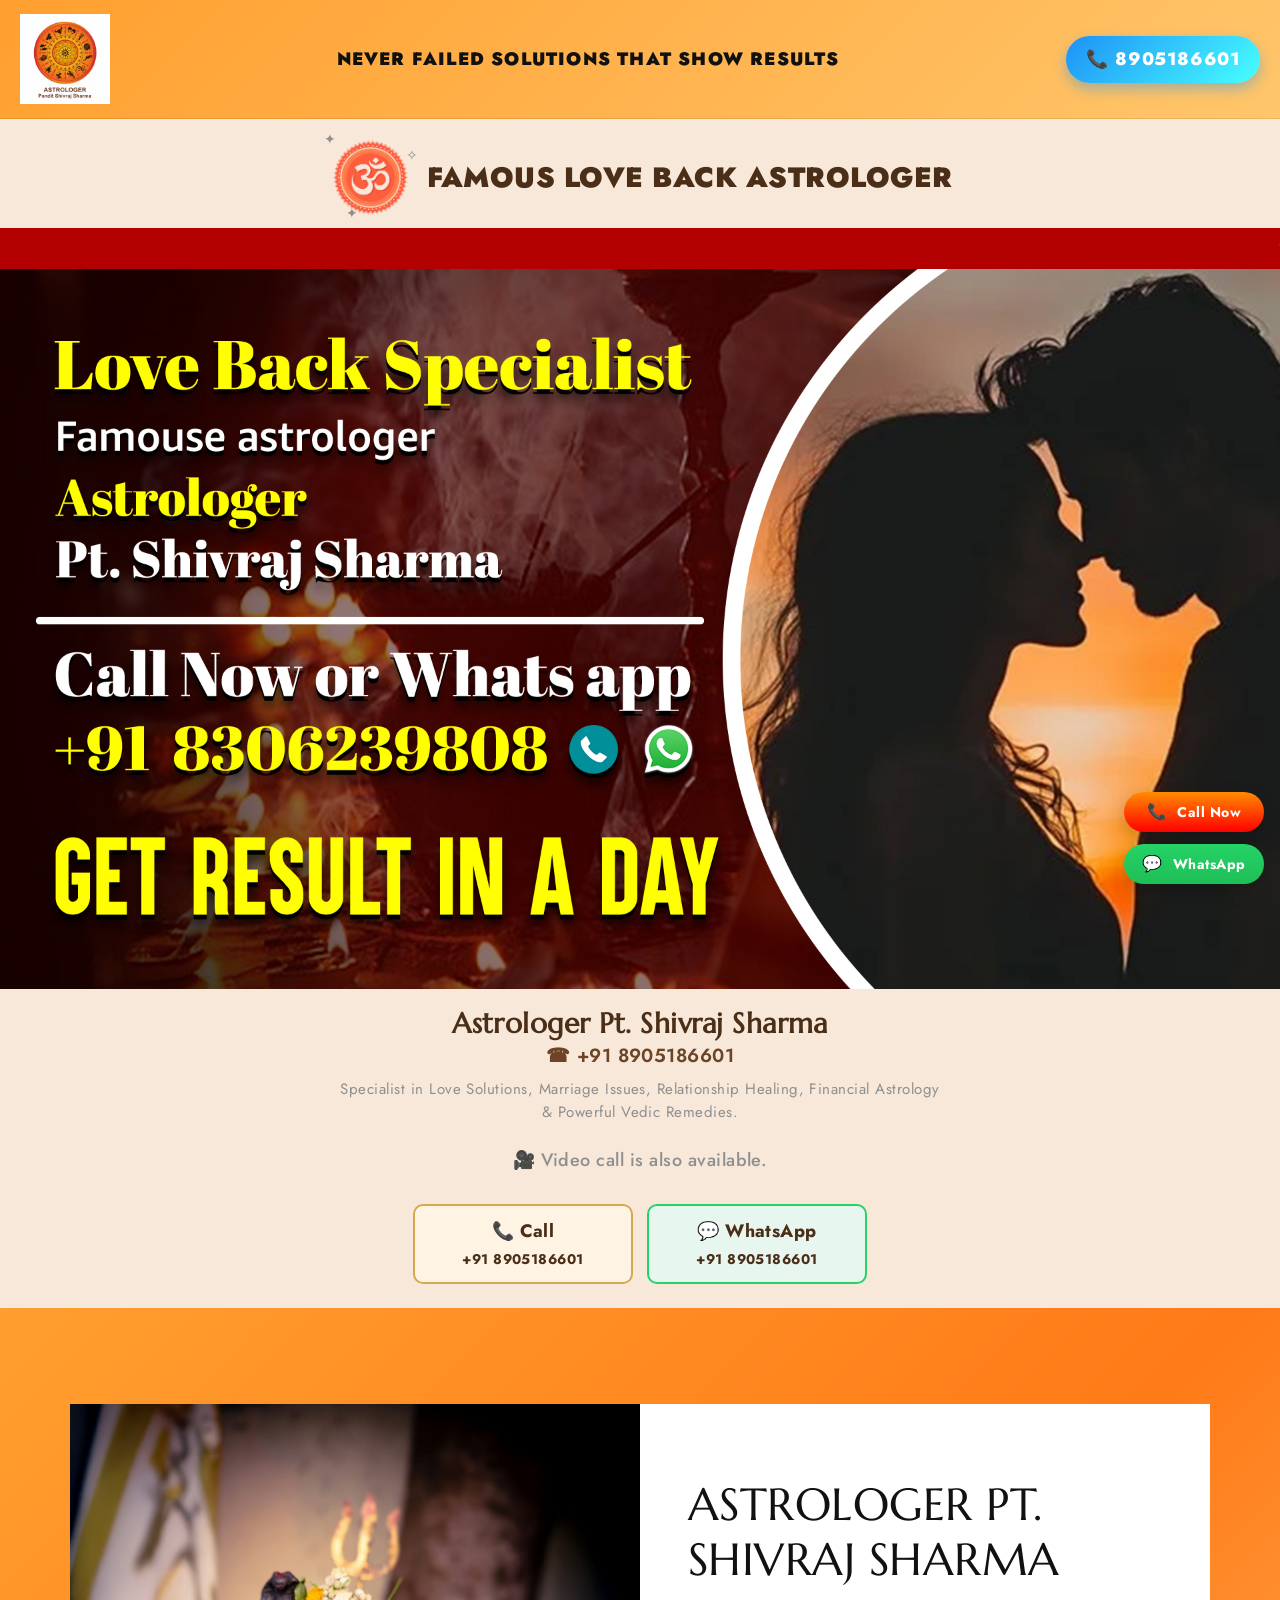
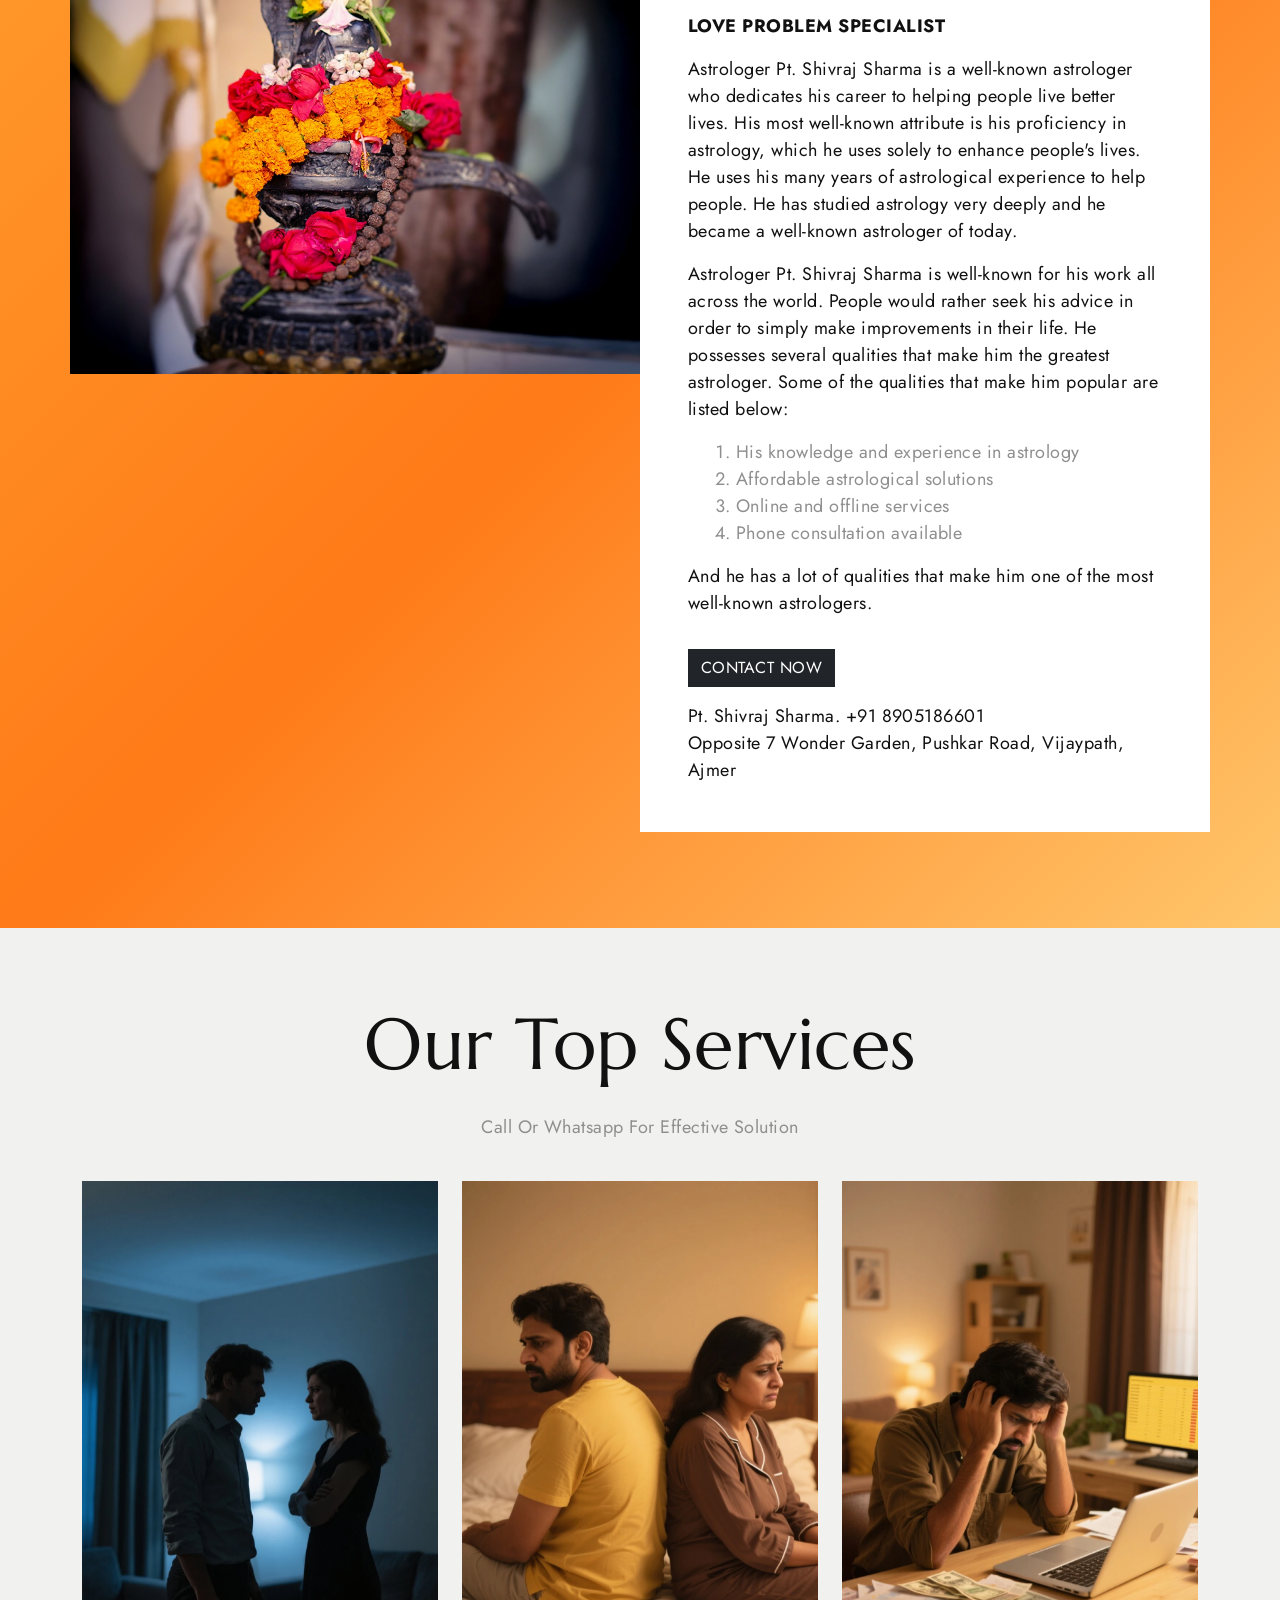
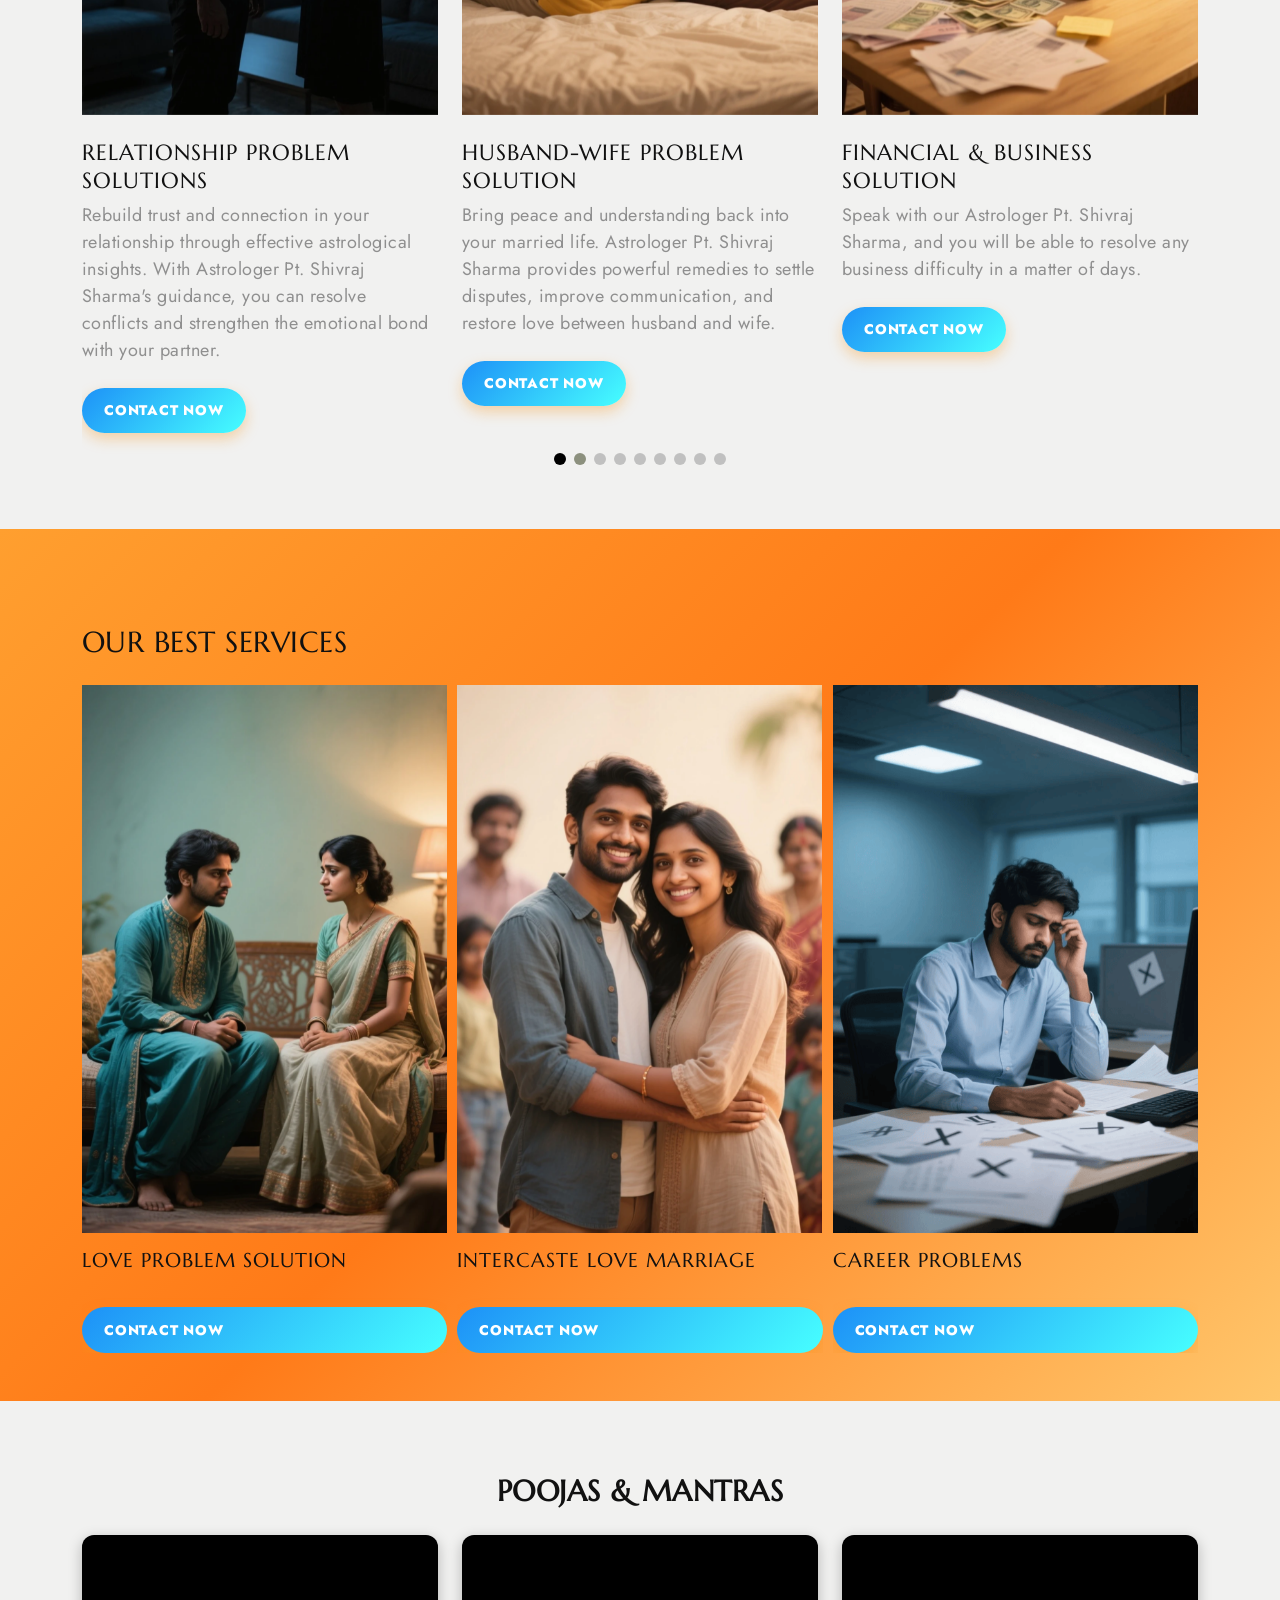
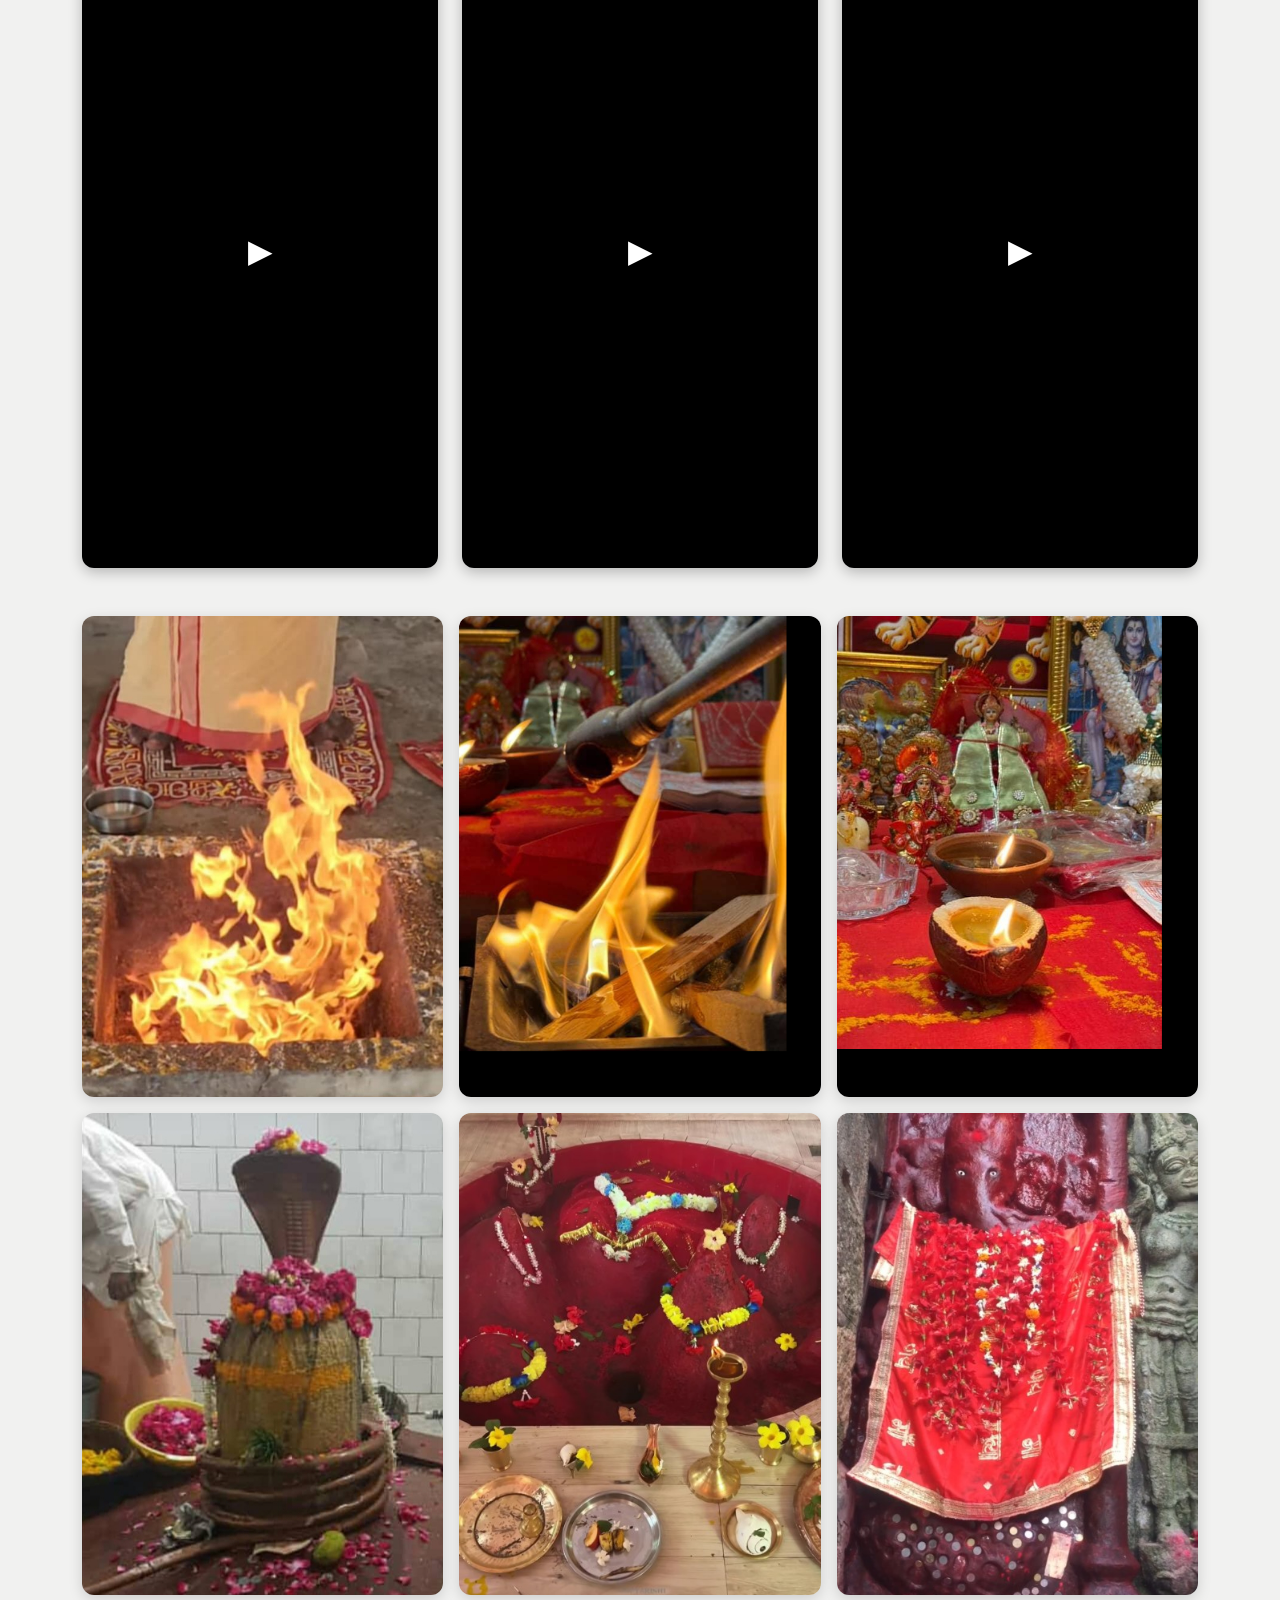
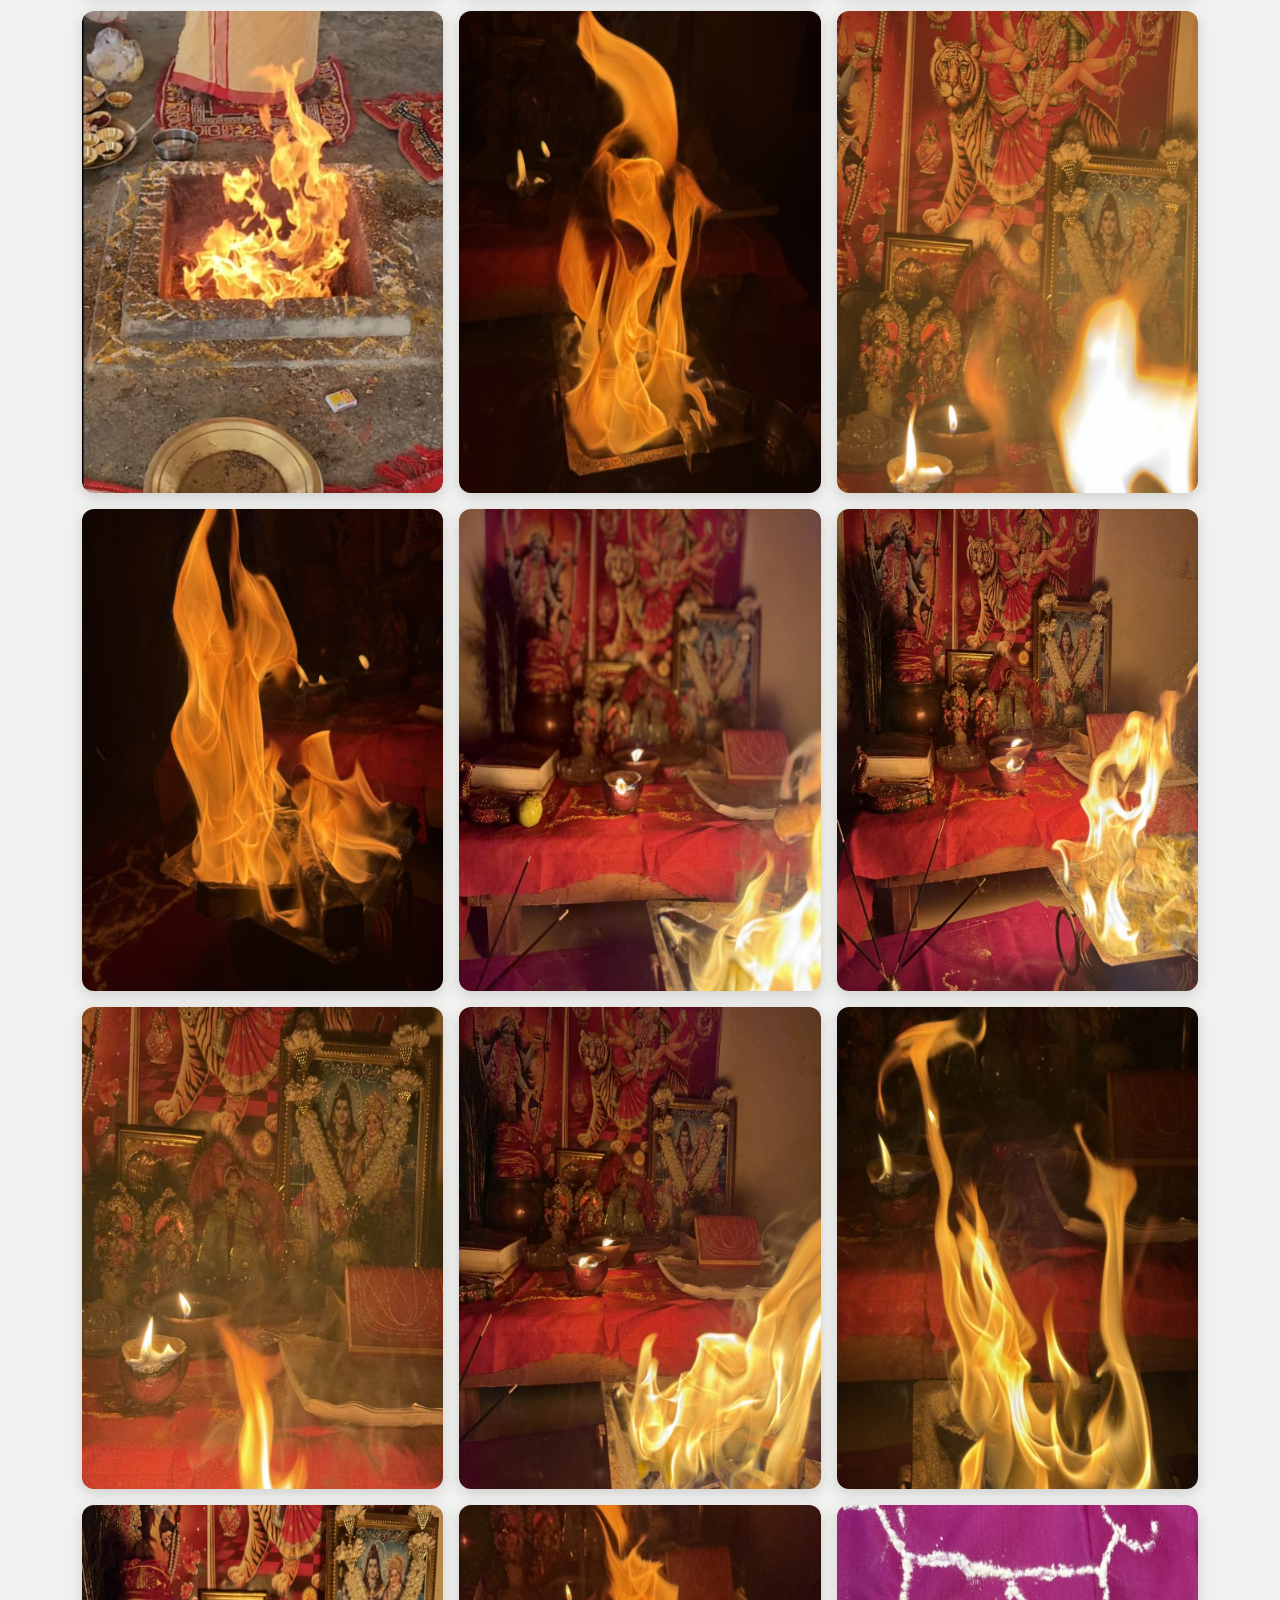
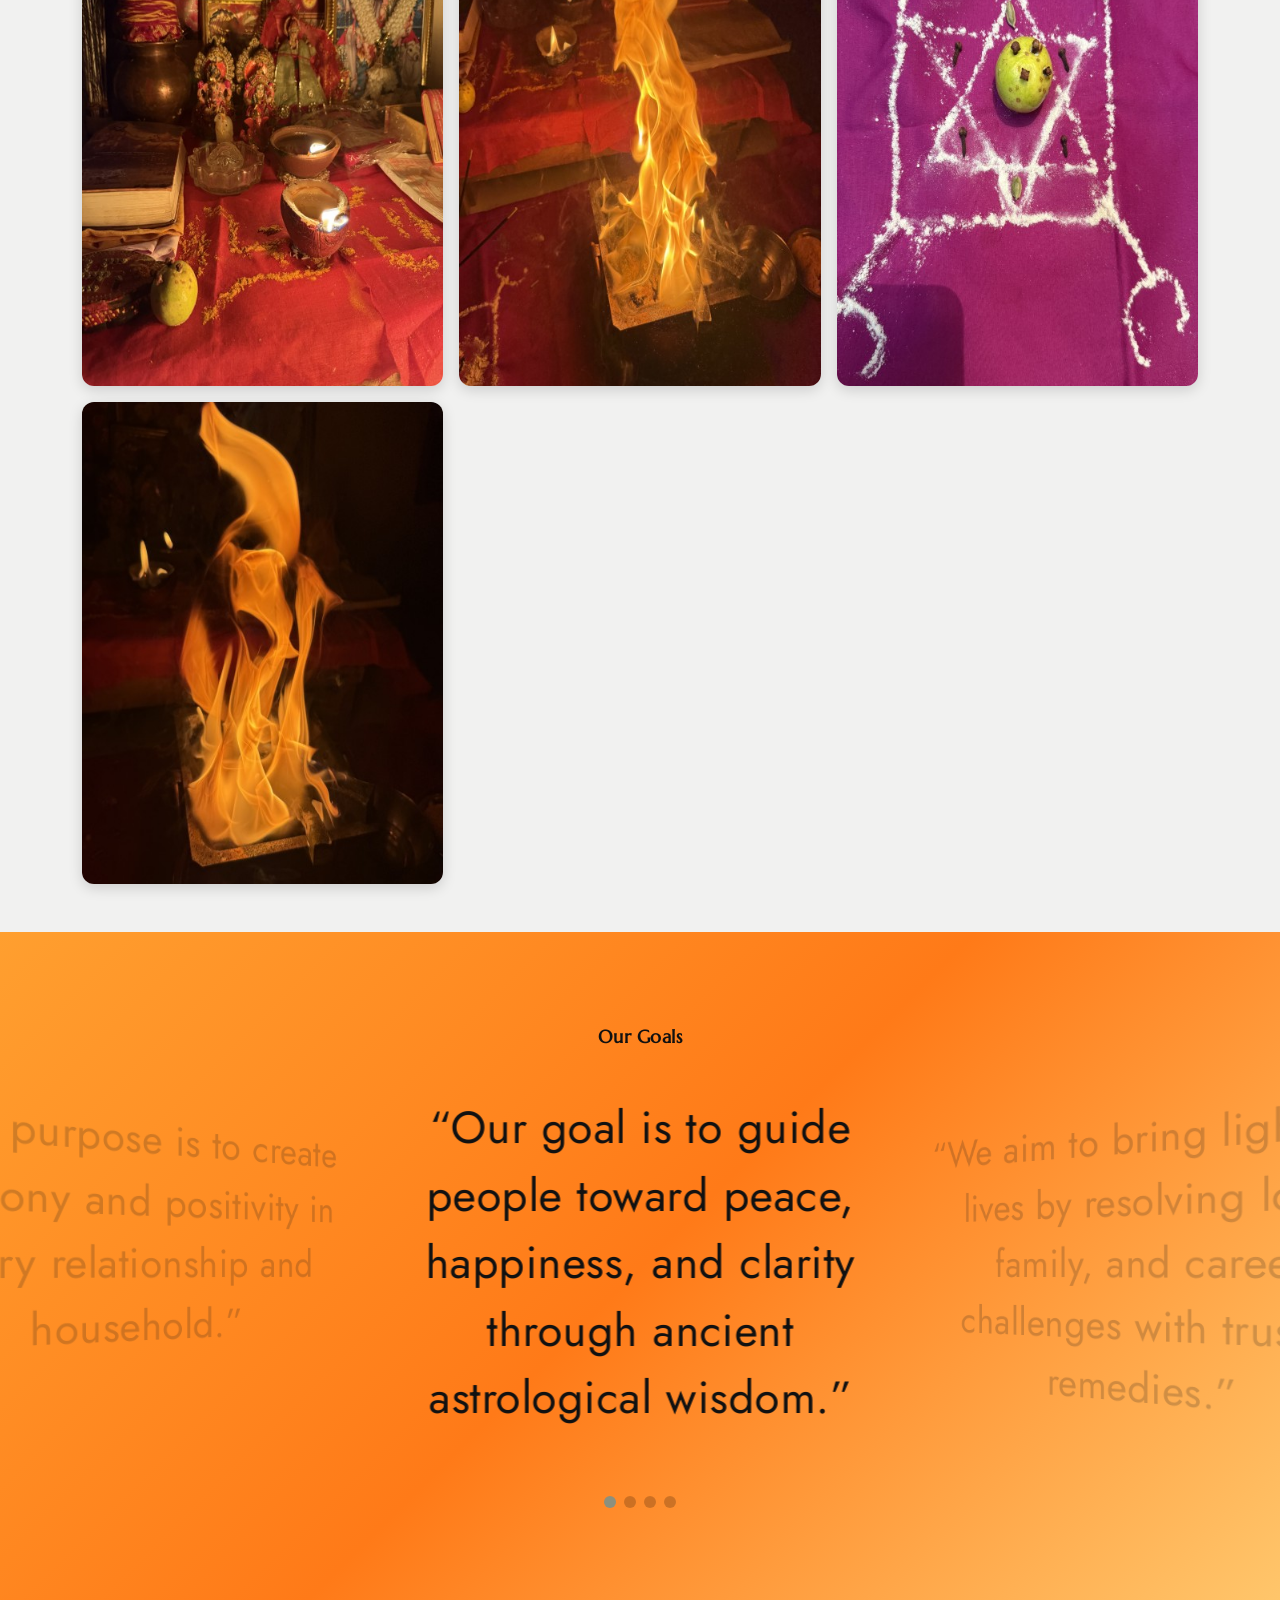
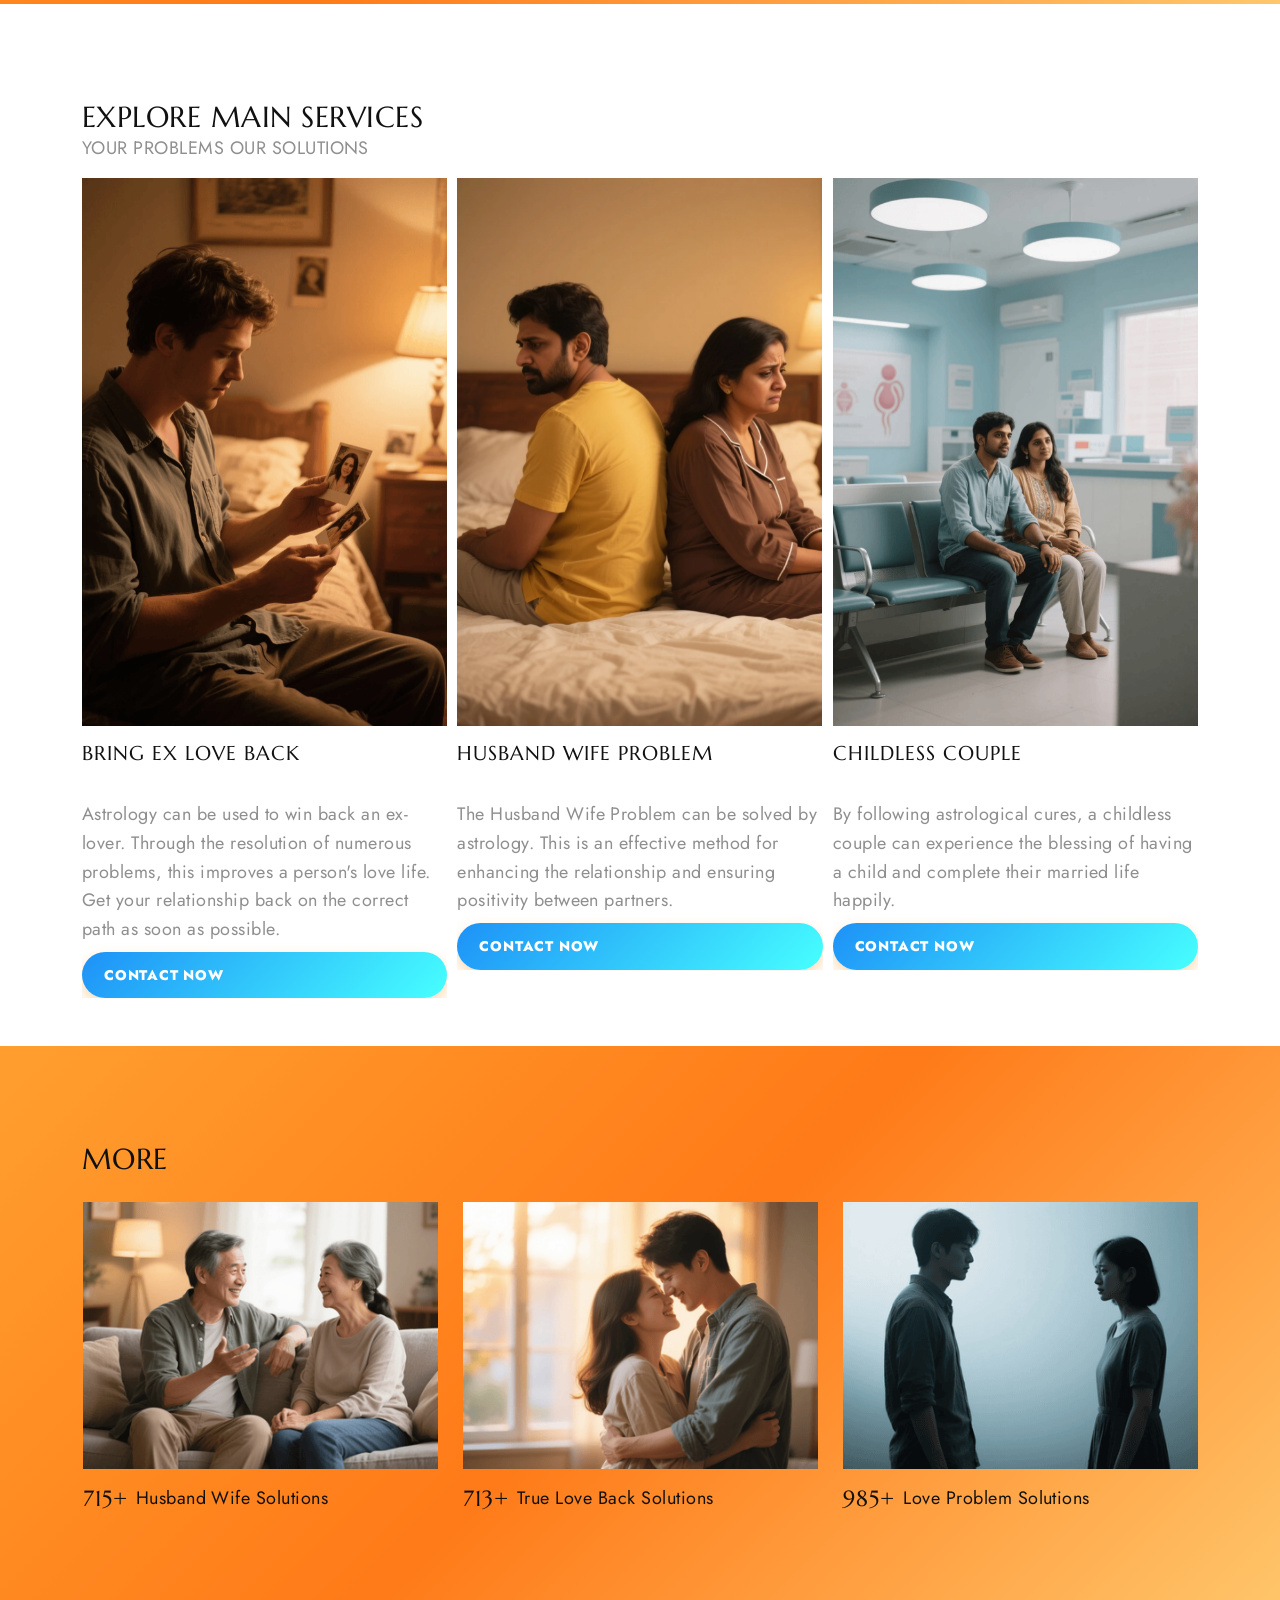
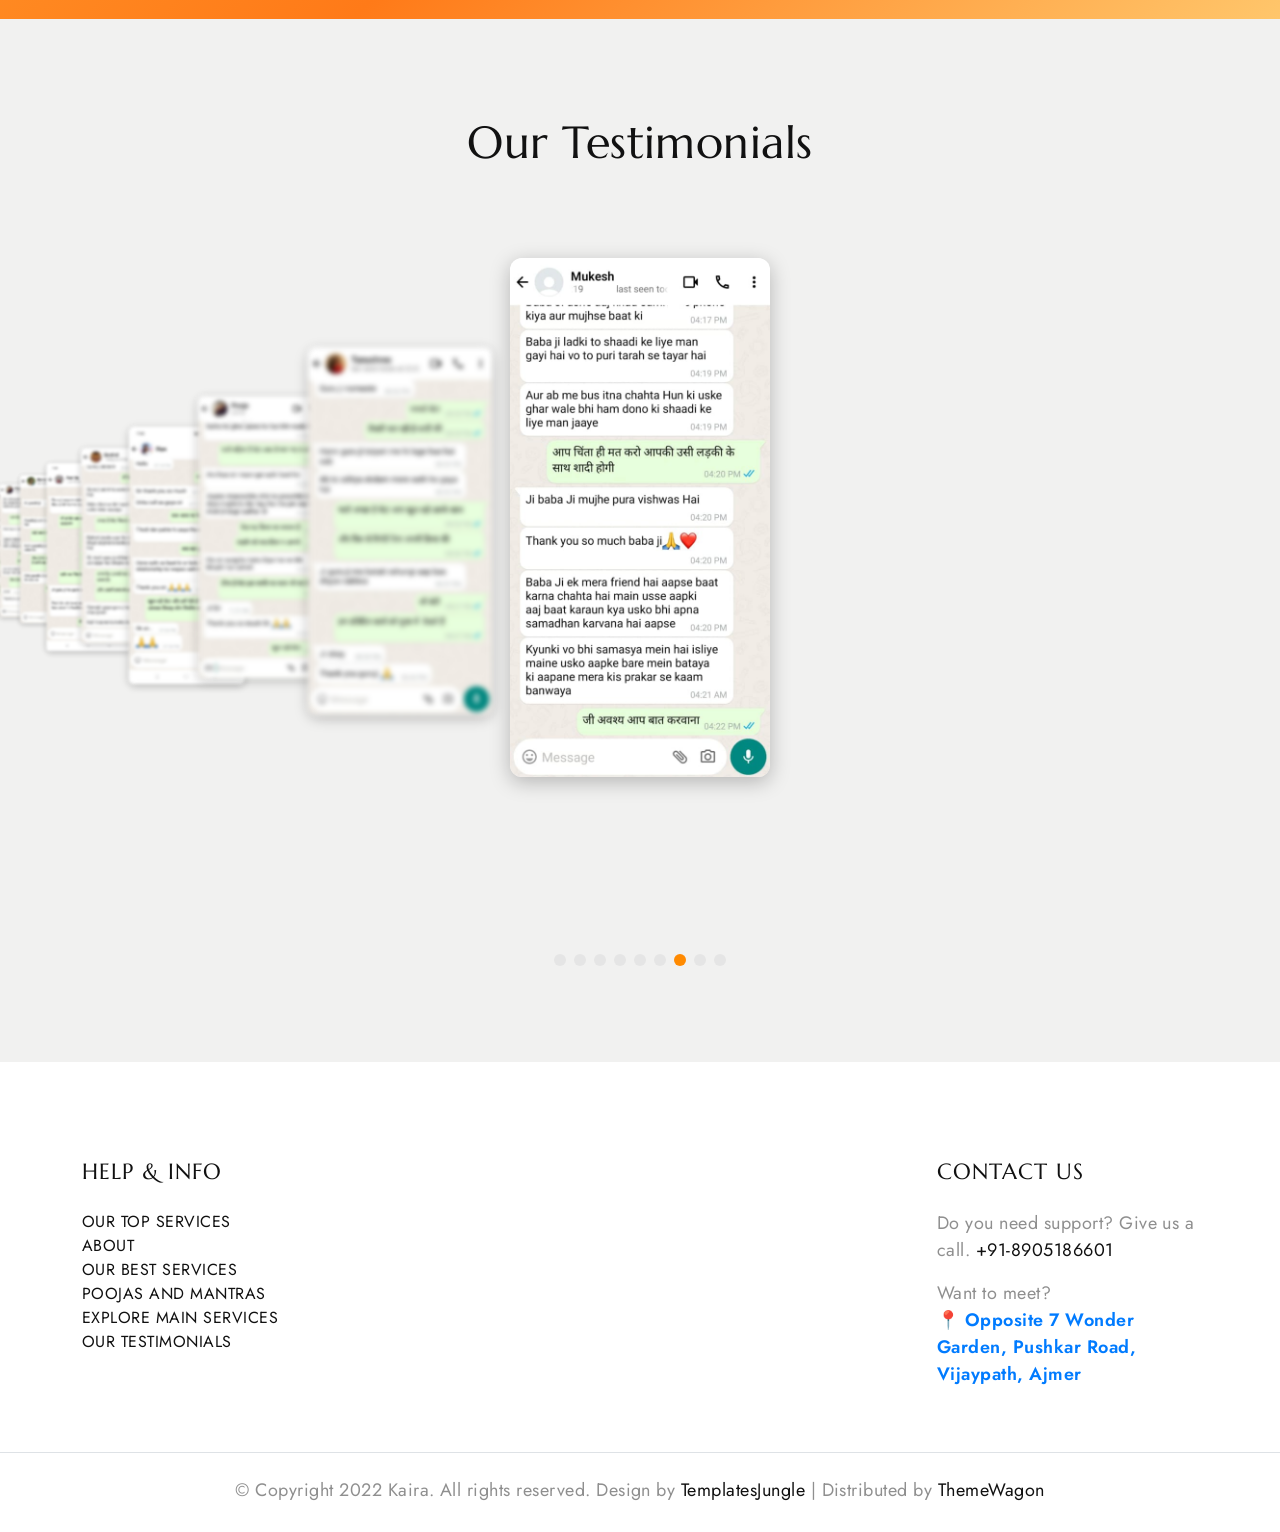
==== commit 28c5c0ca: "Update print statement from 'Hello' to 'Goodbye'" ====
--- a/index.html
+++ b/index.html
@@ -1,78 +1,1181 @@
 <!DOCTYPE html>
 <html lang="en">
+
 <head>
-  <meta charset="UTF-8">
+  <!-- Google Tag Manager -->
+<script>(function(w,d,s,l,i){w[l]=w[l]||[];w[l].push({'gtm.start':
+new Date().getTime(),event:'gtm.js'});var f=d.getElementsByTagName(s)[0],
+j=d.createElement(s),dl=l!='dataLayer'?'&l='+l:'';j.async=true;j.src=
+'https://www.googletagmanager.com/gtm.js?id='+i+dl;f.parentNode.insertBefore(j,f);
+})(window,document,'script','dataLayer','GTM-W2H9HC27');</script>
+<!-- End Google Tag Manager -->
+  <title>LoveAstroShivrajSharma | Famous Love Back Astrologer Pt. Shivraj Sharma</title>
+  <meta charset="utf-8">
+  <meta http-equiv="X-UA-Compatible" content="IE=edge">
   <meta name="viewport" content="width=device-width, initial-scale=1.0">
-  <meta name="robots" content="noindex, nofollow">
-  <meta name="googlebot" content="noindex, nofollow">
-  <title>Website Temporarily Unavailable</title>
-
-  <style>
-    * {
-      margin: 0;
-      padding: 0;
-      box-sizing: border-box;
-      font-family: Arial, sans-serif;
-    }
-
-    body {
-      height: 100vh;
-      background: linear-gradient(135deg, #0f2027, #203a43, #2c5364);
-      display: flex;
-      align-items: center;
-      justify-content: center;
-      color: white;
-      text-align: center;
-    }
-
-    .container {
-      max-width: 600px;
-      padding: 30px;
-    }
-
-    h1 {
-      font-size: 3rem;
-      margin-bottom: 15px;
-    }
-
-    p {
-      font-size: 1.2rem;
-      opacity: 0.8;
-      margin-bottom: 20px;
-    }
-
-    .loader {
-      border: 5px solid rgba(255, 255, 255, 0.2);
-      border-top: 5px solid white;
-      border-radius: 50%;
-      width: 50px;
-      height: 50px;
-      margin: 20px auto;
-      animation: spin 1s linear infinite;
-    }
-
-    @keyframes spin {
-      0% { transform: rotate(0deg); }
-      100% { transform: rotate(360deg); }
-    }
-
-    .footer {
-      margin-top: 20px;
-      font-size: 0.9rem;
-      opacity: 0.6;
-    }
-  </style>
+  <meta name="format-detection" content="telephone=no">
+  <meta name="apple-mobile-web-app-capable" content="yes">
+  <meta name="author" content="TemplatesJungle">
+  <meta property="og:site_name" content="LoveAstroShivrajSharma">
+  <meta property="og:title" content="LoveAstroShivrajSharma | Famous Love Back Astrologer">
+  <meta name="keywords" content="
+  love back astrologer,
+  famous love back astrologer,
+  best astrologer in india,
+  ex love back solution,
+  lost love back,
+  husband wife problem solution,
+  extra marital affair solution,
+  marriage problem solution,
+  inter caste marriage astrology,
+  love marriage problem solution,
+  family dispute solution astrologer,
+  childless problem astrology,
+  relationship problem solution,
+  boyfriend girlfriend problem solution,
+  divorce problem solution astrologer,
+  powerful vashikaran specialist,
+  vedic astrology remedies,
+  online astrologer consultation,
+  phone call astrologer,
+  trusted astrologer for love problems
+  ">
+  <meta name="description" content="Famous Love Back Astrologer Pt. Shivraj Sharma offers trusted solutions for love back, ex love return, marriage problems, extra marital affairs, family disputes, childless problems, relationship issues and powerful Vedic remedies. Call now for instant astrology solutions.">
+
+  <!-- ✅ Tab Icon / Favicon -->
+  <link rel="icon" href="/favicon.png" sizes="48x48">
+  <link rel="icon" type="image/png" href="images/TAB-ICON.png">
+  <link href="https://cdn.jsdelivr.net/npm/bootstrap@5.3.0-alpha3/dist/css/bootstrap.min.css" rel="stylesheet"
+    integrity="sha384-KK94CHFLLe+nY2dmCWGMq91rCGa5gtU4mk92HdvYe+M/SXH301p5ILy+dN9+nJOZ" crossorigin="anonymous">
+  <meta name="google" content="notranslate">
+  <link rel="stylesheet" type="text/css" href="css/vendor.css">
+  <link rel="stylesheet" href="https://cdn.jsdelivr.net/npm/swiper@9/swiper-bundle.min.css" />
+  <link rel="stylesheet" type="text/css" href="style.css">
+  <!-- Owl Carousel CSS -->
+<link rel="stylesheet" href="https://cdnjs.cloudflare.com/ajax/libs/OwlCarousel2/2.3.4/assets/owl.carousel.min.css">
+<link rel="stylesheet" href="https://cdnjs.cloudflare.com/ajax/libs/OwlCarousel2/2.3.4/assets/owl.theme.default.min.css">
+  <!-- GOOGLE TRANSLATES -->
+  <link rel="preconnect" href="https://fonts.googleapis.com">
+  <link rel="preconnect" href="https://fonts.gstatic.com" crossorigin>
+  <link
+    href="https://fonts.googleapis.com/css2?family=Jost:ital,wght@0,300;0,400;0,500;0,700;1,300;1,400;1,500;1,700&family=Marcellus&display=swap"
+    rel="stylesheet">
 </head>
 
-<body>
+<body class="homepage">
+  <!-- Google Tag Manager (noscript) -->
+<noscript><iframe src="https://www.googletagmanager.com/ns.html?id=GTM-W2H9HC27"
+height="0" width="0" style="display:none;visibility:hidden"></iframe></noscript>
+<!-- End Google Tag Manager (noscript) -->
+  <svg xmlns="http://www.w3.org/2000/svg" style="display: none;">
+    <defs>
+      <symbol xmlns="http://www.w3.org/2000/svg" id="instagram" viewBox="0 0 15 15">
+        <path fill="none" stroke="currentColor"
+          d="M11 3.5h1M4.5.5h6a4 4 0 0 1 4 4v6a4 4 0 0 1-4 4h-6a4 4 0 0 1-4-4v-6a4 4 0 0 1 4-4Zm3 10a3 3 0 1 1 0-6a3 3 0 0 1 0 6Z" />
+      </symbol>
+      <symbol xmlns="http://www.w3.org/2000/svg" id="facebook" viewBox="0 0 15 15">
+        <path fill="none" stroke="currentColor"
+          d="M7.5 14.5a7 7 0 1 1 0-14a7 7 0 0 1 0 14Zm0 0v-8a2 2 0 0 1 2-2h.5m-5 4h5" />
+      </symbol>
+      <symbol xmlns="http://www.w3.org/2000/svg" id="twitter" viewBox="0 0 15 15">
+        <path fill="currentColor"
+          d="m14.478 1.5l.5-.033a.5.5 0 0 0-.871-.301l.371.334Zm-.498 2.959a.5.5 0 1 0-1 0h1Zm-6.49.082h-.5h.5Zm0 .959h.5h-.5Zm-6.99 7V12a.5.5 0 0 0-.278.916L.5 12.5Zm.998-11l.469-.175a.5.5 0 0 0-.916-.048l.447.223Zm3.994 9l.354.353a.5.5 0 0 0-.195-.827l-.159.474Zm7.224-8.027l-.37.336l.18.199l.265-.04l-.075-.495Zm1.264-.94c.051.778.003 1.25-.123 1.606c-.122.345-.336.629-.723 1l.692.722c.438-.42.776-.832.974-1.388c.193-.546.232-1.178.177-2.006l-.998.066Zm0 3.654V4.46h-1v.728h1Zm-6.99-.646V5.5h1v-.959h-1Zm0 .959V6h1v-.5h-1ZM10.525 1a3.539 3.539 0 0 0-3.537 3.541h1A2.539 2.539 0 0 1 10.526 2V1Zm2.454 4.187C12.98 9.503 9.487 13 5.18 13v1c4.86 0 8.8-3.946 8.8-8.813h-1ZM1.03 1.675C1.574 3.127 3.614 6 7.49 6V5C4.174 5 2.421 2.54 1.966 1.325l-.937.35Zm.021-.398C.004 3.373-.157 5.407.604 7.139c.759 1.727 2.392 3.055 4.73 3.835l.317-.948c-2.155-.72-3.518-1.892-4.132-3.29c-.612-1.393-.523-3.11.427-5.013l-.895-.446Zm4.087 8.87C4.536 10.75 2.726 12 .5 12v1c2.566 0 4.617-1.416 5.346-2.147l-.708-.706Zm7.949-8.009A3.445 3.445 0 0 0 10.526 1v1c.721 0 1.37.311 1.82.809l.74-.671Zm-.296.83a3.513 3.513 0 0 0 2.06-1.134l-.744-.668a2.514 2.514 0 0 1-1.466.813l.15.989ZM.222 12.916C1.863 14.01 3.583 14 5.18 14v-1c-1.63 0-3.048-.011-4.402-.916l-.556.832Z" />
+      </symbol>
+      <symbol xmlns="http://www.w3.org/2000/svg" id="pinterest" viewBox="0 0 15 15">
+        <path fill="none" stroke="currentColor"
+          d="m4.5 13.5l3-7m-3.236 3a2.989 2.989 0 0 1-.764-2V7A3.5 3.5 0 0 1 7 3.5h1A3.5 3.5 0 0 1 11.5 7v.5a3 3 0 0 1-3 3a2.081 2.081 0 0 1-1.974-1.423L6.5 9m1 5.5a7 7 0 1 1 0-14a7 7 0 0 1 0 14Z" />
+      </symbol>
+      <symbol xmlns="http://www.w3.org/2000/svg" id="youtube" viewBox="0 0 15 15">
+        <path fill="currentColor"
+          d="m1.61 12.738l-.104.489l.105-.489Zm11.78 0l.104.489l-.105-.489Zm0-10.476l.104-.489l-.105.489Zm-11.78 0l.106.489l-.105-.489ZM6.5 5.5l.277-.416A.5.5 0 0 0 6 5.5h.5Zm0 4H6a.5.5 0 0 0 .777.416L6.5 9.5Zm3-2l.277.416a.5.5 0 0 0 0-.832L9.5 7.5ZM0 3.636v7.728h1V3.636H0Zm15 7.728V3.636h-1v7.728h1ZM1.506 13.227c3.951.847 8.037.847 11.988 0l-.21-.978a27.605 27.605 0 0 1-11.568 0l-.21.978ZM13.494 1.773a28.606 28.606 0 0 0-11.988 0l.21.978a27.607 27.607 0 0 1 11.568 0l.21-.978ZM15 3.636c0-.898-.628-1.675-1.506-1.863l-.21.978c.418.09.716.458.716.885h1Zm-1 7.728a.905.905 0 0 1-.716.885l.21.978A1.905 1.905 0 0 0 15 11.364h-1Zm-14 0c0 .898.628 1.675 1.506 1.863l.21-.978A.905.905 0 0 1 1 11.364H0Zm1-7.728c0-.427.298-.796.716-.885l-.21-.978A1.905 1.905 0 0 0 0 3.636h1ZM6 5.5v4h1v-4H6Zm.777 4.416l3-2l-.554-.832l-3 2l.554.832Zm3-2.832l-3-2l-.554.832l3 2l.554-.832Z" />
+      </symbol>
+      <symbol xmlns="http://www.w3.org/2000/svg" id="dribble" viewBox="0 0 15 15">
+        <path fill="none" stroke="currentColor" stroke-linecap="round" stroke-linejoin="round"
+          d="M4.839 1.024c3.346 4.041 5.096 7.922 5.704 12.782M.533 6.82c5.985-.138 9.402-1.083 11.97-4.216M2.7 12.594c3.221-4.902 7.171-5.65 11.755-4.293M14.5 7.5a7 7 0 1 0-14 0a7 7 0 0 0 14 0Z" />
+      </symbol>
+      <symbol xmlns="http://www.w3.org/2000/svg" id="calendar" viewBox="0 0 24 24">
+        <g fill="none" stroke="currentColor" stroke-linecap="round" stroke-linejoin="round" stroke-width="2">
+          <rect width="20" height="18" x="2" y="4" rx="4" />
+          <path d="M8 2v4m8-4v4M2 10h20" />
+        </g>
+      </symbol>
+      <symbol xmlns="http://www.w3.org/2000/svg" id="shopping-bag" viewBox="0 0 24 24">
+        <g fill="none" stroke="currentColor" stroke-linecap="round" stroke-linejoin="round" stroke-width="2">
+          <path
+            d="M3.977 9.84A2 2 0 0 1 5.971 8h12.058a2 2 0 0 1 1.994 1.84l.803 10A2 2 0 0 1 18.833 22H5.167a2 2 0 0 1-1.993-2.16l.803-10Z" />
+          <path d="M16 11V6a4 4 0 0 0-4-4v0a4 4 0 0 0-4 4v5" />
+        </g>
+      </symbol>
+      <symbol xmlns="http://www.w3.org/2000/svg" id="gift" viewBox="0 0 24 24">
+        <g fill="none" stroke="currentColor" stroke-linecap="round" stroke-linejoin="round" stroke-width="2">
+          <rect width="18" height="14" x="3" y="8" rx="2" />
+          <path d="M12 5a3 3 0 1 0-3 3m6 0a3 3 0 1 0-3-3m0 0v17m9-7H3" />
+        </g>
+      </symbol>
+      <symbol xmlns="http://www.w3.org/2000/svg" id="arrow-cycle" viewBox="0 0 24 24">
+        <g fill="none" stroke="currentColor" stroke-linecap="round" stroke-linejoin="round" stroke-width="2">
+          <path
+            d="M22 12c0 6-4.39 10-9.806 10C7.792 22 4.24 19.665 3 16m-1-4C2 6 6.39 2 11.806 2C16.209 2 19.76 4.335 21 8" />
+          <path d="m7 17l-4-1l-1 4M17 7l4 1l1-4" />
+        </g>
+      </symbol>
+      <symbol xmlns="http://www.w3.org/2000/svg" id="link" viewBox="0 0 24 24">
+        <path fill="currentColor"
+          d="M12 19a1 1 0 1 0-1-1a1 1 0 0 0 1 1Zm5 0a1 1 0 1 0-1-1a1 1 0 0 0 1 1Zm0-4a1 1 0 1 0-1-1a1 1 0 0 0 1 1Zm-5 0a1 1 0 1 0-1-1a1 1 0 0 0 1 1Zm7-12h-1V2a1 1 0 0 0-2 0v1H8V2a1 1 0 0 0-2 0v1H5a3 3 0 0 0-3 3v14a3 3 0 0 0 3 3h14a3 3 0 0 0 3-3V6a3 3 0 0 0-3-3Zm1 17a1 1 0 0 1-1 1H5a1 1 0 0 1-1-1v-9h16Zm0-11H4V6a1 1 0 0 1 1-1h1v1a1 1 0 0 0 2 0V5h8v1a1 1 0 0 0 2 0V5h1a1 1 0 0 1 1 1ZM7 15a1 1 0 1 0-1-1a1 1 0 0 0 1 1Zm0 4a1 1 0 1 0-1-1a1 1 0 0 0 1 1Z" />
+      </symbol>
+      <symbol xmlns="http://www.w3.org/2000/svg" id="arrow-left" viewBox="0 0 24 24">
+        <path fill="currentColor"
+          d="M17 11H9.41l3.3-3.29a1 1 0 1 0-1.42-1.42l-5 5a1 1 0 0 0-.21.33a1 1 0 0 0 0 .76a1 1 0 0 0 .21.33l5 5a1 1 0 0 0 1.42 0a1 1 0 0 0 0-1.42L9.41 13H17a1 1 0 0 0 0-2Z" />
+      </symbol>
+      <symbol xmlns="http://www.w3.org/2000/svg" id="arrow-right" viewBox="0 0 24 24">
+        <path fill="currentColor"
+          d="M17.92 11.62a1 1 0 0 0-.21-.33l-5-5a1 1 0 0 0-1.42 1.42l3.3 3.29H7a1 1 0 0 0 0 2h7.59l-3.3 3.29a1 1 0 0 0 0 1.42a1 1 0 0 0 1.42 0l5-5a1 1 0 0 0 .21-.33a1 1 0 0 0 0-.76Z" />
+      </symbol>
+      <symbol xmlns="http://www.w3.org/2000/svg" id="play" viewBox="0 0 24 24">
+        <g fill="none" fill-rule="evenodd">
+          <path
+            d="M24 0v24H0V0h24ZM12.593 23.258l-.011.002l-.071.035l-.02.004l-.014-.004l-.071-.035c-.01-.004-.019-.001-.024.005l-.004.01l-.017.428l.005.02l.01.013l.104.074l.015.004l.012-.004l.104-.074l.012-.016l.004-.017l-.017-.427c-.002-.01-.009-.017-.017-.018Zm.265-.113l-.013.002l-.185.093l-.01.01l-.003.011l.018.43l.005.012l.008.007l.201.093c.012.004.023 0 .029-.008l.004-.014l-.034-.614c-.003-.012-.01-.02-.02-.022Zm-.715.002a.023.023 0 0 0-.027.006l-.006.014l-.034.614c0 .012.007.02.017.024l.015-.002l.201-.093l.01-.008l.004-.011l.017-.43l-.003-.012l-.01-.01l-.184-.092Z" />
+          <path fill="currentColor"
+            d="M5.669 4.76a1.469 1.469 0 0 1 2.04-1.177c1.062.454 3.442 1.533 6.462 3.276c3.021 1.744 5.146 3.267 6.069 3.958c.788.591.79 1.763.001 2.356c-.914.687-3.013 2.19-6.07 3.956c-3.06 1.766-5.412 2.832-6.464 3.28c-.906.387-1.92-.2-2.038-1.177c-.138-1.142-.396-3.735-.396-7.237c0-3.5.257-6.092.396-7.235Z" />
+        </g>
+      </symbol>
+      <symbol xmlns="http://www.w3.org/2000/svg" id="category" viewBox="0 0 24 24">
+        <path fill="currentColor"
+          d="M19 5.5h-6.28l-.32-1a3 3 0 0 0-2.84-2H5a3 3 0 0 0-3 3v13a3 3 0 0 0 3 3h14a3 3 0 0 0 3-3v-10a3 3 0 0 0-3-3Zm1 13a1 1 0 0 1-1 1H5a1 1 0 0 1-1-1v-13a1 1 0 0 1 1-1h4.56a1 1 0 0 1 .95.68l.54 1.64a1 1 0 0 0 .95.68h7a1 1 0 0 1 1 1Z" />
+      </symbol>
+      <symbol xmlns="http://www.w3.org/2000/svg" id="calendar" viewBox="0 0 24 24">
+        <path fill="currentColor"
+          d="M19 4h-2V3a1 1 0 0 0-2 0v1H9V3a1 1 0 0 0-2 0v1H5a3 3 0 0 0-3 3v12a3 3 0 0 0 3 3h14a3 3 0 0 0 3-3V7a3 3 0 0 0-3-3Zm1 15a1 1 0 0 1-1 1H5a1 1 0 0 1-1-1v-7h16Zm0-9H4V7a1 1 0 0 1 1-1h2v1a1 1 0 0 0 2 0V6h6v1a1 1 0 0 0 2 0V6h2a1 1 0 0 1 1 1Z" />
+      </symbol>
+      <symbol xmlns="http://www.w3.org/2000/svg" id="heart" viewBox="0 0 24 24">
+        <path fill="currentColor"
+          d="M20.16 4.61A6.27 6.27 0 0 0 12 4a6.27 6.27 0 0 0-8.16 9.48l7.45 7.45a1 1 0 0 0 1.42 0l7.45-7.45a6.27 6.27 0 0 0 0-8.87Zm-1.41 7.46L12 18.81l-6.75-6.74a4.28 4.28 0 0 1 3-7.3a4.25 4.25 0 0 1 3 1.25a1 1 0 0 0 1.42 0a4.27 4.27 0 0 1 6 6.05Z" />
+      </symbol>
+      <symbol xmlns="http://www.w3.org/2000/svg" id="plus" viewBox="0 0 24 24">
+        <path fill="currentColor"
+          d="M19 11h-6V5a1 1 0 0 0-2 0v6H5a1 1 0 0 0 0 2h6v6a1 1 0 0 0 2 0v-6h6a1 1 0 0 0 0-2Z" />
+      </symbol>
+      <symbol xmlns="http://www.w3.org/2000/svg" id="minus" viewBox="0 0 24 24">
+        <path fill="currentColor" d="M19 11H5a1 1 0 0 0 0 2h14a1 1 0 0 0 0-2Z" />
+      </symbol>
+      <symbol xmlns="http://www.w3.org/2000/svg" id="cart" viewBox="0 0 24 24">
+        <path fill="currentColor"
+          d="M8.5 19a1.5 1.5 0 1 0 1.5 1.5A1.5 1.5 0 0 0 8.5 19ZM19 16H7a1 1 0 0 1 0-2h8.491a3.013 3.013 0 0 0 2.885-2.176l1.585-5.55A1 1 0 0 0 19 5H6.74a3.007 3.007 0 0 0-2.82-2H3a1 1 0 0 0 0 2h.921a1.005 1.005 0 0 1 .962.725l.155.545v.005l1.641 5.742A3 3 0 0 0 7 18h12a1 1 0 0 0 0-2Zm-1.326-9l-1.22 4.274a1.005 1.005 0 0 1-.963.726H8.754l-.255-.892L7.326 7ZM16.5 19a1.5 1.5 0 1 0 1.5 1.5a1.5 1.5 0 0 0-1.5-1.5Z" />
+      </symbol>
+      <symbol xmlns="http://www.w3.org/2000/svg" id="check" viewBox="0 0 24 24">
+        <path fill="currentColor"
+          d="M18.71 7.21a1 1 0 0 0-1.42 0l-7.45 7.46l-3.13-3.14A1 1 0 1 0 5.29 13l3.84 3.84a1 1 0 0 0 1.42 0l8.16-8.16a1 1 0 0 0 0-1.47Z" />
+      </symbol>
+      <symbol xmlns="http://www.w3.org/2000/svg" id="trash" viewBox="0 0 24 24">
+        <path fill="currentColor"
+          d="M10 18a1 1 0 0 0 1-1v-6a1 1 0 0 0-2 0v6a1 1 0 0 0 1 1ZM20 6h-4V5a3 3 0 0 0-3-3h-2a3 3 0 0 0-3 3v1H4a1 1 0 0 0 0 2h1v11a3 3 0 0 0 3 3h8a3 3 0 0 0 3-3V8h1a1 1 0 0 0 0-2ZM10 5a1 1 0 0 1 1-1h2a1 1 0 0 1 1 1v1h-4Zm7 14a1 1 0 0 1-1 1H8a1 1 0 0 1-1-1V8h10Zm-3-1a1 1 0 0 0 1-1v-6a1 1 0 0 0-2 0v6a1 1 0 0 0 1 1Z" />
+      </symbol>
+      <symbol xmlns="http://www.w3.org/2000/svg" id="star-outline" viewBox="0 0 15 15">
+        <path fill="none" stroke="currentColor" stroke-linecap="round" stroke-linejoin="round"
+          d="M7.5 9.804L5.337 11l.413-2.533L4 6.674l2.418-.37L7.5 4l1.082 2.304l2.418.37l-1.75 1.793L9.663 11L7.5 9.804Z" />
+      </symbol>
+      <symbol xmlns="http://www.w3.org/2000/svg" id="star-solid" viewBox="0 0 15 15">
+        <path fill="currentColor"
+          d="M7.953 3.788a.5.5 0 0 0-.906 0L6.08 5.85l-2.154.33a.5.5 0 0 0-.283.843l1.574 1.613l-.373 2.284a.5.5 0 0 0 .736.518l1.92-1.063l1.921 1.063a.5.5 0 0 0 .736-.519l-.373-2.283l1.574-1.613a.5.5 0 0 0-.283-.844L8.921 5.85l-.968-2.062Z" />
+      </symbol>
+      <symbol xmlns="http://www.w3.org/2000/svg" id="search" viewBox="0 0 24 24">
+        <path fill="currentColor"
+          d="M21.71 20.29L18 16.61A9 9 0 1 0 16.61 18l3.68 3.68a1 1 0 0 0 1.42 0a1 1 0 0 0 0-1.39ZM11 18a7 7 0 1 1 7-7a7 7 0 0 1-7 7Z" />
+      </symbol>
+      <symbol xmlns="http://www.w3.org/2000/svg" id="user" viewBox="0 0 24 24">
+        <path fill="currentColor"
+          d="M15.71 12.71a6 6 0 1 0-7.42 0a10 10 0 0 0-6.22 8.18a1 1 0 0 0 2 .22a8 8 0 0 1 15.9 0a1 1 0 0 0 1 .89h.11a1 1 0 0 0 .88-1.1a10 10 0 0 0-6.25-8.19ZM12 12a4 4 0 1 1 4-4a4 4 0 0 1-4 4Z" />
+      </symbol>
+      <symbol xmlns="http://www.w3.org/2000/svg" id="close" viewBox="0 0 15 15">
+        <path fill="currentColor"
+          d="M7.953 3.788a.5.5 0 0 0-.906 0L6.08 5.85l-2.154.33a.5.5 0 0 0-.283.843l1.574 1.613l-.373 2.284a.5.5 0 0 0 .736.518l1.92-1.063l1.921 1.063a.5.5 0 0 0 .736-.519l-.373-2.283l1.574-1.613a.5.5 0 0 0-.283-.844L8.921 5.85l-.968-2.062Z" />
+      </symbol>
+    </defs>
+  </svg>
+
+  <div class="preloader text-white fs-6 text-uppercase overflow-hidden"></div>
+
+  
+
+<!-- ===================================== -->
+<!-- ⭐ CUSTOM SIMPLE NAVBAR -->
+<!-- ===================================== -->
+<header class="simple-navbar">
+  <div class="nav-inner">
+
+    <!-- LEFT: LOGO -->
+    <div class="nav-logo">
+      <img src="images/TAB-ICON.png" alt="TAB-ICON">
+    </div>
+
+    <!-- CENTER: TEXT -->
+    <div class="nav-center-text">
+      Never Failed Solutions That Show Results
+    </div>
+
+    <!-- RIGHT: CONTACT BUTTON -->
+    <a href="tel:8905186601" class="nav-contact-btn">
+      📞 8905186601
+    </a>
+
+  </div>
+</header>
+<!-- ===================================== -->
+
+
+
+
+<!-- ===================================== -->
+<!-- ⭐ ASTRO INTRO SECTION WITH DETAILS -->
+<!-- ===================================== -->
+<section id="astro-intro">
+
+  <!-- =============================== -->
+  <!-- TOP CONTENT (CONSTRAINED) -->
+  <!-- =============================== -->
+  <div class="astro-container">
+
+    <div class="astro-text-om-group">
+
+      <!-- TOP LINE -->
+      <div class="astro-topline">
+        <div class="astro-om-wrapper">
+          <img src="images/OM.png" alt="Om" class="astro-om-img">
+          <span class="om-star om-star-1">✦</span>
+          <span class="om-star om-star-2">✧</span>
+          <span class="om-star om-star-3">✦</span>
+        </div>
+
+        <p class="astro-name astro-topline-text">
+          FAMOUS LOVE BACK ASTROLOGER
+        </p>
+      </div>
+
+    </div>
+  </div>
+
+  <!-- =============================== -->
+  <!-- 🔴 FULL WIDTH DETAIL BANNER -->
+  <!-- =============================== -->
+  <div class="detail-banner">
+
+    <div class="alert-marquee">
+      <div class="marquee-track">
+        समस्या कैसी भी घबराये नहीं तुरंत हमसे संपर्क करे और समाधान पाए !!
+        सभी समस्याओ का हल सिर्फ एक फ़ोन कॉल +91-8905186601
+      </div>
+    </div>
+
+    <div class="detail-image-wrapper">
+      <img src="images/ASTROLOGER.jpg" alt="Astrology">
+    </div>
+
+  </div>
+
+  <!-- =============================== -->
+  <!-- BOTTOM CONTENT (CONSTRAINED) -->
+  <!-- =============================== -->
+  <div class="astro-container astro-bottom-spacing">
+
+    <div class="astro-text-om-group">
+
+      <div class="astro-text">
+
+        <h2 class="astro-name">
+          Astrologer Pt. Shivraj Sharma
+        </h2>
+
+        <a href="tel:+918905186601" class="astro-number">
+          ☎ +91 8905186601
+        </a>
+
+        <p class="astro-desc">
+          Specialist in Love Solutions, Marriage Issues, Relationship Healing,
+          Financial Astrology & Powerful Vedic Remedies.
+        </p>
+
+        <p class="astro-video-note">
+          🎥 Video call is also available.
+        </p>
+
+        <div class="astro-contact-buttons">
+          <a href="tel:+918905186601" class="astro-btn call-btn">
+            📞 Call <span>+91 8905186601</span>
+          </a>
+
+          <a href="https://wa.me/918905186601"
+             target="_blank"
+             class="astro-btn whatsapp-btn">
+            💬 WhatsApp <span>+91 8905186601</span>
+          </a>
+        </div>
+
+      </div>
+
+    </div>
+  </div>
+
+</section>
+<!-- ===================================== -->
+<!-- ⭐ ASTRO INTRO SECTION ENDS -->
+<!-- ===================================== -->
+
+
+
+
+
+
+
+
+<!-- ===================================== -->
+<!-- ⭐ ABOUT SECTION STARTS HERE -->
+<!-- ===================================== -->
+<section id="about" class="about-section py-5 orange-gradient-bg">
   <div class="container">
-    <h1>🚧 Website Temporarily Unavailable</h1>
-    <p>We're working hard to improve your experience.<br>
-       Please check back soon.</p>
-
-    <div class="loader"></div>
-
-
-  </div>
+    <div class="row position-relative overflow-hidden">
+
+      <!-- Content Row -->
+      <div class="row my-5 gx-0 align-items-stretch">
+
+        <!-- Image Column -->
+        <div class="col-12 col-md-6">
+          <div class="image-holder h-100">
+            <img
+              src="images/SHIVLING.jpeg"
+              alt="SHIVLING"
+              class="img-fluid about-image"
+            />
+          </div>
+        </div>
+
+        <!-- Text Column -->
+        <div class="col-12 col-md-6 bg-white">
+          <div class="collection-content p-4 p-md-5">
+
+            <h3 class="element-title text-uppercase">
+              Astrologer Pt. Shivraj Sharma
+            </h3>
+
+            <p class="fw-bold">LOVE PROBLEM SPECIALIST</p>
+
+            <p>
+              Astrologer Pt. Shivraj Sharma is a well-known astrologer who dedicates his career to helping people live better lives. His most well-known attribute is his proficiency in astrology, which he uses solely to enhance people's lives. He uses his many years of astrological experience to help people. He has studied astrology very deeply and he became a well-known astrologer of today.
+            </p>
+
+            <p>
+             Astrologer Pt. Shivraj Sharma is well-known for his work all across the world. People would rather seek his advice in order to simply make improvements in their life. He possesses several qualities that make him the greatest astrologer. Some of the qualities that make him popular are listed below:
+            </p>
+
+            <ol class="ms-3">
+              <li>His knowledge and experience in astrology</li>
+              <li>Affordable astrological solutions</li>
+              <li>Online and offline services</li>
+              <li>Phone consultation available</li>
+            </ol>
+
+            <p>
+              And he has a lot of qualities that make him one of the most well-known astrologers.
+            </p>
+
+            <a href="tel:+918905186601" class="btn btn-dark text-uppercase mt-3">
+              Contact Now
+            </a>
+
+            <p class="mt-3 mb-0">
+              Pt. Shivraj Sharma. +91 8905186601
+            </p>
+            <p class="mb-0">
+              Opposite 7 Wonder Garden, Pushkar Road, Vijaypath, Ajmer
+            </p>
+
+          </div>
+        </div>
+
+      </div>
+    </div>
+  </div>
+</section>
+<!-- ===================================== -->
+<!-- ⭐ ABOUT SECTION ENDS HERE -->
+<!-- ===================================== -->
+
+
+<!-- ===================================== -->
+<!-- ⭐ OUR TOP SERVICES SECTION STARTS HERE -->
+<!-- ===================================== -->
+<section id="billboard" class="bg-light py-5">
+  <div class="container">
+    <div class="row justify-content-center">
+      <h1 class="section-title text-center mt-4" data-aos="fade-up">Our Top Services</h1>
+      <div class="col-md-6 text-center" data-aos="fade-up" data-aos-delay="300">
+        <p>Call Or Whatsapp For Effective Solution</p>
+      </div>
+    </div>
+
+    <!-- 🌟 WRAP SWIPER + ARROWS IN A POSITION-RELATIVE CONTAINER -->
+    <div class="row">
+      <div class="position-relative w-100">
+
+        <div class="swiper main-swiper py-4" data-aos="fade-up" data-aos-delay="600">
+          <div class="swiper-wrapper border-animation-left">
+            <div class="swiper-slide">
+              <div class="banner-item image-zoom-effect">
+                <div class="image-holder">
+                  <img src="images/Love Problem.png" alt="Love Problem" class="img-fluid">
+                </div>
+                <div class="banner-content py-4">
+                  <h5 class="element-title text-uppercase">
+                    <a href="index.html" class="item-anchor">Love Problem Solutions</a>
+                  </h5>
+                  <p>Find true happiness in your love life with guidance from Astrologer Pt. Shivraj Sharma. His proven remedies help overcome misunderstandings, distance, and emotional challenges to restore harmony and affection.</p>
+                  <div class="btn-left">
+                      <a href="tel:+918905186601" class="TOPSERVICESCONTACTBTN">Contact Now</a>
+                  </div>
+                </div>
+              </div>
+            </div>
+
+            <div class="swiper-slide">
+              <div class="banner-item image-zoom-effect">
+                <div class="image-holder">
+                  <img src="images/Relationship Problem.png" alt="Relationship Problem" class="img-fluid">
+                </div>
+                <div class="banner-content py-4">
+                  <h5 class="element-title text-uppercase">
+                    <a href="index.html" class="item-anchor">Relationship Problem Solutions</a>
+                  </h5>
+                  <p>Rebuild trust and connection in your relationship through effective astrological insights. With Astrologer Pt. Shivraj Sharma's guidance, you can resolve conflicts and strengthen the emotional bond with your partner.</p>
+                  <div class="btn-left">
+                      <a href="tel:+918905186601" class="TOPSERVICESCONTACTBTN">Contact Now</a>
+                  </div>
+                </div>
+              </div>
+            </div>
+
+            <div class="swiper-slide">
+              <div class="banner-item image-zoom-effect">
+                <div class="image-holder">
+                  <img src="images/Husband-Wife Problem.png" alt="Husband-Wife Problem" class="img-fluid">
+                </div>
+                <div class="banner-content py-4">
+                  <h5 class="element-title text-uppercase">
+                    <a href="index.html" class="item-anchor">Husband-Wife Problem Solution</a>
+                  </h5>
+                  <p>Bring peace and understanding back into your married life. Astrologer Pt. Shivraj Sharma provides powerful remedies to settle disputes, improve communication, and restore love between husband and wife.</p>
+                  <div class="btn-left">
+                      <a href="tel:+918905186601" class="TOPSERVICESCONTACTBTN">Contact Now</a>
+                  </div>
+                </div>
+              </div>
+            </div>
+
+            <div class="swiper-slide">
+              <div class="banner-item image-zoom-effect">
+                <div class="image-holder">
+                  <img src="images/Financial & Business_01.png" alt="Financial & Business_01" class="img-fluid">
+                </div>
+                <div class="banner-content py-4">
+                  <h5 class="element-title text-uppercase">
+                    <a href="index.html" class="item-anchor">Financial & Business Solution</a>
+                  </h5>
+                  <p>Speak with our Astrologer Pt. Shivraj Sharma,  and you will be able to resolve any business difficulty in a matter of days.</p>
+                  <div class="btn-left">
+                      <a href="tel:+918905186601" class="TOPSERVICESCONTACTBTN">Contact Now</a>
+                  </div>
+                </div>
+              </div>
+            </div>
+
+            <div class="swiper-slide">
+              <div class="banner-item image-zoom-effect">
+                <div class="image-holder">
+                  <img src="images/Love Back Expert.png" alt="Love Back Expert" class="img-fluid">
+                </div>
+                <div class="banner-content py-4">
+                  <h5 class="element-title text-uppercase">
+                    <a href="index.html" class="item-anchor">Love Back Expert</a>
+                  </h5>
+                  <p>Astrologer Pt. Shivraj Sharma can help you win back the affection you once had. In addition to making sure you get your ex back, he is here to help you make amends so that your relationship can improve.</p>
+                  <div class="btn-left">
+                      <a href="tel:+918905186601" class="TOPSERVICESCONTACTBTN">Contact Now</a>
+                  </div>
+                </div>
+              </div>
+            </div>
+
+            <div class="swiper-slide">
+              <div class="banner-item image-zoom-effect">
+                <div class="image-holder">
+                  <img src="images/Divorce Problem_01.png" alt="Divorce Problem_01" class="img-fluid">
+                </div>
+                <div class="banner-content py-4">
+                  <h5 class="element-title text-uppercase">
+                    <a href="index.html" class="item-anchor">Divorce Problem Solution</a>
+                  </h5>
+                  <p>Astrologer Pt. Shivraj Sharma will assist in becoming a couple enjoying a passionate connection and has resolved hundreds of divorce cases.</p>
+                  <div class="btn-left">
+                      <a href="tel:+918905186601" class="TOPSERVICESCONTACTBTN">Contact Now</a>
+                  </div>
+                </div>
+              </div>
+            </div>
+
+            <div class="swiper-slide">
+              <div class="banner-item image-zoom-effect">
+                <div class="image-holder">
+                  <img src="images/Extra Marital Affair.png" alt="Extra Marital Affair" class="img-fluid">
+                </div>
+                <div class="banner-content py-4">
+                  <h5 class="element-title text-uppercase">
+                    <a href="index.html" class="item-anchor">Extra Marital Affair</a>
+                  </h5>
+                  <p>Are you tired of your partner's extramarital affair? We can resolve issues of husband and wife having extramarital affairs thanks to our Astrologer Pt. Shivraj Sharma.</p>
+                  <div class="btn-left">
+                      <a href="tel:+918905186601" class="TOPSERVICESCONTACTBTN">Contact Now</a>
+                  </div>
+                </div>
+              </div>
+            </div>
+
+            <div class="swiper-slide">
+              <div class="banner-item image-zoom-effect">
+                <div class="image-holder">
+                  <img src="images/Childless Problem_02.png" alt="Childless Problem_02" class="img-fluid">
+                </div>
+                <div class="banner-content py-4">
+                  <h5 class="element-title text-uppercase">
+                    <a href="index.html" class="item-anchor">Childless Problem Solve</a>
+                  </h5>
+                  <p>Astrologer Pt. Shivraj Sharma Ji is skilled in offering childless couples remedies. Numerous couples who sought his help for their childless issues were fortunate to have adorable children as a result of their visits.</p>
+                  <div class="btn-left">
+                      <a href="tel:+918905186601" class="TOPSERVICESCONTACTBTN">Contact Now</a>
+                  </div>
+                </div>
+              </div>
+            </div>
+
+            <div class="swiper-slide">
+              <div class="banner-item image-zoom-effect">
+                <div class="image-holder">
+                  <img src="images/Affair Problem Solve_02.png" alt="Affair Problem Solve_02" class="img-fluid">
+                </div>
+                <div class="banner-content py-4">
+                  <h5 class="element-title text-uppercase">
+                    <a href="index.html" class="item-anchor">Affair Problem Solve</a>
+                  </h5>
+                  <p>Astrologer Pt. Shivraj Sharma Ji also helps in solving all kinds of affair problems.</p>
+                  <div class="btn-left">
+                      <a href="tel:+918905186601" class="TOPSERVICESCONTACTBTN">Contact Now</a>
+                  </div>
+                </div>
+              </div>
+            </div>
+          </div>
+
+          <div class="swiper-pagination"></div>
+        </div>
+      </div>
+    </div>
+  </div>
+</section>
+<!-- ===================================== -->
+<!-- ⭐ OUR TOP SERVICES SECTION ENDS HERE -->
+<!-- ===================================== -->
+
+
+
+
+
+<!-- ===================================== -->
+<!-- ⭐ OUR BEST SERVICES SECTION STARTS HERE -->
+<!-- ===================================== -->
+  <section id="best-sellers" class="best-sellers product-carousel py-5 position-relative overflow-hidden orange-gradient-bg">
+    <div class="container">
+      <div class="d-flex flex-wrap justify-content-between align-items-center mt-5 mb-3">
+        <h4 class="text-uppercase">Our Best Services</h4>
+        
+      </div>
+      <div class="swiper product-swiper open-up" data-aos="zoom-out">
+        <div class="swiper-wrapper d-flex">
+          <div class="swiper-slide">
+            <div class="product-item image-zoom-effect link-effect">
+              <div class="image-holder">
+                <a href="#">
+                  <img src="images/Love Problem.png" alt="Love Problem" class="product-image img-fluid">
+                </a>
+                <div class="product-content">
+                  <h5 class="text-uppercase fs-5 mt-3">
+                    <a href="index.html">LOVE PROBLEM SOLUTION</a>
+                  </h5>
+                  <a href="tel:+918905186601" class="TOPSERVICESCONTACTBTN">Contact Now</a>
+                </div>
+              </div>
+            </div>
+          </div>
+          <div class="swiper-slide">
+            <div class="product-item image-zoom-effect link-effect">
+              <div class="image-holder">
+                <a href="#">
+                  <img src="images/Intercaste Love Marriage_02.png" alt="Intercaste Love Marriage_02" class="product-image img-fluid">
+                </a>
+                <div class="product-content">
+                  <h5 class="text-uppercase fs-5 mt-3">
+                    <a href="index.html">Intercaste Love Marriage</a>
+                  </h5>
+                  <a href="tel:+918905186601" class="TOPSERVICESCONTACTBTN">Contact Now</a>
+                </div>
+              </div>
+            </div>
+          </div>
+          <div class="swiper-slide">
+            <div class="product-item image-zoom-effect link-effect">
+              <div class="image-holder">
+                <a href="#">
+                  <img src="images/Career Problems_01.png" alt="Career Problems_01" class="product-image img-fluid">
+                </a>
+                <div class="product-content">
+                  <h5 class="text-uppercase fs-5 mt-3">
+                    <a href="index.html">Career Problems</a>
+                  </h5>
+                  <a href="tel:+918905186601" class="TOPSERVICESCONTACTBTN">Contact Now</a>
+                </div>
+              </div>
+            </div>
+          </div>
+          <div class="swiper-slide">
+            <div class="product-item image-zoom-effect link-effect">
+              <div class="image-holder">
+                <a href="#">
+                  <img src="images/Parents Approval_02.png" alt="Parents Approval_02" class="product-image img-fluid">
+                </a>
+                <div class="product-content">
+                  <h5 class="text-uppercase fs-5 mt-3">
+                    <a href="index.html">Parents Approval</a>
+                  </h5>
+                  <a href="tel:+918905186601" class="TOPSERVICESCONTACTBTN">Contact Now</a>
+                </div>
+              </div>
+            </div>
+          </div>
+          </div>
+          </div>
+          </div>
+          
+    </div>
+  </section>
+<!-- ===================================== -->
+<!-- ⭐ OUR BEST SERVICES SECTION ENDS HERE -->
+<!-- ===================================== -->
+
+
+<!-- ===================================== -->
+<!-- ⭐ POOJAS & MANTRAS SECTION STARTS HERE -->
+<!-- ===================================== -->
+<section id="poojas-mantras" class="pooja-section py-5 bg-light">
+  <div class="container">
+
+    <!-- Heading -->
+    <div class="text-center mb-4">
+      <h3 class="section-title">Poojas &amp; Mantras</h3>
+    </div>
+
+    <!-- 3 Videos -->
+    <div class="row justify-content-center g-4 mb-5">
+      <!-- Video 1 -->
+      <div class="col-12 col-md-4 d-flex justify-content-center">
+        <div class="pooja-video-wrapper">
+          <video class="pooja-video" src="videos/POOJA_VID_01.mp4" playsinline muted></video>
+          <button class="video-play-btn">▶</button>
+        </div>
+      </div>
+
+      <!-- Video 2 -->
+      <div class="col-12 col-md-4 d-flex justify-content-center">
+        <div class="pooja-video-wrapper">
+          <video class="pooja-video" src="videos/POOJA_VID_02.mp4" playsinline muted></video>
+          <button class="video-play-btn">▶</button>
+        </div>
+      </div>
+
+      <!-- Video 3 -->
+      <div class="col-12 col-md-4 d-flex justify-content-center">
+        <div class="pooja-video-wrapper">
+          <video class="pooja-video" src="videos/POOJA_VID_03.mp4" playsinline muted></video>
+          <button class="video-play-btn">▶</button>
+        </div>
+      </div>
+    </div>
+
+    <!-- Images Grid -->
+    <div class="pooja-images-grid">
+      <img src="images/POOJA_IMG_01.jpg" alt="POOJA_IMG_01" class="pooja-img">
+      <img src="images/POOJA_IMG_02.jpg" alt="POOJA_IMG_02" class="pooja-img">
+      <img src="images/POOJA_IMG_03.jpg" alt="POOJA_IMG_03" class="pooja-img">
+      <img src="images/POOJA_IMG_04.jpg" alt="POOJA_IMG_04" class="pooja-img">
+      <img src="images/POOJA_IMG_05.jpg" alt="POOJA_IMG_05" class="pooja-img">
+      <img src="images/POOJA_IMG_06.jpg" alt="POOJA_IMG_06" class="pooja-img">
+      <img src="images/POOJA_IMG_07.jpg" alt="POOJA_IMG_07" class="pooja-img">
+      <img src="images/POOJA_IMG_08.jpg" alt="POOJA_IMG_08" class="pooja-img">
+      <img src="images/POOJA_IMG_09.jpg" alt="POOJA_IMG_09" class="pooja-img">
+      <img src="images/POOJA_IMG_10.jpg" alt="POOJA_IMG_10" class="pooja-img">
+      <img src="images/POOJA_IMG_11.jpg" alt="POOJA_IMG_11" class="pooja-img">
+      <img src="images/POOJA_IMG_12.jpg" alt="POOJA_IMG_12" class="pooja-img">
+      <img src="images/POOJA_IMG_13.jpg" alt="POOJA_IMG_13" class="pooja-img">
+      <img src="images/POOJA_IMG_14.jpg" alt="POOJA_IMG_14" class="pooja-img">
+      <img src="images/POOJA_IMG_15.jpg" alt="POOJA_IMG_15" class="pooja-img">
+      <img src="images/POOJA_IMG_16.jpg" alt="POOJA_IMG_16" class="pooja-img">
+      <img src="images/POOJA_IMG_17.jpg" alt="POOJA_IMG_17" class="pooja-img">
+      <img src="images/POOJA_IMG_18.jpg" alt="POOJA_IMG_18" class="pooja-img">
+      <img src="images/POOJA_IMG_19.jpg" alt="POOJA_IMG_19" class="pooja-img">
+    </div>
+
+  </div>
+</section>
+
+<!-- ===================================== -->
+<!-- 🖼 IMAGE LIGHTBOX -->
+<!-- ===================================== -->
+<div id="image-lightbox" class="image-lightbox">
+  <div class="image-lightbox-content">
+    <img id="lightbox-img" src="" alt="Pooja Image Enlarged">
+  </div>
+</div>
+<!-- ===================================== -->
+<!-- ⭐ POOJAS & MANTRAS SECTION ENDS HERE -->
+<!-- ===================================== -->
+
+
+<!-- ===================================== -->
+<!-- ⭐ GOAL SECTION STARTS HERE -->
+<!-- ===================================== -->
+  <section class="testimonials py-5 orange-gradient-bg">
+    <div class="section-header text-center mt-5">
+      <h3 class="section-title">Our Goals</h3>
+    </div>
+    <div class="swiper testimonial-swiper overflow-hidden my-5">
+      <div class="swiper-wrapper d-flex">
+        <div class="swiper-slide">
+          <div class="testimonial-item text-center">
+            <blockquote>
+              <p>“Our goal is to guide people toward peace, happiness, and clarity through ancient astrological wisdom.”</p>
+            </blockquote>
+          </div>
+        </div>
+        <div class="swiper-slide">
+          <div class="testimonial-item text-center">
+            <blockquote>
+              <p>“We aim to bring light into lives by resolving love, family, and career challenges with trusted remedies.”</p>
+            </blockquote>
+          </div>
+        </div>
+        <div class="swiper-slide">
+          <div class="testimonial-item text-center">
+            <blockquote>
+              <p>“We strive to help individuals achieve balance, success, and inner satisfaction in life.”</p>
+            </blockquote>
+          </div>
+        </div>
+        <div class="swiper-slide">
+          <div class="testimonial-item text-center">
+            <blockquote>
+              <p>“Our purpose is to create harmony and positivity in every relationship and household.”</p>
+            </blockquote>
+          </div>
+        </div>
+      </div>
+    </div>
+    <div class="testimonial-swiper-pagination d-flex justify-content-center mb-5"></div>
+  </section>  
+<!-- ===================================== -->
+<!-- ⭐ GOAL SECTION ENDS HERE -->
+<!-- ===================================== -->
+
+<!-- ===================================== -->
+<!-- ⭐ EXPLORE MAIN SERVICES SECTION STARTS HERE -->
+<!-- ===================================== -->
+<section id="related-products" class="related-products product-carousel py-5 position-relative overflow-hidden">
+  <div class="container">
+
+    <!-- Section Heading -->
+    <div class="d-flex flex-wrap justify-content-between align-items-center mt-5 mb-3">
+      <div>
+        <h4 class="text-uppercase mb-0">EXPLORE MAIN SERVICES</h4>
+        <p class="mb-0">YOUR PROBLEMS OUR SOLUTIONS</p>
+      </div>
+    </div>
+
+    <!-- Swiper Carousel -->
+    <div class="swiper product-swiper open-up" data-aos="zoom-out">
+      <div class="swiper-wrapper d-flex">
+
+        <!-- Slide 1 -->
+        <div class="swiper-slide">
+          <div class="product-item image-zoom-effect link-effect">
+            <div class="image-holder">
+              <a href="#related-products">
+                <img src="images/Bring Ex Love Back_01.png" alt="Bring Ex Love Back" class="product-image img-fluid">
+              </a>
+
+              <div class="product-content">
+                <h5 class="text-uppercase fs-5 mt-3">
+                  <a href="index.html">Bring Ex Love Back</a>
+                </h5>
+
+                <span>
+                  Astrology can be used to win back an ex-lover. Through the resolution of numerous problems, this improves a person's love life. Get your relationship back on the correct path as soon as possible.
+                </span>
+
+                <a href="tel:+918905186601" class="TOPSERVICESCONTACTBTN">Contact Now</a>
+              </div>
+            </div>
+          </div>
+        </div>
+
+        <!-- Slide 2 -->
+        <div class="swiper-slide">
+          <div class="product-item image-zoom-effect link-effect">
+            <div class="image-holder">
+              <a href="#related-products">
+                <img src="images/Husband-Wife Problem.png" alt="Husband Wife Problem" class="product-image img-fluid">
+              </a>
+
+              <div class="product-content">
+                <h5 class="text-uppercase fs-5 mt-3">
+                  <a href="index.html">Husband Wife Problem</a>
+                </h5>
+
+                <span>
+                  The Husband Wife Problem can be solved by astrology. This is an effective method for enhancing the relationship and ensuring positivity between partners.
+                </span>
+
+                <a href="tel:+918905186601" class="TOPSERVICESCONTACTBTN">Contact Now</a>
+              </div>
+            </div>
+          </div>
+        </div>
+
+        <!-- Slide 3 -->
+        <div class="swiper-slide">
+          <div class="product-item image-zoom-effect link-effect">
+            <div class="image-holder">
+              <a href="#related-products">
+                <img src="images/Childless Couple_02.png" alt="Childless Couple" class="product-image img-fluid">
+              </a>
+
+              <div class="product-content">
+                <h5 class="text-uppercase fs-5 mt-3">
+                  <a href="index.html">Childless Couple</a>
+                </h5>
+
+                <span>
+                  By following astrological cures, a childless couple can experience the blessing of having a child and complete their married life happily.
+                </span>
+
+                <a href="tel:+918905186601" class="TOPSERVICESCONTACTBTN">Contact Now</a>
+              </div>
+            </div>
+          </div>
+        </div>
+
+        <!-- Slide 4 -->
+        <div class="swiper-slide">
+          <div class="product-item image-zoom-effect link-effect">
+            <div class="image-holder">
+              <a href="#related-products">
+                <img src="images/Love Problem.png" alt="Love Problem" class="product-image img-fluid">
+              </a>
+
+              <div class="product-content">
+                <h5 class="text-uppercase fs-5 mt-3">
+                  <a href="index.html">Love Problem Solution</a>
+                </h5>
+
+                <span>
+                  Handle relationship conflicts effectively and improve emotional bonding with proven love problem solutions.
+                </span>
+
+                <a href="tel:+918905186601" class="TOPSERVICESCONTACTBTN">Contact Now</a>
+              </div>
+            </div>
+          </div>
+        </div>
+
+      </div>
+    </div>
+
+  </div>
+</section>
+<!-- ===================================== -->
+<!-- ⭐ EXPLORE MAIN SERVICES SECTION ENDS HERE -->
+<!-- ===================================== -->
+
+
+
+<!-- ===================================== -->
+<!-- ⭐ MORE SECTION STARTS HERE -->
+<!-- ===================================== -->
+<section id="more" class="blog py-5 orange-gradient-bg">
+  <div class="container">
+    <div class="d-flex flex-wrap justify-content-between align-items-center mt-5 mb-3">
+      <h4 class="text-uppercase">MORE</h4>
+    </div>
+
+    <!-- Owl Carousel Container -->
+    <div class="owl-carousel testimonial-carousel">
+
+      <div class="item">
+        <article class="post-item">
+          <div class="post-image">
+            <img src="images/True Love Back Solutions_02.png" alt="True Love Back Solutions_02" class="post-grid-image img-fluid">
+          </div>
+          <div class="post-content d-flex flex-wrap gap-2 my-3">
+            <h5 class="post-title text-uppercase">713+ </h5>
+            <p>True Love Back Solutions</p>
+          </div>
+        </article>
+      </div>
+
+      <div class="item">
+        <article class="post-item">
+          <div class="post-image">
+            <img src="images/Love Problem Solutions_01.png" alt="Love Problem Solutions_01" class="post-grid-image img-fluid">
+          </div>
+          <div class="post-content d-flex flex-wrap gap-2 my-3">
+            <h5 class="post-title text-uppercase">985+ </h5>
+            <p>Love Problem Solutions</p>
+          </div>
+        </article>
+      </div>
+
+      <div class="item">
+        <article class="post-item">
+          <div class="post-image">
+            <img src="images/Love Marriage Solutions_02.png" alt="Love Marriage Solutions_02" class="post-grid-image img-fluid">
+          </div>
+          <div class="post-content d-flex flex-wrap gap-2 my-3">
+            <h5 class="post-title text-uppercase">587+ </h5>
+            <p>Love Marriage Solutions</p>
+          </div>
+        </article>
+      </div>
+
+      <div class="item">
+        <article class="post-item">
+          <div class="post-image">
+            <img src="images/Husband Wife Solutions_01.png" alt="Husband Wife Solutions_01" class="post-grid-image img-fluid">
+          </div>
+          <div class="post-content d-flex flex-wrap gap-2 my-3">
+            <h5 class="post-title text-uppercase">715+ </h5>
+            <p>Husband Wife Solutions</p>
+          </div>
+        </article>
+      </div>
+
+    </div>
+  </div>
+</section>
+
+<!-- ===================================== -->
+<!-- ⭐ EXPLORE MAIN SERVICES SECTION ENDS HERE -->
+<!-- ===================================== -->
+
+<!-- ===================================== -->
+<!-- ⭐ TESTIMONIALS SECTION STARTS HERE -->
+<!-- ===================================== -->
+<section class="chats-section py-5 bg-light">
+  <div class="section-header text-center mt-5">
+    <h3 class="section-title">Our Testimonials</h3>
+  </div>
+
+  <div class="swiper chat-swiper overflow-hidden my-5">
+    <div class="swiper-wrapper">
+
+      <div class="swiper-slide chat-slide">
+        <img src="images/chat-1.jpeg" class="chat-img" alt="chat-1">
+      </div>
+
+      <div class="swiper-slide chat-slide">
+        <img src="images/chat-2.jpeg" class="chat-img" alt="chat-2">
+      </div>
+
+      <div class="swiper-slide chat-slide">
+        <img src="images/chat-3.jpeg" class="chat-img" alt="chat-3">
+      </div>
+
+      <div class="swiper-slide chat-slide">
+        <img src="images/chat-4.jpeg" class="chat-img" alt="chat-4">
+      </div>
+
+      <div class="swiper-slide chat-slide">
+        <img src="images/chat-5.jpeg" class="chat-img" alt="chat-5">
+      </div>
+
+      <div class="swiper-slide chat-slide">
+        <img src="images/chat-6.jpeg" class="chat-img" alt="chat-6">
+      </div>
+
+      <div class="swiper-slide chat-slide">
+        <img src="images/chat-7.jpeg" class="chat-img" alt="chat-7">
+      </div>
+
+      <div class="swiper-slide chat-slide">
+        <img src="images/chat-8.jpeg" class="chat-img" alt="chat-8">
+      </div>
+
+      <div class="swiper-slide chat-slide">
+        <img src="images/chat-9.jpeg" class="chat-img" alt="chat-9">
+      </div>
+
+    </div>
+  </div>
+
+  <div class="chat-swiper-pagination d-flex justify-content-center mb-5"></div>
+</section>
+<!-- ===================================== -->
+<!-- ⭐ TESTIMONIALS SECTION ENDS HERE -->
+<!-- ===================================== -->
+
+
+
+
+<!-- ===================================== -->
+<!-- ⭐ FOOTER SECTION STARTS HERE -->
+<!-- ===================================== -->
+<footer id="footer" class="mt-5">
+  <div class="container">
+    <div class="row d-flex flex-wrap justify-content-between py-5">
+      
+      <!-- Help & Info Section -->
+      <div class="col-md-3 col-sm-6">
+        <div class="footer-menu footer-menu-003">
+          <h5 class="widget-title text-uppercase mb-4">Help & Info</h5>
+          <ul class="menu-list list-unstyled text-uppercase border-animation-left fs-6">
+            <li class="menu-item"><a href="#billboard" class="item-anchor">Our Top Services</a></li>
+            <li class="menu-item"><a href="#about" class="item-anchor">About</a></li>
+            <li class="menu-item"><a href="#best-sellers" class="item-anchor">Our Best Services</a></li>
+            <li class="menu-item"><a href="#poojas-mantras" class="item-anchor">POOJAS AND MANTRAS</a></li>
+            <li class="menu-item"><a href="#related-products" class="item-anchor">Explore Main Services</a></li>
+            <li class="menu-item"><a href="#testimonials" class="item-anchor">Our Testimonials</a></li>
+          </ul>
+        </div>
+      </div>
+
+
+
+      <!-- Contact Info Section -->
+      <div class="col-md-3 col-sm-6">
+        <div class="footer-menu footer-menu-004 border-animation-left">
+          <h5 class="widget-title text-uppercase mb-4">Contact Us</h5>
+          <p>
+            Do you need support? Give us a call. 
+            <a href="tel:+918905186601" class="item-anchor">+91-8905186601</a>
+          </p>
+            <p>
+              Want to meet?<br>
+              <a href="https://www.google.com/maps?q=Opposite+7+Wonder+Garden,+Pushkar+Road,+Vijaypath,+Ajmer" 
+                target="_blank" 
+                rel="noopener" 
+                class="map-link">
+                📍 Opposite 7 Wonder Garden, Pushkar Road, Vijaypath, Ajmer
+              </a>
+            </p>
+        </div>
+      </div>
+    </div>
+  </div>
+
+
+
+  <!-- Footer Bottom Bar -->
+  <div class="border-top py-4">
+    <div class="container">
+      <div class="row justify-content-center text-center">
+        <div class="col-md-12">
+          <p class="mb-1">
+            © Copyright 2022 Kaira. All rights reserved.
+            Design by 
+            <a href="https://templatesjungle.com" target="_blank" rel="noopener noreferrer">TemplatesJungle</a> | 
+            Distributed by 
+            <a href="https://themewagon.com" target="_blank" rel="noopener noreferrer">ThemeWagon</a>
+          </p>
+        </div>
+      </div>
+    </div>
+  </div>
+</footer>
+
+
+<!-- =============================== -->
+<!-- 📞 Fixed Contact Buttons + Video Call Box -->
+<!-- =============================== -->
+<div id="contact-fixed" aria-hidden="false">
+  <!-- Call Now Button -->
+  <a href="tel:+918905186601" class="cf-btn cf-call" aria-label="Call +91 8905186601">
+    <span class="cf-icon">📞</span>
+    <span class="cf-text">Call Now</span>
+  </a>
+
+  <!-- WhatsApp Button -->
+  <a href="https://wa.me/918905186601" class="cf-btn cf-wa" target="_blank" rel="noopener" aria-label="WhatsApp +91 8905186601">
+    <span class="cf-icon">💬</span>
+    <span class="cf-text">WhatsApp</span>
+  </a>
+</div>
+<!-- ===================================== -->
+<!-- ⭐ CONTACT BTN SECTION ENDS HERE -->
+<!-- ===================================== -->
+
+<!-- ===================================== -->
+<!-- ⭐ FOOTER SECTION ENDS HERE -->
+<!-- ===================================== -->
+
+
+
+<!-- ===================================== -->
+<!-- ⭐ SCRIPT SECTION STARTS HERE -->
+<!-- ===================================== -->
+<!-- jQuery (MUST be first for OwlCarousel and plugins that depend on it) -->
+<script src="js/jquery.min.js"></script>
+
+<!-- Bootstrap Bundle (includes Popper) -->
+<script src="https://cdn.jsdelivr.net/npm/bootstrap@5.3.0-alpha3/dist/js/bootstrap.bundle.min.js"
+  integrity="sha384-ENjdO4Dr2bkBIFxQpeoTz1HIcje39Wm4jDKdf19U8gI4ddQ3GYNS7NTKfAdVQSZe"
+  crossorigin="anonymous"></script>
+
+<!-- Core Plugins (after Bootstrap and jQuery) -->
+<script src="js/plugins.js"></script>
+<script src="js/SmoothScroll.js"></script>
+
+<!-- Swiper JS (for coverflow slider) -->
+<script src="https://cdn.jsdelivr.net/npm/swiper@9/swiper-bundle.min.js"></script>
+
+<!-- Owl Carousel (must load after jQuery) -->
+<script src="https://cdnjs.cloudflare.com/ajax/libs/OwlCarousel2/2.3.4/owl.carousel.min.js"></script>
+
+<!-- Your main website JS -->
+<script src="js/script.min.js"></script>
+
+<!-- ⭐ ADD YOUR COVERFLOW FILE HERE ⭐ -->
+<script src="js/coverflow.js"></script>
+
+<!-- ⭐ ADD YOUR NEW FILE HERE ⭐ (DO NOT REMOVE - CONNECTED TO MORE SECTION) -->
+<script src="js/new.js"></script>
+
+<!-- Top Services Swiper init -->
+<script src="js/top-services-swiper.js"></script>
+
+<!-- 🖼 Image zoom / lightbox for Pooja images -->
+<script src="js/imagezoom.js"></script>
+
+<!-- Google Translate -->
+<!-- Add the JS file below (save the code I provide as js/googletranslate.js) -->
+<script src="js/googletranslate.js"></script>
+
+<!-- Then load Google Translate (must be after googleTranslateElementInit is globally available) -->
+<script src="https://translate.google.com/translate_a/element.js?cb=googleTranslateElementInit"></script>
+<!-- ===================================== -->
+<!-- ⭐ SCRIPT SECTION ENDS HERE -->
+<!-- ===================================== -->
+
 </body>
-</html>+</html>
--- a/style.css
+++ b/style.css
@@ -0,0 +1,2295 @@
+/*
+Theme Name: Kaira - Bootstrap 5 Fashion Store HTML CSS Template
+Theme URI: https://templatejungle.com/
+Author: TemplatesJungle
+Author URI: https://templatejungle.com/
+Description: Kaira - Bootstrap 5 Fashion Store HTML CSS Template is specially designed product packaged for Fashion Stores by TemplatesJungle.
+Version: 1.1
+*/
+
+/*--------------------------------------------------------------
+This is main CSS file that contains custom style rules used in this template
+--------------------------------------------------------------*/
+
+/*------------------------------------*\
+    Table of contents
+\*------------------------------------*/
+
+/*------------------------------------------------
+CSS STRUCTURE:
+
+1. VARIABLES
+2. GENERAL TYPOGRAPHY
+
+--------------------------------------------------------------*/
+body {
+  --heading-font: "Marcellus", Roboto, sans-serif;
+  --heading-font-weight: 400;
+  --heading-color: #111;
+  --heading-line-height: 1.24;
+
+  --swiper-theme-color: #8C907E;
+
+  /* bootstrap */
+  --bs-body-font-family: "Jost", Roboto, sans-serif;
+  --bs-body-font-size: 18px;
+  --bs-body-font-weight: 400;
+  --bs-body-line-height: 1.5;
+  --bs-body-color: #8f8f8f;
+  --bs-body-color-rgb: 143, 143, 143;
+
+  --bs-primary: #8C907E;
+  --bs-secondary: #6c757d;
+  --bs-black: #111;
+  --bs-light: #F1F1F0;
+  --bs-dark: #212529;
+  --bs-gray: #9aa1a7;
+  --bs-gray-dark: #51565b;
+
+  --bs-primary-rgb: 140, 144, 126;
+  --bs-secondary-rgb: 108, 117, 125;
+  --bs-black-rgb: 17, 17, 17;
+  --bs-light-rgb: 241, 241, 240;
+  --bs-dark-rgb: 33, 37, 41;
+
+  --bs-link-color: #111;
+  --bs-link-color-rgb: 17, 17, 17;
+  --bs-link-decoration: underline;
+  --bs-link-hover-color: #111;
+  --bs-link-hover-color-rgb: 17, 17, 17;
+}
+
+body {
+  letter-spacing: 0.03rem;
+}
+
+h1,
+.h1,
+h2,
+.h2,
+h3,
+.h3,
+h4,
+.h4,
+h5,
+.h5,
+h6,
+.h6 {
+  font-family: var(--heading-font);
+  font-weight: var(--heading-font-weight);
+  color: var(--heading-color);
+  line-height: var(--heading-line-height);
+}
+
+h1.light,
+.h1,
+h2.light,
+.h2,
+h3.light,
+.h3,
+h4.light,
+.h4,
+h5.light,
+.h5,
+h6.light,
+.h6 {
+  color: var(--light-color);
+}
+
+h1,
+h2,
+h3 {
+  margin: 25px 0;
+}
+
+h5,
+h6 {
+  letter-spacing: 1px;
+}
+
+h1,
+.h1 {
+  font-size: 4.5rem;
+}
+
+h2,
+.h2 {
+  font-size: 3.6rem;
+}
+
+h3,
+.h3 {
+  font-size: 2.8rem;
+}
+
+h4,
+.h4 {
+  font-size: 1.8rem;
+}
+
+h5,
+.h5 {
+  font-size: 1.4rem;
+}
+
+h6,
+.h6 {
+  font-size: 1rem;
+}
+
+a {
+  text-decoration: none;
+}
+
+/* container fluid */
+.container-fluid {
+  /* width: 98%; */
+  max-width: 1800px;
+}
+
+/* Dropdown */
+.dropdown-menu {
+  --bs-dropdown-border-radius: 0;
+  --bs-dropdown-border-width: 0;
+}
+
+.dropdown-item {
+  --bs-dropdown-item-padding-y: 0.25rem;
+  --bs-dropdown-item-padding-x: 1rem;
+  --bs-dropdown-link-color: var(--bs-black);
+  --bs-dropdown-item-border-radius: 0;
+}
+
+.dropdown-item.active,
+.dropdown-item:active {
+  --bs-dropdown-link-active-color: var(--bs-light);
+  --bs-dropdown-link-active-bg: var(--bs-black);
+}
+
+/* list group */
+.list-group-item {
+  --bs-list-group-item-padding-x: 0;
+  --bs-list-group-border-width: 0;
+}
+
+/* btn */
+.btn {
+  --bs-btn-border-radius: 0;
+}
+
+.btn-primary {
+  --bs-btn-color: #fff;
+  --bs-btn-bg: #8C907E;
+  --bs-btn-border-color: #8C907E;
+  --bs-btn-hover-color: #fff;
+  --bs-btn-hover-bg: #5e624e;
+  --bs-btn-hover-border-color: #5e624e;
+  --bs-btn-focus-shadow-rgb: 49, 132, 253;
+  --bs-btn-active-color: #fff;
+  --bs-btn-active-bg: #5e624e;
+  --bs-btn-active-border-color: #5e624e;
+  --bs-btn-active-shadow: inset 0 3px 5px rgba(0, 0, 0, 0.125);
+  --bs-btn-disabled-color: #fff;
+  --bs-btn-disabled-bg: #8C907E;
+  --bs-btn-disabled-border-color: #8C907E;
+}
+
+.pagination {
+  --bs-pagination-active-bg: var(--bs-black);
+  --bs-pagination-border-width: 0;
+  --bs-pagination-border-radius: 0;
+}
+
+/* breadcrumb */
+.breadcrumb {
+  --bs-breadcrumb-item-padding-x: 1em;
+}
+
+/* text white */
+.text-white {
+  --heading-color: var(--bs-light);
+  --bs-breadcrumb-item-active-color: var(--bs-light);
+  --bs-breadcrumb-divider-color: var(--bs-light);
+  --bs-link-color-rgb: var(--bs-light-rgb);
+  --bs-link-hover-color-rgb: var(--bs-light-rgb);
+}
+
+.text-white .nav-link {
+  --bs-nav-link-color: var(--bs-light);
+  --bs-nav-link-hover-color: var(--bs-light);
+  --bs-nav-link-active-color: var(--bs-light);
+  --bs-navbar-active-color: var(--bs-light);
+}
+
+/* accordion */
+.accordion {
+  --bs-accordion-border-width: 0;
+  --bs-accordion-border-radius: 0;
+  --bs-accordion-inner-border-radius: 0;
+  --bs-accordion-btn-padding-x: 0;
+  --bs-accordion-btn-padding-y: 0.1rem;
+  --bs-accordion-btn-color: var(--bs-dark);
+  --bs-accordion-btn-bg: transparent;
+  --bs-accordion-btn-focus-border-color: var(--bs-dark);
+  --bs-accordion-btn-focus-box-shadow: none;
+  --bs-accordion-body-padding-x: 0;
+  --bs-accordion-body-padding-y: 0.1rem;
+  --bs-accordion-active-color: transparent;
+  --bs-accordion-active-bg: transparent;
+}
+
+/* form control */
+.form-control:focus {
+  border-color: #ccc;
+  box-shadow: 0 0 0 0.25rem rgba(200, 200, 200, .25);
+}
+
+/* dark theme */
+[data-bs-theme=dark] body {
+  color-scheme: dark;
+
+  --heading-color: #fff;
+  --bs-link-color: #fff;
+  --bs-link-hover-color: #fff;
+  --bs-link-color-rgb: 255, 255, 255;
+  --bs-link-hover-color-rgb: 255, 255, 255;
+  --bs-body-color: #d1d1d1;
+  --bs-body-bg: #111;
+  --bs-body-bg-rgb: 17, 17, 41;
+}
+
+[data-bs-theme=dark] .dropdown-item {
+  --bs-dropdown-link-color: var(--bs-light);
+  --bs-dropdown-link-hover-color: var(--bs-white);
+}
+
+[data-bs-theme=dark] .bg-white,
+[data-bs-theme=dark] .bg-light {
+  --bs-bg-opacity: 0.1;
+}
+
+/* end of Bootstrap Color Theme */
+
+/* preloader */
+.preloader {
+  position: fixed;
+  z-index: 99;
+  background: #111;
+  width: 100vw;
+  height: 100vh;
+  display: flex;
+  align-items: center;
+  justify-content: center;
+  transition: height 0.8s cubic-bezier(0.075, 0.82, 0.165, 1);
+}
+
+.preloader.loaded {
+  height: 0;
+}
+
+/* navbar */
+.navbar.fixed-top {
+  transition: background-color 0.6s ease-out;
+}
+
+/* slideshow */
+.slideshow {
+  overflow: hidden;
+}
+
+/* .slideshow .swiper-slide {
+  background-position-x: -300px;
+  transition: background-position-x 1.6s ease-out;
+  background-repeat: no-repeat;background-size: cover;
+}
+.slideshow .swiper-slide.swiper-slide-active {
+  background-position-x: 0px;
+} */
+.slideshow .swiper-slide {
+  /* background-size: 100%; */
+  background-position: center;
+  background-origin: padding-box;
+  background-repeat: no-repeat;
+  background-size: cover;
+  transition: background-size 1s ease-in-out;
+}
+
+/* .slideshow .swiper-slide.swiper-slide-active {
+  background-size: 120%;
+} */
+
+/* fade in */
+.slideshow.fade-in .swiper-slide .banner-content {
+  opacity: 0;
+  transition: opacity 0.3s ease-out;
+  transition-delay: 600ms;
+}
+
+.slideshow.fade-in .swiper-slide.swiper-slide-active .banner-content {
+  opacity: 1;
+}
+
+/* slide in */
+.slide-in .swiper-slide .banner-content h2,
+.slide-in .swiper-slide .banner-content p,
+.slide-in .swiper-slide .banner-content .btn {
+  display: inline-block;
+  opacity: 0;
+  transform: translate3d(0, 50px, 0);
+  transition: opacity 0.6s ease-out, transform 0.6s ease-out;
+}
+
+.slide-in .swiper-slide .banner-content h2 {
+  transition-delay: 600ms;
+}
+
+.slide-in .swiper-slide .banner-content p {
+  transition-delay: 800ms;
+}
+
+.slide-in .swiper-slide .banner-content .btn {
+  transition-delay: 1000ms;
+}
+
+.slide-in .swiper-slide.swiper-slide-active .banner-content h2,
+.slide-in .swiper-slide.swiper-slide-active .banner-content p,
+.slide-in .swiper-slide.swiper-slide-active .banner-content .btn {
+  opacity: 1;
+  transform: translate3d(0, 0, 0);
+}
+
+/* swiper slide-clip */
+.slide-clip .swiper-slide .image-holder img {
+  transform: scale(1.2);
+  transition: transform 1s ease-in-out;
+}
+
+.slide-clip .swiper-slide.swiper-slide-active .image-holder img {
+  transform: scale(1);
+}
+
+.slide-clip .swiper-slide .image-holder {
+  clip-path: inset(100% 0 0 0);
+  display: block;
+}
+
+.slide-clip .swiper-slide.swiper-slide-active .image-holder {
+  animation: 1s slide-clip forwards;
+}
+
+.slide-clip .swiper-slide.swiper-slide-prev .image-holder,
+.slide-clip .swiper-slide.swiper-slide-next .image-holder {
+  animation: 1s slide-down;
+}
+
+@keyframes slide-clip {
+  0% {
+    clip-path: inset(100% 0 0 0);
+  }
+
+  100% {
+    clip-path: inset(0 0 0 0);
+  }
+}
+
+@keyframes slide-down {
+  0% {
+    clip-path: inset(0 0 0 0);
+  }
+
+  100% {
+    clip-path: inset(100% 0 0 0);
+  }
+}
+
+
+/* swipe animation */
+.swipe-up {
+  clip-path: inset(0 0 100% 0);
+  display: block;
+}
+
+.aos-animate .swipe-up {
+  animation: 1s swipe-up forwards;
+}
+
+/*.down-leave-active { animation: 1s down-leave; }*/
+@keyframes swipe-up {
+  0% {
+    clip-path: inset(0 0 100% 0);
+  }
+
+  100% {
+    clip-path: inset(0);
+  }
+}
+
+/* polygon */
+.polygon {
+  clip-path: polygon(0 0, 100% 0, 100% 20%, 100% 100%, 80% 100%, 20% 100%, 0 100%, 0% 20%);
+}
+
+.aos-animate .polygon {
+  animation: 1s polygon forwards;
+}
+
+@keyframes polygon {
+  0% {
+    clip-path: polygon(0 0, 100% 0, 100% 20%, 100% 100%, 80% 100%, 20% 100%, 0 100%, 0% 20%);
+  }
+
+  100% {
+    clip-path: polygon(20% 0%, 80% 0%, 100% 20%, 100% 80%, 80% 100%, 20% 100%, 0% 80%, 0% 20%);
+  }
+}
+
+/* open-up */
+.open-up {
+  clip-path: inset(48% 34% 36% 35%);
+}
+
+.aos-animate.open-up {
+  animation: 1s open-up forwards;
+}
+
+@keyframes open-up {
+  0% {
+    clip-path: inset(48% 34% 36% 35%);
+  }
+
+  100% {
+    clip-path: inset(0% 0% 0% 0%);
+  }
+}
+
+/*@keyframes down-leave {
+  0% { clip-path: inset(0); }
+  100% { clip-path: inset(100% 0 0 0); }
+}*/
+.swipe-up {
+  --delay: 0.05s;
+}
+
+.swipe-up {
+  animation-delay: 1s;
+  /* animation-delay: data(swipe-delay); */
+}
+
+/* Text Effects */
+.txt-fx {
+  overflow: hidden;
+  line-height: 1;
+}
+.txt-fx.zoom {
+  overflow: visible;
+}
+
+.txt-fx .word {
+  overflow: hidden;
+  transform-origin: 0 100%;
+  display: inline-block;
+  line-height: 1em;
+}
+.txt-fx .letter {
+  transform-origin: 0 100%;
+  display: inline-block;
+  line-height: 1em;
+}
+
+.txt-fx {
+  --delay: 50ms;
+  --easing: cubic-bezier(.5, 0, .53, 1);
+}
+
+/* fade right */
+.txt-fx.fade-right .letter {
+  transform: translate3d(-50px, 0, 0);
+  opacity: 0;
+  transition: transform 0.6s var(--easing), opacity 0.6s var(--easing);
+}
+
+.aos-animate .txt-fx.fade-right .letter {
+  transform: translate3d(0, 0, 0);
+  opacity: 1;
+}
+
+/* slide up */
+.txt-fx.slide-up .letter {
+  transform: translate3d(0, 1.2em, 0);
+  transition: transform 0.9s var(--easing);
+}
+
+.swiper-slide-active .txt-fx.slide-up .letter,
+.aos-animate .txt-fx.slide-up .letter {
+  transform: translate3d(0, 0, 0);
+}
+
+/* domino */
+.txt-fx.domino .letter {
+  transform-origin: 50% 0;
+  transform: rotateY(90deg);
+  transition: transform 0.9s var(--easing);
+}
+
+.swiper-slide-active .txt-fx.domino .letter,
+.aos-animate .txt-fx.domino .letter {
+  transform: rotateY(0);
+}
+
+/* zoom */
+.txt-fx.zoom .letter {
+  transform-origin: 50% 0;
+  transform: scale(3);
+  transition: transform 0.9s var(--easing);
+}
+
+.swiper-slide-active .txt-fx.zoom .letter,
+.aos-animate .txt-fx.zoom .letter {
+  transform: scale(1);
+}
+
+/* .txt-fx .letter:nth-child(1) {
+  transition-delay: calc(var(--delay) * 1);
+}
+
+.txt-fx .letter:nth-child(2) {
+  transition-delay: calc(var(--delay) * 2);
+}
+
+.txt-fx .letter:nth-child(3) {
+  transition-delay: calc(var(--delay) * 3);
+}
+
+.txt-fx .letter:nth-child(4) {
+  transition-delay: calc(var(--delay) * 4);
+}
+
+.txt-fx .letter:nth-child(5) {
+  transition-delay: calc(var(--delay) * 5);
+}
+
+.txt-fx .letter:nth-child(6) {
+  transition-delay: calc(var(--delay) * 6);
+}
+
+.txt-fx .letter:nth-child(7) {
+  transition-delay: calc(var(--delay) * 7);
+}
+
+.txt-fx .letter:nth-child(8) {
+  transition-delay: calc(var(--delay) * 8);
+}
+
+.txt-fx .letter:nth-child(9) {
+  transition-delay: calc(var(--delay) * 9);
+}
+
+.txt-fx .letter:nth-child(10) {
+  transition-delay: calc(var(--delay) * 10);
+}
+
+.txt-fx .letter:nth-child(11) {
+  transition-delay: calc(var(--delay) * 11);
+}
+
+.txt-fx .letter:nth-child(12) {
+  transition-delay: calc(var(--delay) * 12);
+}
+
+.txt-fx .letter:nth-child(13) {
+  transition-delay: calc(var(--delay) * 13);
+}
+
+.txt-fx .letter:nth-child(14) {
+  transition-delay: calc(var(--delay) * 14);
+}
+
+.txt-fx .letter:nth-child(15) {
+  transition-delay: calc(var(--delay) * 15);
+}
+
+.txt-fx .letter:nth-child(16) {
+  transition-delay: calc(var(--delay) * 16);
+} */
+
+
+
+
+/* Swiper Arrows - Top Services */
+.icon-arrow {
+  position: absolute;
+  top: 55%; /* a bit lower than exact center so it's closer to text than image */
+  transform: translateY(-50%);
+  font-size: 1.6em;
+  color: var(--dark-color);
+  z-index: 8;
+  width: 60px;
+  height: 60px;
+  border-radius: 50%;
+  border: 1px solid #d9d9d9;
+  background: rgba(255, 255, 255, 0.95);
+  display: flex;
+  align-items: center;
+  justify-content: center;
+  cursor: pointer;
+  opacity: 0.7;
+  transition:
+    opacity 0.3s ease-out,
+    box-shadow 0.3s ease-out,
+    transform 0.2s ease-out;
+}
+
+/* hover effect */
+.icon-arrow:hover {
+  opacity: 1;
+  box-shadow: 0 8px 18px rgba(0, 0, 0, 0.12);
+}
+
+/* push them well outside the swiper on large screens */
+.icon-arrow.icon-arrow-left {
+  left: -50px;   /* was -15px → move further out */
+}
+
+.icon-arrow.icon-arrow-right {
+  right: -50px;  /* was -15px → move further out */
+}
+
+/* On medium screens, pull them closer so they don't get cut off */
+@media (max-width: 1199px) {
+  .icon-arrow.icon-arrow-left {
+    left: -20px;
+  }
+  .icon-arrow.icon-arrow-right {
+    right: -20px;
+  }
+}
+
+/* On mobile: hide arrows, use only pagination dots */
+@media (max-width: 991px) {
+  .icon-arrow.icon-arrow-left,
+  .icon-arrow.icon-arrow-right {
+    display: none;
+  }
+
+  .swiper-pagination {
+    position: relative;
+    margin-top: 10px;
+  }
+}
+
+
+/* Keep your optional "no-outline" styles if used elsewhere */
+.icon-arrow.no-outline {
+  top: 40%;
+  font-size: 1.4em;
+  color: var(--grey-color);
+  border: none;
+}
+
+.icon-arrow.no-outline:hover {
+  background: none;
+  color: var(--dark-color);
+}
+
+.icon-arrow.light-arrow.no-outline {
+  color: var(--light-color);
+  opacity: 0.7;
+}
+
+.icon-arrow.light-arrow.no-outline:hover {
+  opacity: 1;
+}
+
+.swiper-button-normal {
+  background: transparent;
+}
+
+.swiper-button-normal .icon {
+  font-size: 1.6em;
+  color: var(--dark-color);
+  display: flex;
+  justify-content: center;
+  align-items: center;
+  width: 100%;
+  height: 100%;
+}
+
+
+/** Swiper Slide Arrows with background 3
+--------------------------------------------------------------*/
+.icon-arrow {
+  width: 90px;
+  height: 90px;
+  border-radius: 50%;
+}
+
+/*--- Image hover Effects
+-----------------------------------------------*/
+.image-zoom-effect {
+  display: flex;
+  flex-wrap: wrap;
+}
+
+.image-zoom-effect .image-holder {
+  width: 100%;
+  height: auto;
+  overflow: hidden;
+  transform: scale(1);
+  transition: transform 0.3s cubic-bezier(0.25, 0.46, 0.45, 0.94);
+}
+
+.image-zoom-effect:hover .image-holder {
+  transform: scale(0.95);
+}
+
+.image-zoom-effect img {
+  transform: scale(1);
+  will-change: transform;
+  transition: transform 0.3s cubic-bezier(0.25, 0.46, 0.45, 0.94);
+  z-index: 0;
+}
+
+.image-zoom-effect:hover img {
+  transform: scale(1.1);
+}
+
+
+/* - Border Hover Effects
+------------------------------------------------------------- */
+.border-animation a,
+.border-animation a:after,
+.border-animation a:before {
+  transition: all .5s;
+}
+
+.border-animation a {
+  position: relative;
+}
+
+.border-animation a:after {
+  position: absolute;
+  bottom: 0;
+  left: 0;
+  right: 0;
+  margin: auto;
+  width: 0;
+  content: '.';
+  color: transparent;
+  background: var(--bs-primary);
+  height: 2px;
+}
+
+.border-animation a:hover:after {
+  width: 100%;
+}
+
+.content-light .border-animation a:hover:after,
+.content-light .border-animation li.active a:after {
+  background: var(--bs-primary);
+}
+
+/* - Border Hover No Effects
+------------------------------------------------------------- */
+.border-animation .no-effect a:after {
+  background: none;
+}
+
+/* - Border Hover Effects 2
+------------------------------------------------------------- */
+.border-animation-left .item-anchor {
+  position: relative;
+  margin-bottom: 20px;
+}
+
+.border-animation-left .item-anchor:after {
+  content: "";
+  position: absolute;
+  width: 0;
+  height: 1px;
+  left: 0;
+  bottom: 0;
+  z-index: 9;
+  background: var(--bs-dark);
+  transition: all 0.5s ease;
+}
+
+.border-animation-left.light-border .item-anchor:after,
+.border-animation-left .item-anchor:after {
+  background: var(--bs-dark);
+}
+
+.border-animation-left .item-anchor:hover:after,
+.border-animation-left .item-anchor:focus:after {
+  width: 100%;
+}
+
+/* background */
+.background {
+  position: absolute;
+  top: 0;
+  left: 0;
+  z-index: 0;
+  width: 100%;
+  height: 600px;
+}
+
+.background.pattern-bg {
+  background: url(images/pattern-bg.png) no-repeat;
+}
+
+.background.normal-bg {
+  background: url(images/newsletter-image.jpg) no-repeat;
+}
+
+
+/* ========================================= */
+/* 🌼 POOJAS & MANTRAS SECTION               */
+/* ========================================= */
+
+.pooja-section .section-title {
+  font-size: 1.8rem;
+  font-weight: 700;
+  text-transform: uppercase;
+}
+
+/* Videos row */
+.pooja-video-wrapper {
+  max-width: 360px;      /* original video width */
+  width: 100%;
+  aspect-ratio: 9 / 16;  /* vertical video (360 x 640) */
+  overflow: hidden;
+  border-radius: 12px;
+  box-shadow: 0 4px 14px rgba(0, 0, 0, 0.25);
+  background: #000;
+  position: relative;
+}
+
+.pooja-video {
+  width: 100%;
+  height: 100%;
+  object-fit: cover;
+  display: block;
+}
+
+/* Play button */
+.video-play-btn {
+  position: absolute;
+  top: 50%;
+  left: 50%;
+  transform: translate(-50%, -50%);
+  font-size: 2rem;
+  background: rgba(0,0,0,0.5);
+  color: #fff;
+  border: none;
+  border-radius: 50%;
+  width: 60px;
+  height: 60px;
+  cursor: pointer;
+  display: flex;
+  align-items: center;
+  justify-content: center;
+  z-index: 10;
+  transition: transform 0.2s ease;
+}
+
+.video-play-btn:hover {
+  transform: translate(-50%, -50%) scale(1.1);
+}
+
+/* Images grid - DESKTOP default: 3 columns */
+.pooja-images-grid {
+  display: grid;
+  grid-template-columns: repeat(3, minmax(0, 1fr));
+  gap: 16px;
+  justify-items: center;
+}
+
+/* Each image – desktop */
+.pooja-img {
+  width: 100%;
+  max-width: 600px;
+  height: auto;
+  aspect-ratio: 3 / 4;
+  object-fit: cover;
+  border-radius: 12px;
+  box-shadow: 0 4px 14px rgba(0, 0, 0, 0.15);
+  display: block;
+  cursor: pointer;
+  transition: transform 0.2s ease, box-shadow 0.2s ease;
+}
+
+.pooja-img:hover {
+  transform: scale(1.03);
+  box-shadow: 0 6px 18px rgba(0,0,0,0.25);
+}
+
+/* 📱 Tablets: 2 images per row */
+@media (max-width: 992px) {
+  .pooja-images-grid {
+    grid-template-columns: repeat(2, minmax(0, 1fr));
+    gap: 14px;
+  }
+
+  .pooja-img {
+    max-width: 100%;
+  }
+}
+
+/* 📱 Small phones: 2 per row, overall smaller */
+@media (max-width: 576px) {
+  .pooja-video-wrapper {
+    max-width: 260px;
+  }
+
+  .pooja-images-grid {
+    grid-template-columns: repeat(2, minmax(0, 1fr));
+    gap: 10px;
+  }
+
+  .pooja-img {
+    max-width: 100%;
+    aspect-ratio: 3 / 5;
+    max-height: 45vh;
+  }
+}
+
+/* ========================================= */
+/* 🖼 Image Lightbox                         */
+/* ========================================= */
+
+.image-lightbox {
+  position: fixed;
+  inset: 0;
+  background: rgba(0,0,0,0.75);
+  display: none;
+  align-items: center;
+  justify-content: center;
+  z-index: 99999;
+}
+
+.image-lightbox.active {
+  display: flex;
+}
+
+.image-lightbox-content {
+  max-width: 90vw;
+  max-height: 85vh;
+}
+
+.image-lightbox-content img {
+  width: 100%;
+  height: 100%;
+  object-fit: contain;
+  border-radius: 12px;
+  box-shadow: 0 8px 30px rgba(0,0,0,0.6);
+}
+/* ========================================= */
+/* 🌼 POOJAS & MANTRAS SECTION ENDS HERE  */
+/* ========================================= */
+
+
+
+/*--------------------------------------------------------------
+/** 7.9 Testimonial Slider
+--------------------------------------------------------------*/
+.testimonials .section-title {
+  font-size: 1em;
+  font-weight: 700;
+  line-height: 1;
+}
+
+.testimonial-swiper .testimonial-item blockquote {
+  font-size: 2.5em;
+}
+
+.testimonial-swiper .testimonial-item blockquote>p {
+  margin: 0;
+}
+
+.testimonials .review-title {
+  font-size: 14px;
+}
+
+.testimonial-swiper .swiper-slide {
+  opacity: 0.2;
+  width: 42% !important;
+}
+
+.testimonial-swiper.swiper-3d .swiper-slide-shadow-left,
+.testimonial-swiper.swiper-3d .swiper-slide-shadow-right {
+  background-image: none;
+}
+
+.testimonial-swiper .swiper-slide-active {
+  opacity: 1;
+}
+
+.testimonials .swiper-pagination {
+  left: 0;
+  right: 0;
+}
+
+.testimonials .swiper-pagination .swiper-pagination-bullet-active {
+  background: #8C907E;
+}
+
+.swiper-pagination-bullet {
+  width: 12px;
+  height: 12px;
+  margin-right: 10px;
+}
+
+@media only screen and (max-width: 1199px) {
+  .testimonial-swiper .testimonial-item blockquote {
+    font-size: 1.8em;
+  }
+}
+
+@media only screen and (max-width: 999px) {
+  .testimonial-swiper .testimonial-item blockquote {
+    font-size: 1.2em;
+  }
+}
+
+#testimonials {
+  background-color: #f1f1f0;
+}
+
+/* 1️⃣ Remove white box behind "Testimonial" */
+.section-title {
+  background: transparent !important;
+}
+
+/* 2️⃣ Change "Client Name" text color (currently white) */
+.testimonial-item h5 {
+  color: #000000 !important; /* black text */
+}
+
+/* 3️⃣ Change testimonial comment box color and text color */
+.testimonial-text {
+  background-color: #ffffff !important; /* or pick another: #f9f9f9 for softer tone */
+  color: #333333 !important; /* dark gray text */
+}
+
+
+/* ============================
+   ISOLATED CHAT SWIPER SECTION
+   ============================ */
+.chats-section {
+  background: #f1f1f0;
+}
+
+.chat-swiper {
+  width: 100%;
+  padding-top: 40px;
+  padding-bottom: 70px;
+}
+
+/* Swiper slide fixes */
+.chat-slide {
+  width: 260px !important; /* FIX: Swiper needs fixed width for coverflow */
+  display: flex;
+  justify-content: center;
+  align-items: center;
+
+  filter: blur(4px);
+  transform: scale(0.75);
+  transition: all 0.35s ease;
+}
+
+/* Active slide */
+.chat-slide.swiper-slide-active {
+  filter: blur(0) !important;
+  transform: scale(1) !important;
+}
+
+/* Images */
+.chat-img {
+  width: 100%;
+  border-radius: 12px;
+  box-shadow: 0 5px 20px rgba(0,0,0,0.25);
+}
+
+.chat-swiper-pagination .swiper-pagination-bullet {
+  width: 12px;
+  height: 12px;
+  background: #bbb;
+}
+.chat-swiper-pagination .swiper-pagination-bullet-active {
+  background: #ff8a00;
+}
+
+/* MOBILE */
+@media (max-width: 768px) {
+  .chat-slide {
+    width: 180px !important;
+    transform: scale(0.6);
+  }
+  .chat-slide.swiper-slide-active {
+    transform: scale(0.9) !important;
+  }
+}
+
+
+
+
+
+/** 7.13 Instagram
+--------------------------------------------------------------*/
+.instagram .insta-item {
+  position: relative;
+  margin-bottom: 20px;
+}
+
+.instagram .insta-item a:after {
+  content: "";
+  position: absolute;
+  left: 0;
+  right: 0;
+  bottom: 0;
+  top: 0;
+  background-color: rgba(0, 0, 0, 0.4);
+  opacity: 0;
+  transition: 0.6s ease-out;
+}
+/* Link Effect
+ - Works for short & long text, no overlap or image clipping
+ - Add data-after="Your text" to the <a> inside .link-effect
+------------------------------------------------------------- */
+.link-effect {
+  display: block;
+  position: relative;
+  overflow: hidden;
+  line-height: 1.6;
+}
+
+.link-effect a {
+  display: block;
+  position: relative;
+  text-decoration: none;
+  color: inherit;
+  overflow: hidden;
+}
+
+/* wrapper for both current and hover text */
+.link-effect a span,
+.link-effect a::after {
+  display: block;
+  width: 100%;
+  transition: transform 0.6s ease;
+  will-change: transform;
+  white-space: normal;
+}
+
+/* the visible text initially */
+.link-effect a span {
+  transform: translateY(0%);
+}
+
+/* the hidden text below (data-after) */
+.link-effect a::after {
+  content: attr(data-after);
+  position: relative;
+  transform: translateY(100%);
+  color: inherit;
+  text-transform: uppercase;
+  line-height: 1.6;
+}
+
+/* animation */
+.link-effect:hover a span {
+  transform: translateY(-100%);
+}
+
+.link-effect:hover a::after {
+  transform: translateY(-100%);
+}
+
+/* ensure enough vertical space for both texts */
+.link-effect a {
+  min-height: 2.5em; /* adjust depending on your text size */
+}
+
+
+
+/*--------------------------------------------------------------
+/** Single Product
+--------------------------------------------------------------*/
+.single-product-template .breadcrumbs li {
+  font-size: 1.5em;
+  padding-right: 15px;
+}
+
+.single-product-template .breadcrumbs span {
+  padding-left: 15px;
+}
+
+.product-preview .swiper-slide {
+  padding-bottom: 15px;
+}
+
+/*---- Single Product Information ----------*/
+.rating-container .rating {
+  color: var(--bs-yellow);
+  font-size: 1.4em;
+}
+
+.product-info .product-price strong {
+  font-size: 1.6em;
+  color: var(--accent-color);
+  padding-right: 10px;
+}
+
+.product-info .product-price del {
+  color: var(--accent-color);
+}
+
+.product-info .color-product-options .color-item {
+  display: inline-block;
+  vertical-align: top;
+  width: 25px;
+  height: 25px;
+  cursor: pointer;
+  border: 1px solid var(--bs-gray);
+  padding: 1px;
+  -webkit-border-radius: 50%;
+  -moz-border-radius: 50%;
+  border-radius: 50%;
+  margin: 0 3px;
+}
+
+.product-info .color-product-options .color-item span {
+  border: 1px solid var(--dark-color);
+  display: block;
+  width: 100%;
+  height: 100%;
+  -webkit-border-radius: 50%;
+  -moz-border-radius: 50%;
+  border-radius: 50%;
+}
+
+.product-info .color-product-options .color-item:hover {
+  border: 1px dotted var(--bs-gray-300);
+}
+
+.product-info .item-title {
+  width: 100%;
+}
+
+.swatch-element .swatch-label {
+  font-weight: 400;
+  line-height: 32px;
+  text-align: center;
+  display: inline-block;
+  margin-right: 10px;
+  min-width: 50px;
+  height: 50px;
+  border: 2px solid var(--bs-gray-300);
+  transition: all 0.3s;
+  cursor: pointer;
+  padding: 8px;
+}
+.swatch-element .swatch-input {
+  display: none;
+}
+.swatch-element .swatch-input:checked+.swatch-label {
+  border: 2px solid var(--bs-gray);
+}
+
+
+
+
+
+/*---- Single Product Accordion ----------*/
+.review-style1 .review-item .rating-container .rating {
+  font-size: 1em;
+}
+
+.review-style1 .review-item span.author-name {
+  font-weight: 600;
+}
+
+/* button */
+.btn-link {
+  font-size: 0.875rem;
+  font-family: var(--bs-body-font-family);
+  letter-spacing: 0.0875rem;
+  text-transform: uppercase;
+  text-decoration: none;
+}
+
+a.btn-link,
+a.btn-link:after {
+  transition: all .5s;
+}
+
+a.btn-link {
+  position: relative;
+}
+
+a.btn-link:before,
+a.btn-link:after {
+  content: '';
+  display: block;
+  position: absolute;
+  bottom: 0;
+  left: 0;
+  width: 0;
+  background-color: var(--bs-dark);
+  height: 1px;
+}
+
+[data-bs-theme=dark] a.btn-link:after {
+  background-color: var(--bs-white);
+}
+
+a.btn-link:before {
+  background-color: var(--bs-gray);
+  width: 100%;
+}
+
+a.btn-link.is-checked:after,
+a.btn-link:hover:after {
+  width: 100%;
+}
+
+a.btn-link.text-white:after {
+  background-color: var(--bs-white);
+}
+
+a.btn-link.text-light:after {
+  background-color: var(--bs-light);
+}
+
+/* color options */
+.form-check {
+  padding: 0;
+}
+
+.form-check-label {
+  display: block;
+  position: relative;
+  padding-left: 35px;
+  cursor: pointer;
+  -webkit-user-select: none;
+  -moz-user-select: none;
+  -ms-user-select: none;
+  user-select: none;
+}
+
+/* Hide the browser's default radio button */
+.form-check-label input {
+  position: absolute;
+  opacity: 0;
+  cursor: pointer;
+}
+
+/* Create a custom radio button */
+.checkmark {
+  position: absolute;
+  top: 0;
+  left: 0;
+  height: 25px;
+  width: 25px;
+  background-color: #eee;
+  border: 1px solid #111;
+  border-radius: 50%;
+}
+
+/* On mouse-over, add a grey background color */
+.form-check-label:hover input~.checkmark {
+  background-color: #ccc;
+}
+
+/* When the radio button is checked, add a blue background */
+.form-check-label input:checked~.checkmark {
+  background-color: #A226F3;
+}
+
+/* Create the indicator (the dot/circle - hidden when not checked) */
+.checkmark:after {
+  content: "";
+  position: absolute;
+  display: none;
+}
+
+/* Show the indicator (dot/circle) when checked */
+.form-check-label input:checked~.checkmark:after {
+  display: block;
+}
+
+/* Style the indicator (dot/circle) */
+.form-check-label .checkmark:after {
+  top: 8px;
+  left: 8px;
+  width: 8px;
+  height: 8px;
+  border-radius: 50%;
+  background: #444;
+}
+
+.form-check-label.red input~.checkmark {
+  background-color: #CA7A7A;
+}
+
+.form-check-label.brown input~.checkmark {
+  background-color: #D5BB96;
+}
+
+.form-check-label.green input~.checkmark {
+  background-color: #A5BC73;
+}
+
+.form-check-label.aqua input~.checkmark {
+  background-color: #779B9D;
+}
+
+/* sidebar accordion */
+.product-info .accordion {
+  --bs-accordion-btn-icon: url('data:image/svg+xml,%3Csvg xmlns="http%3A%2F%2Fwww.w3.org%2F2000%2Fsvg" width="24" height="24" viewBox="0 0 24 24"%3E%3Cpath fill="currentColor" d="M19 11h-6V5a1 1 0 0 0-2 0v6H5a1 1 0 0 0 0 2h6v6a1 1 0 0 0 2 0v-6h6a1 1 0 0 0 0-2Z"%2F%3E%3C%2Fsvg%3E');
+  --bs-accordion-btn-active-icon: url('data:image/svg+xml,%3Csvg xmlns="http%3A%2F%2Fwww.w3.org%2F2000%2Fsvg" width="24" height="24" viewBox="0 0 24 24"%3E%3Cpath fill="currentColor" d="M19 11H5a1 1 0 0 0 0 2h14a1 1 0 0 0 0-2Z"%2F%3E%3C%2Fsvg%3E');
+}
+.product-filter .accordion {
+  --bs-accordion-btn-color: var(--bs-body-color);
+  --bs-accordion-btn-bg: var(--bs-accordion-bg);
+  --bs-accordion-btn-icon: url('data:image/svg+xml,%3Csvg xmlns="http%3A%2F%2Fwww.w3.org%2F2000%2Fsvg" width="24" height="24" viewBox="0 0 24 24"%3E%3Cpath fill="currentColor" d="M19 11h-6V5a1 1 0 0 0-2 0v6H5a1 1 0 0 0 0 2h6v6a1 1 0 0 0 2 0v-6h6a1 1 0 0 0 0-2Z"%2F%3E%3C%2Fsvg%3E');
+  --bs-accordion-btn-active-icon: url('data:image/svg+xml,%3Csvg xmlns="http%3A%2F%2Fwww.w3.org%2F2000%2Fsvg" width="24" height="24" viewBox="0 0 24 24"%3E%3Cpath fill="currentColor" d="M19 11H5a1 1 0 0 0 0 2h14a1 1 0 0 0 0-2Z"%2F%3E%3C%2Fsvg%3E');
+  --bs-accordion-body-padding-x: 0;
+  --bs-accordion-body-padding-y: 0;
+  --bs-accordion-active-color: #8C907E;
+}
+
+.product-filter .accordion-body>div,
+.product-filter .accordion-body a {
+  display: block;
+  padding: 10px;
+  margin-bottom: 1.25rem;
+  border: 1px solid #EBEBEA;
+}
+
+.product-filter .accordion-body a:hover {
+  border: 1px solid #999;
+}
+
+/* image zoom */
+.image-zoom {
+  position: relative;
+  float: left;
+  width: 100%;
+  height: 100%;
+  overflow: hidden;
+}
+
+.photo {
+  position: absolute;
+  top: 0;
+  left: 0;
+  width: 100%;
+  height: 100%;
+  background-repeat: no-repeat;
+  background-position: center;
+  background-size: cover;
+  transition: transform .3s ease-out;
+}
+
+
+/* Center container perfectly on screen */
+#callButtonContainer {
+  position: fixed; /* stays centered even when scrolling */
+  top: 50%;
+  left: 50%;
+  transform: translate(-50%, -50%);
+  z-index: 1000;
+}
+
+/* White button styling */
+.call-button {
+  display: flex;
+  align-items: center;
+  gap: 10px;
+  background-color: #fff;
+  color: #000;
+  font-size: 1.1rem;
+  font-weight: 600;
+  border: none;
+  border-radius: 50px;
+  padding: 12px 25px;
+  cursor: pointer;
+  box-shadow: 0 4px 12px rgba(0, 0, 0, 0.2);
+  transition: all 0.3s ease;
+}
+
+/* Telephone icon inside the button */
+.call-icon {
+  width: 24px;
+  height: 24px;
+}
+
+/* Hover effect */
+.call-button:hover {
+  transform: scale(1.05);
+  box-shadow: 0 6px 16px rgba(0, 0, 0, 0.25);
+}
+
+
+/* ========================================================= */
+/* 📞 FIXED CONTACT BUTTONS                                  */
+/* ========================================================= */
+
+/* ------------------------------- */
+/* Desktop / Default Layout */
+/* ------------------------------- */
+#contact-fixed {
+  position: fixed;
+  right: 16px;
+  bottom: calc(16px + env(safe-area-inset-bottom));
+  display: flex;
+  flex-direction: column;
+  gap: 12px;
+  z-index: 99999;
+  pointer-events: auto;
+}
+
+/* ------------------------------- */
+/* Button Base */
+/* ------------------------------- */
+.cf-btn {
+  display: inline-flex;
+  align-items: center;
+  justify-content: center;
+  gap: 10px;
+  padding: 12px 18px;
+  text-decoration: none;
+  font-weight: 700;
+  font-size: 14px;
+  line-height: 1;
+  color: #fff;
+  min-width: 140px;
+  white-space: nowrap;
+  border-radius: 999px; /* desktop pill */
+  box-shadow: 0 6px 18px rgba(0,0,0,0.18);
+  transition: transform .15s ease, box-shadow .15s ease, opacity .15s ease;
+}
+
+/* ------------------------------- */
+/* Icons */
+/* ------------------------------- */
+.cf-icon {
+  font-size: 16px;
+  line-height: 1;
+}
+
+/* ------------------------------- */
+/* Colors */
+/* ------------------------------- */
+.cf-call {
+  background: linear-gradient(180deg,#ff8c00,#ff0000);
+}
+
+.cf-wa {
+  background: linear-gradient(180deg,#25D366,#1EBE57);
+}
+
+/* ------------------------------- */
+/* Hover */
+/* ------------------------------- */
+.cf-btn:hover,
+.cf-btn:focus {
+  transform: translateY(-3px);
+  box-shadow: 0 10px 28px rgba(0,0,0,0.22);
+  opacity: 0.97;
+  outline: none;
+}
+
+/* ========================================================= */
+/* 📱 MOBILE — FULL WIDTH BOTTOM BAR                         */
+/* ========================================================= */
+
+@media (max-width: 480px) {
+
+  #contact-fixed {
+    left: 0;
+    right: 0;
+    bottom: 0;
+    transform: none;
+    flex-direction: row;
+    gap: 0;                         /* buttons touch */
+    width: 100%;
+    padding-bottom: env(safe-area-inset-bottom);
+  }
+
+  .cf-btn {
+    flex: 1 1 50%;                  /* equal width */
+    min-width: 0;                   /* prevents overflow */
+    border-radius: 0;               /* sharp edges */
+    padding: 16px 8px;
+    font-size: 14px;
+    box-shadow: none;               /* clean bar look */
+  }
+
+  .cf-icon {
+    font-size: 16px;
+  }
+}
+
+/* ========================================================= */
+/* 🖨 PRINT HIDE                                             */
+/* ========================================================= */
+
+@media print {
+  #contact-fixed {
+    display: none !important;
+  }
+}
+
+/* ========================================================= */
+/* 📞 FIXED CONTACT BUTTONS ENDS                             */
+/* ========================================================= */
+
+
+
+/* GOOGLE MAP LINK */
+.map-link {
+  display: inline-block;
+  color: #007bff; /* Google blue-style */
+  text-decoration: none;
+  font-weight: 600;
+  transition: color 0.2s ease, text-decoration 0.2s ease;
+}
+
+.map-link:hover {
+  color: #0056b3;
+  text-decoration: underline;
+}
+/* GOOGLE MAP LINK ENDS */
+
+/* ===================================== */
+/* ⭐ SIMPLE FLEX NAVBAR – RESPONSIVE */
+/* ===================================== */
+
+.simple-navbar {
+  width: 100%;
+  background: linear-gradient(135deg, #ff9f2f, #ffc66b);
+  border-bottom: 1px solid rgba(0,0,0,0.08);
+  overflow-x: hidden;
+}
+
+/* INNER FLEX WRAPPER */
+.nav-inner {
+  max-width: 1800px;
+  margin: 0 auto;
+  padding: 14px 20px;
+
+  display: flex;
+  align-items: center;
+  justify-content: space-between;
+  gap: 12px;
+
+  position: relative;
+  z-index: 5;
+}
+
+/* ===================================== */
+/* ⭐ LOGO */
+/* ===================================== */
+.nav-logo img {
+  max-width: 90px;
+  height: auto;
+  display: block;
+}
+
+/* ===================================== */
+/* ⭐ CENTER TEXT */
+/* ===================================== */
+.nav-center-text {
+  flex: 1;
+  text-align: center;
+
+  font-size: 18px;
+  font-weight: 900;
+  letter-spacing: 1.2px;
+  text-transform: uppercase;
+  color: #111;
+
+  white-space: nowrap;
+}
+
+/* ===================================== */
+/* ⭐ CONTACT BUTTON */
+/* ===================================== */
+.nav-contact-btn {
+  background: linear-gradient(135deg, #1d91f7, #47ffff);
+  color: #ffffff;
+
+  padding: 10px 20px;
+  border-radius: 30px;
+  font-weight: 800;
+  letter-spacing: 0.8px;
+  text-decoration: none;
+  white-space: nowrap;
+
+  display: inline-flex;
+  align-items: center;
+  gap: 6px;
+
+  cursor: pointer;
+  pointer-events: auto;
+
+  position: relative;
+  z-index: 10;
+
+  box-shadow: 0 6px 14px rgba(29,145,247,0.4);
+  transition: transform 0.2s ease, box-shadow 0.2s ease;
+}
+
+.nav-contact-btn:hover {
+  transform: translateY(-2px);
+  box-shadow: 0 10px 22px rgba(29,145,247,0.6);
+}
+
+.nav-contact-btn:active {
+  transform: translateY(0);
+  box-shadow: 0 4px 8px rgba(29,145,247,0.4);
+}
+
+/* ===================================== */
+/* 📱 MOBILE – VERTICAL STACK (CLIENT SAFE) */
+/* ===================================== */
+@media (max-width: 768px) {
+  .nav-inner {
+    flex-direction: column;
+    justify-content: center;
+    text-align: center;
+    gap: 10px;
+  }
+
+  .nav-logo img {
+    max-width: 70px;
+  }
+
+  .nav-center-text {
+    font-size: 14px;
+    font-weight: 800;
+    letter-spacing: 0.8px;
+
+    white-space: normal;   /* allows wrap */
+    line-height: 1.3;
+  }
+
+  .nav-contact-btn {
+    padding: 9px 18px;
+    font-size: 14px;
+  }
+}
+
+/* ===================================== */
+/* ⭐ ASTRO INTRO */
+/* ===================================== */
+
+#astro-intro {
+  background: #f7e8d9;
+  padding: 0;
+  overflow: hidden;
+  position: relative;
+}
+
+/* ===================================== */
+/* ⭐ CONTAINER */
+/* ===================================== */
+
+.astro-container {
+  max-width: 1100px;
+  margin: 0 auto;
+  padding: 0 15px;
+  display: flex;
+  align-items: center;
+  justify-content: center;
+  gap: 24px;
+  flex-wrap: wrap;
+}
+
+/* ===================================== */
+/* ⭐ TOP CONTAINER */
+/* ===================================== */
+
+#astro-intro > .astro-container:first-of-type {
+  padding-top: 16px;
+  padding-bottom: 8px;
+}
+
+/* ===================================== */
+/* ⭐ BOTTOM SPACING */
+/* ===================================== */
+
+.astro-bottom-spacing {
+  padding-top: 18px;
+  padding-bottom: 24px;
+}
+
+/* ===================================== */
+/* ⭐ TEXT + OM GROUP */
+/* ===================================== */
+
+.astro-text-om-group {
+  display: flex;
+  flex-direction: column;
+  align-items: center;
+  gap: 6px;
+  width: 100%;
+}
+
+/* ===================================== */
+/* ⭐ TOP LINE (WRAP SAFE) */
+/* ===================================== */
+
+.astro-topline {
+  display: flex;
+  align-items: center;
+  justify-content: center;
+  gap: 14px;
+  width: 100%;
+  flex-wrap: wrap; /* 🔑 ALLOWS TEXT TO DROP */
+  text-align: center;
+}
+
+/* ===================================== */
+/* ⭐ OM */
+/* ===================================== */
+
+.astro-om-wrapper {
+  width: 85px;
+  height: 85px;
+  flex-shrink: 0;
+  position: relative;
+}
+
+.astro-om-img {
+  width: 100%;
+  display: block;
+}
+
+.om-star {
+  position: absolute;
+  font-size: 14px;
+  pointer-events: none;
+}
+
+.om-star-1 { top: -6px; left: -4px; }
+.om-star-2 { top: 10px; right: -6px; }
+.om-star-3 { bottom: -4px; left: 18px; }
+
+/* ===================================== */
+/* ⭐ TEXT */
+/* ===================================== */
+
+.astro-text {
+  display: flex;
+  flex-direction: column;
+  align-items: center;
+  text-align: center;
+}
+
+.astro-name {
+  font-size: clamp(18px, 4vw, 28px);
+  font-weight: 900;
+  color: #4b2e18;
+  margin: 0;
+}
+
+/* 🔥 NO CROPPING EVER */
+.astro-topline-text {
+  white-space: normal;     /* ✅ ALLOW WRAP */
+  word-break: break-word;  /* ✅ SAFETY */
+  max-width: 100%;
+  line-height: 1.25;
+}
+
+/* ===================================== */
+/* ⭐ DETAILS */
+/* ===================================== */
+
+.astro-number {
+  font-size: 19px;
+  font-weight: 600;
+  color: #6d4426;
+  text-decoration: none;
+  margin-bottom: 8px;
+}
+
+.astro-desc {
+  font-size: 15px;
+  line-height: 1.55;
+  max-width: 600px;
+}
+
+.astro-video-note {
+  margin-top: 6px;
+  font-weight: 500;
+}
+
+/* ===================================== */
+/* ⭐ CONTACT BUTTONS */
+/* ===================================== */
+
+.astro-contact-buttons {
+  display: flex;
+  gap: 14px;
+  margin-top: 14px;
+  justify-content: center;
+  flex-wrap: wrap;
+}
+
+.astro-btn {
+  min-width: 220px;
+  padding: 12px;
+  text-align: center;
+  border-radius: 10px;
+  font-weight: 700;
+  text-decoration: none;
+  background: #fff3e4;
+  border: 2px solid #d4a94f;
+  color: #4b2e18;
+}
+
+.astro-btn span {
+  display: block;
+  font-size: 14px;
+  margin-top: 4px;
+}
+
+.whatsapp-btn {
+  background: #e7f7ef;
+  border-color: #25D366;
+}
+
+/* ===================================== */
+/* 🔴 DETAIL BANNER */
+/* ===================================== */
+
+.detail-banner {
+  width: 100%;
+}
+
+.alert-marquee {
+  background: #b30000;
+  color: #fff;
+  padding: 10px 0;
+  font-size: 14px;
+  font-weight: 600;
+  overflow: hidden;
+}
+
+.marquee-track {
+  white-space: nowrap;
+  display: inline-block;
+  padding-left: 100%;
+  animation: marqueeScroll 25s linear infinite;
+}
+
+@keyframes marqueeScroll {
+  from { transform: translateX(0); }
+  to { transform: translateX(-100%); }
+}
+
+.detail-image-wrapper img {
+  width: 100%;
+  display: block;
+}
+
+/* ===================================== */
+/* ⭐ MOBILE */
+/* ===================================== */
+
+@media (max-width: 768px) {
+
+  .astro-om-wrapper {
+    width: 48px;
+    height: 48px;
+  }
+
+  .astro-bottom-spacing {
+    padding-bottom: 28px;
+  }
+
+  .astro-contact-buttons {
+    flex-direction: column;
+  }
+
+  .astro-btn {
+    width: 100%;
+    max-width: 320px;
+  }
+}
+
+/* ===================================== */
+/* ⭐ ASTRO INTRO ENDS */
+/* ===================================== */
+
+
+
+
+
+/* ===================================== */
+/* 🔒 GLOBAL SAFETY (if not already added) */
+/* ===================================== */
+
+html, body {
+  max-width: 100%;
+  overflow-x: hidden;
+}
+
+/* ===================================== */
+/* 🔴 DETAIL BANNER SECTION STARTS*/
+/* ===================================== */
+
+.detail-banner {
+  width: 100%;
+  background: #f7941d;
+  overflow-x: hidden;
+}
+
+/* ===================================== */
+/* 🔴 MOVING TEXT BAND (SAFE MARQUEE) */
+/* ===================================== */
+
+.alert-marquee {
+  width: 100%;
+  background: #b30000;
+  color: #fff;
+  overflow: hidden;
+  padding: 10px 0;
+  font-weight: 600;
+  font-size: 14px;
+}
+
+.marquee-track {
+  display: inline-block;
+  white-space: nowrap;
+  padding-left: 100%;
+  animation: marqueeScroll 25s linear infinite;
+}
+
+@keyframes marqueeScroll {
+  0% {
+    transform: translateX(0);
+  }
+  100% {
+    transform: translateX(-100%);
+  }
+}
+
+/* ===================================== */
+/* 🖼 FULL WIDTH IMAGE (TRUE EDGE-TO-EDGE) */
+/* ===================================== */
+
+.detail-image-wrapper {
+  position: relative;
+  left: 50%;
+  right: 50%;
+  width: 100vw;                 /* ✅ REAL viewport width */
+  margin-left: -50vw;           /* ✅ force edge alignment */
+  margin-right: -50vw;
+  overflow: hidden;             /* 🔒 safety */
+}
+
+.detail-image-wrapper img {
+  width: 100%;
+  height: auto;
+  display: block;
+}
+/* ===================================== */
+/* 🔴 DETAIL BANNER SECTION ENDS*/
+/* ===================================== */
+
+
+
+/* ===================================== */
+/* ⭐ TOP SERVICES – CONTACT BUTTON */
+/* ===================================== */
+
+.TOPSERVICESCONTACTBTN {
+  display: inline-block;
+  padding: 12px 22px;
+  margin-top: 8px;
+
+  background: linear-gradient(135deg, #1d91f7, #47ffff);
+  color: #ffffff;
+
+  font-size: 14px;
+  font-weight: 800;
+  letter-spacing: 0.8px;
+  text-transform: uppercase;
+  text-decoration: none;
+
+  border-radius: 30px;
+  border: none;
+
+  box-shadow: 0 6px 14px rgba(247, 148, 29, 0.35);
+  transition: all 0.3s ease;
+}
+
+/* Hover effect (desktop) */
+.TOPSERVICESCONTACTBTN:hover {
+  transform: translateY(-3px);
+  box-shadow: 0 10px 22px rgba(247, 148, 29, 0.55);
+  background: linear-gradient(135deg, #ff9f2f, #ffc66b);
+}
+
+/* Active / tap feedback */
+.TOPSERVICESCONTACTBTN:active {
+  transform: translateY(0);
+  box-shadow: 0 5px 10px rgba(247, 148, 29, 0.35);
+}
+
+/* Mobile safe – no weird resizing */
+@media (max-width: 768px) {
+  .TOPSERVICESCONTACTBTN {
+    padding: 14px 26px;
+    font-size: 15px;
+  }
+}
+
+/* ===================================== */
+/* 🔒 FORCE TOP SERVICES CONTACT BUTTON */
+/* Prevent template link styles */
+/* ===================================== */
+
+a.TOPSERVICESCONTACTBTN,
+.product-content a.TOPSERVICESCONTACTBTN,
+.banner-content a.TOPSERVICESCONTACTBTN {
+  color: #ffffff !important;
+  text-decoration: none !important;
+}
+
+/* Kill underline / pseudo effects from .btn-link */
+a.TOPSERVICESCONTACTBTN::before,
+a.TOPSERVICESCONTACTBTN::after {
+  display: none !important;
+}
+
+
+/* ===================================== */
+/* ⭐ ORANGE GRADIENT SECTION BACKGROUND */
+/* ===================================== */
+
+.orange-gradient-bg {
+  background: linear-gradient(
+    135deg,
+    #ff9f2f 0%,
+    #ff7a18 50%,
+    #ffc66b 100%
+  );
+}
+
+/* Optional: better text visibility */
+.orange-gradient-bg h1,
+.orange-gradient-bg h5,
+.orange-gradient-bg p {
+  color: #111;
+}
+
+
+
+/* ===================================== */
+/* 🔒 GLOBAL SAFETY LOCK */
+/* ===================================== */
+body {
+  overflow-x: hidden;
+}
+
+
+
+/* ===================================== */
+/* ⭐ ABOUT SECTION */
+/* ===================================== */
+
+.about-section {
+  position: relative;
+  overflow-x: hidden;
+}
+
+/* ===================================== */
+/* 🅰️ BACKGROUND TITLE */
+/* ===================================== */
+
+.title-xlarge {
+  font-size: clamp(2.5rem, 10vw, 8rem);
+  font-family: var(--heading-font);
+  color: var(--bs-gray-300);
+  position: absolute;
+  top: -40px;
+  left: 0;
+  z-index: 0;
+  max-width: 100%;
+  white-space: nowrap;
+  pointer-events: none;
+}
+
+/* ===================================== */
+/* 🖼 IMAGE */
+/* ===================================== */
+
+.image-holder {
+  width: 100%;
+  height: 100%;
+}
+
+.about-image {
+  width: 100%;
+  height: auto;
+  display: block;
+}
+
+/* ===================================== */
+/* 📝 TEXT BOX */
+/* ===================================== */
+
+.collection-content {
+  position: relative;
+  z-index: 1;
+  width: 100%;
+  max-width: 100%;
+  overflow-wrap: break-word;
+  word-wrap: break-word;
+}
+
+/* ===================================== */
+/* 📱 MOBILE OPTIMIZATION */
+/* ===================================== */
+
+@media (max-width: 767px) {
+
+  .title-xlarge {
+    top: -20px;
+    font-size: clamp(2rem, 14vw, 4rem);
+  }
+
+  .collection-content {
+    padding-left: 1.25rem;
+    padding-right: 1.25rem;
+  }
+}
+/* ===================================== */
+/* 📱 MOBILE SAFE SIDE SPACING (ABOUT) */
+/* ===================================== */
+
+@media (max-width: 767px) {
+
+  #about {
+    padding-left: 12px;
+    padding-right: 12px;
+  }
+
+}
+/* ===================================== */
+/* ⭐ ABOUT SECTION ENDS*/
+/* ===================================== */
+
+
+/* 🔥 DISABLE PRELOADER COMPLETELY */
+.preloader {
+  display: none !important;
+  height: 0 !important;
+  opacity: 0 !important;
+  pointer-events: none !important;
+}
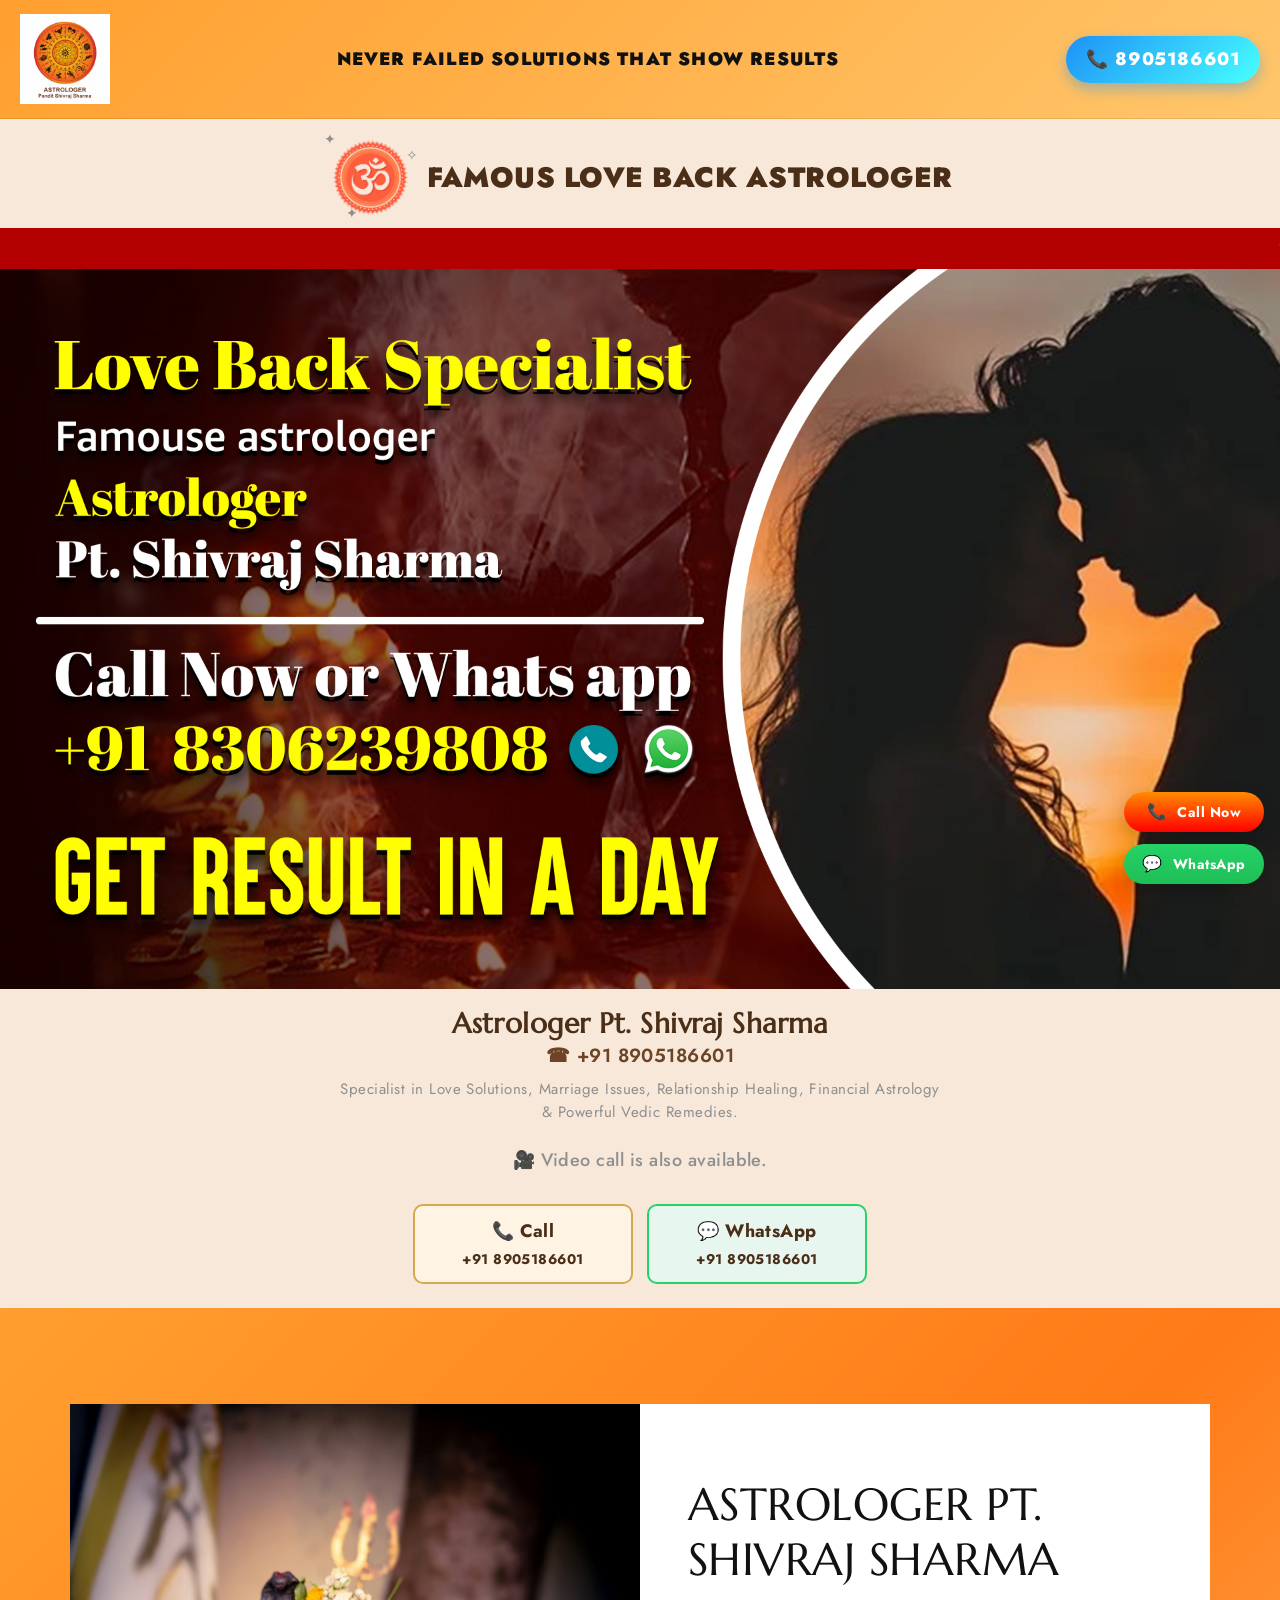
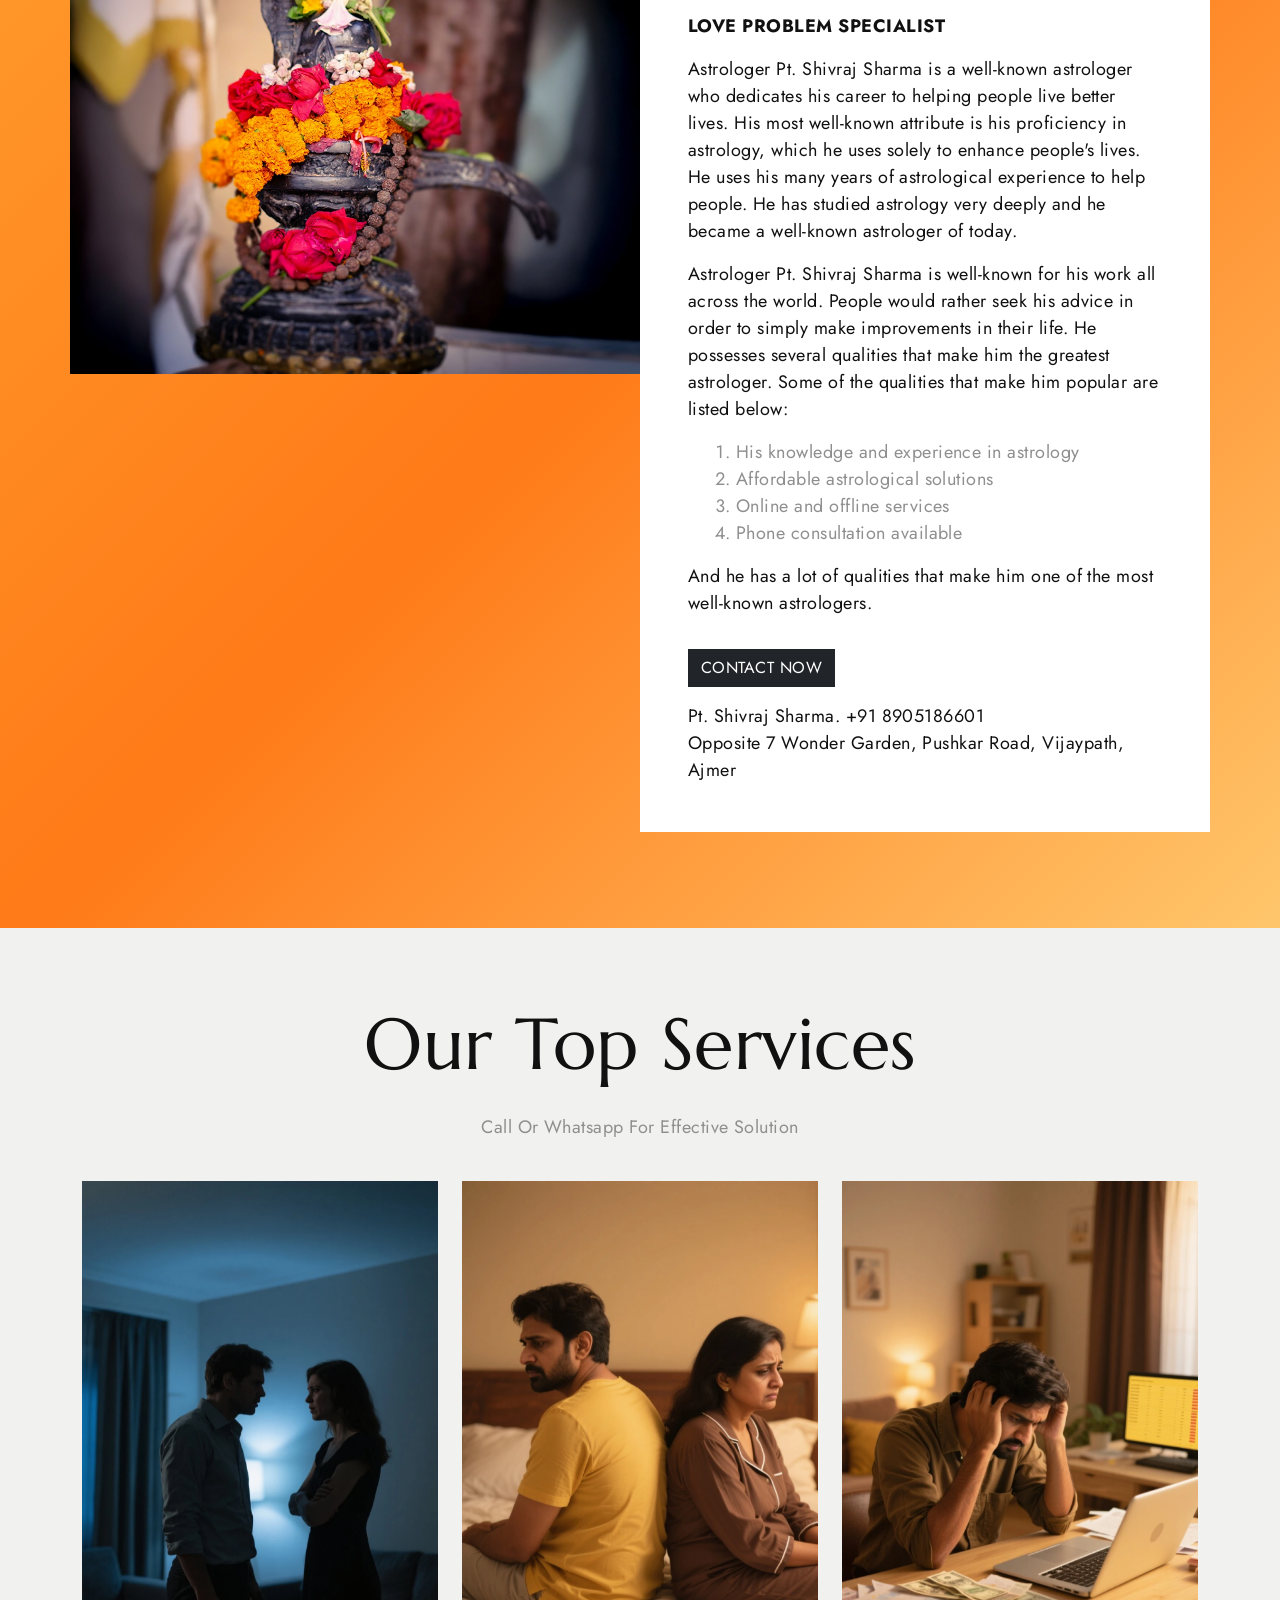
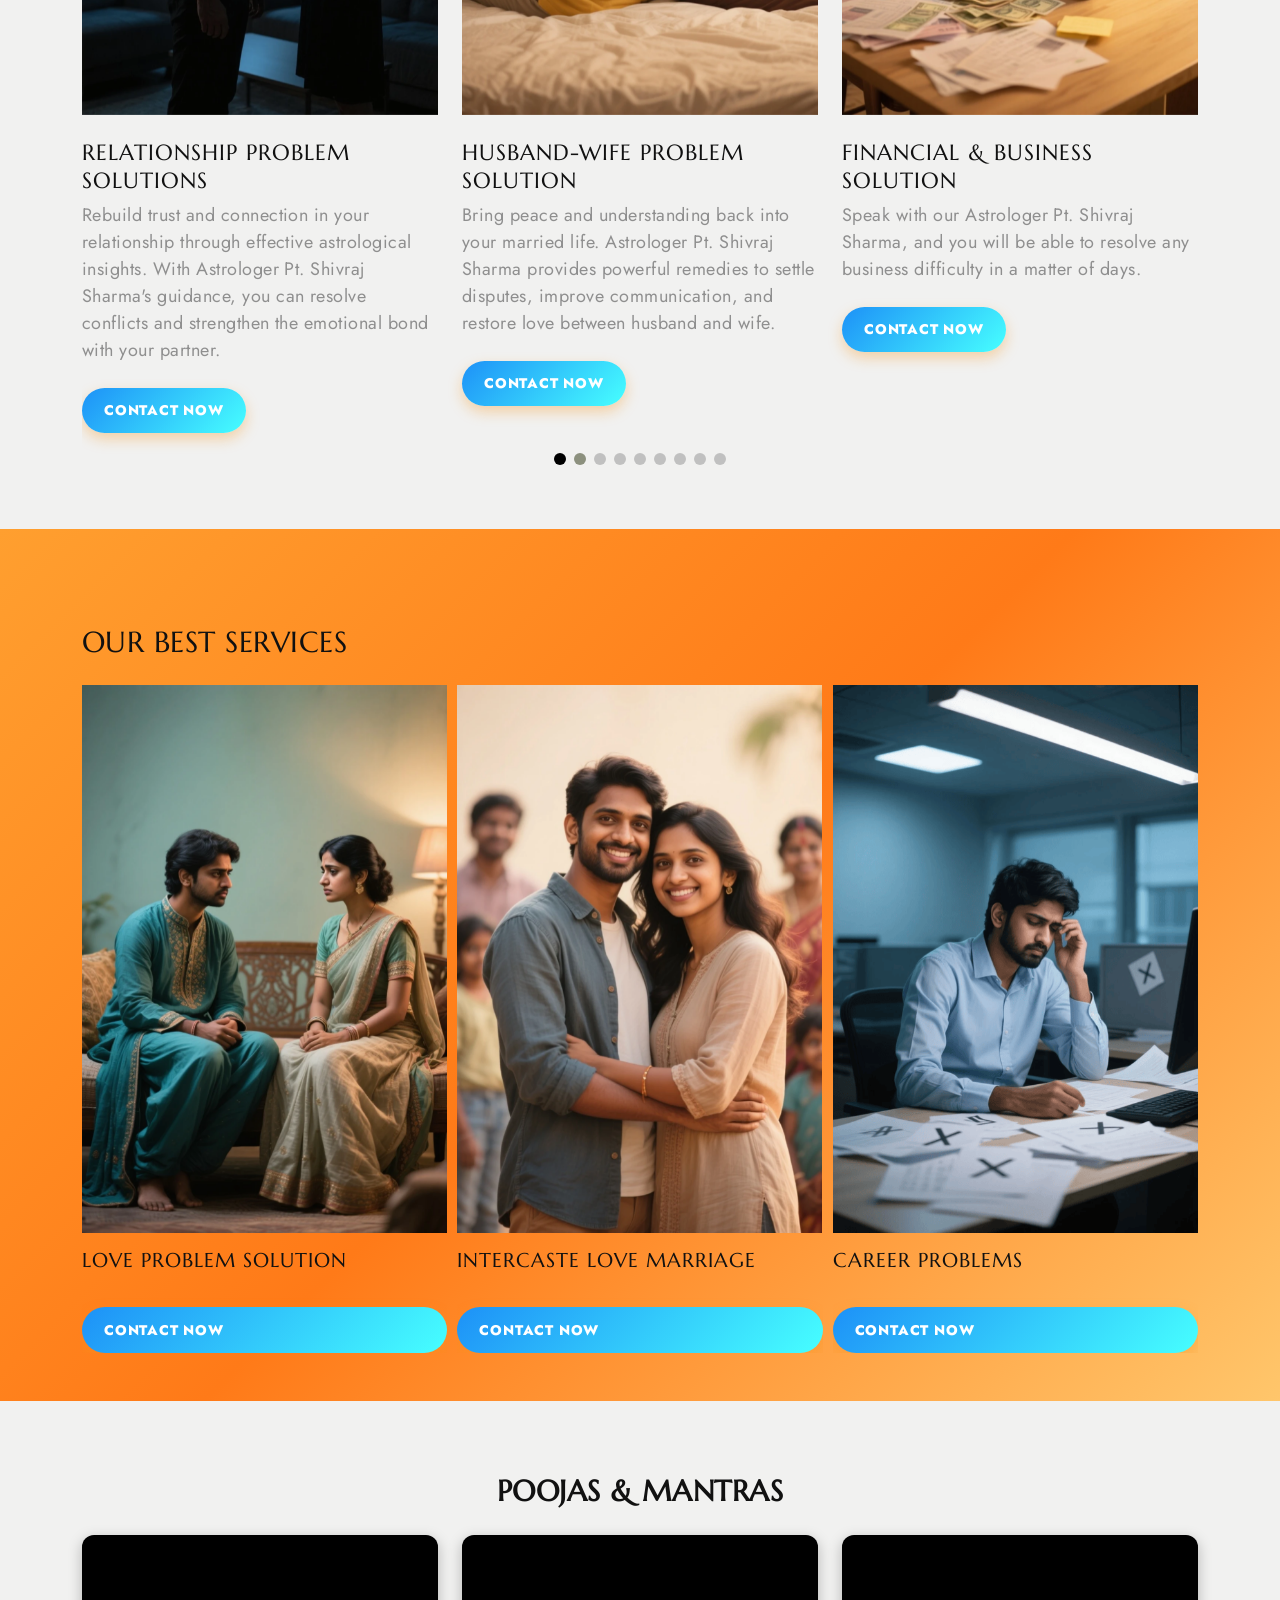
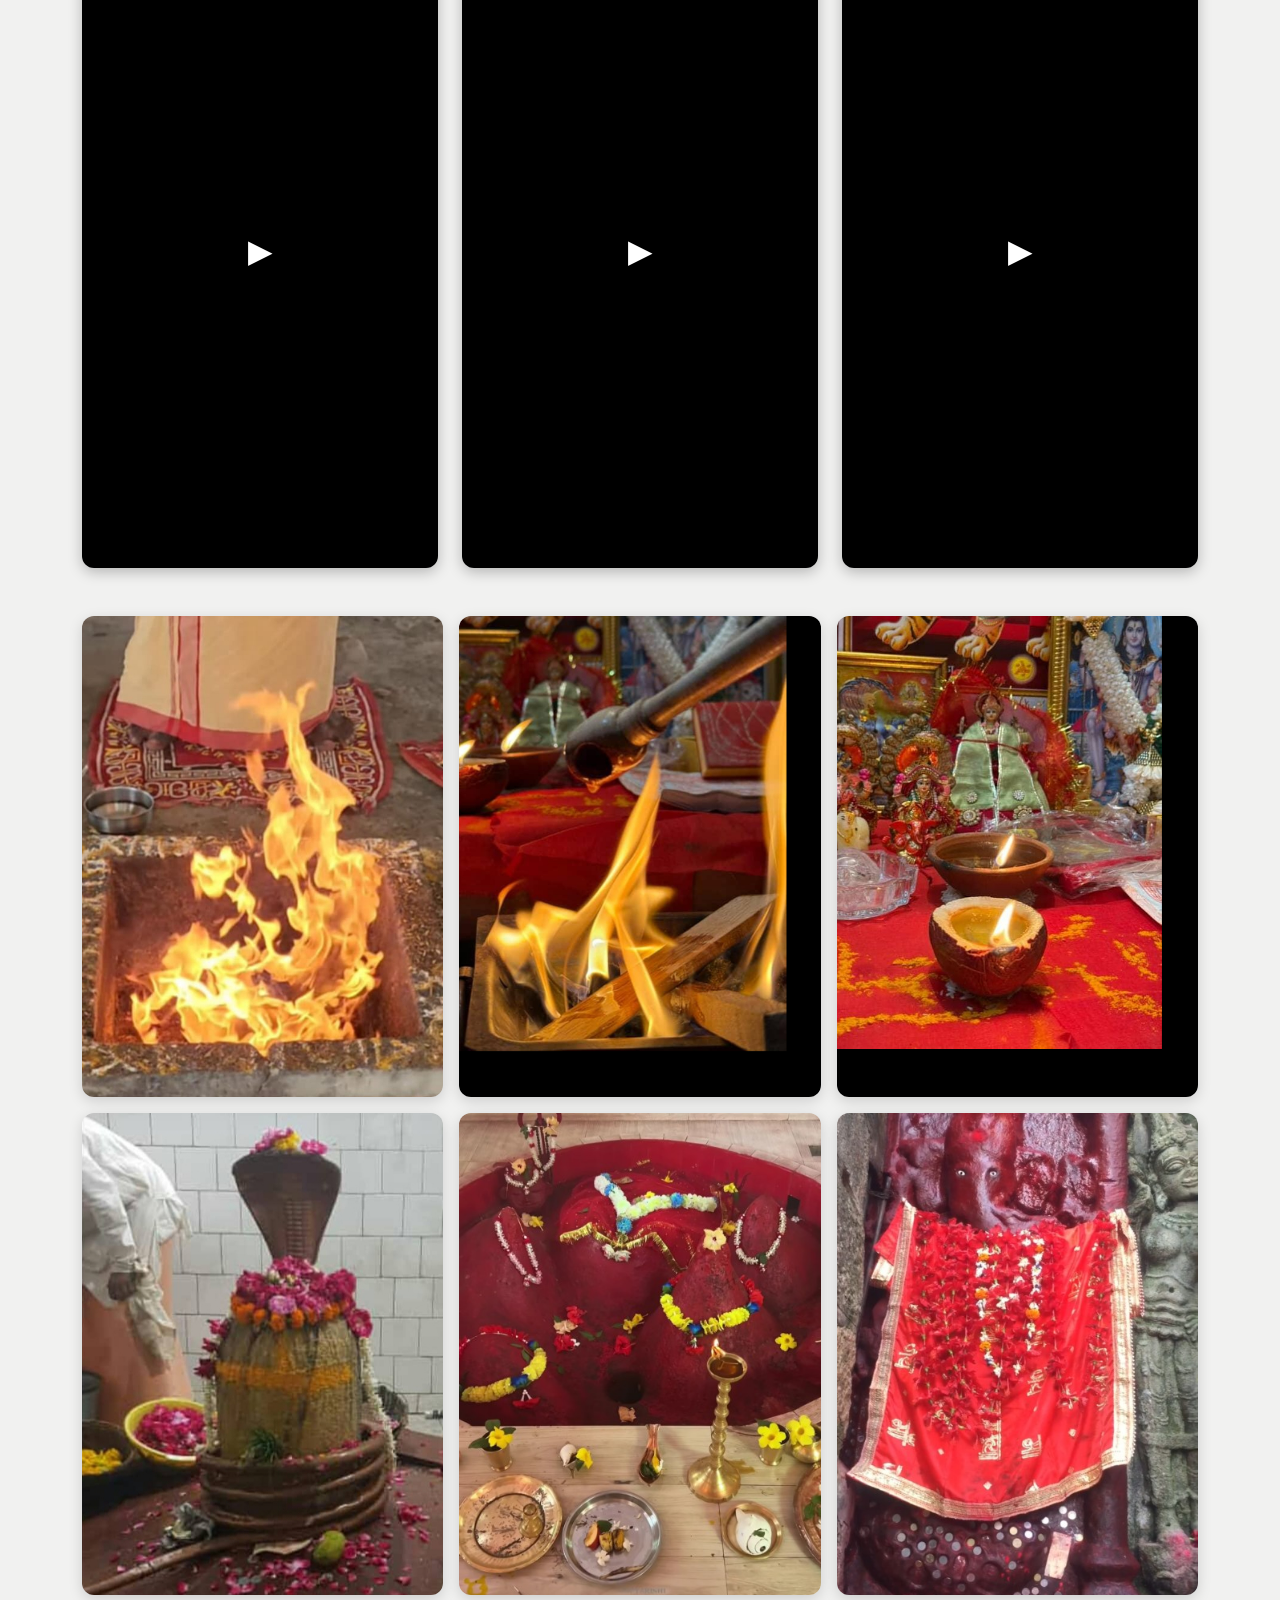
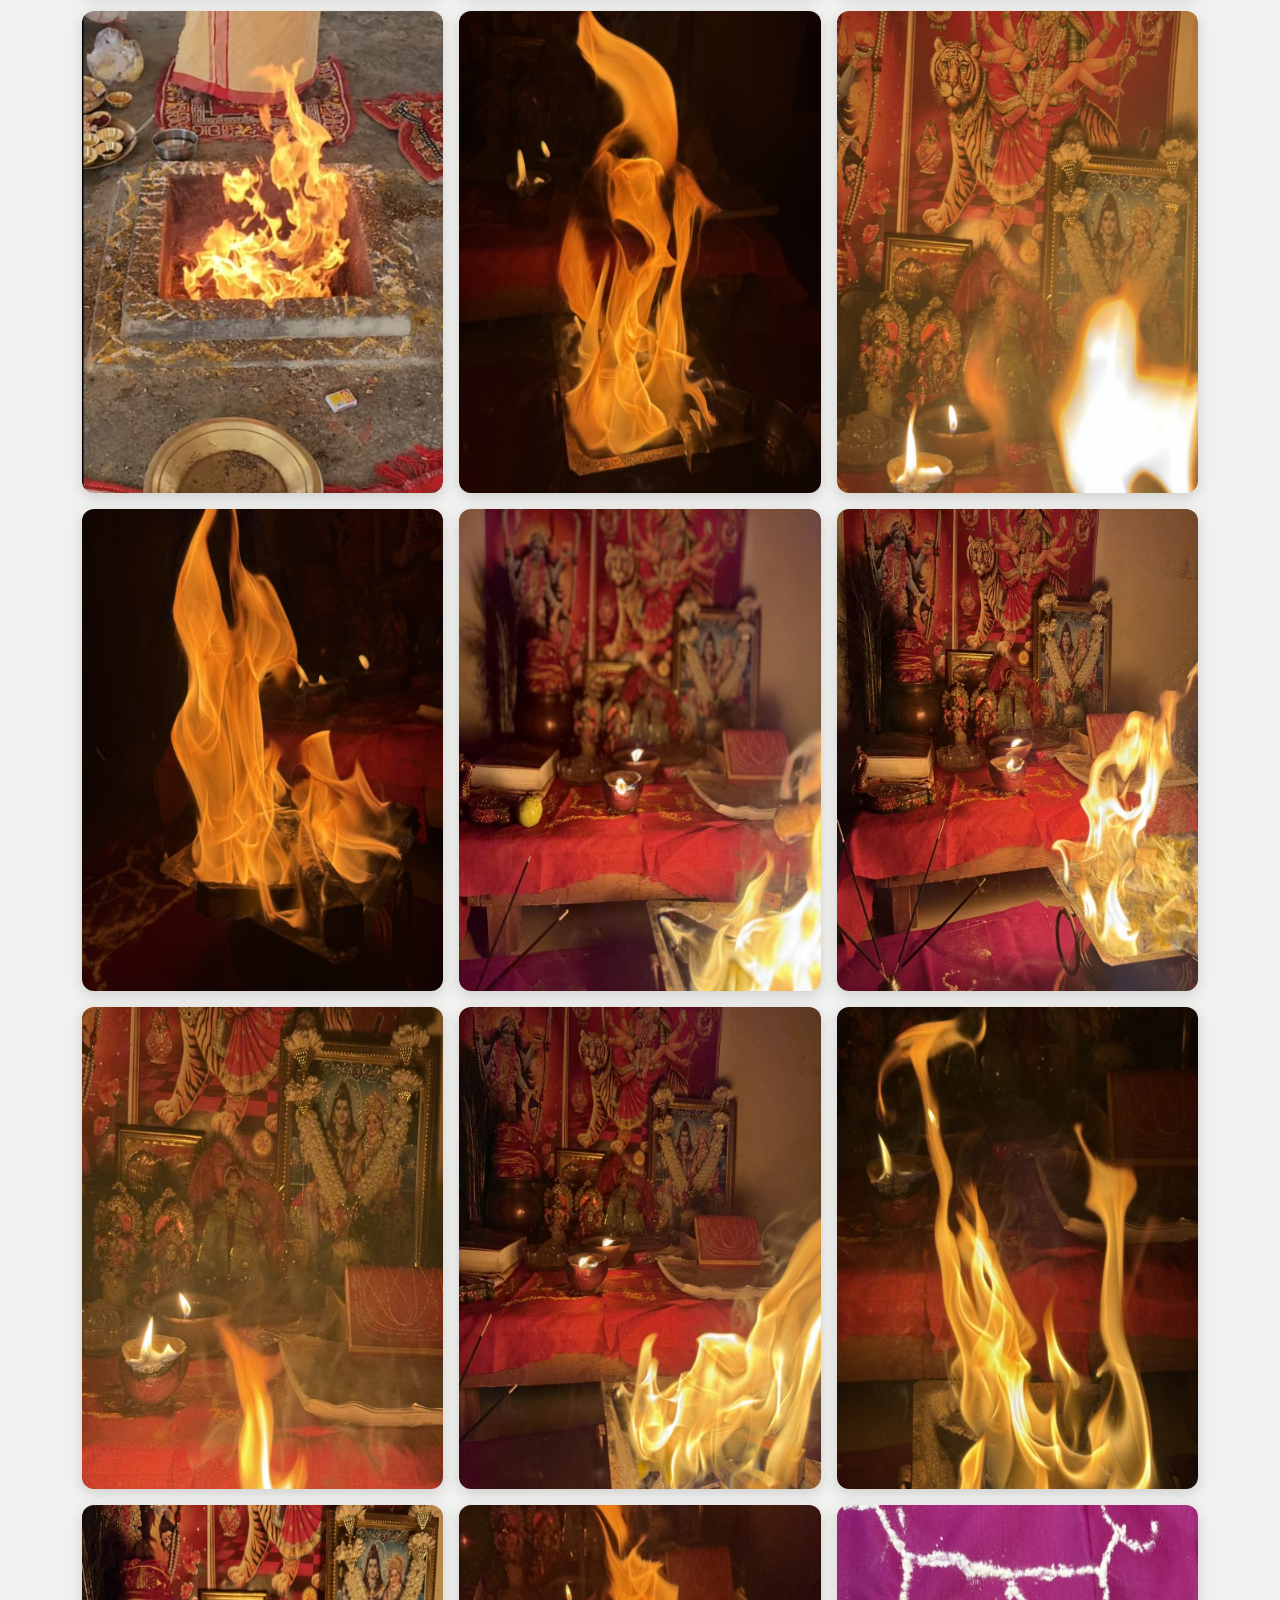
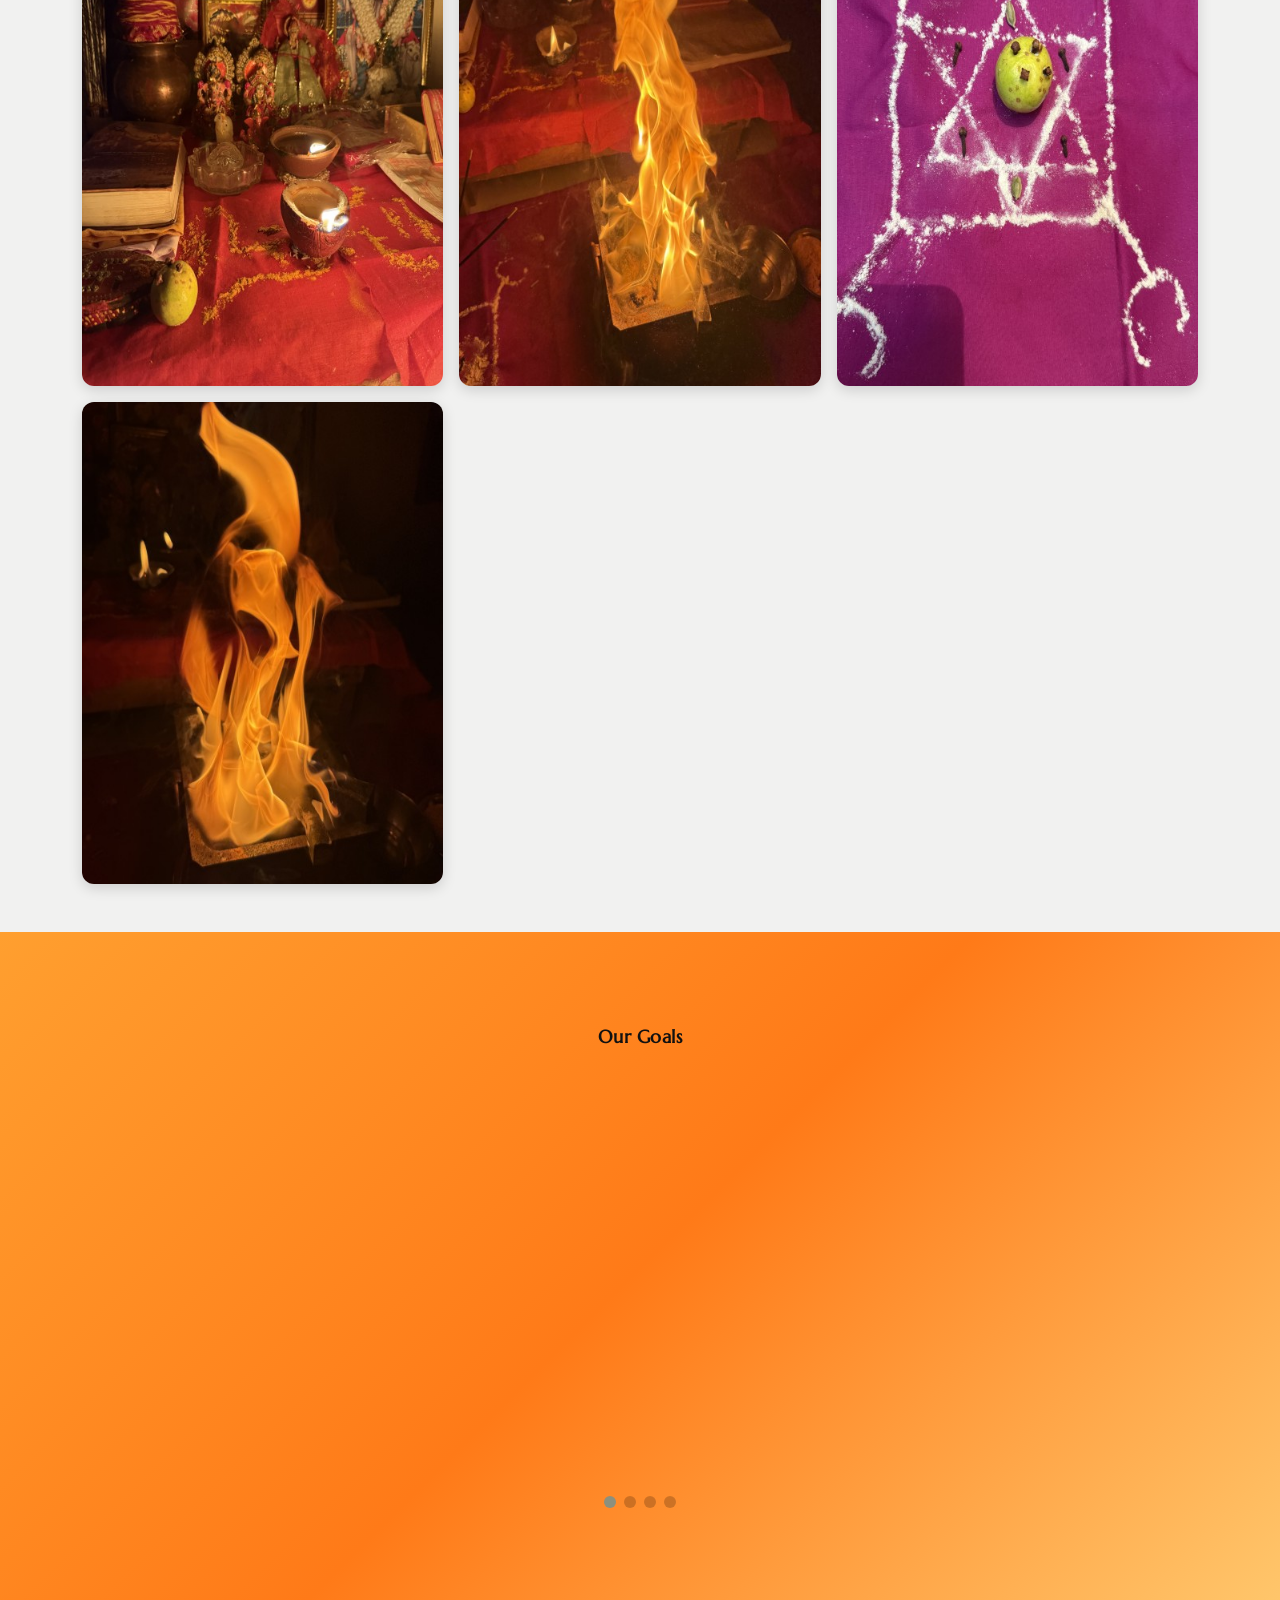
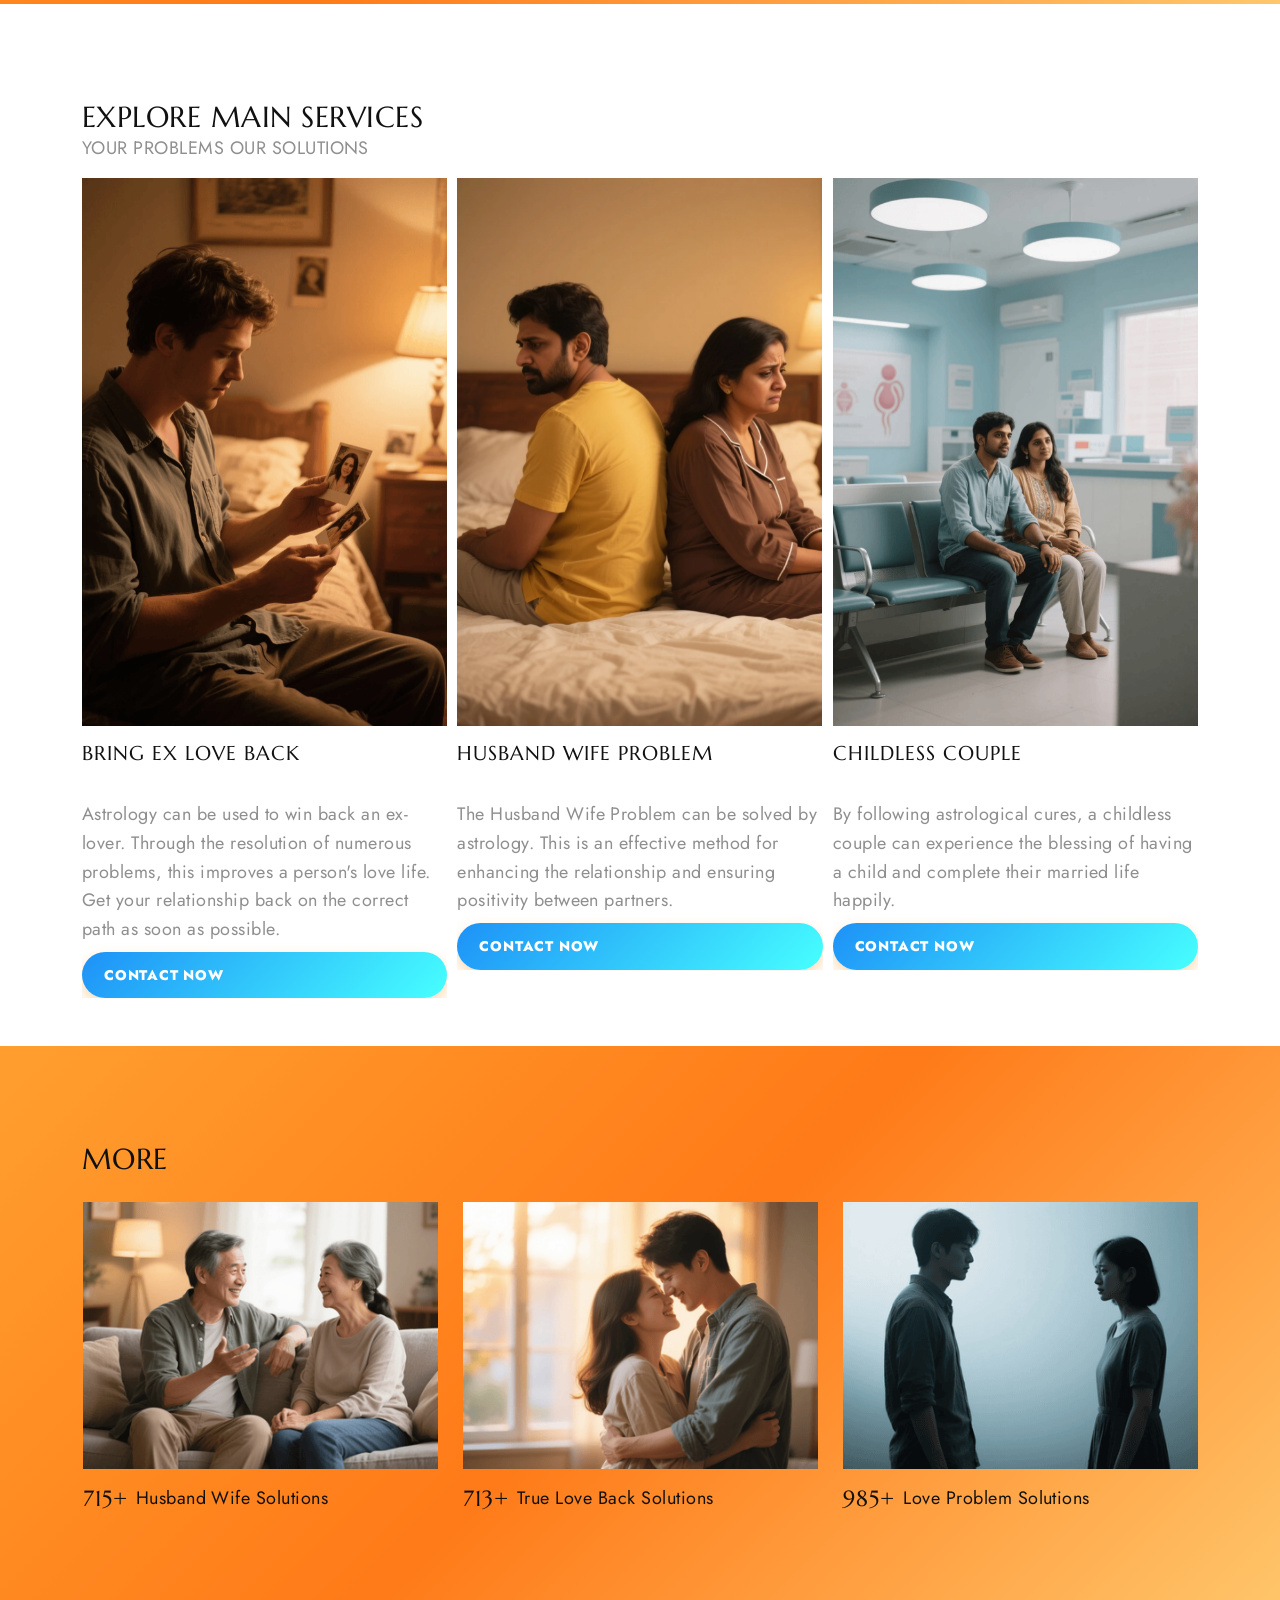
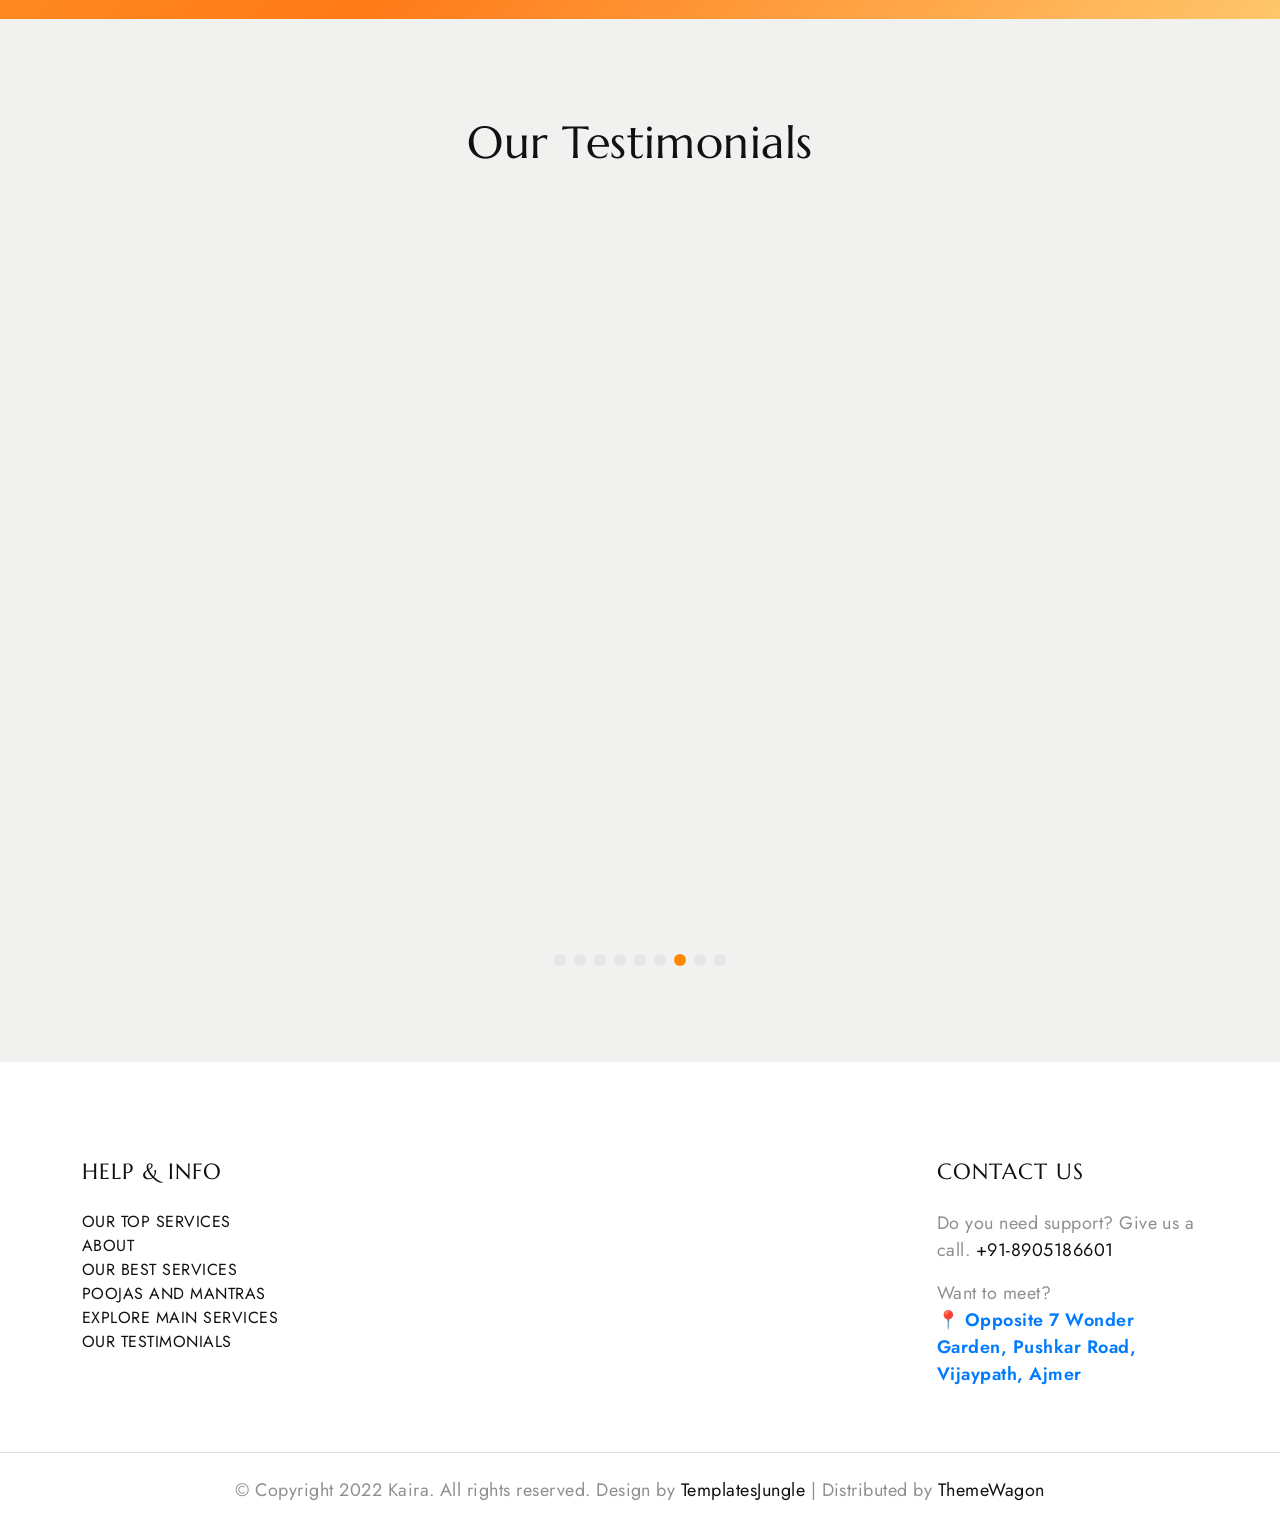
==== commit 53f35091: "Update print statement from 'Hello' to 'Goodbye'" ====
--- a/index.html
+++ b/index.html
@@ -3,12 +3,13 @@
 
 <head>
   <!-- Google Tag Manager -->
-<script>(function(w,d,s,l,i){w[l]=w[l]||[];w[l].push({'gtm.start':
-new Date().getTime(),event:'gtm.js'});var f=d.getElementsByTagName(s)[0],
-j=d.createElement(s),dl=l!='dataLayer'?'&l='+l:'';j.async=true;j.src=
-'https://www.googletagmanager.com/gtm.js?id='+i+dl;f.parentNode.insertBefore(j,f);
-})(window,document,'script','dataLayer','GTM-W2H9HC27');</script>
-<!-- End Google Tag Manager -->
+  <script async src="https://www.googletagmanager.com/gtm.js?id=GTM-PLTZ7XWJ"></script>
+  <script>
+    window.dataLayer = window.dataLayer || [];
+    function gtag(){dataLayer.push(arguments);}
+    gtag('js', new Date());
+  </script>
+  <!-- End Google Tag Manager -->
   <title>LoveAstroShivrajSharma | Famous Love Back Astrologer Pt. Shivraj Sharma</title>
   <meta charset="utf-8">
   <meta http-equiv="X-UA-Compatible" content="IE=edge">
@@ -64,7 +65,7 @@
 
 <body class="homepage">
   <!-- Google Tag Manager (noscript) -->
-<noscript><iframe src="https://www.googletagmanager.com/ns.html?id=GTM-W2H9HC27"
+<noscript><iframe src="https://www.googletagmanager.com/ns.html?id=GTM-PLTZ7XWJ"
 height="0" width="0" style="display:none;visibility:hidden"></iframe></noscript>
 <!-- End Google Tag Manager (noscript) -->
   <svg xmlns="http://www.w3.org/2000/svg" style="display: none;">
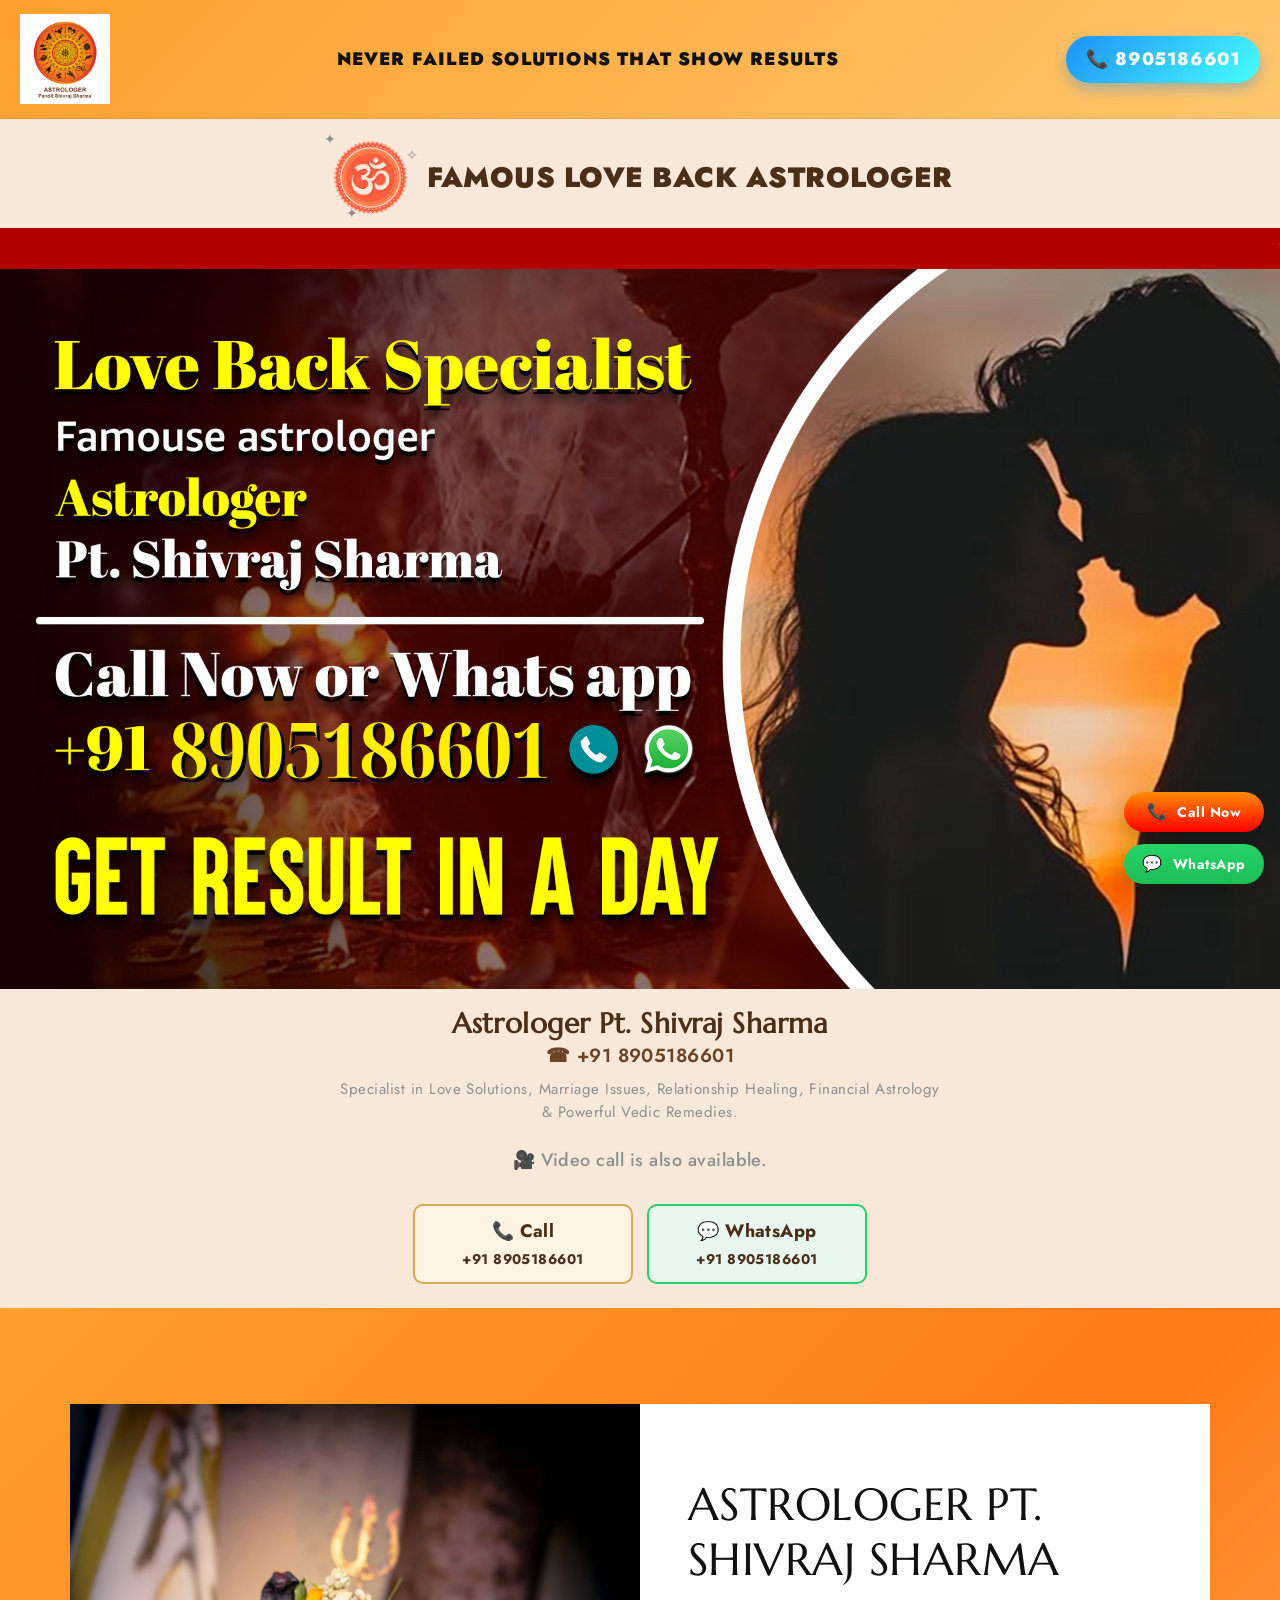
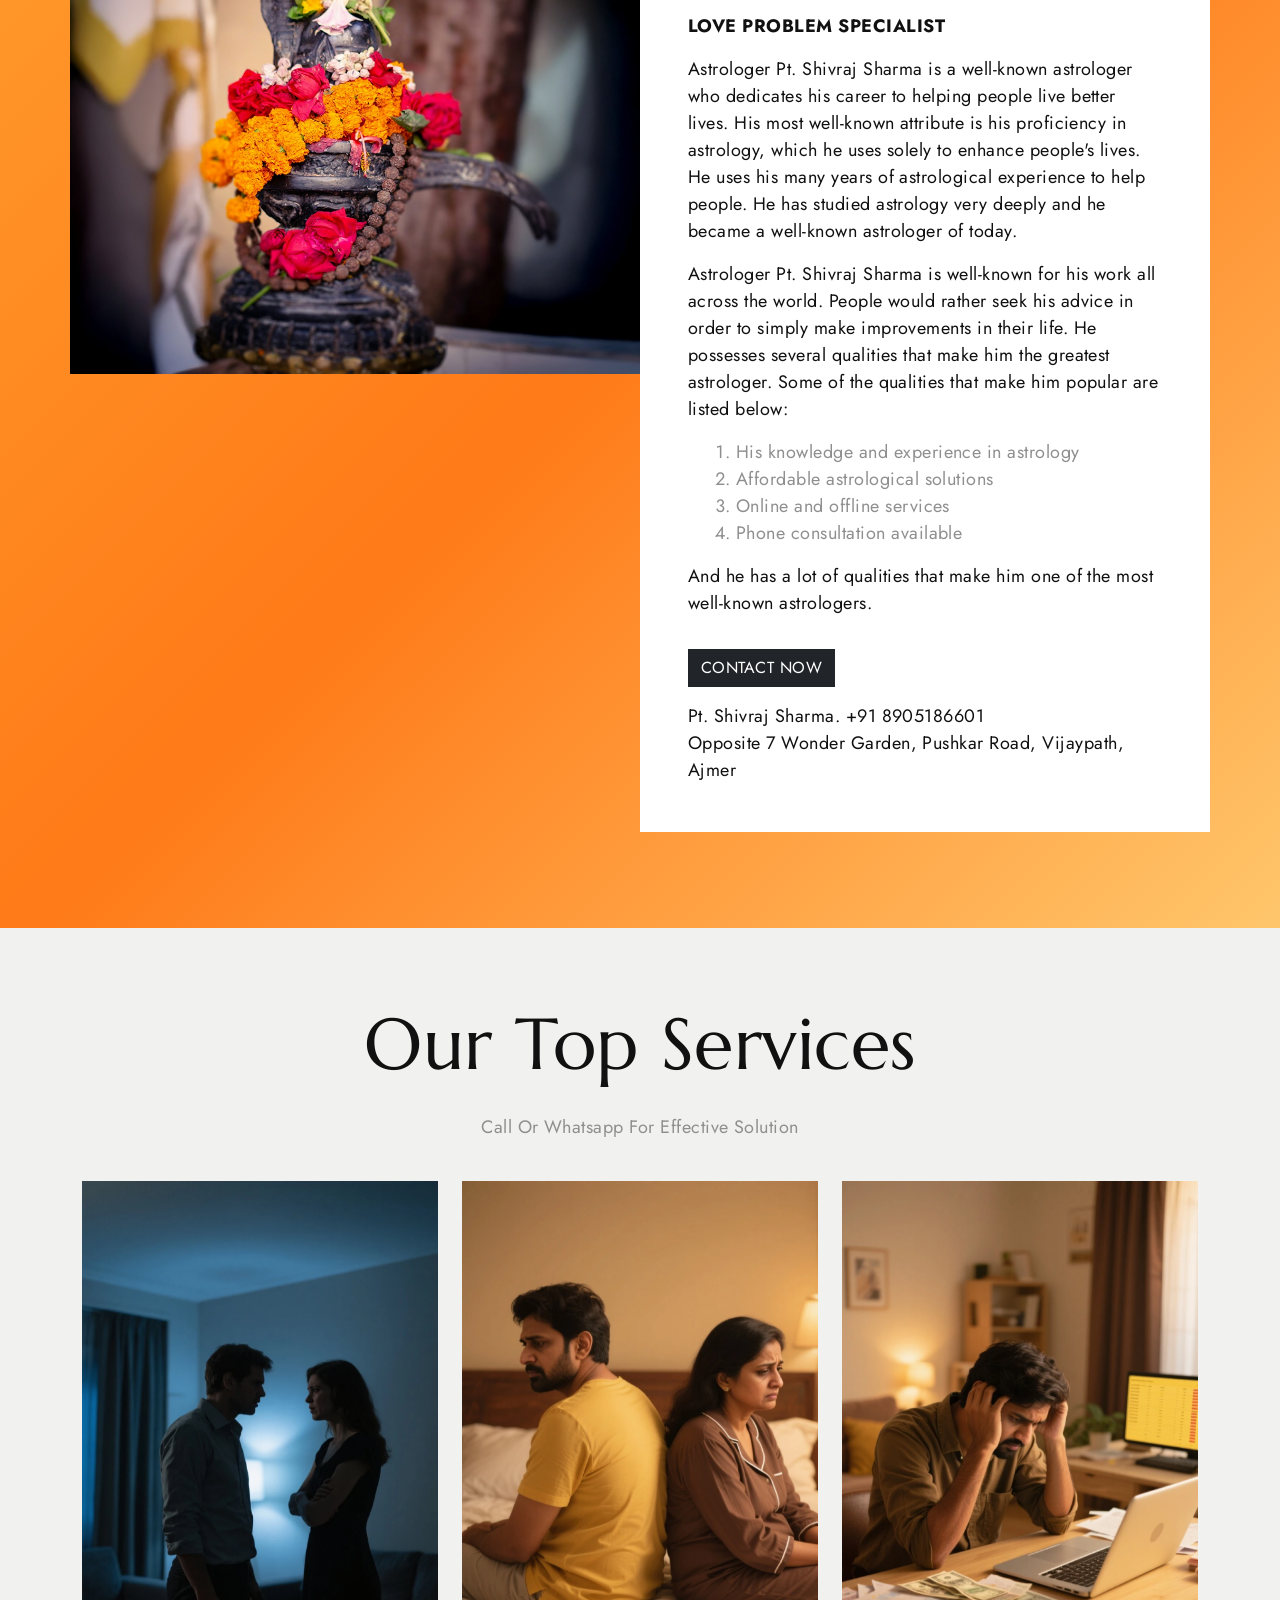
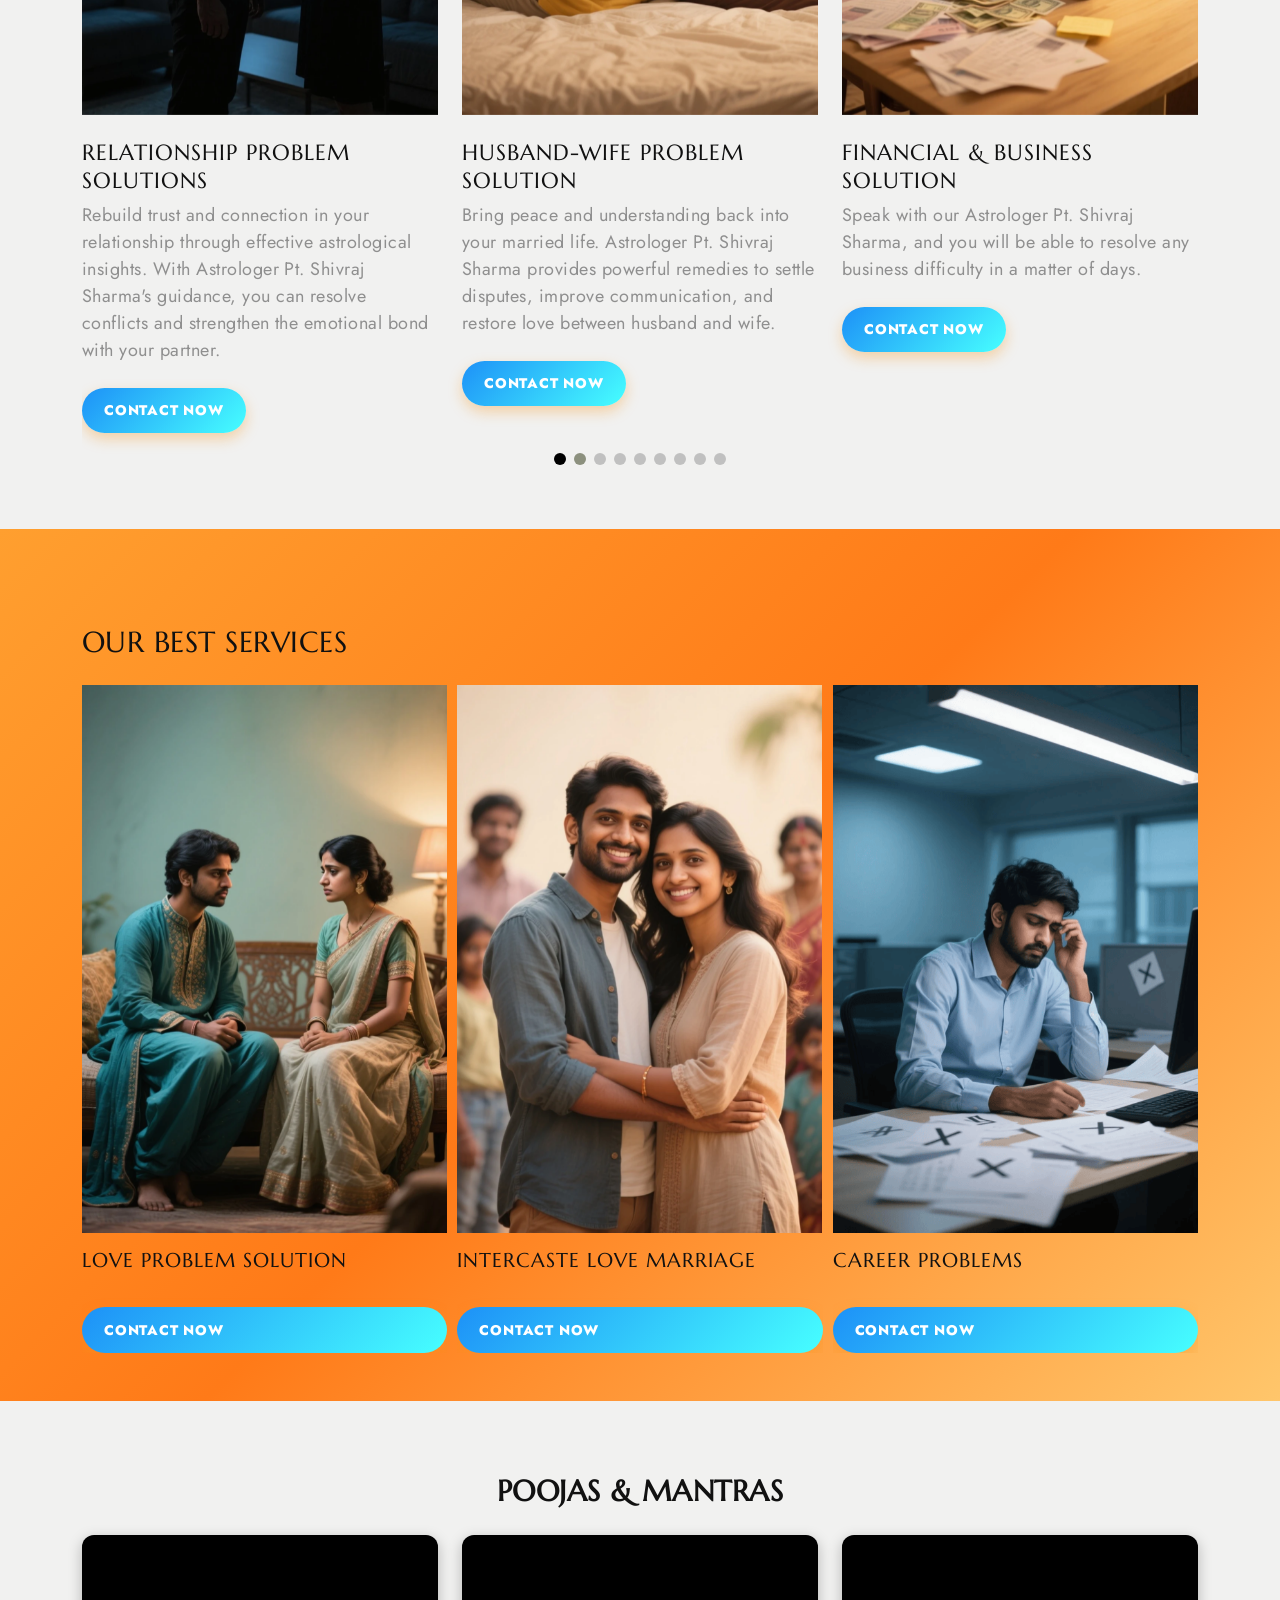
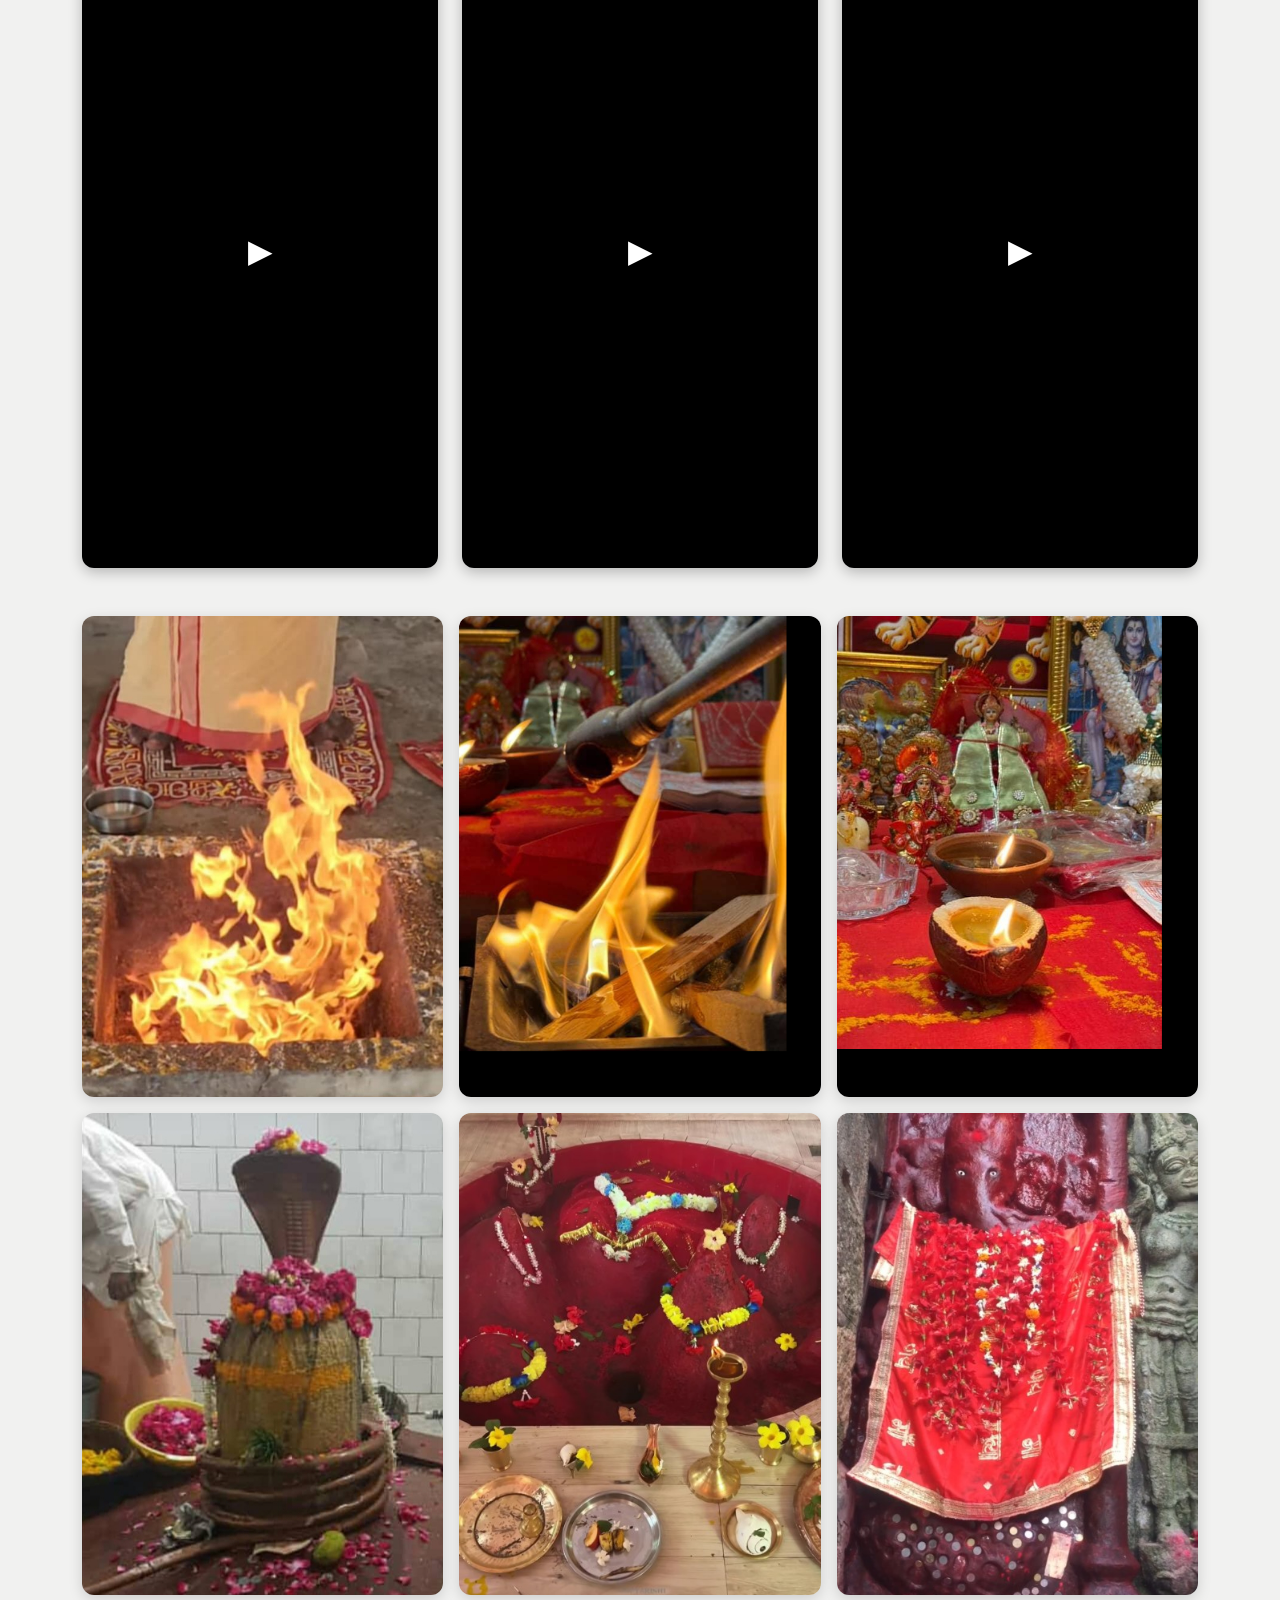
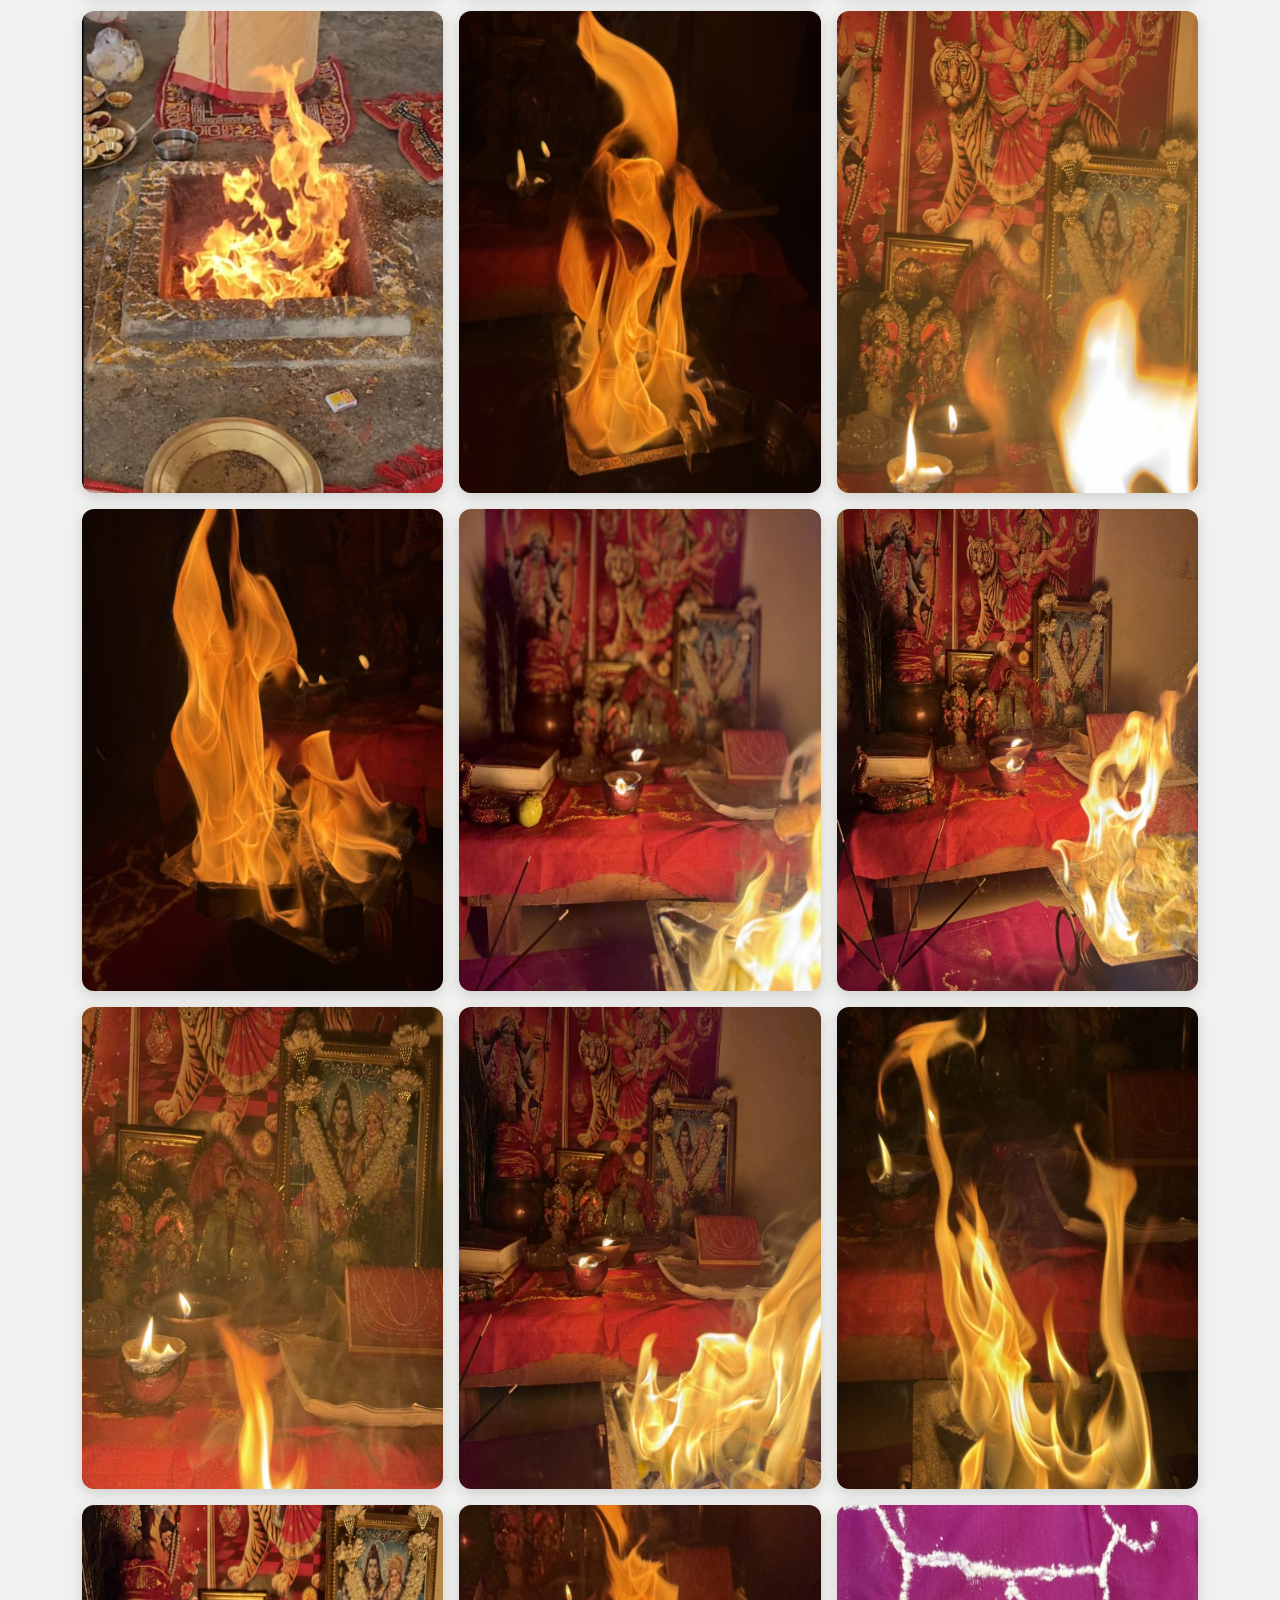
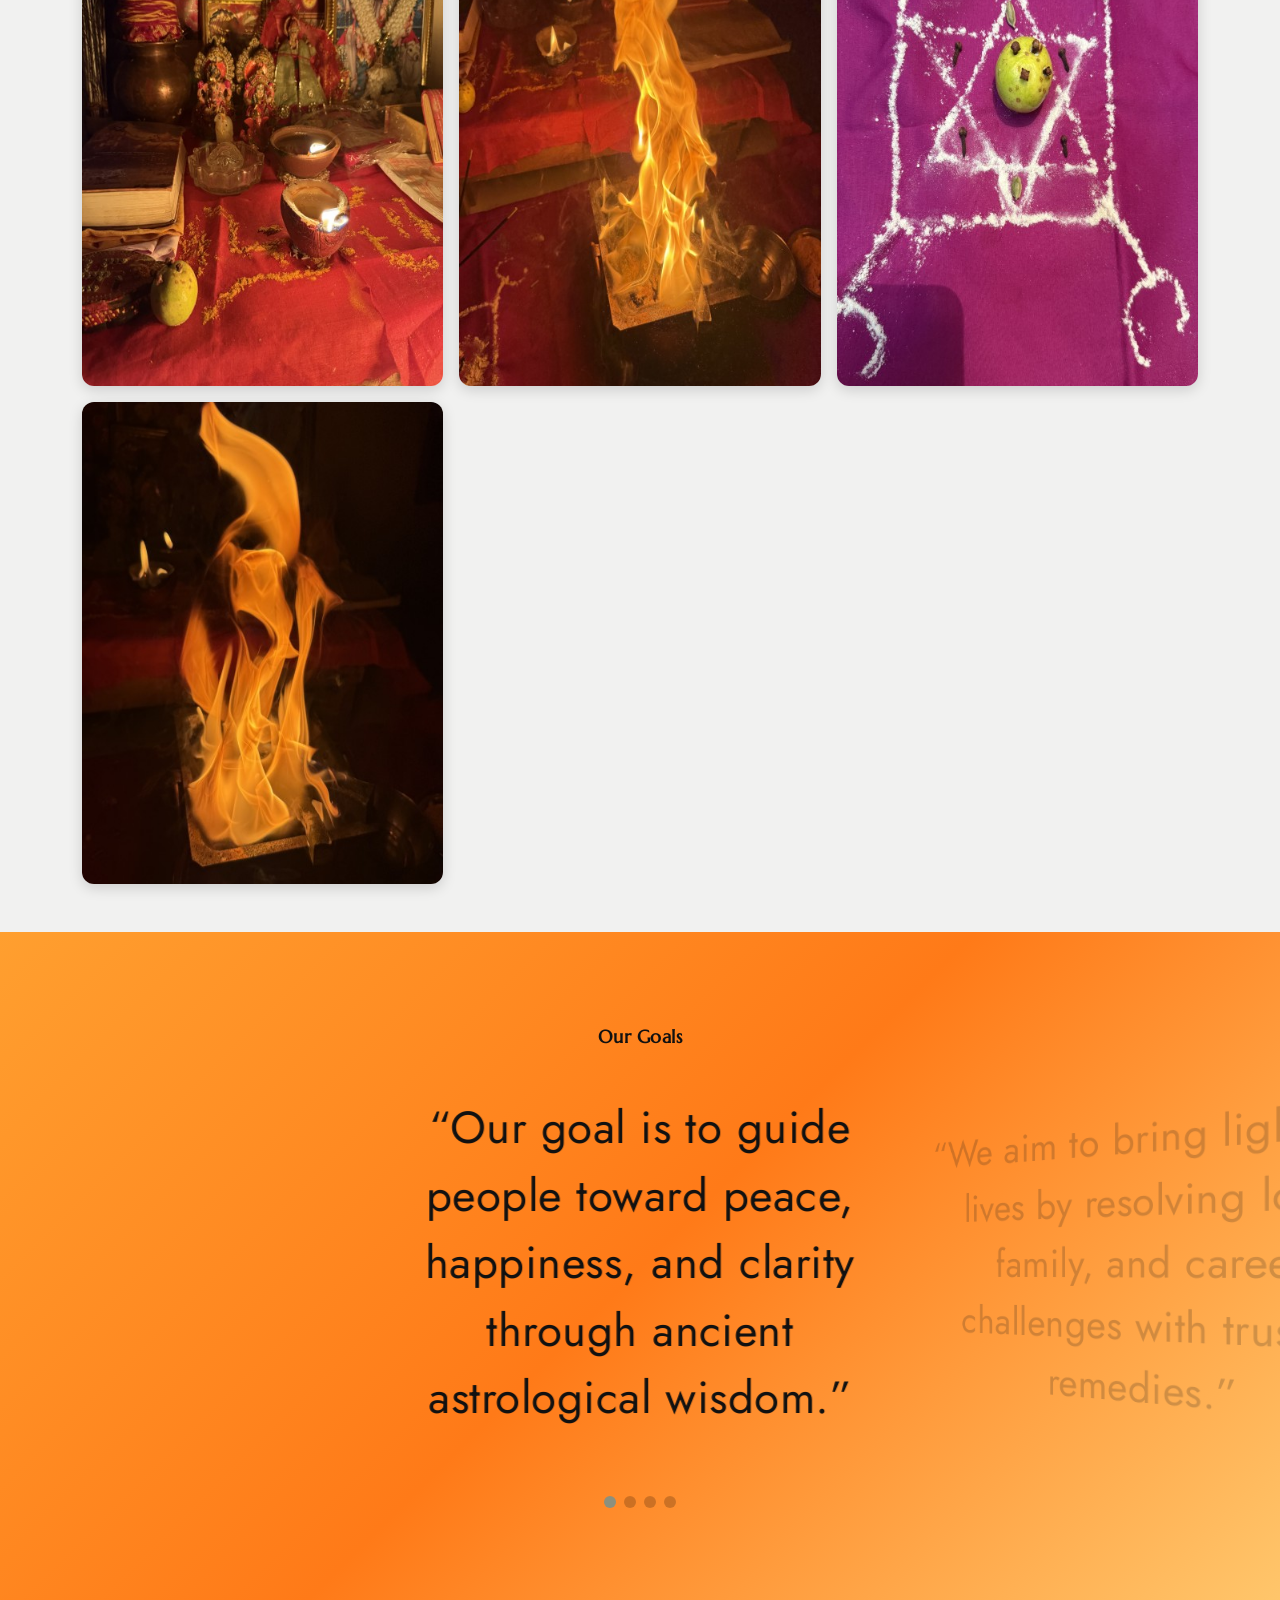
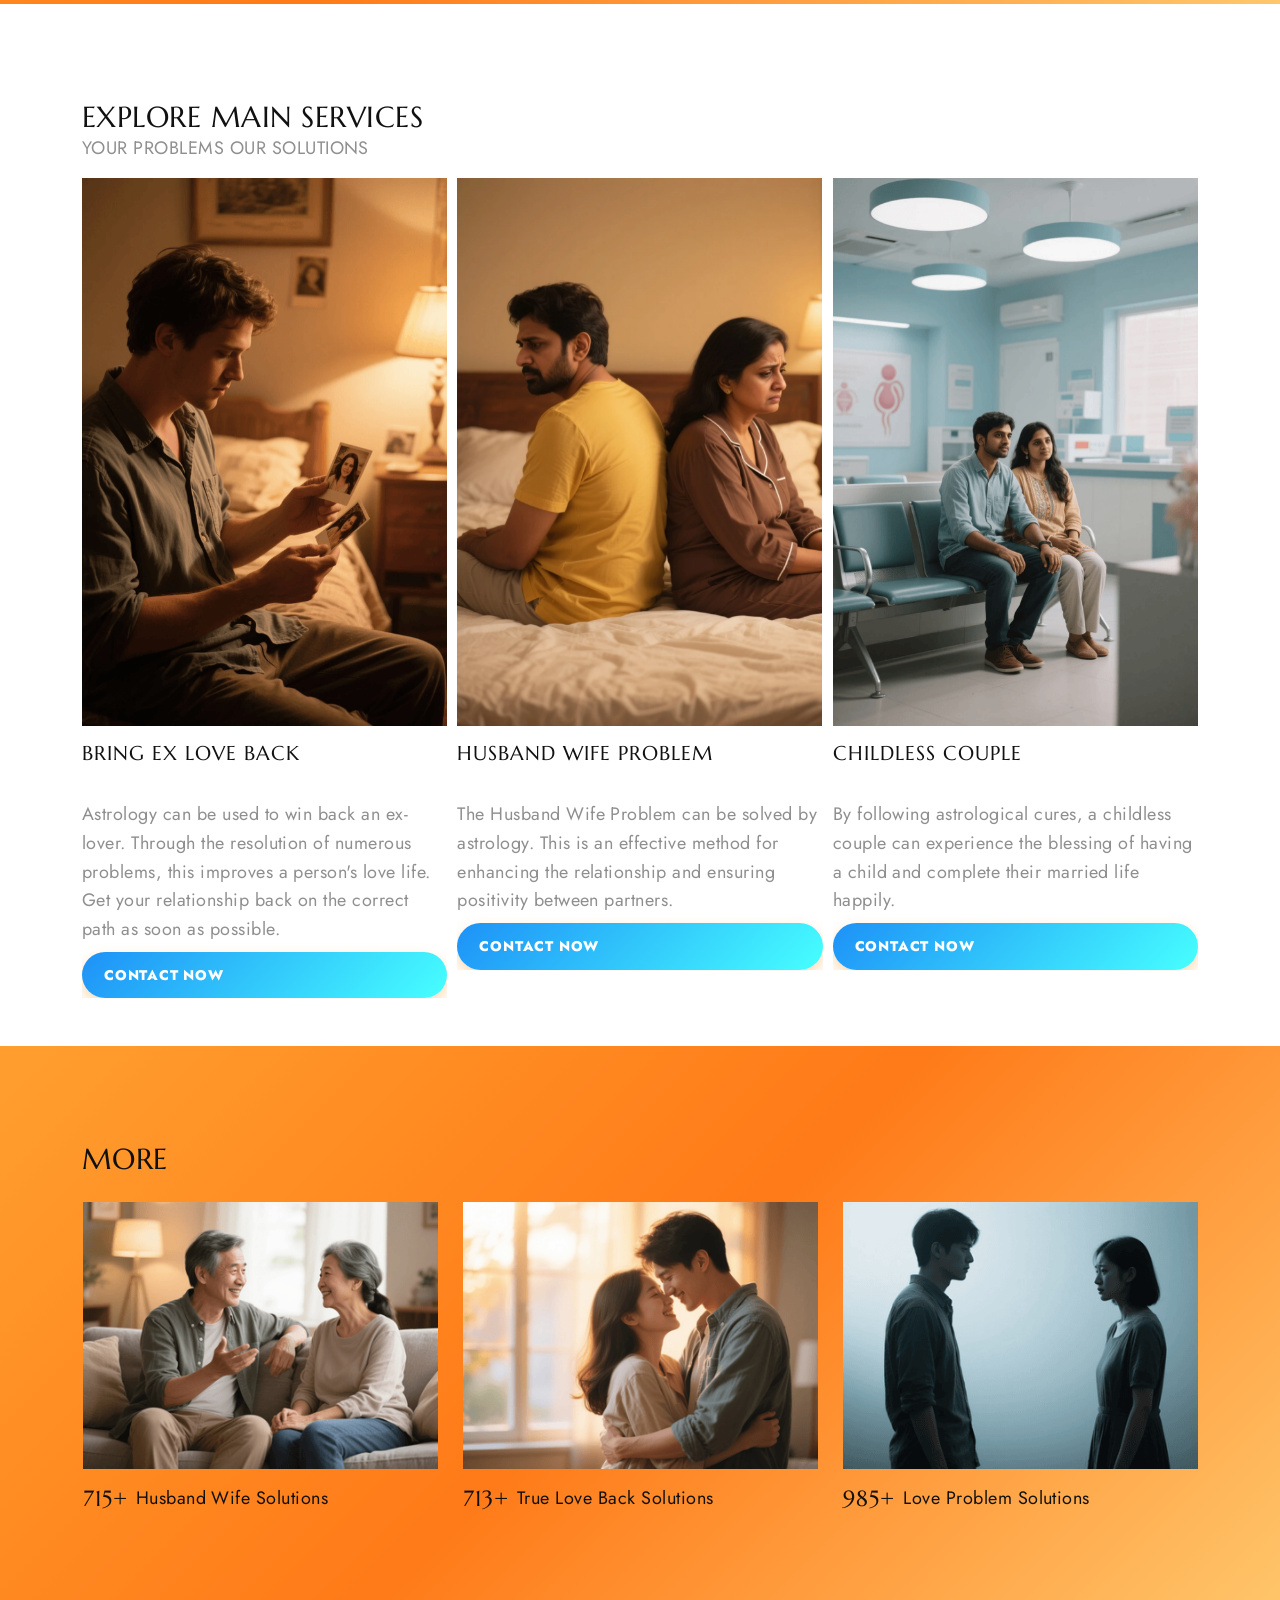
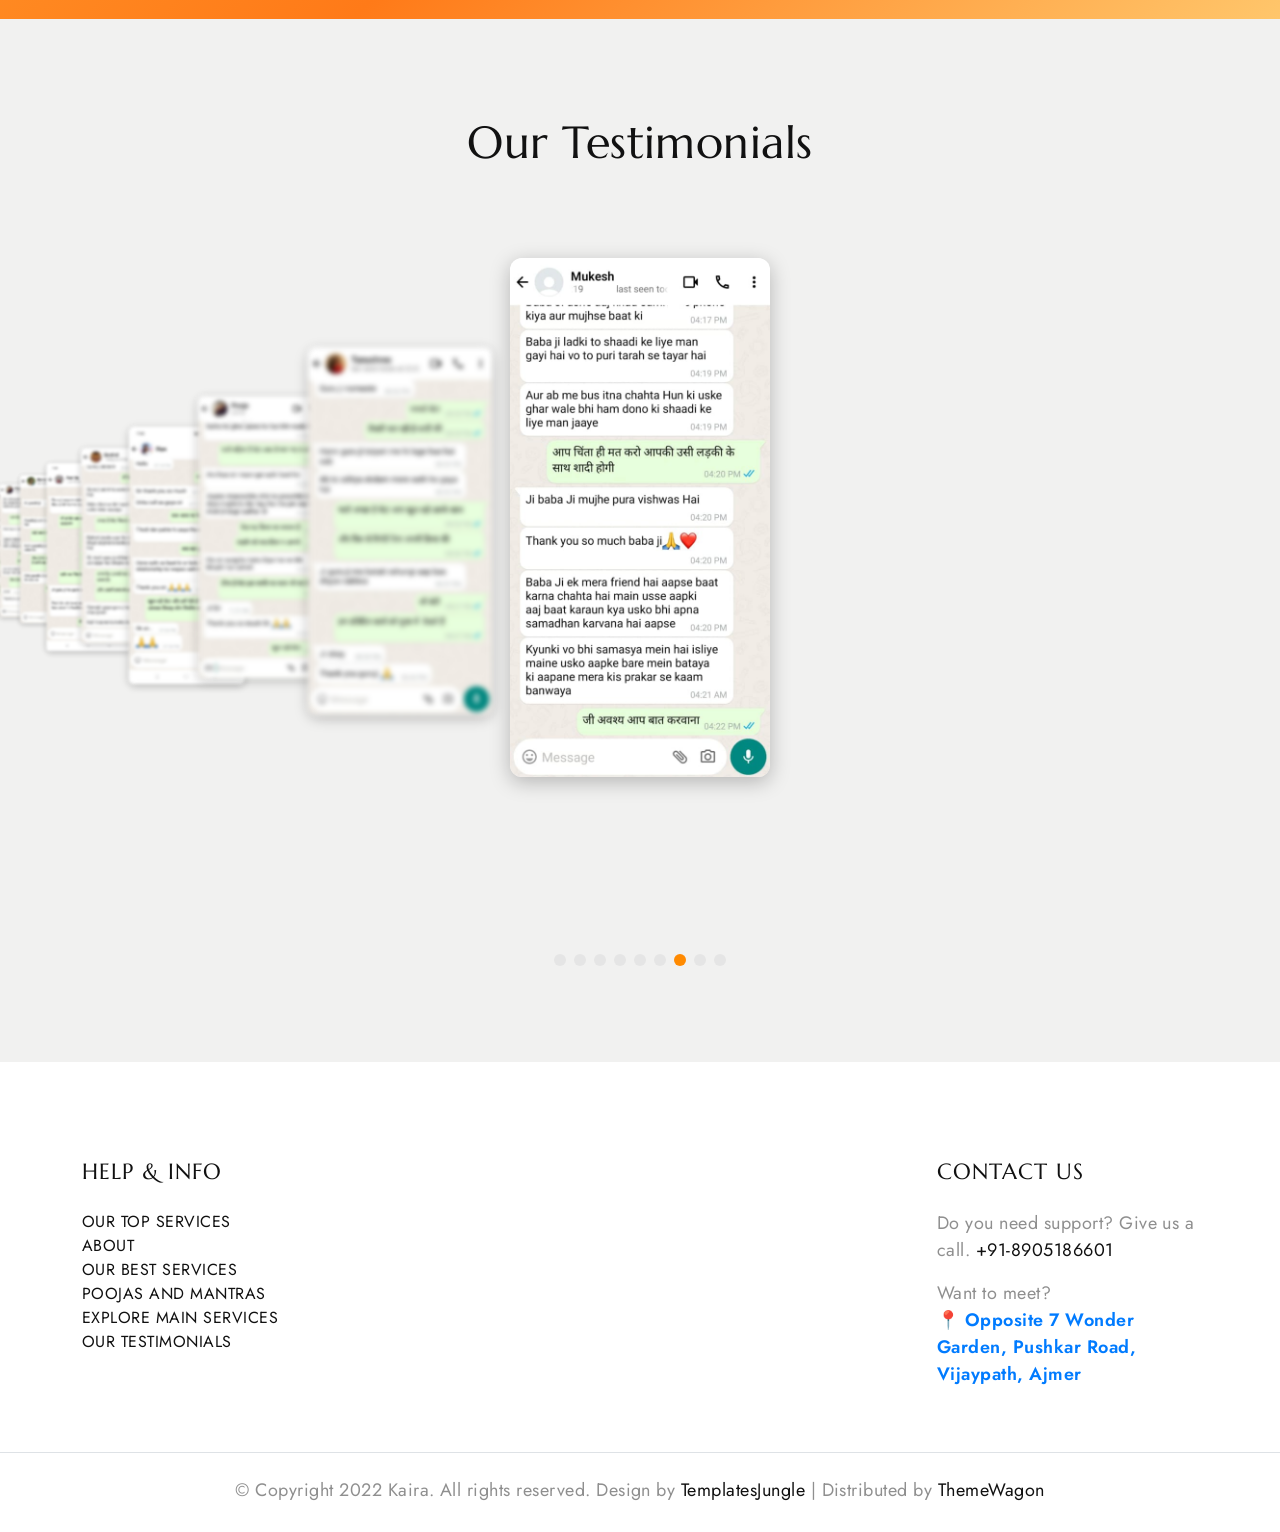
==== commit a6723111: "Fix typo in print statement" ====
--- a/index.html
+++ b/index.html
@@ -268,7 +268,7 @@
     </div>
 
     <div class="detail-image-wrapper">
-      <img src="images/ASTROLOGER.jpg" alt="Astrology">
+      <img src="images/ASTROLOGER_updated.jpg" alt="Astrology">
     </div>
 
   </div>
